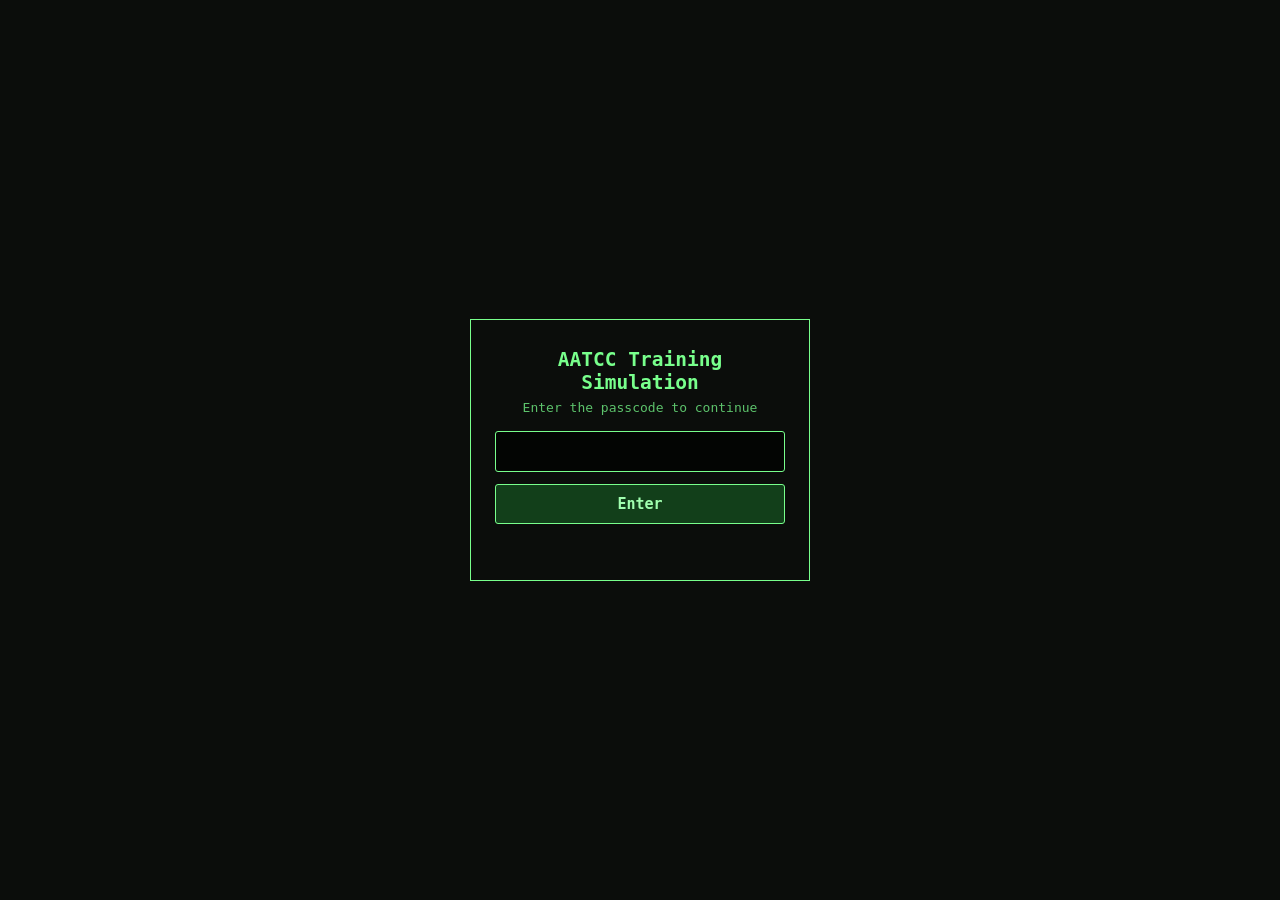
==== approach-controller.html @ ec15675a "v123: intro - no 'overall' on the step counter, shorter pauses between Aero's sentences (also Final " ====
<!DOCTYPE html>
<html lang="en">
<head>
<script src="gate.js"></script>
<script src="phrase-match.js"></script>
<script src="warm-mic.js"></script>
<script src="bg-clock.js"></script>
<script src="pilot-voice.js"></script>
<script src="shorthand.js"></script>
<script src="freq-box.js"></script>
<script src="traininglog.js"></script>
<script src="splat-t.js"></script>
<script src="rendezvous.js"></script>
<meta charset="utf-8">
<meta name="viewport" content="width=device-width, initial-scale=1, maximum-scale=1, user-scalable=no">
<title>Approach</title>
<style>
.card .row:has(#bStart){position:sticky;bottom:-20px;z-index:3;background:inherit;padding:8px 0 10px;box-shadow:0 -10px 14px rgba(0,0,0,.45)}   /* START always visible on short screens */

:root{--g:#dcdaec;--gd:#6f6a9a;--gdd:#342c5c;--bg:#17122c;--amber:#ffbf3c;--red:#ff5a6e;--cyan:#2ee6e6;--dim:#8b86ad;--panel2:#201a3c;--hov:#2a2350}
*{box-sizing:border-box}
html,body{margin:0;height:100%;background:#120e24;color:var(--g);font-family:Consolas,Menlo,"DejaVu Sans Mono","Courier New",monospace;overflow:hidden;-webkit-tap-highlight-color:transparent}
#app{display:flex;height:100%;width:100%}
#shipBanner{position:absolute;top:56px;left:50%;transform:translateX(-50%);z-index:6;padding:8px 16px;border:2px solid #ffb347;background:rgba(40,25,0,.88);color:#ffcf70;font:bold 18px ui-monospace,monospace;letter-spacing:.06em;border-radius:6px;pointer-events:none;display:none;white-space:nowrap;text-align:center}
#shipBanner.turn{border-color:#ff6a4d;color:#ff9a7a;animation:sbFlash .8s steps(2) infinite}#shipBanner.steady{border-color:#6dff8a;color:#9dffb0;background:rgba(0,35,10,.88)}
@keyframes sbFlash{50%{opacity:.55}}
.starBlk,#starBlk{position:absolute;display:flex;align-items:center;gap:4px;font:11px Consolas,Menlo,"DejaVu Sans Mono",monospace;color:#8fd8ff;cursor:move;user-select:none;-webkit-user-select:none;touch-action:none;z-index:6;padding:2px 3px}
#starBlk .sm{display:inline-block;width:9px;height:9px;border:1.4px solid #8fd8ff;border-radius:50%;position:relative;margin-right:10px}
#starBlk .sm::after{content:'';position:absolute;left:9px;top:-3px;width:10px;height:1px;background:rgba(143,216,255,.6);transform:rotate(-30deg);transform-origin:left}
#starBlk .st{font-size:13px;font-weight:bold;padding:0 2px}
#starIn{display:none;width:170px;background:rgba(0,10,20,.85);border:1px solid rgba(143,216,255,.55);color:#8fd8ff;font:11px Consolas,Menlo,"DejaVu Sans Mono",monospace;padding:2px 4px;outline:none;text-transform:uppercase;cursor:text}
#starBlk.open #starIn{display:inline-block}
.ib{position:absolute;color:#8fd8ff;font-size:11.5px;line-height:1.35;white-space:pre;cursor:move;user-select:none;-webkit-user-select:none;pointer-events:auto;z-index:5;touch-action:none}
#scopeWrap{flex:1;position:relative;min-width:0;min-height:0}
#scope{display:block;width:100%;height:100%;touch-action:none}
#panel{width:430px;display:flex;flex-direction:column;border-left:1px solid #2a2350;background:var(--bg);padding:8px;gap:7px;overflow-y:auto;font-size:13px}
.box{border:1px solid var(--gdd);border-radius:4px;padding:6px;background:#1a1531}
.stats{display:grid;grid-template-columns:repeat(4,1fr);gap:4px;text-align:center}
.stats b{display:block;font-size:17px;color:var(--cyan);font-weight:normal}
.stats span{font-size:10px;color:var(--dim);text-transform:uppercase}
.row{display:flex;gap:4px;align-items:center;flex-wrap:wrap}
button,select,input{font-family:inherit;font-size:13px;background:var(--panel2);color:var(--g);border:1px solid var(--gdd);border-radius:3px;padding:6px 8px;min-height:32px}
button{cursor:pointer}
button:hover{background:var(--hov);border-color:var(--gd)}
button.on{background:#123f4a;color:var(--cyan);border-color:var(--cyan)}
button.wide{flex:1}
#ptt{width:100%;min-height:74px;font-size:18px;font-weight:bold;letter-spacing:1px;border-width:2px;border-radius:10px;user-select:none;-webkit-user-select:none;touch-action:none;background:#1e1840;border-color:var(--cyan);color:#eaf9fb}
#ptt.live{background:#5c1028;border-color:var(--red);color:#fff;box-shadow:0 0 10px rgba(255,90,110,.45)}
#ptt.disabled{opacity:.45}
@media (pointer:coarse),(display-mode:standalone){#ptt{display:none!important}}
#micRow{display:flex;align-items:center;gap:8px;font-size:12px;margin-top:5px}
#micDot{width:12px;height:12px;border-radius:50%;background:#355;flex:none;box-shadow:0 0 3px currentColor}
#transcript{min-height:38px;margin-top:5px;padding:5px;border:1px dashed var(--gdd);color:#eceaf8;font-size:14px;line-height:1.3}
#transcript .interim{color:var(--dim)}
#parsed{margin-top:4px;font-size:12px;color:var(--cyan);min-height:16px}
#parsed.bad{color:var(--amber)}
#cmdInput{width:100%;font-size:14px;padding:8px}
#cmdInput::placeholder{color:var(--dim)}
#hint{padding:6px;border-left:3px solid var(--amber);color:var(--amber);font-size:12.5px;display:none;line-height:1.35}
#hint b{color:#ffe1a0}
#readout{font-size:12px;line-height:1.45;white-space:pre-wrap}
#inset{width:100%;height:170px;display:block;background:#1b1533;border:1px solid var(--gdd);border-radius:3px}
#strips{display:flex;flex-direction:column;gap:2px}
.strip{display:grid;grid-template-columns:22px 1fr 1fr 70px;gap:4px;padding:3px 5px;border:1px solid var(--gdd);cursor:pointer;font-size:12px}
.strip.sel{border-color:var(--cyan);color:var(--cyan)}
.strip.conf{border-color:var(--red);color:var(--red)}
.strip.done{opacity:.45}
#log{flex:1;min-height:130px;max-height:260px;overflow-y:auto;font-size:12px;line-height:1.35}
#log div{padding:1px 0}
#log .t{color:var(--dim)}
#log .ctl{color:var(--cyan)}
#log .plt{color:#c9c6e4}
#log .sys{color:var(--dim)}
#log .warn{color:var(--amber)}
#log .bad{color:var(--red)}
#log .good{color:#8fe3b0}
.banner{display:none;padding:8px;border:1px solid var(--amber);color:var(--amber);border-radius:4px;font-size:12px;line-height:1.4;background:#1a1200}
.banner.err{border-color:var(--red);color:#ffb3b3;background:#1a0505}
.banner code{color:#fff;background:#222;padding:1px 4px;border-radius:3px;word-break:break-all}
.overlay{position:fixed;inset:0;background:rgba(14,10,30,.94);display:flex;align-items:center;justify-content:center;z-index:10;padding:14px}
.overlay.hidden{display:none}
.card{max-width:760px;width:100%;max-height:100%;overflow-y:auto;border:1px solid var(--gd);border-radius:8px;padding:20px 24px;background:#1b1533;box-shadow:0 0 0 2px rgba(46,230,230,.35),0 0 30px rgba(0,0,0,.5)}
.card h1{margin:0 0 4px;font-size:32px;letter-spacing:4px;color:#eceaf8;font-weight:normal}
.card h2{margin:0 0 10px;color:var(--cyan);font-size:20px}
.card p,.card li{line-height:1.5;color:#cfcce6}
.card code{color:#fff;background:#2a2350;padding:1px 5px;border-radius:3px}
.diffs{display:grid;grid-template-columns:repeat(3,1fr);gap:10px;margin:14px 0}
.diff{border:1px solid var(--gd);border-radius:6px;padding:10px;cursor:pointer;min-height:100px}
.diff b{display:block;font-size:16px;margin-bottom:4px;color:var(--cyan)}
.diff span{font-size:12px;color:#b7b3d4}
.diff.on{background:#22204a;box-shadow:0 0 0 2px var(--cyan)}
.note{font-size:11px;color:var(--amber);margin-top:8px}
.kbd{display:inline-block;border:1px solid var(--gd);border-radius:3px;padding:0 4px;font-size:12px}
.say{color:#fff;background:#241d46;border-left:3px solid var(--cyan);padding:6px 8px;margin:6px 0;font-size:13px;line-height:1.5}
table.st{border-collapse:collapse;width:100%;margin:10px 0;font-size:13px}
table.st td{padding:4px 6px;border-bottom:1px solid var(--gdd)}
/* v99 grading: collapsible sections, nothing clipped */
.gsec{border:1px solid var(--gdd);border-radius:6px;margin:8px 0;padding:0 8px}
.gsec>summary{cursor:pointer;padding:8px 2px;font-weight:bold;color:var(--cyan);min-height:24px}
.gsec>summary .gv{font-weight:normal;color:var(--g);margin-left:6px}
.gsec table.st{margin:2px 0 8px}
table.st td{overflow-wrap:break-word;word-break:normal;vertical-align:top}
#gTools{display:flex;justify-content:flex-end;gap:6px;margin:4px 0}
#gTools button{min-height:30px;font-size:12px}
#endOv .card{-webkit-overflow-scrolling:touch;overscroll-behavior:contain}
#endOv{z-index:70}   /* grading overlay above the fixed layout bar (z 60), which hid the top of tall cards */
#gradeSec>summary{cursor:pointer;font-size:11.5px;color:#8fd8ff;padding:3px 0}
#gradeBox{white-space:pre-wrap!important;overflow-wrap:anywhere;overflow-x:visible!important}
table.st td:last-child{text-align:right;color:var(--cyan)}
.tutnav{display:flex;justify-content:space-between;align-items:center;margin-top:14px;gap:8px}
.set{display:grid;grid-template-columns:170px 1fr;gap:10px;align-items:center;margin:8px 0}
@keyframes blinkA{to{opacity:.55}}
#mptt{display:none;position:fixed;left:50%;bottom:calc(14px + env(safe-area-inset-bottom));transform:translateX(-50%);width:92px;height:92px;border-radius:50%;z-index:50;
  background:#0b2410;color:#a8f0b2;border:2px solid #6dff86;font:700 12px/1.15 monospace;text-align:center;touch-action:none;user-select:none;-webkit-user-select:none;-webkit-touch-callout:none;box-shadow:0 0 14px #0008}
#mptt.live{background:#6dff86;color:#031;border-color:#fff}
body.touch #mptt{display:block}
#mStat{position:fixed;left:8px;right:8px;bottom:calc(112px + env(safe-area-inset-bottom));z-index:50;font:12px monospace;color:#8fd8ff;background:#071209ee;border:1px solid #1e3f24;padding:5px 8px;border-radius:4px;display:none;text-align:center}
body.touch #panel{padding-bottom:120px}
body.touch canvas,body.touch #scopeWrap{touch-action:none;-webkit-touch-callout:none;-webkit-user-select:none;user-select:none}
@media (max-width:950px){
  html,body{overflow:auto;height:auto}
  #app{flex-direction:column;height:auto;min-height:100vh}
  #scopeWrap{flex:none;height:min(100vw,62vh)}
  #panel{width:100%;flex:1;border-left:none;border-top:1px solid var(--gdd);overflow-y:auto;-webkit-overflow-scrolling:touch;max-height:none}
  .diffs{grid-template-columns:1fr}
  .diff{min-height:0}
}
:root{--g:#a8f0b2;--gd:#3f8a4c;--gdd:#1e3f24;--bg:#050b06;--cyan:#6dff86;--dim:#5f9468;--panel2:#0a170c;--hov:#12301a}
html,body{background:#030503}
#panel{border-left-color:#1e3f24}
.box{background:#071209}
#ptt{background:#0b2410}
#layBar{position:fixed;top:0;left:0;right:0;height:26px;padding:2px 8px;z-index:60;display:flex;gap:8px;justify-content:flex-end;align-items:center;background:#030503;border-bottom:1px solid #1e3f24}
#layBar button{opacity:.7}#layBar button:hover,#layBar button.on{opacity:1}
.liveCtl{display:inline-flex;align-items:center;gap:4px;font-size:11px;color:var(--dim);white-space:nowrap;user-select:none}
.liveCtl input[type=range]{width:100px;min-height:22px;padding:0;accent-color:var(--cyan)}
.liveCtl select{min-height:28px;padding:2px 4px;font-size:12px}
.scopeNum{width:4.4em;min-height:22px;padding:1px 3px;font:inherit;font-size:12px;color:var(--cyan);background:rgba(0,0,0,0.35);border:1px solid rgba(46,230,230,0.45);border-radius:4px;text-align:right;-moz-appearance:textfield}
.scopeNum::-webkit-inner-spin-button,.scopeNum::-webkit-outer-spin-button{opacity:1}
.liveCtl b{color:var(--cyan);font-weight:normal;min-width:2.2em;text-align:right}
@media (min-width:951px){#app{height:calc(100% - 26px);margin-top:26px}}
#layBar button{min-height:22px;padding:2px 7px;font-size:11px;background:#071209;border-color:#1e3f24}
#layBar button.on{background:#123f4a;color:var(--cyan);border-color:var(--cyan)}
@media (max-width:950px){#layBar{display:none}}
@media (max-width:950px) and (orientation:landscape) and (max-height:520px){   /* phone landscape: panel beside the scope, scope uses the full height */
  #mptt{left:auto;right:calc(8px + env(safe-area-inset-right));transform:none;width:64px;height:64px;bottom:calc(8px + env(safe-area-inset-bottom));font-size:10px}   /* docked over the side panel, never over the scope */
  #mStat{left:auto;right:calc(80px + env(safe-area-inset-right));bottom:calc(8px + env(safe-area-inset-bottom));width:calc(var(--panW, 300px) - 96px);padding:3px 6px;font-size:11px}
  body.touch #panel{padding-bottom:84px}
  html,body{overflow:hidden;height:100%}
  #app{flex-direction:row;height:100%;min-height:0}
  #scopeWrap{flex:1;height:100%}
  #panel{width:min(320px,40vw);flex:none;height:100%;border-top:none;border-left:1px solid var(--gdd);overflow-y:auto}
}
@media (min-width:951px){
body.lay-expand #panel{display:none}
body.lay-transcript #panel{width:290px;padding:6px;gap:5px;font-size:11.5px}
body.lay-transcript #panel>*{display:none}
body.lay-transcript #panel>.box:has(#ptt),body.lay-transcript #panel>#log{display:block}
body.lay-transcript #panel>.box:has(#ptt){padding:4px}
body.lay-transcript #ptt{min-height:34px;font-size:12px;border-radius:6px}
body.lay-transcript #micRow{font-size:10.5px}
body.lay-transcript #transcript{font-size:12px;min-height:28px}
body.lay-transcript #parsed,body.lay-transcript #heard{font-size:10.5px}
body.lay-transcript #log{flex:1;max-height:none;font-size:11px;line-height:1.3}
body.lay-transcript #hint{font-size:10.5px!important;line-height:1.25!important;max-height:30vh;overflow-y:auto}}
</style>
<link rel="manifest" href="approach.webmanifest">
<meta name="theme-color" content="#0b0d0b">
<link rel="apple-touch-icon" href="apple-touch-icon.png">
<link rel="icon" type="image/png" sizes="192x192" href="approach-192.png">
<script>if ('serviceWorker' in navigator) navigator.serviceWorker.register('sw.js');</script>
</head>
<body>
<div id="layBar" title="Layout (L cycles)"><button type="button" data-l="normal">▣ Normal</button><button type="button" data-l="expand">⤢ Expand scope</button><button type="button" data-l="transcript">☰ Scope + log</button></div>
<div id="app">
  <div id="scopeWrap"><canvas id="scope"></canvas><div id="infoBlk" class="ib"></div><div id="tbBlk" class="ib"></div><div id="starBlk"><span class="sm"></span><span class="st">*</span><input id="starIn" spellcheck="false" autocomplete="off" autocapitalize="characters"></div><div id="shipBanner"></div></div>
  <button id="mptt" type="button">HOLD<br>TO<br>TALK</button><div id="mStat"></div>
  <div id="panel">
    <div class="row">
      <button id="bPause" title="Pause (P)">❚❚ Pause</button>
      <button id="bS1" class="on" title="1x (key 1)">1x</button>
      <button id="bS2" title="3x sim speed (key 3)">3x</button>
      <label class="liveCtl" title="Scope range (zoom): how far the radar shows">Scope <input type="range" id="liveScope" min="5" max="80" step="1" value="50"><input type="number" id="liveScopeVal" class="scopeNum" min="5" max="80" step="1" value="50" inputmode="numeric" title="Type a range (5–80 NM) and press Enter">NM</label>
      <label class="liveCtl" title="Range ring spacing">Rings <select id="liveRing"><option value="1">1</option><option value="2" selected>2</option><option value="5">5</option><option value="10">10</option></select>NM</label>
      <label class="liveCtl" title="Show the rendezvous points (yellow)"><input type="checkbox" id="liveRdv" checked>RDV</label>
      <button id="bSet" title="Voice settings">⚙ Voice</button>
      <button id="bHelp" title="Help (?)">? Help</button><a href="marshal-controller.html" id="xLink" style="align-self:center;color:#8fd8ff;font-size:12px;text-decoration:none;padding:0 6px">Marshal →</a>
      <button id="bEnd" title="End session">End</button>
    </div>
    <div id="scopeStatus" style="font-size:11px;color:var(--dim);line-height:1.3">PAR · scope idle</div>
    <div class="banner" id="voiceBanner"></div>
    <div class="box">
      <button id="ptt">🎙 HOLD TO TALK <span style="font-size:12px;font-weight:normal">(Space)</span></button>
      <div id="micRow"><span id="micDot"></span><span id="micText">Mic: starting…</span></div>
      <div id="transcript"><span style="color:var(--dim)">Live transcript appears here while you talk.</span></div>
      <div id="parsed"></div>
      <div id="heard" style="font-size:11.5px;color:#8fd8ff;margin-top:3px;word-break:break-word"></div>
    </div>
    <form id="cmdForm" autocomplete="off"><input id="cmdInput" placeholder="Type instead (Enter): lightning 21 turn left heading 268" spellcheck="false"></form>
    <div id="hint"></div>
    <div class="box" id="readout">Waiting for traffic…</div>
    <div id="linkBox" style="font-size:11.5px;color:#8fd8ff;margin:4px 0"><span id="linkStat"></span></div>
    <details id="gradeSec" open><summary>Grading (tap to collapse / expand)</summary><div id="gradeBox" style="font-size:11.5px;line-height:1.4;color:#8fd8ff;white-space:pre-wrap;overflow-wrap:anywhere"></div></details>
    <div class="box">
      <div style="font-size:11px;color:var(--dim);margin-bottom:4px">TRAFFIC</div>
      <canvas id="inset" style="display:none"></canvas>
      <div id="strips" style="margin-top:5px"></div>
    </div>
    <div class="box" id="log"></div>
  </div>
</div>

<div class="overlay" id="startOv">
  <div class="card">
    <h1>APPROACH CONTROLLER</h1>
    <div style="color:var(--dim)" id="subTitle">Approach control radar simulator · USS Wasp (LHD)</div>
    <p id="introP">You're <b>Gator Approach</b> (Silver) aboard an amphibious assault ship. Aircraft <b>launch from the ship</b> and return for practice PARs. Using your <b>voice</b> (or typed commands), take radar contact, vector with headings / angels / speed, use sectors and traffic calls, give climbout instructions, and hand each aircraft to <b>Final</b> on Purple or Copper.</p>
    <div class="diffs">
      <div class="diff on" data-d="training"><b>Training</b><span>Launches every 4–6 min, about 1 traffic conflict, and a hint that shows your suggested next call.</span></div>
      <div class="diff" data-d="normal"><b>Normal</b><span>Launches every 4–6 min, 2–4 traffic conflicts, firmer pilots. No hints.</span></div>
      <div class="diff" data-d="gusty"><b>Rush</b><span>Launches every 4–6 min, 4–6 traffic conflicts, livelier pilots. No hints.</span></div>
    </div>
    <div class="row" style="margin:4px 0 2px;gap:8px"><label for="sPhr2" style="color:var(--dim)">Phraseology</label><select id="sPhr2"><option value="ship">Ship: amphibious assault ship (LHA/LHD)</option><option value="tower">Tower: shore runway PAR</option></select></div>
    <div class="row" style="margin:6px 0 2px;gap:8px;align-items:center"><span style="color:var(--dim)">Link to Final Control</span>
      <button id="bLinkOff" style="min-height:34px">OFF (solo)</button><button id="bLinkOn" style="min-height:34px">ON (hand off)</button></div>
    <div class="row" style="margin:4px 0 2px;gap:8px;align-items:center" title="Marshal hands aircraft to Approach on Silver (go silver / contact approach); both pages share Marshal's BRC"><span style="color:var(--dim)">Link Marshal ↔ Approach</span>
      <button id="bMAOff" style="min-height:34px">OFF</button><button id="bMAOn" style="min-height:34px">ON (Silver handoffs)</button><span id="maStat" style="font-size:11.5px;color:#8fd8ff"></span></div>
    <div class="banner" id="startBanner"></div>
    <div class="row" style="margin-top:8px">
      <button id="bStart" class="wide on" style="font-size:16px;min-height:46px">▶ START</button>
      <button id="bTut" class="wide" style="min-height:46px">How Approach works (tutorial)</button>
      <button id="bSet2" style="min-height:46px">⚙ Voice</button>
    </div>
    <div class="note">Frequencies: Marshal = Red · Approach = Silver · Final = Purple / Copper. For practice and fun only, not real ATC training.</div>
  </div>
</div>

<div class="overlay hidden" id="helpOv">
  <div class="card">
    <h2 id="tutTitle"></h2>
    <div id="tutBody"></div>
    <div class="tutnav">
      <button id="tutPrev">◀ Back</button>
      <span id="tutPage" style="color:var(--dim)"></span>
      <button id="tutNext">Next ▶</button>
      <button id="tutClose" class="on">Close</button>
    </div>
    <div class="note">For practice and fun only, not real ATC training.</div>
  </div>
</div>

<div class="overlay hidden" id="setOv">
  <div class="card">
    <h2>Voice settings</h2>
    <div class="set"><label for="sPhr">Phraseology</label><select id="sPhr"><option value="ship">Ship: amphibious assault ship (LHA/LHD)</option><option value="tower">Tower: shore runway PAR</option></select></div>
    <div class="set"><label for="sIn">Voice input (push-to-talk)</label><input type="checkbox" id="sIn" style="width:22px;height:22px"></div>
    <div class="set"><label for="sOut">Pilot voices (spoken replies)</label><input type="checkbox" id="sOut" style="width:22px;height:22px"></div>
    <div class="set"><label for="sVoice">Pilot voice</label><select id="sVoice"></select></div>
    <div class="set"><label for="sVol">Pilot voice volume</label><input type="range" id="sVol" min="0" max="1" step="0.05"></div>
    <div class="set"><label for="sRate">Pilot speaking rate</label><input type="range" id="sRate" min="0.8" max="1.5" step="0.05"></div>
    <div class="set"><label for="sSfx">Alarm / radio beeps</label><input type="checkbox" id="sSfx" style="width:22px;height:22px"></div>
    <div class="set"><label for="sScope">Scope range (zoom)</label><span style="display:flex;align-items:center;gap:8px"><input type="range" id="sScope" min="5" max="80" step="1" value="50" style="flex:1"><span style="white-space:nowrap"><input type="number" id="sScopeVal" class="scopeNum" min="5" max="80" step="1" value="50" inputmode="numeric" title="Type a range (5–80 NM) and press Enter"> NM</span></span></div>
    <div class="set"><label for="sRing">Range ring spacing</label><select id="sRing"><option value="1">1 NM</option><option value="2">2 NM</option><option value="5">5 NM</option><option value="10">10 NM</option></select></div>
    <div class="row"><button id="sTest">🔊 Test pilot voice</button><button id="sMic">🎙 Test microphone</button><button id="sClose" class="on wide">Done</button></div>
    <div id="setInfo" class="note" style="color:var(--dim)"></div>
  </div>
</div>

<div class="overlay hidden" id="endOv">
  <div class="card">
    <h2 id="endTitle">Session complete</h2>
    <div id="endGrade" style="font-size:22px;margin-bottom:6px"></div>
    <table class="st" id="endTable"></table>
    <div id="endList"></div>
    <div class="row" style="margin-top:8px">
      <button id="bAgain" class="wide on" style="min-height:42px">Play again (same level)</button>
      <button id="bMenu" class="wide" style="min-height:42px">Restart / change level</button>
    </div>
    <div class="note">For practice and fun only, not real ATC training.</div>
  </div>
</div>
<script>
(() => {
'use strict';
/* ===================== helpers ===================== */
const DEG = Math.PI / 180;
const FREQ_TAG = { purple: 'PRPL', copper: 'COPR', red: 'RED', silver: 'SLVR', blue: 'SLVR' };
const freqTag = f => FREQ_TAG[String(f || '').toLowerCase()] || String(f || 'PRPL').toUpperCase().slice(0, 4);
const FREQ_HELP = '<p><b>Permanent frequencies:</b> Marshal = <b>Red</b> · Approach = <b>Silver</b> · Final Control = <b>Purple</b> / <b>Copper</b>.</p><p><b>Linking:</b> open the other positions in tabs of the same browser. <b>Link Marshal ↔ Approach</b> ON (on both start screens): aircraft Marshal sends to Silver appear here and check in with position, angels and state, alongside your own launches; this page uses Marshal\'s BRC and land. <b>Link to Final Control</b> ON: "go purple / copper" hands them to the Final page.</p>';

const norm = h => ((h % 360) + 360) % 360;
const angDiff = (a, b) => { let d = norm(a - b); return d > 180 ? d - 360 : d; };
const clamp = (v, a, b) => Math.max(a, Math.min(b, v));
function mulberry32(a){return function(){a|=0;a=a+0x6D2B79F5|0;let t=Math.imul(a^a>>>15,1|a);t=t+Math.imul(t^t>>>7,61|t)^t;return((t^t>>>14)>>>0)/4294967296;};}
let rng = Math.random;
const rand = (a, b) => a + rng() * (b - a);
const randi = (a, b) => Math.floor(rand(a, b + 1));
const pick = arr => arr[Math.floor(rng() * arr.length)];
const hdg3 = h => { let v = Math.round(norm(h)); if (v === 0) v = 360; return String(v).padStart(3, '0'); };
const fmtAlt = ft => Math.round(ft).toLocaleString('en-US');
const mmss = s => { s = Math.max(0, Math.round(s)); return Math.floor(s / 60) + ':' + String(s % 60).padStart(2, '0'); };
const esc = s => String(s).replace(/&/g, '&amp;').replace(/</g, '&lt;').replace(/>/g, '&gt;');
/* phraseology: 'ship' (US Navy amphibious assault ship PAR, default) or 'tower' (shore runway PAR) */
const SHIP_NAME = 'Wasp';   // v102: the ship (USS Wasp)
const FAC = 'Gator';   // v102: facility self-ID ("Gator Marshal", "Gator Approach", "Gator Final"); the parser still accepts "Stinger"
function isShip() { return S.phr !== 'tower'; }
const ph = (ship, tower) => isShip() ? ship : tower;
const spotOf = a => 6 + (a.uid % 4);     // landing spot 6..9 (display/phrase only)

/* ===================== spoken numbers ===================== */
const DIGW = ['zero', 'one', 'two', 'three', 'four', 'five', 'six', 'seven', 'eight', 'niner'];
/* v96: fuel state is spoken "state four, niner" (whole pounds, short pause, tenths), never "four point niner"; the text display keeps 4.9 */
const fuelSpeech = s => String(s).replace(/\bstate\s+(\d+)\.(\d)\b/gi, (m, w, d) => 'state ' + String(w).split('').map(x => DIGW[+x]).join(' ') + ', ' + DIGW[+d]).replace(/\bstate\s+(\w+(?:\s\w+)?)\s+point\s+(\w+)\b/gi, 'state $1, $2');
const ONES = ['zero', 'one', 'two', 'three', 'four', 'five', 'six', 'seven', 'eight', 'nine', 'ten', 'eleven', 'twelve', 'thirteen', 'fourteen', 'fifteen', 'sixteen', 'seventeen', 'eighteen', 'nineteen'];
const TENW = ['', '', 'twenty', 'thirty', 'forty', 'fifty', 'sixty', 'seventy', 'eighty', 'ninety'];
const sayDigits = s => String(s).split('').map(c => /\d/.test(c) ? DIGW[+c] : c).join(' ');
function sayTwo(n) { n = +n; if (n < 20) return ONES[n]; return TENW[Math.floor(n / 10)] + (n % 10 ? '-' + ONES[n % 10] : ''); }
function sayFlight(numStr) {
  const s = String(numStr);
  if (s.length <= 2) return sayTwo(+s);
  if (s.length === 3) return s[1] === '0' ? sayDigits(s) : DIGW[+s[0]] + ' ' + sayTwo(s.slice(1));
  if (s.length === 4) return (s[0] === '0' ? sayDigits(s) : sayTwo(s.slice(0, 2)) + ' ' + (s[2] === '0' ? 'zero ' + DIGW[+s[3]] : sayTwo(s.slice(2))));
  return sayDigits(s);
}
function sayAlt(ft) {
  const th = Math.floor(ft / 1000), hu = Math.round((ft % 1000) / 100);
  let out = th ? ONES[th] + ' thousand' : '';
  if (hu) out += (out ? ' ' : '') + ONES[hu] + ' hundred';
  return out || 'zero';
}
function sayMiles(r) {
  const whole = Math.floor(r + 1e-6), half = Math.abs(r - whole - 0.5) < 0.01;
  if (whole === 0 && half) return 'one half mile';
  return (whole < 20 ? ONES[whole] : String(whole)) + (half ? ' and a half' : '') + (whole === 1 && !half ? ' mile' : ' miles');
}

/* ===================== callsigns ===================== */
// military tactical callsigns (code = short scope tag prefix); numbers are spoken digit by digit
const AIRLINES = [
  { icao: 'LTNG', tel: 'Lightning', words: ['lightning', 'lightening'], types: ['F35B'] },
  { icao: 'NHWK', tel: 'Nighthawk', words: ['nighthawk', 'night hawk', 'nite hawk', 'night hawks'], types: ['MH60S'] },
  { icao: 'VIPR', tel: 'Viper', words: ['viper', 'vipers', 'piper'], types: ['AH1Z'] },
  { icao: 'VENM', tel: 'Venom', words: ['venom'], types: ['UH1Y'] },
  { icao: 'EGLE', tel: 'Eagle', words: ['eagle', 'eagles'], types: ['F35B'] },
  { icao: 'RDGE', tel: 'Ridge', words: ['ridge'], types: ['CH53E'] },
  { icao: 'GUNF', tel: 'Gunfighter', words: ['gunfighter', 'gun fighter', 'gunfighters'], types: ['AV8B'] },
  { icao: 'CHGR', tel: 'Charger', words: ['charger', 'chargers'], types: ['MH60S'] },
];
const PHON = { alpha: 'A', alfa: 'A', bravo: 'B', charlie: 'C', delta: 'D', echo: 'E', foxtrot: 'F', fox: 'F', golf: 'G', hotel: 'H', india: 'I', juliet: 'J', juliett: 'J', kilo: 'K', lima: 'L', mike: 'M', november: 'N', oscar: 'O', papa: 'P', quebec: 'Q', romeo: 'R', sierra: 'S', tango: 'T', uniform: 'U', victor: 'V', whiskey: 'W', whisky: 'W', xray: 'X', yankee: 'Y', zulu: 'Z' };
const PHON_NAME = { A: 'alpha', B: 'bravo', C: 'charlie', D: 'delta', E: 'echo', F: 'foxtrot', G: 'golf', H: 'hotel', I: 'india', J: 'juliet', K: 'kilo', L: 'lima', M: 'mike', N: 'november', O: 'oscar', P: 'papa', Q: 'quebec', R: 'romeo', S: 'sierra', T: 'tango', U: 'uniform', V: 'victor', W: 'whiskey', X: 'xray', Y: 'yankee', Z: 'zulu' };
function telephony(cs) {
  const al = AIRLINES.find(a => cs.startsWith(a.icao) && /^\d+$/.test(cs.slice(a.icao.length)));
  if (al) { const n = cs.slice(al.icao.length); return { text: al.tel + ' ' + n, say: al.tel + ' ' + sayDigits(n) }; }
  if (/^N\d/.test(cs)) {
    const m = cs.match(/^N(\d+)([A-Z]*)$/);
    return { text: 'November ' + cs.slice(1), say: 'November ' + sayDigits(m[1]) + (m[2] ? ' ' + m[2].split('').map(c => PHON_NAME[c]).join(' ') : '') };
  }
  return { text: cs, say: cs };
}

/* ===================== speech parser ===================== */
const DIG = { zero: 0, oh: 0, o: 0, one: 1, two: 2, three: 3, tree: 3, four: 4, fower: 4, five: 5, fife: 5, six: 6, seven: 7, eight: 8, ait: 8, nine: 9, niner: 9 };
const TEEN = { ten: 10, eleven: 11, twelve: 12, thirteen: 13, fourteen: 14, fifteen: 15, sixteen: 16, seventeen: 17, eighteen: 18, nineteen: 19 };
const TENS = { twenty: 20, thirty: 30, forty: 40, fourty: 40, fifty: 50, sixty: 60, seventy: 70, eighty: 80, ninety: 90 };
const isWordNum = t => (t in DIG && t !== 'oh' && t !== 'o') || t in TEEN || t in TENS;
const tokVal = t => /^\d+(\.\d+)?$/.test(t) ? parseFloat(t) : (t in DIG ? DIG[t] : t in TEEN ? TEEN[t] : t in TENS ? TENS[t] : 0);

function runToStr(run) {
  if (run.includes('hundred') || run.includes('thousand')) {
    let total = 0, cur = 0, lastD = false;
    for (const t of run) {
      if (t === 'thousand') { total += (cur || 1) * 1000; cur = 0; }
      else if (t === 'hundred') cur = (cur || 1) * 100;
      else if (t !== 'point') { const v = tokVal(t); cur = (lastD && v < 10 && cur < 10) ? cur * 10 + v : cur + v; lastD = v < 10; continue; }   // "one five hundred" = 1500
      lastD = false;
    }
    return String(total + cur);
  }
  let s = '';
  for (let i = 0; i < run.length; i++) {
    const t = run[i];
    if (/^\d+(\.\d+)?$/.test(t)) s += t;
    else if (t === 'point') s += '.';
    else if (t in DIG) s += String(DIG[t]);
    else if (t in TEEN) s += String(TEEN[t]);
    else if (t in TENS) { const n = run[i + 1]; if (n && n in DIG && DIG[n] > 0 && n !== 'oh' && n !== 'o') { s += String(TENS[t] + DIG[n]); i++; } else s += String(TENS[t]); }
  }
  return s.replace(/\.$/, '');
}

function normalizeSpeech(raw) {
  let s = ' ' + String(raw).toLowerCase() + ' ';
  s = s.replace(/(\d),(\d{3})/g, '$1$2');
  s = s.replace(/[’`]/g, "'").replace(/\bdon'?t\b/g, 'do not').replace(/\bdo n't\b/g, 'do not').replace(/\backnowledg(?:e)?ment\b/g, 'acknowledgement');
  s = s.replace(/(\b(?:(?:expect(?:ed)?\s+)?approach\s+time|eat|(?:push|commence)\s+time|time|minutes?|radial|marshal+|dme|at|angels|brc|heading|squawk|bearing|course)\s*,?\s*(?:is\s+|of\s+)?)(\d)\s*[\/:]\s*(\d)(?!\s*(?:a\s+)?(?:miles?|nm)\b)/g, '$1$2$3').replace(/(\b(?:(?:expect(?:ed)?\s+)?approach\s+time|eat|(?:push|commence)\s+time|time|minutes?|radial|marshal+|dme|at|angels|brc|heading|squawk|bearing|course)\s*,?\s*(?:is\s+|of\s+)?)½(?!\s*(?:a\s+)?(?:miles?|nm)\b)/g, '$112');   // v103: digit-by-digit numbers the recognizer wrote as 1/2, ½ or 1:2 in a number slot (EAT 'one two' = 12, not one half)\n  s = s.replace(/½|\b1\/2\b/g, ' half ').replace(/¾|\b3\/4\b/g, ' three quarter ');
  for (let k = 0; k < 3; k++) s = s.replace(/\b(heading|brc|radial|bearing|course|squawk)\s+(\d{1,3})\s+(\d{1,3})\b/g, (m, w, a, b) => (a + b).length <= (w === 'squawk' ? 4 : 3) ? w + ' ' + a + b : m);   // v103: '12 0' -> 120 (digit-by-digit heading / squawk split by the recognizer)
  s = s.replace(/\bwave-?off\b|\bwaive\s+off\b|\bwave\s+of\b/g, ' wave off ');
  s = s.replace(/(\d)\.(\d)/g, '$1dot$2');   // lowercase so the strip below keeps it
  s = s.replace(/,/g, ' , ');
  s = s.replace(/[^a-z0-9\s,]/g, ' ');
  s = s.replace(/dot/g, '.');
  s = s.replace(/\b(\d+)(miles?|knots|kts|feet|ft)\b/g, '$1 $2');
  s = s.replace(/\bglide\s*(?:path|slope|pass|bath|past)\b|\bglideslope\b|\bglide\b(?=\s+(?:and|,|$))/g, ' glidepath ');
  s = s.replace(/\bcall\s+sign\b/g, 'callsign').replace(/\btouch\s+down\b/g, 'touchdown').replace(/\bx\s+ray\b/g, 'xray');
  s = s.replace(/\b(dissent|decent|descents)\b/g, 'descent');
  s = s.replace(/\bnight\s*hawks?\b/g, 'nighthawk').replace(/\bgun\s*fighter\b/g, 'gunfighter');
  s = s.replace(/\bjet\s+blue\b/g, 'jetblue').replace(/\bsky\s+west\b/g, 'skywest').replace(/\bsouth\s+west\b/g, 'southwest');
  s = s.replace(/\bgo\s+round\b|\bgoaround\b/g, 'go around');
  s = s.replace(/\bb\s+r\s+c\b/g, 'brc').replace(/\bpri\s+fly\b/g, 'prifly').replace(/\bfoul(?:ed)?\s+deck\b/g, 'fouled deck');
  s = s.replace(/\bwrite\b|\bwright\b/g, 'right').replace(/\bleft\s+of\s+cores\b/g, 'left of course');
  s = s.replace(/\bcent(?:er|re)\s*line\b/g, 'centerline').replace(/\bthresh\s+hold\b/g, 'threshold');
  // "heading" misheard ("hitting", "header", "hiding", "heating"...): only when a number follows
  s = s.replace(/\b(?:hitting|hedding|heddings?|headings|header|headers|heating|hiding|heeding|header\s+in|hit\s+in|hitting\s+in)(?:\s+s)?\s+(?=(?:\d+|zero|oh|one|two|to|too|three|tree|four|for|five|fife|six|seven|eight|nine|niner)\b)/g, 'heading ');
  s = s.replace(/\bheading\s+(?:to|too)\s+(?=\w)/g, 'heading two ');
  s = s.replace(/\b(?:uh+|um+|umm+|er|erm|ah+|hmm+|please|okay|ok)\b/g, ' ');
  s = s.replace(/\b(?:angel|angle)\s+s\b|\b(?:angels|angles|angel|angle)\b/g, ' angels ');   // "take angels four" (incl. recognizer variants)
  s = s.replace(/\bknots?\b|\bkts\b/g, 'knots');
  // tokens + number runs
  const toks = s.split(/\s+/).filter(Boolean);
  const out = [];
  let run = [], locked = false;
  const flush = () => { if (run.length) out.push(runToStr(run)); run = []; locked = false; };
  for (let i = 0; i < toks.length; i++) {
    const t = toks[i];
    if (t === ',') { flush(); continue; }
    const multi = /^\d{2,}(\.\d+)?$/.test(t) || /^\d+\.\d+$/.test(t);
    const single = /^\d$/.test(t);
    if (multi) { flush(); run = [t]; locked = true; continue; }
    if (single || isWordNum(t)) {
      if (locked) flush();
      run.push(t); continue;
    }
    if ((t === 'oh' || t === 'o') && run.length) { if (locked) flush(); run.push('zero'); continue; }
    if ((t === 'hundred' || t === 'thousand') && run.length) { run.push(t); continue; }
    if (t === 'point' && run.length && toks[i + 1] && (isWordNum(toks[i + 1]) || /^\d$/.test(toks[i + 1]))) { run.push('point'); locked = false; continue; }
    if (t === 'and' && run.some(x => x === 'hundred' || x === 'thousand') && toks[i + 1] && isWordNum(toks[i + 1])) continue;
    flush(); out.push(t);
  }
  flush();
  return ' ' + out.join(' ') + ' ';
}

const PHON_RE = Object.keys(PHON).join('|');

function extractCallsign(s, known) {
  // returns {cs, unknown, s}
  const matchDigits = (prefix, digits) => {
    for (let len = digits.length; len >= 1; len--) {
      const cs = prefix + digits.slice(0, len);
      if (known.includes(cs)) return { cs, rest: digits.slice(len) };
    }
    return null;
  };
  // typed ICAO style "aal123" / "aal 123"
  let re = new RegExp('\\b(' + AIRLINES.map(a => a.icao.toLowerCase()).join('|') + ')\\s?(\\d{1,4})\\b');
  let m = s.match(re);
  if (m) {
    const pre = m[1].toUpperCase(); const hit = matchDigits(pre, m[2]);
    return { cs: hit ? hit.cs : pre + m[2], unknown: !hit, s: s.replace(m[0], ' ' + (hit ? hit.rest : '') + ' ') };
  }
  // airline telephony
  for (const al of AIRLINES) for (const w of al.words) {
    re = new RegExp('\\b' + w + '\\s+(\\d{1,6})\\b');
    m = s.match(re);
    if (m) {
      const hit = matchDigits(al.icao, m[1]);
      return { cs: hit ? hit.cs : al.icao + m[1], unknown: !hit, s: s.replace(m[0], ' ' + (hit ? hit.rest : '') + ' ') };
    }
  }
  // november + digits + phonetic letters
  re = new RegExp('\\bnovember\\s+(\\d{1,5})((?:\\s+(?:' + PHON_RE + '))*)(?:\\s+([a-z]{1,2})\\b)?');
  m = s.match(re);
  if (m) {
    let letters = (m[2] || '').trim().split(/\s+/).filter(Boolean).map(w => PHON[w]).join('');
    const STOP = ['at', 'to', 'on', 'of', 'in', 'is', 'it', 'be', 'do', 'go', 'so', 'up', 'as', 'an', 'or', 'by', 'me', 'my', 'we', 'us', 'a'];
    let used = m[0];
    if (!letters && m[3] && !STOP.includes(m[3])) letters = m[3].toUpperCase();
    else if (m[3]) used = used.slice(0, used.length - m[3].length);
    letters = letters.slice(0, 2);
    let cs = 'N' + m[1] + letters;
    let hit = known.includes(cs) ? cs : known.find(k => k.startsWith('N' + m[1]) && (!letters || k.endsWith(letters)));
    return { cs: hit || cs, unknown: !hit, s: s.replace(used, ' ') };
  }
  // "cessna 3 alpha bravo"
  re = new RegExp('\\bcessna\\s*(\\d{0,5})((?:\\s+(?:' + PHON_RE + '))*)');
  m = s.match(re);
  if (m) {
    const letters = (m[2] || '').trim().split(/\s+/).filter(Boolean).map(w => PHON[w]).join('');
    const suffix = (m[1] || '') + letters;
    const hit = known.find(k => k.startsWith('N') && suffix && k.endsWith(suffix.toUpperCase()));
    return { cs: hit || ('N' + suffix.toUpperCase()), unknown: !hit, s: s.replace(m[0], ' ') };
  }
  // typed N-number
  m = s.match(/\bn(\d{1,5}[a-z]{0,2})\b/);
  if (m) {
    const cs = 'N' + m[1].toUpperCase();
    return { cs, unknown: !known.includes(cs), s: s.replace(m[0], ' ') };
  }
  return { cs: null, unknown: false, s };
}

const Q = w => (w === 'well' || w === 'way' || w === 'too' || w === 'very') ? 'well' : (w ? 'slightly' : null);
const SIDE = w => (w === 'left' ? 'L' : w === 'right' ? 'R' : (w === 'above' || w === 'high') ? 'above' : 'below');
const SECTOR_NUM = { 1: 1, one: 1, won: 1, 2: 2, two: 2, to: 2, too: 2, 3: 3, three: 3, tree: 3, 4: 4, four: 4, for: 4, fore: 4 };
const PATTERNS = [
  // ---- v95 (Marshal + Approach): off mothers radar contact, say type, report level, take speed / approach speed (now, in N miles, in N seconds) ----
  [/\boff\s+(?:(?:off|of)\s+)?(?:mothers?|mother\s+s|the\s+ship|ship)\s*,?\s+(\d{1,3})\s+(?:at|for)\s+(\d+(?:\.\d+)?)(?:\s+(?:miles?|nm|dme))?(?:\s*,?\s*radar\s+(?:contacts?|contract|contacted|context|contact\s+s))?/g,
    m => ({ k: 'radarContact', brg: +m[1] % 360, rng: parseFloat(m[2]), dirTxt: String(+m[1] % 360 || 360).padStart(3, '0') + '° off mother', offMom: true })],
  [/\bsay\s+(?:your\s+|again\s+)?(?:aircraft\s+)?type(?:\s+(?:of\s+)?aircraft)?\b/g, () => ({ k: 'sayType' })],
  [/\breport\s+(?:when\s+|reaching\s+)?(?:level|leveled|levelled|leveling|levelling)(?:\s+(?:at\s+)?(?:angels|angles|angel)\s+(\d+(?:\.\d+)?))?/g,
    m => { const n = m[1] != null ? parseFloat(m[1]) : null; return { k: 'reportLevel', v: n == null ? null : Math.round(n < 100 ? n * 1000 : n) }; }],
  [/\bin\s+(\d+(?:\.\d+)?)\s+(miles?|nm|seconds?|secs?|minutes?|mins?)\s*,?\s*(?:take|reduce\s+to|slow\s+to|slow\s+to\s+your)\s+(?:your\s+)?approach\s+speed(?:\s+(\d{2,3}))?(?:\s+knots)?/g,
    m => { const n = parseFloat(m[1]), u = m[2]; const mi = /^(?:mile|nm)/.test(u); return { k: 'apSpdLater', mi: mi ? n : null, sec: mi ? null : (/^min/.test(u) ? n * 60 : n), v: m[3] ? +m[3] : null }; }],
  [/\b(?:take|reduce\s+to|slow\s+to)\s+(?:your\s+)?approach\s+speed(?:\s+(\d{2,3}))?(?:\s+knots)?/g, m => ({ k: 'apSpd', v: m[1] ? +m[1] : null })],
  [/\btake\s+speed\s+(\d{2,3})(?:\s+knots)?\b/g, m => ({ k: 'spd', v: +m[1] })],
  [/\b(?:say|state|sae)\s+(?:your\s+)?(?:fuel\s+)?state\b|\bsay\s+(?:your\s+)?fuel(?:\s+state)?\b/g, () => ({ k: 'sayState' })],
  [/\bsay\s+(?:your\s+)?(?:angels|angles|angel|altitude|alt)\b/g, () => ({ k: 'sayAngels' })],
  [/\b(?:(?:proceed|proceeding|precede|proceed\s+direct)\s+(?:to\s+|2\s+)?)?(?:sector|sectors|sektor|secter)\s+([1-4]|one|won|two|too|to|three|tree|four|for|fore)\b(?:\s*,?\s*(?:and\s+)?report(?:ing)?\s+(?:established|establish|estab?lished))?/g, m => ({ k: 'sector', v: SECTOR_NUM[m[1]] })],
  [/\b(?:(?:perform|preform|performed|performing)\s+(?:your\s+|the\s+|a\s+)?)?(?:landing|landings|lending|landin)\s+(?:checks?(?:\s*list)?|chex|checking|jacks)\b/g, () => ({ k: 'landChk' })],   // v105: + checklist / landings / lending / jacks
  [/\b(?:dirty\s+up|get\s+dirty|(?:30|thirty)\s+dirty|go\s+dirty|dirty)\b/g, () => ({ k: 'dirty' })],
  [/\b(?:expect\s+)?(?:final\s+)?(?:button|bottom|botton)\s+(copper|cooper|coper|copper\s+s|purple|purpel|people)\b|\bexpect\s+final\s+(copper|cooper|purple)\b/g, m => ({ k: 'button', v: /^p/.test(m[1] || m[2]) ? 'purple' : 'copper' })],
  [/\bvectors?\s+(?:for\s+)?(?:the\s+|a\s+|an\s+)?(?:c\s*c\s*a|cca|see\s+see\s+(?:a|eh|ay)|sea\s+sea\s+a|ccas?)(?:\s+approach(?:es)?)?\b/g, () => ({ k: 'cca' })],
  [/\bgo(?:\s+(?:to|too|two))?\s+(purple|copper|coppers|purpel)(?:\s+buttons?)?\b/g, m => ({ k: 'purple', v: /^c/i.test(m[1]) ? 'copper' : 'purple' })],
  [/\bgo(?:\s+(?:to|too|two))?\s+red(?:\s+buttons?)?\b/g, () => ({ k: 'goRed' })],
  [/\bgo(?:\s+(?:to|too|two))?\s+(?:silver|sliver|silvar)(?:\s+buttons?)?\b/g, () => ({ k: 'goSilver' })],
  [/\bmark\s+(?:your\s+|you\s+|yer\s+)?(?:father|farther|mother|fathers?)\b/g, () => ({ k: 'markFather' })],
  // radar identification: "vectors for radar identification" (no action of its own) and "radar contact, 5 miles northeast of mother"
  [/\bvectors?\s+(?:for\s+)?(?:radar\s+)?(?:identification|identify|ident|i\s+d|id)\b/g, () => ({ k: 'rid' })],
  [/\bradar\s+(?:contacts?|contract|contacted|contact\s+s)\b\s*,?\s*(?:(\d+(?:\.\d+)?)\s+miles?\s*,?\s*(?:(north\s*east|north\s*west|south\s*east|south\s*west|northeast|northwest|southeast|southwest|north|south|east|west)|(?:bearing\s+)?(\d{1,3}))(?:\s+(?:of|from)\s+(?:mother|mothers|the\s+ship|ship|stinger|gator|wasp))?|(?:bearing\s+)?(\d{3})\s+(?:for|at)\s+(\d+(?:\.\d+)?)(?:\s+miles?)?(?:\s+(?:of|from)\s+(?:mother|mothers|the\s+ship|ship|stinger|gator|wasp))?)/g,
    m => { const d = m[2] ? DIRBRG[m[2].replace(/\s+/g, '')] : null, b = d != null ? d : m[3] != null ? +m[3] : m[4] != null ? +m[4] : null; return { k: 'radarContact', rng: parseFloat(m[1] ?? m[5]), brg: b, dirTxt: m[2] ? m[2].replace(/\s+/g, '') : String(b === 0 ? 360 : b).padStart(3, '0') }; }],
  [/\bradar\s+(?:contacts?|contract|contacted|contact\s+s)\b|\bradar\s+context\b/g, () => ({ k: 'radarContact' })],
  [/\blow\s+altitude\s+alerts?\b|\bcheck\s+(?:your\s+)?altitude\s+immediately\b/g, () => ({ k: 'laa' })],
  [/\bhow do you (?:hear|read)(?: me)?\b|\bradio check\b/g, () => ({ k: 'hear' })],
  [/\b(?:execute\s+)?climb\s*outs?\b(?:\s*,?\s*go\s+silver\b)?|\bgo\s+silver\b/g, () => ({ k: 'climbOut' })],
  [/\b(?:enter(?:ing)?\s+(?:the\s+)?)?(?:starboard|stbd)\s+delta\b/g, () => ({ k: 'starDelta' })],
  [/\b(?:do\s+not|don\s*t|dont|do\s+no|no\s+need\s+to|need\s+not|not\s+to)\s+(?:to\s+)?(?:acknowledge?(?:s|d|ment)?|acknowledging|ack|reply|respond|answer)(?:\s+(?:any|all|the|my|our))?(?:\s+(?:further|farther|father|additional|more|subsequent|following|future|other|for\s+the|for\s+their))?(?:\s+(?:radio\s+)?(?:transmissions?|transmission\s+is|transmit(?:ions?)?|calls?|messages?))?\b|\b(?:no|negative)\s+(?:further\s+)?acknowledge?(?:ment)?s?\s+(?:required|necessary|needed)\b/g, () => ({ k: 'dna' })],
  [/\bwinds?\s+(?:are\s+|is\s+)?calm\b/g, () => ({ k: 'wind', dir: 0, spd: 0, calm: true })],
  [/\bwinds?\s+(\d{2,3})(?:\s+degrees)?\s*(?:at\s+)?(\d{1,2})(?:\s+knots)?(?:\s+gusts?(?:ing)?\s+(\d{1,2})(?:\s+knots)?)?/g, m => ({ k: 'wind', dir: +m[1], spd: +m[2] })],
  [/\b(?:(?:the\s+)?deck\s+is\s+clear\s+)?(?:runway\s+\d{1,2}\s+)?cleared\s+(?:to\s+)?land(?:ing)?\b(?:\s+(?:runway|on\s+spot|spot)\s+\d{1,2})?|\b(?:the\s+)?deck\s+is\s+clear\b/g, () => ({ k: 'clearLand' })],
  [/\b(?:check|confirm|verify)\s+(?:your\s+)?(?:wheels|gear|landing gear)(?:\s+(?:down|is down))?(?:\s+(?:and\s+)?locked)?\b|\bwheels?\s+should\s+be\s+down\b|\bgear check\b/g, () => ({ k: 'gear' })],
  [/\b(?:at\s+)?decision height\b|\bat minimums\b|\bat minima\b|\bat d h\b/g, () => ({ k: 'dh' })],
  [/\bover\s+(?:the\s+)?(?:landing\s+)?threshold\b|\bover\s+(?:the\s+)?(?:flight\s+)?deck\b/g, () => ({ k: 'thr' })],
  [/\bwave off(?:\s+wave off)*\b|\bgo around\b|\bexecute\s+(?:a\s+)?missed approach\b|\bmissed approach\b|\bbreak off\b/g, () => ({ k: 'ga' })],
  [/\b(?:take\s+|climb\s+(?:to\s+)?|descend\s+(?:to\s+)?|maintain\s+)?angels\s+(\d+(?:\.\d+)?)\b/g, m => { const n = parseFloat(m[1]); return { k: 'alt', v: Math.round(n < 100 ? n * 1000 : n), angels: true }; }],
  [/\b(?:climb|descend)(?:\s+and\s+maintain|\s+to|\s+maintain)?\s+(\d{2,5})(?:\s+feet)?\b|\bmaintain\s+(\d{4,5})(?:\s+feet)?\b/g, m => { let v = +(m[1] || m[2]); if (v < 100) v *= 100; return { k: 'alt', v }; }],
  [/\b(?:fly\s+)?(?:base\s+recovery\s+course|brc|ship\s+s\s+heading)\s+(\d{1,3})\b/g, m => ({ k: 'hdg', dir: null, v: +m[1] })],
  [/\b(?:fly\s+)?(?:runway\s+heading|ship'?s?\s+heading|base\s+recovery\s+course|brc)\b(?!\s+\d)/g, () => ({ k: 'hdg', dir: null, v: BRC })],
  [/\b(?:turn\s+|come\s+)?(left|right)\s+(?:turn\s+)?(?:to\s+)?heading\s+(\d{1,3})\b|\b(?:fly\s+|turn\s+to\s+)?heading\s+(\d{1,3})\b|\b(?:turn|come)\s+(left|right)\s+(?:to\s+)?(\d{3})\b/g,
    m => { const dir = m[1] || m[4] || null; const v = +(m[2] || m[3] || m[5]); return { k: 'hdg', dir: dir ? SIDE(dir) : null, v, snap: !dir && /^fly\s/.test(m[0]) }; }],   // v105: 'fly heading NNN' = heading snaps to NNN at once (no turn), then straight
  [/\b(?:going|drifting|moving)\s+(left|right)\s+(?:of\s+)?(?:course|centerline)\b/g, m => ({ k: 'trendCourse', side: SIDE(m[1]) })],
  [/\b(?:(slightly|well|way|little|a little|very)\s+)?(left|right)\s+of\s+(?:the\s+)?(?:course|centerline)\b/g, m => ({ k: 'course', q: Q(m[1] === 'little' || m[1] === 'a little' ? 'slightly' : m[1]), side: SIDE(m[2]) })],
  [/\bon\s+(?:course|centerline|the centerline)\b/g, () => ({ k: 'onCourse' })],
  [/\bapproaching\s+(?:the\s+)?glidepath\b/g, () => ({ k: 'approachingGp' })],
  [/\b(?:going|drifting|moving)\s+(above|below|high|low)(?:\s+(?:the\s+)?glidepath)?\b/g, m => ({ k: 'trendGp', side: SIDE(m[1]) })],
  [/\b(?:(slightly|well|way|little|a little|too|very)\s+)?(above|below|high|low)(?:\s+of)?(?:\s+the)?\s+glidepath\b|\b(slightly|well|too|way)\s+(high|low)\b/g,
    m => ({ k: 'gp', q: Q(m[1] === 'little' || m[1] === 'a little' ? 'slightly' : (m[1] || m[3])), side: SIDE(m[2] || m[4]) })],
  [/\bon\s+(?:the\s+)?(?:glidepath|path)\b/g, () => ({ k: 'onGp' })],
  [/\b(?:begin|start|commence)(?:\s+your)?\s+descen[td]\b|\bdescend now\b/g, () => ({ k: 'beginDescent' })],
  [/\b(increase|reduce|decrease|slow|adjust|correct|check)(?:\s+your)?(?:\s+rate\s+of)?\s+descent(?:\s+rate)?\b/g, m => ({ k: 'adjDescent', v: m[1] === 'increase' ? 'increase' : (m[1] === 'adjust' || m[1] === 'correct' || m[1] === 'check') ? 'adjust' : 'reduce' })],
  [/\b(?:3|three)\s+quarters?\s+(?:of\s+a\s+)?miles?\b(?:\s+from\s+(?:touchdown|the runway|runway|the ship|the deck))?/g, () => ({ k: 'range', v: 0.75 })],
  [/\b(\d+(?:\.\d+)?)\s+and\s+(?:a|1|one)\s+half\s+miles?\b(?:\s+from\s+(?:touchdown|the runway|runway|the ship|the deck))?/g, m => ({ k: 'range', v: parseFloat(m[1]) + 0.5 })],
  [/\b(?:1\s+|a\s+)?half\s+(?:a\s+)?miles?\b(?:\s+from\s+(?:touchdown|the runway|runway|the ship|the deck))?/g, () => ({ k: 'range', v: 0.5 })],
  [/\b(\d+(?:\.\d+)?)\s+miles?\b(?:\s+from\s+(?:touchdown|the runway|runway|the ship|the deck))?/g, m => ({ k: 'range', v: parseFloat(m[1]) })],
  [/\bcontact\s+(?:the\s+)?(?:tower|prifly|primary(?:\s+flight)?|air\s+boss|the\s+boss)\b|\bswitch\s+(?:to\s+)?tower\b|\bmonitor\s+tower\b|\btower\s+has\s+you\b/g, () => ({ k: 'tower' })],
  [/\bgo(?:ing)?\s+green\b|\bgreen\s+deck\b/g, () => ({ k: 'goGreen' })],
  [/\bcall\s+(?:the\s+|your\s+)?ball\b/g, () => ({ k: 'callBall' })],
  [/\broger\s+ball\b/g, () => ({ k: 'rogerBall' })],
  [/\breport\s+(?:you\s+)?see(?:ing)?\s+(?:me|us|the ship)\b/g, () => ({ k: 'reportSee' })],
  [/\broger\b/g, () => ({ k: 'roger' })],
  [/\bsay\s+(?:your\s+|again\s+)?callsign\b|\bverify\s+(?:your\s+)?callsign\b/g, () => ({ k: 'sayCs' })],
  [/\b(?:on\s+(?:the\s+)?|you\s+are\s+|now\s+)?(upwind|up\s+wind|crosswind|cross\s+wind|downwind|down\s+wind|abeam|a\s+beam|dog\s*leg|base(?!\s+recovery)(?:\s+leg)?)\b/g, m => { const w = m[1].replace(/\s+/g, ''); return { k: 'pos', v: w === 'abeam' ? 'abeam' : w.startsWith('dog') ? 'dogleg' : w.startsWith('base') ? 'base' : w }; }],
  [/\b(?:(?:signal|signals|single|sigma)\s+)?(?:buster|busters|buster's|busta)\b/g, () => ({ k: 'buster' })],   // 'signal buster': accelerate to 500 kt
  // v112: relative speed change: "increase to 25 knots" / "increase speed by 25 knots" (jets), "increase to 10 knots" (helos): +N kt from the present speed (N <= 50; bigger numbers stay absolute speeds)
  [/\b(increase|reduce|decrease)(?:\s+(?:your\s+)?speed)?(?:\s+(?:to|by))?\s+(\d{1,2})(?:\s+knots?)\b|\b(increase|reduce|decrease)\s+(?:your\s+)?speed\s+(?:by\s+)?(\d{1,2})\b(?!\s*\d)/g,
    m => { const n = +(m[2] || m[4]), up = (m[1] || m[3]) === 'increase'; return n >= 1 && n <= 50 ? { k: 'spd', rel: up ? n : -n, v: null } : { k: 'spd', v: n }; }],
  [/\b(?:reduce|increase|maintain|slow)(?:\s+(?:your\s+)?speed)?(?:\s+to)?\s+(\d{2,3})(?:\s+knots)?\b|\bspeed\s+(\d{2,3})(?:\s+knots)?\b|\b(\d{2,3})\s+knots\b/g, m => ({ k: 'spd', v: +(m[1] || m[2] || m[3]) })],
];

// '<cs>, your climbout instructions are ...': the content is parsed but stored, not executed now
const STINGER_RE_G = /\b(?:gator|gators|gator's|gaiter|gaiters|gater|gaters|later|stinger|stingers|stringer|stringers|singer|singers|stinker|stinga|stinga's)\s*,?\s*approach(?:es|s)?\b\s*,?/gi;
const STINGER_RE = /\b(?:gator|gators|gator's|gaiter|gaiters|gater|gaters|later|stinger|stingers|stringer|stringers|singer|singers|stinker|stinga|stinga's)\s*,?\s*approach(?:es|s)?\b/i;
function parseSpeech(raw, known = []) {   // detect 'Gator Approach' BEFORE it is stripped (grading task 1)
  const st = STINGER_RE.test(String(raw)), p0 = parseSpeech0(String(raw).replace(STINGER_RE_G, ' '), known);
  const p = p0.traffic ? p0 : parseSpeech1(raw, known); if (p) p.stinger = st; return p;
}
const CLIMBOUT_HDR_RE = /\b(?:(?:on|after|your)\s+)?climb(?:ed|ing|s)?\s*-?\s*outs?\b(?:\s+instructions?)?(?:\s+(?:are|is|will\s+be|would\s+be|r|be)\b)?|\b(?:missed\s+approach|wave\s*-?\s*off|on\s+(?:the\s+)?go)\s+instructions?\b(?:\s+(?:are|is|will\s+be|would\s+be|r|be)\b)?|(?<!\bmarshal\s)(?<!\bmarshall\s)(?<!\bmartial\s)(?<!\bsay\s)\b(?:climb\w*\s+|your\s+)?instructions?\b(?:\s+(?:are|is|will\s+be|would\s+be|r|be)\b)?(?=\s*,?\s*(?:fly|turn|come|climb|descend|maintain|heading|runway|brc|base\s+recovery|angels|on\s+climb|go\s+(?:red|silver)))/i;
function parseSpeech1(raw, known = []) {
  // our own station name ('Gator Approach' and recognizer variants) is ignored wherever it appears
  raw = String(raw).replace(/\b(?:gator|gators|gator's|gaiter|gaiters|gater|gaters|later|stinger|stingers|stringer|stringers|singer|singers|stinker|stinga|stinga's)\s*,?\s*approach(?:es|s)?\b\s*,?/gi, ' ').replace(/^\s*,\s*/, '');
  // ANY mention of climbout / climbout instructions makes this a climbout-storage call ONLY:
  // heading / altitude / speed / frequency inside it are stored in a.climbout, never executed now
  const m = CLIMBOUT_HDR_RE.exec(String(raw));
  if (!m) return parseSpeech0(raw, known);
  const pre = parseSpeech0(raw.slice(0, m.index), known), post = String(raw).slice(m.index + m[0].length);
  const sub = parseSpeech0(post, []), keep = c => c.k === 'hdg' || c.k === 'alt' || c.k === 'spd' || c.k === 'goRed' || c.k === 'goSilver';
  let v = sub.cmds.filter(keep);
  if (/\b(?:at\s+)?(?:one|won|1|a)\s+mile\b/i.test(post)) v.unshift({ k: 'mile', v: 1 });   // "... are (at) one mile take angels X, turn right heading Y": flown from 1 NM past the ship
  if (!v.some(c => c.k === 'hdg') && /\b(?:runway\s+heading|ship'?s?\s+heading|base\s+recovery\s+course|b\s*r\s*c)\b/i.test(post)) v.push({ k: 'hdg', v: BRC, dir: null });
  if (!v.some(c => c.k === 'goRed' || c.k === 'goSilver') && /\b(?:(?:button|frequency|switch(?:ing)?|contact)\s+red|marshal\s+frequency)\b/i.test(post)) v.push({ k: 'goRed' });
  const preSetup = pre.cmds.filter(c => c.k === 'radarContact' || c.k === 'cca' || c.k === 'button' || c.k === 'pos' || c.k === 'rid' || c.k === 'dirty' || c.k === 'landChk');
  if (!preSetup.length) { for (const c of pre.cmds.filter(keep)) if (!v.some(x => x.k === c.k)) v.push(c); }
  pre.cmds = [...preSetup, { k: 'climbout', v }]; pre.raw = raw; pre.hdgMissing = false; return pre;
}
const TRAFFIC_RE = /^[\s,]*(?:traffic|traffics|traffic\s+s|trafic|traffik|traffick|trafficking)\b/;   // first word after the callsign
const DIRBRG = { north: 360, northeast: 45, east: 90, southeast: 135, south: 180, southwest: 225, west: 270, northwest: 315 };
function parseSpeech0(raw, known = []) {
  const norm0 = normalizeSpeech(raw);
  let s = norm0.replace(/\bheading\s+(\d{3})(\d+)\b/g, 'heading $1 $2');
  const csr = extractCallsign(s, known);
  s = csr.s;
  // traffic advisory: "<callsign>, traffic, two o'clock, 5 miles, northbound, angels 3" -> information only, nothing is executed
  if (TRAFFIC_RE.test(s)) return { raw, norm: norm0.trim(), cs: csr.cs, csUnknown: csr.unknown, cmds: [{ k: 'traffic' }], leftover: '', hdgMissing: false, traffic: true };
  const used = new Array(s.length).fill(false);
  const found = [];
  for (const [re, fn] of PATTERNS) {
    re.lastIndex = 0;
    let m;
    while ((m = re.exec(s))) {
      if (!m[0].trim()) { re.lastIndex++; continue; }
      const a = m.index, b = m.index + m[0].length;
      let overlap = false; for (let i = a; i < b; i++) if (used[i]) { overlap = true; break; }
      if (overlap) continue;
      const c = fn(m);
      if (c.k === 'hdg' && (!(c.v >= 1 && c.v <= 360))) continue;
      for (let i = a; i < b; i++) used[i] = true;
      found.push({ i: a, c });
    }
  }
  found.sort((p, q) => p.i - q.i);
  const cmds = found.map(f => f.c);
  // fold wind into clearance
  const wi = cmds.findIndex(c => c.k === 'wind');
  if (wi >= 0) { const cl = cmds.find(c => c.k === 'clearLand'); if (cl) { cl.wind = cmds[wi]; cmds.splice(wi, 1); } }
  // practice calls: "enter starboard delta, go green" is one call; drop duplicates
  if (cmds.some(c => c.k === 'starDelta')) for (let i = cmds.length - 1; i >= 0; i--) if (cmds[i].k === 'goGreen') cmds.splice(i, 1);
  for (const k of ['climbOut', 'starDelta', 'ga']) { const ix = cmds.map((c, i) => c.k === k ? i : -1).filter(i => i >= 0); for (const i of ix.slice(1).reverse()) cmds.splice(i, 1); }
  // leftover words (for UI)
  let left = ''; for (let i = 0; i < s.length; i++) left += used[i] ? ' ' : s[i];
  left = left.replace(/\b(runway|27|two seven|18|one eight|and|the|is|this|your|final|controller|approach|at|of|a|to|now|then|you|are|come|ship|deck|fouled|spot|for|landing|stinger|gator|wasp|99|\d)\b/g, ' ').replace(/\s+/g, ' ').trim();
  // turn/heading call with heading-like words but no usable number -> pilot asks for the heading again
  const hdgMissing = !cmds.some(c => c.k === 'hdg' || c.k === 'climbout') && !/\b(?:runway|ship\s+s)\s+heading\b/.test(norm0) &&
    (/\bheading\b/.test(norm0) || /\b(?:turn|come)\s+(?:left|right)\b/.test(s));
  return { raw, norm: norm0.trim(), cs: csr.cs, csUnknown: csr.unknown, cmds, leftover: left, hdgMissing };
}

function cmdStr(c) {
  switch (c.k) {
    case 'hdg': return `hdg ${c.dir || '-'} ${c.v}`;
    case 'traffic': return 'traffic advisory (no action)';
    case 'sayState': return 'say state';
    case 'sayAngels': return 'say angels';
    case 'sector': return `proceed to sector ${c.v}, report established`;
    case 'course': return `course ${c.q || 'any'} ${c.side}`;
    case 'onCourse': return 'on course';
    case 'trendCourse': return `going ${c.side}`;
    case 'gp': return `gp ${c.q || 'any'} ${c.side}`;
    case 'onGp': return 'on glidepath';
    case 'trendGp': return `going ${c.side}`;
    case 'approachingGp': return 'approaching glidepath';
    case 'beginDescent': return 'begin descent';
    case 'adjDescent': return `descent ${c.v}`;
    case 'range': return `range ${c.v}`;
    case 'dna': return 'do not acknowledge';
    case 'laa': return 'low altitude alert';
    case 'gear': return 'gear check';
    case 'clearLand': return ph('cleared to land (spot)', 'cleared to land') + (c.wind ? (c.wind.calm ? ' wind calm' : ` wind ${c.wind.dir}/${c.wind.spd}`) : '');
    case 'wind': return c.calm ? 'wind calm' : `wind ${c.dir}/${c.spd}`;
    case 'dh': return ph('at minimums (not used on the ship)', 'decision height');
    case 'thr': return ph('over the deck', 'over threshold');
    case 'ga': return ph('wave off', 'go around');
    case 'alt': return `alt ${c.v}`;
    case 'tower': return ph('contact Tower (PriFly)', 'contact tower');
    case 'sayCs': return 'say callsign';
    case 'spd': return c.rel != null ? `speed ${c.rel > 0 ? '+' : ''}${c.rel} kt` : `speed ${c.v}`;
    case 'hear': return 'radio check';
    case 'goGreen': return 'go green';
    case 'climbOut': return 'climb outs, go silver';
    case 'starDelta': return 'starboard delta';
    case 'callBall': return 'call the ball';
    case 'rogerBall': return 'roger ball';
    case 'reportSee': return 'report see me';
    case 'roger': return 'roger';
    case 'sayType': return 'say type';
    case 'reportLevel': return 'report level' + (c.v != null ? ' angels ' + (c.v / 1000) : '');
    case 'apSpd': return 'take approach speed' + (c.v ? ' ' + c.v : '');
    case 'apSpdLater': return `in ${c.mi != null ? c.mi + ' NM' : c.sec + ' s'} take approach speed${c.v ? ' ' + c.v : ''}`;
    case 'radarContact': return c.rng != null ? `radar contact ${c.rng} NM ${c.dirTxt}` : 'radar contact';
    case 'rid': return 'vectors for radar ID';
    case 'buster': return 'signal buster (500 kt)';
    case 'purple': return 'go ' + (c.v || 'purple') + ' (Final freq, off Approach)';
    case 'goRed': return 'go red (Marshal)';
    case 'goSilver': return 'go silver (Approach)';
    case 'markFather': return 'mark your father';
    case 'dirty': return 'dirty up';
    case 'landChk': return 'perform landing checks';
    case 'pos': return 'position ' + c.v;
    case 'mile': return 'at 1 NM';
    case 'climbout': return 'climbout instructions: ' + (c.v.length ? c.v.map(cmdStr).join(', ') : '(none understood)');
    case 'cca': return 'vectors for CCA approach';
    case 'button': return 'expect final button ' + c.v;
  }
  return c.k;
}
function parsedStr(p) { return (p.cs ? p.cs + (p.csUnknown ? '?' : '') + ': ' : '') + (p.cmds.length ? p.cmds.map(cmdStr).join('; ') : 'NOT UNDERSTOOD'); }

/* ===================== PAR geometry ===================== */
const NM_FT = 6076.12;
const GP_DEG = 3.0, GP_TAN = Math.tan(GP_DEG * DEG);
const gpAlt = r => Math.max(0, r * NM_FT * GP_TAN);         // ~318 ft per NM from touchdown
const THR_R = 0.165;                                          // threshold is 1,000 ft before touchdown
const DH_FT = 200, DH_R = DH_FT / (NM_FT * GP_TAN);           // ~0.63 NM (Tower mode decision height)
const SHIP_GATE_R = 0.5;                                        // Ship mode: no DH; deck/clearance/stability checks happen at half a mile
const gateR = () => isShip() ? SHIP_GATE_R : DH_R;
const LIM = { gpOn: 0.15, gpSl: 0.5, gpSafe: 0.7, upperDeg: 3.7, lowerSafeDeg: 2.3, lowerLimitDeg: 1.6, azOn: 0.2, azSl: 0.6, azSafe: 1.2 };
let BRC = 180;                              // ship's base recovery course / final course (Tower mode: runway heading). Everything derives from this.
let RWY = BRC;
let BRC_OFF = BRC - 270;                    // physics runs in a course-aligned frame (inbound = frame west); headings/winds are rotated by this
let BRC3 = hdg3(BRC), BRC_SAY = sayDigits(hdg3(BRC));
let RWY_NUM = String(Math.round(BRC / 10) || 36).padStart(2, '0'), RWY_SAY = sayDigits(RWY_NUM);
const h3z = v => String(Math.round(norm(v)) % 360 || 360).padStart(3, '0');   // 3 digits, 360 instead of 000
let nextBRC = null, TBRC = 180;   // TBRC = ship's TRUE course; internal BRC (all geometry, magnetic) = FB = TBRC - MV
const randBRC = () => 5 * (1 + Math.floor(Math.random() * 72));   // 005..360 in 5 deg steps
function prepBRC() { nextBRC = TBRC = randBRC(); MV = randMV(); setBRC(norm(TBRC - MV)); makeLand((Math.random() * 2 ** 31) >>> 0); try { applyPhrUI(); } catch (e) {} }   // picked when the start screen is shown
/* ---------- random land on the outer scope only (visual only; ship and traffic areas stay over water), seeded, generated with the BRC ---------- */
let LAND = null;
let MV = 7;   // magnetic variation, deg: true = magnetic + MV (scope is magnetic-up)
const randMV = () => (Math.random() < 0.5 ? -1 : 1) * (1 + Math.floor(Math.random() * 15));   // +/-1..15, never 0
const fmtMV = () => 'MV' + (MV < 0 ? '-' : '+') + String(Math.abs(MV)).padStart(2, '0');
const rotB = (e, n, a) => { const r = a * DEG, c = Math.cos(r), s = Math.sin(r); return [e * c + n * s, -e * s + n * c]; };   // rotate a position's bearing by +a deg
const t2m = (e, n) => rotB(e, n, -MV);   // true -> magnetic (drawn) frame
const LAND_CLEAR_NM = 7.5, LAND_MAX_FRAC = 0.4, LAND_MIN_FRAC = 0.17, LAND_MAX_BRG = 0.5, LAND_HOLD_NM = 12.5;   // land only in the outer ring of the 14 NM scope (ship is at sea)
function landForbidden(e, n) {   // magnetic frame: inner water ring, final + upwind corridors to the scope edge, the four sector hold points
  if (Math.hypot(e, n) < LAND_CLEAR_NM) return true;
  const [le, ln] = toLoc(e, n); if (Math.abs(le) < 2.2) return true;
  for (const b of [45, 135, 225, 315]) { const x = Math.sin(b * DEG) * LAND_HOLD_NM, y = Math.cos(b * DEG) * LAND_HOLD_NM; if (Math.hypot(e - x, n - y) < 3.2) return true; }
  return false;
}
const pip = (x, y, p) => { let c = false; for (let i = 0, j = p.length - 1; i < p.length; j = i++) { const [xi, yi] = p[i], [xj, yj] = p[j]; if ((yi > y) !== (yj > y) && x < (xj - xi) * (y - yi) / (yj - yi) + xi) c = !c; } return c; };
function landStats(polys) {   // grid sample inside the scope (true frame): area fraction, min range, bearing coverage, any forbidden hit
  const S = 1.4 * APP_RANGE_L / 40; let tot = 0, land = 0, minR = 99, bad = false; const bins = new Array(72).fill(0);
  for (let x = -APP_RANGE_L; x <= APP_RANGE_L; x += S) for (let y = -APP_RANGE_L; y <= APP_RANGE_L; y += S) {
    const rr = Math.hypot(x, y); tot++;   // square scope: whole square sampled
    if (!polys.some(p => pip(x, y, p)) || landForbidden(...t2m(x, y))) continue;   // water areas are carved out of the land when drawn
    land++; minR = Math.min(minR, rr); bins[Math.floor(norm(Math.atan2(x, y) / DEG) / 5) % 72] = 1;
  }
  return { frac: land / tot, minR, brg: bins.reduce((s, v) => s + v, 0) / 72, bad };
}
const APP_RANGE_L = 14;   // scope half-width (square scope, edges at 14 NM; corners ~19.8 NM)
function makeLand(seed) {
  const r = mulberry32(seed >>> 0), U = (a, b) => a + (b - a) * r();
  const ok = pts => pts.every(([e, n]) => !landForbidden(...t2m(e, n)) || Math.max(Math.abs(e), Math.abs(n)) > APP_RANGE_L + 0.5);
  const mpd = (a, b, depth, rough) => {   // midpoint displacement between two points
    let pts = [a, b];
    for (let d = 0; d < depth; d++) { const nx = [pts[0]];
      for (let i = 1; i < pts.length; i++) { const [x0, y0] = pts[i - 1], [x1, y1] = pts[i], L = Math.hypot(x1 - x0, y1 - y0), off = (r() - 0.5) * L * rough;
        nx.push([(x0 + x1) / 2 - (y1 - y0) / L * off, (y0 + y1) / 2 + (x1 - x0) / L * off], pts[i]); }
      pts = nx; }
    return pts;
  };
  const coastAt = (c, th, d, span) => {   // polar coastline: shore radius d + noise over a bearing span, ends run off the scope edge; pushed out of the water areas
    const N = 140, k = [U(0, 6), U(0, 6), U(0, 6), U(0, 6)], amp = U(0.6, 1.6), pts = [];
    for (let i = 0; i <= N; i++) {
      const u = i / N, b = th + (u - 0.5) * span * DEG, edge = Math.pow(Math.abs(2 * u - 1), 6) * 9;
      let rr = d + edge + amp * (0.55 * Math.sin(u * 7 + k[0]) + 0.3 * Math.sin(u * 17 + k[1]) + 0.15 * Math.sin(u * 37 + k[2])) + 0.25 * (r() - 0.5);
      rr = Math.max(rr, LAND_CLEAR_NM + 0.4);
      while (rr < 45 && landForbidden(...t2m(Math.sin(b) * rr, Math.cos(b) * rr))) rr += 0.15;
      pts.push([Math.sin(b) * rr, Math.cos(b) * rr]);
    }
    for (let i = N; i >= 0; i -= 10) { const b = th + (i / N - 0.5) * span * DEG; pts.push([Math.sin(b) * 60, Math.cos(b) * 60]); }   // closes far outside any scope extent
    return pts;
  };
  let best = null;
  for (let attempt = 0; attempt < 60; attempt++) {
    const polys = [], coasts = r() < 0.1 ? 0 : r() < 0.8 ? 1 : 2, th0 = U(0, 360); let placed = 0;
    for (let c = 0; c < coasts; c++) { const th = c ? th0 + U(110, 180) * (r() < 0.5 ? -1 : 1) : th0, span = c ? U(40, 70) : U(80, 140); polys.push(coastAt(c, th * DEG, U(LAND_CLEAR_NM + 0.8, 10.5), span)); placed++; }
    const nIsl = placed ? Math.floor(U(0, 4)) : Math.floor(U(3, 7));
    for (let k = 0; k < nIsl; k++) for (let tries = 0; tries < 30; tries++) {
      const b = U(0, 360) * DEG, rad = U(0.4, placed ? 1.3 : 2), d = U(LAND_CLEAR_NM + rad * 1.5, APP_RANGE_L * 1.7), cx = Math.sin(b) * d, cy = Math.cos(b) * d, N = 28, ph = [U(0, 6), U(0, 6), U(0, 6)];
      const pts = []; for (let i = 0; i < N; i++) { const a = i / N * Math.PI * 2, rr = rad * (1 + 0.28 * Math.sin(2 * a + ph[0]) + 0.18 * Math.sin(3 * a + ph[1]) + 0.12 * Math.sin(5 * a + ph[2]) + (r() - 0.5) * 0.25); pts.push([cx + Math.sin(a) * rr, cy + Math.cos(a) * rr]); }
      if (ok(pts)) { polys.push(pts); break; }
    }
    const st = landStats(polys);
    if (st.bad || st.frac > LAND_MAX_FRAC || st.brg > LAND_MAX_BRG || st.minR < LAND_CLEAR_NM) continue;
    if (!best || st.frac > best.st.frac) best = { polys, placed, st }; if (st.frac >= LAND_MIN_FRAC) break;
  }
  if (!best) best = { polys: [], placed: 0, st: { frac: 0, minR: 99, brg: 0, bad: false } };
  LAND = { seed: seed >>> 0, mv: MV, polys: best.polys, coasts: best.placed, islands: best.polys.length - best.placed, stats: best.st, key: '' };
  if (typeof G !== 'undefined' && G) G.landSeed = LAND.seed;
  return LAND;
}
function landLayer(cx, cy, RX, RY, sc) {   // offscreen pre-render, rebuilt only when the land or the scope size changes
  if (!LAND) return null;
  const key = `${LAND.seed}|${Math.round(RX)}x${Math.round(RY)}|${sc.toFixed(3)}|${BRC}|${MV}`; if (LAND.key === key && LAND.cv) return LAND.cv;
  const SW = Math.ceil(2 * RX), SH = Math.ceil(2 * RY), cv = LAND.cv || document.createElement('canvas'); cv.width = SW; cv.height = SH;
  const c = cv.getContext('2d'), P = (e, n) => [RX + e * sc, RY - n * sc], PT = (e, n) => P(...t2m(e, n));
  c.clearRect(0, 0, SW, SH); c.save(); c.beginPath(); c.rect(0, 0, SW, SH); c.clip();
  c.beginPath(); for (const poly of LAND.polys) poly.forEach(([e, n], i) => { const [x, y] = PT(e, n); i ? c.lineTo(x, y) : c.moveTo(x, y); }), c.closePath();
  c.strokeStyle = 'rgba(130,200,110,0.7)'; c.lineWidth = 1.3; c.lineJoin = 'round'; c.stroke();   // v105: land config drawn as coastline outlines only (no shaded fill / speckle)
  c.globalCompositeOperation = 'destination-out';   // safety net: ship area + approach corridor always clear
  c.beginPath(); c.arc(RX, RY, LAND_CLEAR_NM * sc, 0, Math.PI * 2); c.fill();
  { const q = [[-2.2, -20], [2.2, -20], [2.2, 20], [-2.2, 20]].map(([le, ln]) => P(...fromLoc(le, ln))); c.beginPath(); q.forEach(([x, y], i) => i ? c.lineTo(x, y) : c.moveTo(x, y)); c.closePath(); c.fill(); }
  for (const b of [45, 135, 225, 315]) { const [x, y] = P(Math.sin(b * DEG) * LAND_HOLD_NM, Math.cos(b * DEG) * LAND_HOLD_NM); c.beginPath(); c.arc(x, y, 3.2 * sc, 0, Math.PI * 2); c.fill(); }   // sector hold points
  c.restore(); LAND.cv = cv; LAND.key = key; return cv;
}
window.__land = () => LAND && { seed: LAND.seed, coasts: LAND.coasts, islands: LAND.islands, polys: LAND.polys, stats: LAND.stats };
window.__brc = () => BRC; window.__tbrc = () => TBRC;   // test hooks
window.__makeLand = s => makeLand(s);
function setBRC(v) {   // random BRC per simulation start; everything course-related derives from it
  let prev3 = null; try { prev3 = BRC3 + '/' + (typeof TBRC !== 'undefined' ? h3z(TBRC) : ''); } catch (e) {}
  BRC = norm(v) % 360 || 360; RWY = BRC; BRC_OFF = BRC - 270; BRC3 = h3z(BRC); BRC_SAY = sayDigits(BRC3);
  RWY_NUM = String(Math.round(BRC / 10) || 36).padStart(2, '0'); RWY_SAY = sayDigits(RWY_NUM);
  CLIMB_JET.hdg = norm(BRC - 90); CLIMB_HELO.hdg = norm(BRC + 90);
  let now3 = null; try { now3 = BRC3 + '/' + (typeof TBRC !== 'undefined' ? h3z(TBRC) : ''); } catch (e) {}
  if (prev3 !== now3) { try { applyPhrUI(); } catch (e) {} try { if (typeof shipInfoUI === 'function') shipInfoUI(); } catch (e) {} }   // v104: on-screen BRC / outbound follow the current BRC
}
const FB = () => BRC, DWH = () => norm(TBRC + 180) % 360 || 360;   // opposite of the TRUE BRC (display/handoff only)
// course frame: (le, ln) = (e, n) rotated so the final course is inbound 180 from the north (the original geometry)
const BROT = () => BRC - 180;
const toLoc = (e, n) => { const r = BROT() * DEG, c = Math.cos(r), s = Math.sin(r); return [e * c - n * s, e * s + n * c]; };
const fromLoc = (le, ln) => { const r = BROT() * DEG, c = Math.cos(r), s = Math.sin(r); return [le * c + ln * s, -le * s + ln * c]; };
const spdOf = (a, c) => c.rel != null ? Math.round(((a.ias != null ? a.ias : a.tgtSpd) || 0) + c.rel) : c.v;   // v112: relative speed calls resolve against the present speed
const isHelo = a => !!(a.T && a.T.helo);                       // helicopters (no tiltrotors in the sim)
/* v99 turn rates (deg/s): tactical jets 6 (was standard rate 3), helicopters 8 (was 3). PAR course corrections on final 3 (was 1.5). No-gyro stays 3 / 1.5 (phraseology). */
const TURN_JET = 6, TURN_HELO = 8, TURN_PAR = 3, turnRate = a => (a && a.T && a.T.helo) ? TURN_HELO : TURN_JET;
const GREEN_R = 1.0, BALL_R = 0.75;                            // ship calls: 'one mile, go green' (helo) / 'three-quarter mile, call the ball' (fixed wing)
const SEE_YOU_R = 2.0;                                         // pilot transmits "see you" at 2 NM (ship)
// seconds until a level (or slowly descending) aircraft below the glidepath meets it
const ttiGp = a => { const gap = gpAlt(a.r) - a.z, rate = Math.max(30, a.gs) / 3600 * NM_FT * GP_TAN - a.vs / 60; return rate > 0.1 ? gap / rate : Infinity; };
const APPR_WIN = [10, 30];                                      // bonus window for "approaching glidepath" (s before intercept)
const fuelOf = a => (3.2 + ((a.uid * 37) % 30) / 10).toFixed(1); // ball-call fuel state (thousands of lb), display only
const HOLD_FIX = { x: 10.9, y: 4.6 };        // feeder hold/entry fix, ~12 NM from touchdown (was 14, 5.5 = ~15 NM)
const REVEAL_R = [7, 9];                     // NM: aircraft appear on the PAR scope at a random range in this band (per aircraft)
const INTERCEPT_START_X = 10.3;              // feeder turns the aircraft onto the 20 deg intercept at ~10.5 NM
const GP_INTERCEPT_R = [4, 5];               // entry altitude chosen so the glidepath is intercepted at 4-5 NM (~1,300-1,550 ft)
const NEXT_GAP = [10, 15];                   // s: one aircraft on final at a time; the next one appears this long after the last one leaves
const FIRST_GAP = [3, 5];                    // s: first aircraft of the session
const PRAC_RANGE = [1, 3];                   // practice-approach aircraft fly 1-3 practice PARs, then a full stop
const CLIMB_JET = { alt: 1200, hdg: norm(BRC - 90), dir: 'L' };   // "execute climb outs, go silver": angels 1.2, left to BRC-90
const CLIMB_HELO = { alt: 1000, hdg: norm(BRC + 90), dir: 'R' };  // "enter starboard delta": angels 1, right to BRC+90
const CLIMB_WIN = [0.6, 1.4];                 // NM window for the one-mile practice call
const isPrac = a => a.intent === 'prac';
const climbCallOf = a => isHelo(a) ? 'one mile, enter starboard delta, go green' : 'one mile, execute climb outs, go silver';
const INTERCEPT_OFFSET = 20;                 // deg: aircraft join PAR final on BRC -/+ 20 (BRC-20 from the right, BRC+20 from the left)
const ENTRY_LAT_FT = [1300, 1900];           // lateral offset at PAR handoff, on the arrival side (ft)
const interceptHdg = side => norm(RWY - Math.sign(side || 1) * INTERCEPT_OFFSET);  // side +1 = right of course -> BRC-20
const elevAngle = a => Math.atan2(a.z, Math.max(0.25, a.r) * NM_FT) / DEG;
const elevDev = a => elevAngle(a) - GP_DEG;
const azDeg = a => Math.atan2(a.yft, (Math.max(0, a.r) + 0.5) * NM_FT) / DEG;
const classify = (v, on, sl) => Math.abs(v) <= on ? 'on' : Math.abs(v) <= sl ? 'slightly' : 'well';

const TYPES = {
  F35B:  { ball: 'Lightning', vapp: 130, vmin: 120, vmax: 190, feed: 180 },   // F-35B Lightning II
  AV8B:  { ball: 'Harrier', vapp: 120, vmin: 115, vmax: 180, feed: 170 },   // AV-8B Harrier II
  CH53E: { helo: true, vapp: 80, vmin: 70, vmax: 120, feed: 110 },     // CH-53E Super Stallion
  AH1Z:  { helo: true, vapp: 80, vmin: 70, vmax: 120, feed: 110 },     // AH-1Z Viper
  UH1Y:  { helo: true, vapp: 80, vmin: 70, vmax: 120, feed: 110 },     // UH-1Y Venom
  MH60S: { helo: true, vapp: 70, vmin: 65, vmax: 115, feed: 105 },     // MH-60S Knighthawk
};
const DIFFS = {
  training: { name: 'Training', n: 3, spacing: null, wind: [0, 3], gust: 0, bias: 0.12, gap: 25, hints: true, spawnEvery: 70, noise: 30 },
  normal:   { name: 'Normal', n: 5, spacing: 6.5, wind: [6, 13], gust: 0, bias: 0.22, gap: 15, hints: false, spawnEvery: 80, noise: 70 },
  gusty:    { name: 'Rush', n: 7, spacing: 4.8, wind: [12, 18], gust: 10, bias: 0.3, gap: 15, hints: false, spawnEvery: 55, noise: 140 },
};

/* ===================== game state ===================== */
let G = null, lastDiff = 'training', uidC = 0;
const PAR_PHASES = ['final', 'descent', 'visual'];
const OUT_PHASES = ['missed', 'climbout'];   // leaving the approach (not landing)
const alive = a => !['landed', 'crashed', 'gone'].includes(a.phase);

function newGame(diffKey, opts = {}) {
  rng = opts.seed != null ? mulberry32(opts.seed) : Math.random;
  const fromStart = nextBRC != null && opts.brc == null;
  TBRC = opts.brc != null ? opts.brc : nextBRC != null ? nextBRC : randBRC(); nextBRC = null;
  if (opts.mv != null) MV = opts.mv; else if (!fromStart) MV = randMV();
  setBRC(norm(TBRC - MV));   // FB (magnetic final bearing) drives everything drawn/spoken
  if (!fromStart || !LAND || opts.mv != null || opts.landSeed != null) makeLand(opts.landSeed != null ? opts.landSeed : LAND && fromStart ? LAND.seed : (Math.random() * 2 ** 31) >>> 0);   // land stays with the BRC shown on the start screen   // the BRC shown on the start screen
  const d = DIFFS[diffKey]; lastDiff = diffKey;
  const wind = { dir: norm(Math.round((BRC + rand(-30, 30)) / 10) * 10) || 360, spd: randi(2, 5), gust: 0 };   // light wind: 2-5 kt within BRC +/-30, no gusts
  if (wind.gust == null) wind.gust = 0;
  G = {
    diffKey, d, t: 0, ac: [], score: 0, landed: 0, practice: 0, rejoin: [], busy: false, gateAt: 0, missed: 0, crashes: 0, sepLoss: 0, callsGood: 0, callsBad: 0,
    results: [], wind, gustNow: { x: 0, y: 0 }, paused: false, scale: 1, selected: null, over: false, conflicts: new Set(),
    spawned: 0, nextSpawn: 0, toSpawn: opts.arrivals != null ? opts.arrivals : d.n, seq: 0, failMsg: null, endAt: null,
    pilotBias: opts.pilotBias, sideToggle: rng() < 0.5 ? 1 : -1,
  };
  G.gateAt = rand(FIRST_GAP[0], FIRST_GAP[1]);
  logEl.innerHTML = '';
  try { window.SplatT && SplatT.clear(); } catch (e) {}   // SPLAT-T lines are per simulation
  setScale(savedScale()); setPaused(false);
  log('sys', `${d.name}: ${ph('PAR to ' + SHIP_NAME + ', BRC ' + BRC3, 'PAR runway ' + RWY_NUM)}. Wind ${String(wind.dir === 0 ? 360 : wind.dir).padStart(3, '0')}° at ${wind.spd} kt. ${APP ? 'Launches every 4–6 min; press End to finish.' : G.toSpawn + ' arrivals.'}`);
  if (d.hints) log('warn', 'Training: the amber box shows a suggested next call. Hold SPACE (or the big button) and say it.');
  priOnlyInit(opts);
  selectAc(null);
  refreshPanel(true);
}

/* v95 callsign numbers: jets / fixed wing 2 digits (Lightning 21), helos 3 digits (Ridge 311); spoken digit by digit */
const alHelo = al => !!(al && al.types && al.types.some(t => TYPES[t] && TYPES[t].helo));
function csNum(al, used, R) {   // R: random int (a, b) -> the sim rng by default
  R = R || randi; const helo = alHelo(al); let n = '';
  for (let k = 0; k < 60; k++) { n = String(helo ? R(1, 6) * 100 + R(1, 6) * 10 + R(1, 8) : R(11, 68)); if (!used || !used.has(n)) break; }
  return n;
}
const csNumOk = (al, num) => alHelo(al) ? /^\d{3}$/.test(num) : /^\d{2}$/.test(num);
function makeAc(spec) {
  let cs = spec.cs, type = spec.type;
  if (!cs) {
    for (let i = 0; i < 40; i++) {
      const al = pick(AIRLINES); cs = al.icao + csNum(al); type = pick(al.types);
      let peer = false; try { peer = MA.taken(cs); } catch (e) {}   // v94: not a callsign in use on a linked Marshal page
      if (!peer && !G.ac.some(a => a.cs === cs) && !G.rejoin.some(j => j.cs === cs)) break;
    }
  }
  if (!type) { const al = AIRLINES.find(a => cs.startsWith(a.icao)); type = al ? al.types[0] : 'MH60S'; }
  const tel = telephony(cs), T = TYPES[type];
  const bias = G.pilotBias != null ? G.pilotBias : rand(-1, 1) * G.d.bias;
  const uid = ++uidC;
  return {
    uid, cs, tel: tel.text, telSay: tel.say, type, T, seq: ++G.seq, phase: 'queue', side: 1,
    px: 0, py: 0, alt: 5000, feedAlt: 5000, path: [], holding: false, holdAng: 0, released: false, atB: false,
    r: 10, yft: 0, z: 2000, hdg: RWY, tgtHdg: RWY, turnDir: null, ias: T.feed, tgtSpd: T.vapp, vs: 0, corr: 0, bias, gustV: 0, levelAlt: 2000,
    silent: false, hist: [], histT: 0, gs: T.vapp, latRate: 0, devRate: 0, prevDev: null, prevAz: null,
    lastTx: 0, lastRealTx: 0, lastRangeR: null, gear: false, cleared: false, windGiven: false, dna: false, dhCalled: false, thrCalled: false, greenCalled: false, ballAsked: false, ballCalled: false, rogerBall: false, contactBonus: false, apprBonus: false, reportSee: false, seeYou: false, apprCalled: false,
    tolT: 0, descT: 0, accCalls: 0, badCalls: 0, rangeCalls: 0, missedRange: 0, gaps: 0, pts: 0, limit: null, limitT: 0, lowLimitT: 0,
    steepT: 0, shallowT: 0, steepFlag: false, shallowFlag: false, stableDH: null, gaAlt: 2000, removeAt: null, result: null, contacted: false,
    voiceSeed: uid * 7919,
    intent: spec.intent || 'fs', pracLeft: spec.pracLeft || 0, pracNo: spec.pracNo || 0, afterPrac: !!spec.afterPrac, climbCalled: false, climbT: 0,
  };
}

function spawnQueue(spec = {}) {
  if (isShip() && !spec.intent) {   // ship: ~50/50 full stop or multiple practice PARs (1-3, then a full stop)
    if (rng() < 0.5) { spec.intent = 'prac'; spec.pracLeft = randi(PRAC_RANGE[0], PRAC_RANGE[1]); spec.pracNo = 1; } else spec.intent = 'fs';
  }
  const a = makeAc(spec);
  const side = spec.side || (rng() < 0.5 ? 1 : -1);   // random arrival side
  a.side = side;
  const B = { x: HOLD_FIX.x, y: side * HOLD_FIX.y };
  a.B = B;
  // hidden until it reaches its reveal range (7-9 NM); it flies the 20 deg intercept leg from ~10.5 NM
  // under feeder control, so at the reveal point it is ENTRY_LAT_FT off course on its own side and converging.
  a.revealR = rand(REVEAL_R[0], REVEAL_R[1]);
  a.J = { x: a.revealR - THR_R, y: side * rand(ENTRY_LAT_FT[0], ENTRY_LAT_FT[1]) / NM_FT };
  const legX = Math.max(0, INTERCEPT_START_X - a.J.x);
  a.P = { x: a.J.x + legX, y: a.J.y + side * legX * Math.tan(INTERCEPT_OFFSET * DEG) };
  // level altitude (nearest 50 ft, kept inside the band) so a level aircraft meets the 3 deg path at 4-5 NM
  a.entryAlt = clamp(Math.round(gpAlt(rand(GP_INTERCEPT_R[0], GP_INTERCEPT_R[1])) / 50) * 50,
    Math.ceil(gpAlt(GP_INTERCEPT_R[0]) / 50) * 50, Math.floor(gpAlt(GP_INTERCEPT_R[1]) / 50) * 50);
  a.feedAlt = 3000 + 1000 * G.ac.filter(o => o.phase === 'queue' && o.side === side && !o.released).length;
  // every arrival appears at the ~12 NM hold fix, stacked by altitude on its side
  a.px = B.x; a.py = B.y; a.alt = a.feedAlt; a.atB = true; a.holding = true; a.path = [];
  G.ac.push(a);
  const it = isShip() ? (isPrac(a) ? `, practice approach ${a.pracNo} of ${a.pracLeft + a.pracNo - 1}, then a full stop` : a.afterPrac ? ', back for a full stop' : ', full stop') : '';
  log('sys', spec.rejoin ? `${a.cs} (${a.type}) is back with the feeder for another PAR${it}, number ${a.seq}.` : `${a.cs} (${a.type}) is inbound with the feeder controller, number ${a.seq} for PAR${it}.`);
  return a;
}

function spawnFinal(spec = {}) {
  const a = makeAc(spec);
  a.phase = 'final';
  a.r = spec.r != null ? spec.r : 9.8;
  a.side = spec.side || (spec.yft != null ? (spec.yft >= 0 ? 1 : -1) : (rng() < 0.5 ? 1 : -1));
  a.yft = spec.yft != null ? spec.yft : a.side * rand(ENTRY_LAT_FT[0], ENTRY_LAT_FT[1]);
  a.z = a.levelAlt = spec.alt != null ? spec.alt : 2000;
  a.hdg = a.tgtHdg = spec.hdg != null ? spec.hdg : interceptHdg(a.side);
  a.ias = spec.spd || a.T.vapp; a.tgtSpd = a.T.vapp;
  a.lastTx = a.lastRealTx = G.t;
  G.ac.push(a);
  onParEntry(a);
  return a;
}

function onParEntry(a) {
  a.lastTx = a.lastRealTx = G.t;
  const it = isPrac(a) ? (a.pracNo > 1 ? 'practice approach' : 'request multiple practice PARs') : a.afterPrac ? 'this will be a full stop' : 'full stop';
  const itSay = it.replace('PARs', 'P A Rs');
  if (isShip()) pilotSay(a, `${FAC} Final, ${a.tel}, ${a.r.toFixed(0)} miles, level ${fmtAlt(a.z)}, heading ${hdg3(a.hdg)}, for the PAR to the ship, ${it}.`,
    `${FAC} Final, ${a.telSay}, ${sayMiles(Math.round(a.r))}, level ${sayAlt(a.z)}, heading ${sayDigits(hdg3(a.hdg))}, for the P A R to the ship, ${itSay}.`);
  else pilotSay(a, `Final, ${a.tel}, ${a.r.toFixed(0)} miles, level ${fmtAlt(a.z)}, PAR runway ${RWY_NUM}.`,
    `Final, ${a.telSay}, ${sayMiles(Math.round(a.r))}, level ${sayAlt(a.z)}, P A R runway ${RWY_SAY}.`);
  if (!G.selected || !PAR_PHASES.includes(G.selected.phase)) selectAc(a);
  Sound.chirp();
}

/* ===================== physics ===================== */
function windVec() {
  const r = (G.wind.dir - BRC_OFF + 180) * DEG;   // wind in the course-aligned frame
  return { x: G.wind.spd * Math.sin(r) + G.gustNow.x, y: G.wind.spd * Math.cos(r) + G.gustNow.y };
}
function headingForTrack(tas, trk) {
  const w = windVec(), rr = (trk - BRC_OFF + 90) * DEG;
  const wc = w.x * Math.sin(rr) + w.y * Math.cos(rr);
  return norm(trk + Math.asin(clamp(-wc / tas, -0.9, 0.9)) / DEG);
}
const tasOf = a => a.ias;   // low-level final: TAS = IAS, so calm-air groundspeed equals the type's approach speed
const vsNominal = a => a.gs * 101.27 * GP_TAN;   // fpm for a 3 degree path at this groundspeed

function step(dt) {
  if (!G || G.over) return;
  if (APP) { appStep(dt); return; }
  G.t += dt;
  // gusts
  if (G.wind.gust) {
    const k = Math.exp(-dt / 6);
    G.gustNow.x = G.gustNow.x * k + (rng() - 0.5) * G.wind.gust * 0.9 * Math.sqrt(dt);
    G.gustNow.y = G.gustNow.y * k + (rng() - 0.5) * G.wind.gust * 0.9 * Math.sqrt(dt);
  }
  // spawns
  if (G.spawned < G.toSpawn && G.t >= G.nextSpawn) {
    spawnQueue({ atB: G.spawned === 0 });
    G.spawned++; G.nextSpawn = G.t + G.d.spawnEvery * rand(0.85, 1.15);
  }
  gate();
  for (const a of G.ac) {
    if (a.phase === 'queue') updateQueue(a, dt);
    else if (alive(a)) updatePar(a, dt);
  }
  // one aircraft on final at a time: when it leaves the controller (on deck, climb-out, wave-off, lost comms...), start the gap
  const onFinal = G.ac.some(a => PAR_PHASES.includes(a.phase));
  if (G.busy && !onFinal) { G.gateAt = G.t + rand(NEXT_GAP[0], NEXT_GAP[1]); log('sys', `Final scope clear. Next aircraft in ${Math.round(G.gateAt - G.t)} s.`); }
  G.busy = onFinal;
  G.conflicts = new Set(); G.ac.forEach(a => a.conflict = false);   // single aircraft on final: no separation conflicts
  G.ac = G.ac.filter(a => !(a.removeAt != null && G.t >= a.removeAt));
  if (G.selected && !G.ac.includes(G.selected)) selectAc(null);
  if (!G.endAt && G.spawned >= G.toSpawn && !G.rejoin.length && !G.ac.some(a => alive(a) && !OUT_PHASES.includes(a.phase))) G.endAt = G.t + 4;
  if (G.endAt && G.t >= G.endAt) endGame();
}

// The next aircraft (a returning practice aircraft first, else the longest-waiting arrival) is handed to PAR
// once the final scope has been clear for the gap. It appears at its reveal point (7-9 NM) on the 20 deg intercept.
function gate() {
  if (G.busy || G.ac.some(a => PAR_PHASES.includes(a.phase)) || G.t < G.gateAt) return;
  let a;
  if (G.rejoin.length) {
    const j = G.rejoin.shift();
    G.ac.filter(o => o.cs === j.cs).forEach(o => { o.phase = 'gone'; o.removeAt = G.t; });   // old climb-out track
    G.ac = G.ac.filter(o => o.phase !== 'gone' || o.cs !== j.cs);
    a = spawnQueue(j.spec);
  } else a = G.ac.filter(o => o.phase === 'queue').sort((p, q) => p.seq - q.seq)[0];
  if (!a) return;
  a.released = true; a.holding = false; a.path = [];
  a.px = a.J.x; a.py = a.J.y; a.alt = a.entryAlt;
  a.phase = 'final'; a.r = a.px + THR_R; a.yft = a.py * NM_FT; a.z = a.levelAlt = a.alt;
  a.hdg = a.tgtHdg = interceptHdg(a.side); a.turnDir = null; a.ias = a.T.vapp; a.tgtSpd = a.T.vapp;
  log('sys', `Feeder: ${a.cs} handed to PAR at ${a.r.toFixed(1)} NM.`);
  G.busy = true;
  onParEntry(a);
}
function sequence() {   // (unused: replaced by gate(); kept for reference)
  const q = G.ac.filter(a => a.phase === 'queue' && !a.released).sort((p, r) => p.seq - r.seq);
  const next = q[0];
  if (!next || !next.atB) return;
  const inbound = G.ac.filter(a => (a.phase === 'queue' && a.released) || PAR_PHASES.includes(a.phase));
  let ok;
  if (G.d.spacing == null) ok = inbound.length === 0;
  else {
    const leader = inbound.sort((p, r) => r.seq - p.seq)[0];
    if (!leader) ok = true;
    else if (leader.phase === 'queue') ok = false;
    else {
      const dist = Math.hypot(next.J.x - next.px, next.J.y - next.py);
      const transit = dist / (next.T.feed / 3600);
      const leaderR = leader.r - (Math.max(60, leader.gs) / 3600) * transit;
      const fasterBy = Math.max(0, next.T.vapp - leader.T.vapp);
      const need = G.d.spacing + fasterBy * (leaderR / Math.max(60, leader.gs));
      ok = (next.J.x + THR_R) - leaderR >= need;
    }
  }
  if (ok) {
    next.released = true; next.holding = false; next.path = next.P ? [next.P, next.J] : [next.J];
    log('sys', `Feeder: ${next.cs} cleared for PAR final; on the scope at ~${next.revealR.toFixed(1)} NM.`);
  }
}

function updateQueue(a, dt) {
  const spd = a.T.feed / 3600 * dt;
  // altitude
  const tgtAlt = a.released ? a.entryAlt : a.feedAlt;
  if (a.alt !== tgtAlt) { const r = 1500 / 60 * dt; a.alt = Math.abs(tgtAlt - a.alt) <= r ? tgtAlt : a.alt + Math.sign(tgtAlt - a.alt) * r; }
  if (a.holding) {
    const R = 1.3; a.holdAng += spd / R;
    const tx = a.B.x + R * Math.cos(a.holdAng), ty = a.B.y + R * Math.sin(a.holdAng);
    const dx = tx - a.px, dy = ty - a.py, d = Math.hypot(dx, dy);
    if (d > spd) { a.px += dx / d * spd; a.py += dy / d * spd; } else { a.px = tx; a.py = ty; }
  } else if (a.path.length) {
    const w = a.path[0], dx = w.x - a.px, dy = w.y - a.py, d = Math.hypot(dx, dy);
    if (d <= spd) {
      a.px = w.x; a.py = w.y; a.path.shift();
      if (!a.released && w === a.B) { a.atB = true; a.holding = true; a.holdAng = Math.atan2(a.py - a.B.y, a.px - a.B.x); }
      if (a.released && !a.path.length) {
        a.phase = 'final'; a.r = a.px + THR_R; a.yft = a.py * NM_FT; a.z = a.levelAlt = a.alt;
        a.hdg = a.tgtHdg = interceptHdg(a.side); a.turnDir = null; a.ias = a.T.vapp; a.tgtSpd = a.T.vapp;
        onParEntry(a);
      }
    } else { a.px += dx / d * spd; a.py += dy / d * spd; }
  }
  a.histT += dt;
  if (a.histT >= 4) { a.histT = 0; a.hist.push({ x: a.px, y: a.py }); if (a.hist.length > 6) a.hist.shift(); }
}

function updatePar(a, dt) {
  const T = a.T, prevR = a.r;
  // ---- lateral steering
  if (a.phase === 'visual') {
    const vDes = clamp(-a.yft / 12, -30, 30), gsFt = Math.max(60, a.gs) * 1.68781;
    a.tgtHdg = headingForTrack(tasOf(a), RWY + Math.asin(clamp(vDes / gsFt, -0.5, 0.5)) / DEG); a.turnDir = null;
  }
  const diff = angDiff(a.tgtHdg, a.hdg);
  if (Math.abs(diff) < 0.05) { a.hdg = a.tgtHdg; a.turnDir = null; }
  else {
    const dir = a.turnDir || (diff < 0 ? 'L' : 'R');
    const remaining = dir === 'L' ? norm(a.hdg - a.tgtHdg) : norm(a.tgtHdg - a.hdg);
    const rate = (OUT_PHASES.includes(a.phase) ? turnRate(a) : TURN_PAR) * dt;
    if (remaining <= rate) { a.hdg = a.tgtHdg; a.turnDir = null; } else a.hdg = norm(a.hdg + (dir === 'L' ? -rate : rate));
  }
  // ---- speed
  let ts = a.tgtSpd;
  if (a.phase === 'visual' || (a.phase === 'descent' && a.r < 2)) ts = T.vapp;
  if (OUT_PHASES.includes(a.phase)) ts = Math.max(T.vapp + 20, 160 * (T.vapp > 100 ? 1 : 0.6));
  if (a.ias !== ts) { const r = 1.5 * dt; a.ias = Math.abs(ts - a.ias) <= r ? ts : a.ias + Math.sign(ts - a.ias) * r; }
  // ---- move
  const w = windVec(), tas = tasOf(a), h = (a.hdg - BRC_OFF) * DEG;
  const vx = tas * Math.sin(h) + w.x, vy = tas * Math.cos(h) + w.y;
  a.gs = Math.hypot(vx, vy);
  a.r += vx / 3600 * dt;
  a.yft += vy * 1.68781 * dt;
  a.latRate = vy * 1.68781;
  // ---- vertical
  const nom = vsNominal(a);
  if (a.phase === 'descent') {
    const noise = G.d.noise;
    a.gustV = a.gustV * Math.exp(-dt / 5) + (rng() - 0.5) * noise * Math.sqrt(dt) * 1.2;
    if (a.sinkR && !a.sinkOn && !a.sinkDone && a.r <= a.sinkR) { a.sinkOn = true; a.sinkT = 0; }
    let target = Math.max(-200, nom * (1 + a.bias) + a.corr + a.gustV);
    if (a.sinkOn) { a.sinkT += dt; target = nom + Math.min(1400, 35 * a.sinkT) + a.gustV; }        // sinker: glidepath calls don't fix it
    else if (a.recover) {                                                                        // after the low altitude alert: climb back to the glidepath
      const below = gpAlt(a.r) - a.z;
      target = nom - clamp(below * 10, -300, 1200);
      if (below < 15) { a.recover = false; a.corr = 0; a.bias = 0; }
    }
    a.vs += (target - a.vs) * Math.min(1, dt / 2.5);
    a.corr *= Math.exp(-dt / 45);
  } else if (a.phase === 'final') {
    const target = clamp((a.levelAlt - a.z) * 3, -1500, 1500) * -1;
    a.vs += (target - a.vs) * Math.min(1, dt / 2);
  } else if (a.phase === 'visual') {
    const target = nom + (a.z - gpAlt(a.r)) * 3;
    a.vs += (target - a.vs) * Math.min(1, dt / 1.5);
  } else if (OUT_PHASES.includes(a.phase)) {
    const target = clamp((a.z - a.gaAlt) * 3, -1500, 1800) * -1;
    a.vs += (-Math.min(1800, Math.max(-1500, (a.gaAlt - a.z) * 3)) - a.vs) * Math.min(1, dt / 2);
    void target;
  }
  a.z -= a.vs / 60 * dt;
  if (a.z < 0) a.z = 0;
  a.histT += dt;
  if (a.histT >= 2) { a.histT = 0; a.hist.push({ r: a.r, yft: a.yft, z: a.z }); if (a.hist.length > 12) a.hist.shift(); }

  if (a.phase === 'climbout') { if (Math.abs(a.yft) / NM_FT > 2.5 || a.r < -2 || G.t - a.climbT > 100) completePractice(a); return; }
  if (a.phase === 'missed') { if (a.r < -2 || a.r > 14 || (a.removeAt == null && a.z >= a.gaAlt - 20)) a.removeAt = a.removeAt ?? G.t + 25; return; }

  const dev = elevDev(a), az = azDeg(a);
  if (a.prevDev != null) { a.devRate = (dev - a.prevDev) / dt; }
  a.prevDev = dev; a.prevAz = az;

  // ---- range call bookkeeping (every mile)
  if (a.phase === 'final' || a.phase === 'descent') {
    for (let m = 7; m >= 1; m--) {
      if (prevR > m && a.r <= m) {
        if (a.lastRangeR == null || a.lastRangeR - a.r > 1.15) {
          a.missedRange++; addPts(a, -5, `No range call in the last mile for ${a.cs} (now ${m} NM).`, 'warn');
        }
      }
    }
    // ---- transmission gap
    const gapLim = a.phase === 'descent' ? G.d.gap : G.d.gap * 2;
    // v101: no transmission-gap penalty (removed); only the lost-comms wave-off below remains
    if (G.t - a.lastRealTx > gapLim * 2.6) {
      { const t = ph('lost communications, waving off', 'lost communications, executing missed approach'); pilotSay(a, `${a.tel}, ${t}.`, `${a.telSay}, ${t}.`, true); }
      doMissed(a, 'lost communications (no transmissions)', -30);
      return;
    }
  }
  // ---- descent monitoring
  if (a.phase === 'descent') {
    a.descT += dt;
    if (Math.abs(dev) <= LIM.gpSl && Math.abs(az) <= LIM.azSl) a.tolT += dt;
    const ratio = a.vs / Math.max(1, nom);
    a.steepT = ratio > 1.6 && !a.sinkOn && !a.recover ? a.steepT + dt : 0;
    a.shallowT = ratio < 0.4 ? a.shallowT + dt : 0;
    if (a.steepT > 8 && !a.steepFlag) { a.steepFlag = true; addPts(a, -10, `${a.cs} is descending too steeply (${Math.round(a.vs)} fpm vs about ${Math.round(nom)} fpm for 3°).`, 'bad'); }
    if (a.shallowT > 10 && !a.shallowFlag) { a.shallowFlag = true; addPts(a, -10, `${a.cs}'s approach is too shallow (${Math.round(a.vs)} fpm vs about ${Math.round(nom)} fpm).`, 'bad'); }
    let lim = null;
    if (elevAngle(a) < LIM.lowerSafeDeg && a.r > 0.4) lim = 'LOW';
    else if (elevAngle(a) > LIM.upperDeg && a.r < 4) lim = 'HIGH';
    else if (Math.abs(az) > LIM.azSafe && a.r < 6) lim = 'AZ';
    if (lim && a.limit !== lim) { a.limit = lim; a.limitT = 0; }   // tracked silently (no banner, alarm, log or hint)
    else if (!lim) a.limit = null;
    if (a.limit) a.limitT += dt;
    if (elevAngle(a) < LIM.lowerLimitDeg && a.r > 0.4) a.lowLimitT += dt; else a.lowLimitT = 0;
    if ((a.lowLimitT > 3 || (a.z <= 5 && a.r > 0.35)) ) { doCrash(a); return; }
  }
  // ---- ship: pilot calls "see you" passing 2 NM
  if (isShip() && !a.seeYou && (a.phase === 'descent' || a.phase === 'final') && prevR > SEE_YOU_R && a.r <= SEE_YOU_R) {
    a.seeYou = true; pilotSay(a, `${a.tel}, see you.`, `${a.telSay}, see you.`, true, false, true);   // priority: never dropped
  }
  // ---- decision height (Tower) / half-mile gate (Ship: no DH)
  if ((a.phase === 'descent' || a.phase === 'final') && prevR > gateR() && a.r <= gateR()) {
    if (a.phase === 'final') { pilotSay(a, `${a.tel}, ${ph('waving off', 'going around')}, we never got the descent.`, `${a.telSay}, ${ph('waving off', 'going around')}.`, true); doMissed(a, ph('never began descent (too high on short final)', 'never began descent (too high at DH)'), -40); return; }
    const stable = Math.abs(dev) <= LIM.gpSl && Math.abs(az) <= LIM.azSl;
    a.stableDH = stable;
    if (!a.gear) addPts(a, -10, ph(`${a.cs} reached half a mile without a wheels check.`, `${a.cs} reached DH without a gear check.`), 'warn');
    if (isShip() && isPrac(a)) {   // practice approach: no climb-out call by half a mile -> pilot climbs out on its own
      addPts(a, -5, `${a.cs} reached half a mile without "${climbCallOf(a)}"; the pilot climbs out on its own.`, 'warn');
      const t = isHelo(a) ? 'entering starboard delta' : 'executing climb out, going silver';
      pilotSay(a, `${a.tel}, ${t}.`, `${a.telSay}, ${t}.`, true);
      startClimbout(a, true); return;
    }
    if (isShip() && !(isHelo(a) ? a.greenCalled : a.ballAsked)) addPts(a, -5, `${a.cs} reached half a mile without ${isHelo(a) ? '"one mile, go green"' : '"three-quarter mile, call the ball"'}.`, 'warn');
    if (!stable) { pilotSay(a, `${a.tel}, ${ph('waving off', 'going around')}, unstable.`, `${a.telSay}, ${ph('waving off', 'going around')}, unstable.`, true); doMissed(a, `unstable ${ph('on short final', 'at DH')} (${dev >= 0 ? '+' : ''}${Math.round(a.z - gpAlt(a.r))} ft, ${Math.round(Math.abs(a.yft))} ft ${a.yft > 0 ? 'right' : 'left'})`, isShip() ? 0 : -40); return; }
    if (!a.cleared) { pilotSay(a, `${a.tel}, ${ph('waving off, no landing clearance, fouled deck', 'going around, no landing clearance')}.`, `${a.telSay}, ${ph('waving off, no landing clearance, fouled deck', 'going around, no landing clearance')}.`, true); doMissed(a, ph('no landing clearance by half a mile (fouled deck)', 'no landing clearance by DH'), -30); return; }
    addPts(a, 10, ph(`${a.cs} stable on short final. ${isHelo(a) ? 'Deck in sight' : 'Ship in sight'}, continuing to spot ${spotOf(a)}.`, `${a.cs} stable at decision height. Runway in sight.`), 'good');
    a.phase = 'visual';
  }
  if (a.phase === 'visual' && a.r <= 0.02) {
    a.phase = 'landed'; a.z = 0; a.removeAt = G.t + 4;
    finalize(a, true, 'landed');
    Sound.good();
  }
}

/* ===================== scoring / outcomes ===================== */
// ship: the pilot's "going green" / "ball" reply is the landing clearance (same +5 as the spot clearance if none was given)
function deckClear(a) {
  if (a.cleared) return;
  a.cleared = true;
  if (a.r > gateR()) { a.pts += 5; log('good', `${a.cs} ${isHelo(a) ? 'going green' : 'called the ball'}: cleared to land on ${SHIP_NAME} (+5)`); }
}
// practice approach: climb out (jets: angels 1.2, left to BRC-90) or starboard delta (helos: angels 1, right to BRC+90)
function startClimbout(a, own) {
  const P = isHelo(a) ? CLIMB_HELO : CLIMB_JET;
  if (!own && a.phase === 'descent' && Math.abs(elevDev(a)) <= LIM.gpSl && Math.abs(azDeg(a)) <= LIM.azSl) addPts(a, 10, `${a.cs} stable on the practice approach.`, 'good');
  a.phase = 'climbout'; a.climbT = G.t; a.limit = null; a.climbCalled = true;
  a.gaAlt = P.alt; a.tgtHdg = P.hdg; a.turnDir = P.dir; a.tgtSpd = a.T.vapp + 20;
  log('sys', `${a.cs} ${isHelo(a) ? `entering starboard delta: climbing to 1,000, right turn to ${hdg3(CLIMB_HELO.hdg)}` : `climbing out, going silver: climbing to 1,200, left turn to ${hdg3(CLIMB_JET.hdg)}`}.`);
  practiceDone(a);
}
function completePractice(a) { a.phase = 'gone'; a.removeAt = G.t; }   // climb-out traffic has left the area
function practiceDone(a) {
  finalize(a, false, 'practice approach', true);
  const left = a.pracLeft - 1;
  G.rejoin.push({ cs: a.cs, spec: { cs: a.cs, type: a.type, side: a.side, rejoin: true,
    intent: left > 0 ? 'prac' : 'fs', pracLeft: left, pracNo: left > 0 ? a.pracNo + 1 : 0, afterPrac: left <= 0 } });
  log('sys', `${a.cs} is coming back around for ${left > 0 ? 'another practice PAR' : 'a full stop'}.`);
}
function addPts(a, n, msg, cls) { a.pts += n; if (msg) log(cls || (n >= 0 ? 'good' : 'bad'), `${msg} (${n >= 0 ? '+' : ''}${n})`); if (n < 0 && cls === 'bad') Sound.buzz(); }
function gradeOf(s) { return s >= 85 ? 'A' : s >= 70 ? 'B' : s >= 55 ? 'C' : s >= 40 ? 'D' : 'F'; }
function finalize(a, landed, reason, practice) {
  if (a.result) return;
  const tolFrac = a.descT > 5 ? a.tolT / a.descT : 0;
  const tolPts = Math.round(30 * tolFrac);
  const done = landed || !!practice;
  const s = (done ? 40 : 0) + tolPts + a.pts;
  a.result = { cs: a.cs, landed, practice: !!practice, reason, score: s, grade: done ? gradeOf(s) : 'F', tol: Math.round(tolFrac * 100), good: a.accCalls, bad: a.badCalls, gaps: a.gaps, missedRange: a.missedRange };
  G.results.push(a.result); G.score += s;
  if (landed) { G.landed++; log('good', `${a.cs} ${ph('ON DECK (spot ' + spotOf(a) + ')', 'LANDED')}. Approach grade ${a.result.grade}: ${s} pts (in tolerance ${a.result.tol}%, ${a.accCalls} good calls, ${a.badCalls} inaccurate).`); }
  else if (practice) { G.practice++; log('good', `${a.cs} practice approach complete. Grade ${a.result.grade}: ${s} pts (in tolerance ${a.result.tol}%, ${a.accCalls} good calls, ${a.badCalls} inaccurate).`); }
  else G.missed++;
}
function doMissed(a, why, pts) {   // wave-offs cost nothing: the approach just ends (no landing bonus); pts is ignored
  log('bad', `${a.cs} ${ph('wave-off', 'missed approach')}: ${why}.`);
  a.phase = 'missed'; a.limit = null;
  if (a.gaHdgSet == null) { a.tgtHdg = RWY; a.turnDir = null; }
  a.gaAlt = a.gaAltSet || 2000; a.tgtSpd = a.T.vapp + 20;
  a.removeAt = G.t + 30;
  finalize(a, false, why);
}
function doCrash(a) {
  a.phase = 'crashed'; a.removeAt = G.t + 6;
  G.crashes++; G.score -= 200;
  log('bad', `CRASH (simulated): ${a.cs} descended below the lower limit and hit ${ph('the water', 'terrain')} at ${a.r.toFixed(1)} NM. Nobody called the ${ph('wave-off', 'go-around')}. (-200)`);
  finalize(a, false, ph('crashed (below lower limit, no wave-off)', 'crashed (below lower limit, no go-around)'));
  G.failMsg = `${a.cs} flew below the lower limit line and crashed at ${a.r.toFixed(1)} NM.`;
  Sound.crash();
  G.endAt = G.t + 3;
}

function planPos(a) {
  if (a.phase === 'queue') return { x: a.px, y: a.py, z: a.alt };
  return { x: a.r - THR_R, y: a.yft / NM_FT, z: a.z };
}
function checkSeparation() {
  const list = G.ac.filter(a => alive(a) && !OUT_PHASES.includes(a.phase) && !(a.phase === 'queue' && a.holding));
  const now = new Set();
  list.forEach(a => a.conflict = false);
  for (let i = 0; i < list.length; i++) for (let j = i + 1; j < list.length; j++) {
    const a = list[i], b = list[j], p = planPos(a), q = planPos(b);
    const key = Math.min(a.uid, b.uid) + '-' + Math.max(a.uid, b.uid);
    const lat = Math.hypot(p.x - q.x, p.y - q.y), vert = Math.abs(p.z - q.z), had = G.conflicts.has(key);
    if (had ? (lat < 3.2 && vert < 1050) : (lat < 3 && vert < 990)) {
      now.add(key); a.conflict = b.conflict = true;
      if (!had) { G.sepLoss++; G.score -= 50; log('bad', `SEPARATION LOST: ${a.cs} and ${b.cs} are ${lat.toFixed(1)} NM / ${fmtAlt(vert)} ft apart. Slow the follower (helos "perform landing checks", jets "dirty up") or ${ph('wave it off', 'send it around')}. (-50)`); Sound.alarm(); }
    }
  }
  G.conflicts = now;
}

/* ===================== executing transmissions ===================== */
function defaultTarget() {
  if (G.selected && PAR_PHASES.includes(G.selected.phase)) return G.selected;
  const par = G.ac.filter(a => PAR_PHASES.includes(a.phase)).sort((p, q) => p.r - q.r);
  return par[0] || G.selected || null;
}
function judge(a, ok, said, actual) {
  if (ok) { a.accCalls++; G.callsGood++; if (a.accCalls <= 15) a.pts += 1; }
  else { a.badCalls++; G.callsBad++; addPts(a, -3, `Inaccurate call to ${a.cs}: you said "${said}", but it's actually ${actual}.`, 'warn'); }
}
function actualCourse(a) { const c = courseCat(a), g = courseGeom(a); return `${courseWords(c, a.yft)} (${Math.abs(Math.round(a.yft))} ft: course line ${g.d.toFixed(1)} px from the tick centre, tick half-length ${g.h.toFixed(1)} px)`; }
function actualGp(a) { const c = gpCat(a), g = gpGeom(a), ft = Math.round(a.z - gpAlt(a.r)); return `${gpWords(c, a)} (${ft >= 0 ? '+' : ''}${ft} ft: glidepath line ${g.d.toFixed(1)} px from the tick centre, tick half-length ${g.h.toFixed(1)} px)`; }

// Low altitude alert: "low altitude alert" + "check your altitude immediately" + "altimeter two niner niner two"
const SINK_P = 0.35;   // chance of a sinker event per approach
const LAA_SAY = 'check your altitude immediately, altimeter two niner niner two';
function laaParts(raw) {
  const DW = { zero: 0, oh: 0, one: 1, two: 2, to: 2, too: 2, three: 3, tree: 3, four: 4, for: 4, five: 5, fife: 5, six: 6, seven: 7, eight: 8, nine: 9, niner: 9, nina: 9 };
  let t = ' ' + String(raw).toLowerCase().replace(/[^a-z0-9.\s]/g, ' ') + ' ';
  t = t.replace(/\b(29)\.(92)\b/g, '$1$2');
  t = t.replace(/\b[a-z]+\b/g, w => (w in DW && w !== 'to' && w !== 'too' && w !== 'for') ? String(DW[w]) : w);
  t = t.replace(/\b(\d)\s+(?=\d\b)/g, '$1').replace(/\s+/g, ' ');
  return {
    alert: /\blow altitude alerts?\b/.test(t),
    check: /\bcheck (?:your )?altitude immediately\b/.test(t),
    alt: /\baltimeter (?:setting )?(?:is )?2992\b/.test(t)
  };
}
function execute(p, src) {
  if (!G || G.over) return;
  if (APP) { appExecute(p, src); return; }
  let a = null;
  const onPar = G.ac.filter(x => PAR_PHASES.includes(x.phase));
  if (p.cs) {
    a = G.ac.find(x => x.cs === p.cs && alive(x));
    // misheard digits ("lightning 2 1 5"): same tactical callsign word as the one aircraft on final -> that's who was meant
    if (!a && p.csUnknown && onPar.length === 1 && p.cs.slice(0, 4) === onPar[0].cs.slice(0, 4)) { a = onPar[0]; p.cs = a.cs; }
    if (!a) { log('sys', `No aircraft "${p.cs}" on frequency. Heard: "${p.raw}"`); Sound.buzz(); return; }
  } else a = onPar.length ? defaultTarget() : null;
  if (!a) { log('sys', `No aircraft on PAR final right now${G.gateAt > G.t ? ` (next in ${Math.ceil(G.gateAt - G.t)} s)` : ''}; nobody answers. Heard: "${p.raw}"`); return; }
  // very short noise with nothing recognized (and no callsign): ignore without a reply
  if (!p.cmds.length && !p.cs && p.norm.split(/\s+/).filter(w => w.length > 1 && w !== ',').length < 2) { log('sys', `Ignored noise: "${p.raw}"`); return; }
  selectAc(a);
  a.contacted = true;
  const silentBefore = a.dna;          // pilots acknowledge every call until "do not acknowledge further transmissions"
  a.lastTx = G.t; a.lastRealTx = G.t;
  log('ctl', `${a.cs}${p.cs ? '' : ' (selected)'}: "${p.raw.trim()}"${src === 'voice' ? ' 🎙' : ''}  →  ${p.cmds.length ? p.cmds.map(cmdStr).join('; ') : '??'}`);
  if (!p.cmds.length) {
    if (!silentBefore) pilotSay(a, `${a.tel}, unable.`, `${a.telSay}, unable.`);
    else log('sys', `Not understood, and ${a.cs} won't reply (told not to acknowledge). Try again.`);
    return;
  }
  if (a.phase === 'queue') {
    const okK = ['spd', 'sayCs', 'hear'];
    if (!p.cmds.every(c => okK.includes(c.k))) { log('sys', `${a.cs} is still with the feeder. Only speed, radio check or "say callsign" for now; talk to it once it's on PAR.`); return; }
  }
  if (a.phase === 'climbout') { log('sys', `${a.cs} is ${isHelo(a) ? 'in the starboard delta' : 'climbing out'} (practice approach complete); it will come back to the feeder.`); return; }
  if (['landed', 'missed'].includes(a.phase) && !p.cmds.every(c => ['tower', 'sayCs', 'hear', 'alt', 'hdg', 'ga'].includes(c.k))) { log('sys', `${a.cs} is ${a.phase === 'landed' ? ph('on deck', 'on the ground') : ph('waving off', 'on the missed approach')}.`); }
  const rb = [], rbSay = []; let marked = false;
  let speakAnyway = false, goAround = false, special = false;
  if (p.cmds.some(c => c.k === 'laa') && PAR_PHASES.includes(a.phase)) {
    const q = laaParts(p.raw), full = q.alert && q.check && q.alt && p.cs === a.cs;
    if (!full) log('warn', `Incomplete low altitude alert to ${a.cs} (needs ${[p.cs === a.cs ? '' : 'the callsign', q.alert ? '' : '"low altitude alert"', q.check ? '' : '"check your altitude immediately"', q.alt ? '' : '"altimeter two niner niner two"'].filter(Boolean).join(', ')}); not accepted.`);
    else if (a.sinkOn) {
      a.sinkOn = false; a.sinkDone = true; a.recover = true; a.corr = 0; a.bias = 0; special = true;
      addPts(a, 5, `★ Low altitude alert for ${a.cs}: ${Math.round(gpAlt(a.r) - a.z)} ft below the glidepath, recovering`, 'good');
      pilotSay(a, `${a.tel}, climbing.`, `${a.telSay}, climbing.`, true, false, true);   // safety reply, even after DNA
    } else { judge(a, false, 'low altitude alert', `not sinking (${actualGp(a)})`); }
  }
  // ship initial-contact bonus: callsign + "Gator final" + "how do you hear me" + "wheels should be down" + "report see me"
  if (isShip() && !a.contactBonus && PAR_PHASES.includes(a.phase) && p.cs === a.cs) {
    const n = ' ' + p.norm + ' ', nm = SHIP_NAME.toLowerCase();
    if (/ (?:gator|gators|gator s|gaiter|gaiters|gater|stinger|stingers|wasp) final /.test(n) && /\bhow do you (?:hear|read)\b/.test(n) && /\bwheels? should be down\b/.test(n) && /\breport (?:you )?see(?:ing)? (?:me|us|the ship)\b/.test(n)) {
      a.contactBonus = true; addPts(a, 1, `★ Contact call bonus for ${a.cs}: full "${FAC} final, how do you hear me, wheels should be down, report see me"`, 'good');
    }
  }
  for (const c of p.cmds) {
    const dev = elevDev(a), az = azDeg(a);
    switch (c.k) {
      case 'reportSee': a.reportSee = true; break;
      case 'roger': break;
      case 'hear': rb.push('loud and clear'); rbSay.push('loud and clear'); a.contacted = true; speakAnyway = !a.silent; break;
      case 'hdg':
        if (a.phase === 'visual' || a.phase === 'landed') break;
        a.tgtHdg = norm(c.v); a.turnDir = Math.abs(angDiff(a.tgtHdg, a.hdg)) < 0.5 ? null : c.dir; if (c.snap) { a.hdg = a.tgtHdg; a.turnDir = null; }   // v105: fly heading = instant heading change a.gaHdgSet = c.v;
        rb.push(`${c.dir === 'L' ? 'left heading' : c.dir === 'R' ? 'right heading' : 'heading'} ${hdg3(c.v)}`);
        rbSay.push(`${c.dir === 'L' ? 'left heading' : c.dir === 'R' ? 'right heading' : 'heading'} ${sayDigits(hdg3(c.v))}`);
        break;
      case 'alt':
        if (c.v < 1500 || c.v > 10000) { rb.push(`unable ${fmtAlt(c.v)}`); rbSay.push(`unable ${sayAlt(c.v)}`); break; }
        a.gaAltSet = c.v;
        if (a.phase === 'final') a.levelAlt = c.v;
        if (a.phase === 'missed') a.gaAlt = c.v;
        if (a.phase === 'queue') a.feedAlt = c.v;
        if (a.phase === 'descent' && !p.cmds.some(x => x.k === 'ga')) { log('sys', `${a.cs} is on the glidepath; to climb it, say "${ph('wave off, wave off, take angels', 'go around, climb and maintain')} ...".`); break; }
        rb.push(`${c.v > a.z ? 'climb' : 'descend'} and maintain ${fmtAlt(c.v)}`); rbSay.push(`${c.v > a.z ? 'climb' : 'descend'} and maintain ${sayAlt(c.v)}`);
        break;
      case 'spd':
        if (c.rel != null) c.v = spdOf(a, c);   // v112
        if (c.v < a.T.vmin || c.v > a.T.vmax) { log('sys', `${a.cs} can't fly ${c.v} kt (${a.T.vmin}-${a.T.vmax}); speed unchanged.`); break; }
        a.tgtSpd = c.v; rb.push(`speed ${c.v}`); rbSay.push(`speed ${sayDigits(c.v)}`); break;
      case 'course': {
        // pixel categories on the azimuth panel: slightly / plain ("right of course") / well; side must match
        const side = a.yft > 0 ? 'R' : 'L', want = c.q || 'plain';
        const ok = side === c.side && courseAccepts(a, want) && !(courseCat(a) === 'on' && !courseAccepts(a, want));
        judge(a, ok, `${c.q ? c.q + ' ' : ''}${c.side === 'L' ? 'left' : 'right'} of course`, actualCourse(a)); break; }
      case 'onCourse': judge(a, courseAccepts(a, 'on'), 'on course', actualCourse(a)); break;
      case 'trendCourse': judge(a, (c.side === 'R' ? a.latRate : -a.latRate) > 3, `going ${c.side === 'L' ? 'left' : 'right'} of course`, `drifting ${a.latRate > 0 ? 'right' : 'left'} at ${Math.abs(a.latRate).toFixed(0)} ft/s`); break;
      case 'gp': case 'onGp': case 'trendGp': {
        if (c.k === 'gp') {
          // pixel categories on the elevation panel: slightly / plain ("above glidepath") / well; side must match
          const want = c.q || 'plain', ok = gpSide(a) === c.side && gpAccepts(a, want);
          judge(a, ok, `${c.q || ''} ${c.side} glidepath`.trim(), actualGp(a));
          if (a.phase === 'descent') a.corr = (c.side === 'above' ? 1 : -1) * (c.q === 'well' ? 350 : 160);
        } else if (c.k === 'onGp') {
          judge(a, gpAccepts(a, 'on'), 'on glidepath', actualGp(a));
          if (a.phase === 'descent') { a.corr = 0; a.bias *= 0.5; }
        } else {
          judge(a, (c.side === 'above' ? a.devRate : -a.devRate) > 0.004, `going ${c.side} glidepath`, `moving ${a.devRate > 0 ? 'up' : 'down'} relative to the glidepath`);
          if (a.phase === 'descent') a.corr += (c.side === 'above' ? 80 : -80);
        }
        break; }
      case 'approachingGp': { const gap = gpAlt(a.r) - a.z; a.apprCalled = true;
        if (isShip() && !a.apprBonus && a.phase === 'final') { const tt = ttiGp(a); if (tt >= APPR_WIN[0] && tt <= APPR_WIN[1]) { a.apprBonus = true; addPts(a, 1, `★ "Approaching glidepath" bonus for ${a.cs}: ${Math.round(tt)} s before intercept`, 'good'); } } judge(a, a.phase === 'final' && gap >= -60 && gap <= 450, 'approaching glidepath', a.phase !== 'final' ? 'already descending' : `${Math.round(gap)} ft below the glidepath`); break; }
      case 'beginDescent': {
        if (a.phase !== 'final') break;
        const diff = a.z - gpAlt(a.r);
        if (Math.abs(diff) <= 130) { a.pts += 3; log('good', `Good timing on "begin descent" for ${a.cs} (+3).`); }
        else addPts(a, -5, `"Begin descent" was ${diff < 0 ? 'early' : 'late'} for ${a.cs}: it was ${Math.abs(Math.round(diff))} ft ${diff < 0 ? 'below' : 'above'} the glidepath.`, 'warn');
        a.phase = 'descent'; a.vs = vsNominal(a) * 0.3;
        if (a.sinkR == null) a.sinkR = (G.forceSink != null ? G.forceSink : rng() < SINK_P) ? Math.min(a.r - 0.3, 1.5 + rng() * 2.5) : 0;
        break; }
      case 'adjDescent':   // v110: no rate-of-descent directives; glidepath calls are position-only (no points either way, no pilot action)
        if (PAR_PHASES.includes(a.phase)) log('warn', `Unneeded call to ${a.cs}: "${c.v} rate of descent". Only tell the pilot where it is (course, glidepath, range); the pilot corrects on its own.`);
        break;
      case 'range': {
        const tol = a.r < 1.5 ? 0.3 : 0.5, ok = Math.abs(c.v - a.r) <= tol;
        a.lastRangeR = a.r; a.rangeCalls++;
        if (ok) { if (a.rangeCalls <= 9) a.pts += 1; G.callsGood++; a.accCalls++; }
        else { a.badCalls++; G.callsBad++; addPts(a, -2, `Range call to ${a.cs} was off: you said ${c.v} miles, it's at ${a.r.toFixed(1)}.`, 'warn'); }
        break; }
      case 'laa': break;
      case 'dna': if (!a.dna) { a.dna = true; a.pts += 2; } a.silent = true; break;
      case 'gear': if (!a.gear) { a.gear = true; if (a.r > gateR()) a.pts += 5; } rb.push('gear down'); rbSay.push('gear down'); break;
      case 'clearLand':
        if (!a.cleared && a.r > gateR()) { a.cleared = true; a.pts += 5; if (c.wind) { a.pts += 2; a.windGiven = true; } }
        else if (!a.cleared) { a.cleared = true; log('warn', ph(`Landing clearance for ${a.cs} came too late (inside half a mile).`, `Landing clearance for ${a.cs} came after DH.`)); }
        { const t = ph(`cleared to land spot ${spotOf(a)}`, 'cleared to land'), ts = ph(`cleared to land spot ${ONES[spotOf(a)]}`, 'cleared to land'); rb.push(t); rbSay.push(ts); } break;
      case 'dh': { if (isShip()) break;   // ship: no DH call; accepted, no points
        const ok = Math.abs(a.r - DH_R) <= 0.22; if (!a.dhCalled) { a.dhCalled = true; if (ok) a.pts += 3; } judge(a, ok, ph('at minimums', 'at decision height'), `${a.r.toFixed(2)} NM (${ph('minimums', 'DH')} is ${DH_R.toFixed(2)} NM)`); break; }
      case 'thr': { if (isShip()) { log('sys', `No call needed: after the ball call there is no more talking; ${a.cs} lands on its own.`); break; }   // v110
        const ok = a.r >= -0.05 && a.r <= 0.4; if (!a.thrCalled) { a.thrCalled = true; if (ok) a.pts += 3; } judge(a, ok, ph('over the deck', 'over landing threshold'), `${a.r.toFixed(2)} NM from ${ph('the landing spot', 'touchdown')}`); break; }
      case 'tower':
        if (isShip() && a.phase !== 'missed') { log('sys', `No call needed: after the ball call there is no more talking; ${a.cs} lands on its own.`); break; }   // v110
        if (a.phase === 'visual' || a.phase === 'landed' || a.phase === 'missed' || a.r < gateR()) {
          a.pts += 2; { const t = ph('switching Tower', 'contact tower, good day'); rb.push(t); rbSay.push(t); } speakAnyway = true;
          if (a.phase === 'missed') a.removeAt = G.t + 3;
        } else log('sys', ph(`Stay with ${a.cs} until it's on short final; PAR talks it down. Hand off with "contact Tower" / "Tower has you" inside half a mile.`, `Stay with ${a.cs} down to decision height; PAR talks it down. Say "contact tower" after DH or after landing.`));
        break;
      case 'sayCs': rb.push(a.tel); rbSay.push(a.telSay); speakAnyway = true; break;
      case 'goGreen': {
        if (!isShip()) { log('sys', '"Go green" is ship phraseology (switch Phraseology to Ship).'); break; }
        if (!PAR_PHASES.includes(a.phase)) break;
        if (isPrac(a)) { judge(a, false, 'one mile, go green', `a practice approach: use "${climbCallOf(a)}"`); pilotSay(a, `${a.tel}, negative, practice approach.`, `${a.telSay}, negative, practice approach.`, true); special = true; break; }
        const ok = isHelo(a) && a.r >= 0.6 && a.r <= 1.4;
        if (!a.greenCalled) { a.greenCalled = true; if (ok) a.pts += 3; }
        judge(a, ok, 'one mile, go green', isHelo(a) ? `${a.r.toFixed(2)} NM (call it at about one mile)` : `${a.type} is fixed-wing: use "three-quarter mile, call the ball"`);
        if (isHelo(a)) { pilotSay(a, 'Going green.', 'Going green.', true); deckClear(a); }
        break; }
      case 'callBall': {
        if (!isShip()) { log('sys', '"Call the ball" is ship phraseology (switch Phraseology to Ship).'); break; }
        if (!PAR_PHASES.includes(a.phase)) break;
        if (isPrac(a)) { judge(a, false, 'three-quarter mile, call the ball', `a practice approach: use "${climbCallOf(a)}"`); pilotSay(a, `${a.tel}, negative, practice approach.`, `${a.telSay}, negative, practice approach.`, true); special = true; break; }
        const ok = !isHelo(a) && a.r >= 0.45 && a.r <= 1.1;
        if (!a.ballAsked) { a.ballAsked = true; if (ok) a.pts += 3; }
        judge(a, ok, 'three-quarter mile, call the ball', !isHelo(a) ? `${a.r.toFixed(2)} NM (call it at about three-quarter mile)` : `${a.type} is a helicopter: use "one mile, go green"`);
        if (!isHelo(a)) { a.ballCalled = true; const f = fuelOf(a); pilotSay(a, `Ball, state ${f}.`, `Ball, state ${f.replace('.', ' point ').replace(/\d/g, d => DIGW[+d])}.`, true); deckClear(a); }
        break; }
      case 'climbOut': case 'starDelta': {
        if (!isShip()) { log('sys', 'Climb outs / starboard delta are ship phraseology (switch Phraseology to Ship).'); break; }
        if (!PAR_PHASES.includes(a.phase) || a.climbCalled) break;
        const want = isHelo(a) ? 'starDelta' : 'climbOut', said = c.k === 'climbOut' ? 'execute climb outs, go silver' : 'enter starboard delta, go green';
        special = true;
        if (!isPrac(a)) { judge(a, false, said, `a full stop: use "${isHelo(a) ? 'one mile, go green' : 'three-quarter mile, call the ball'}"`); pilotSay(a, `${a.tel}, unable, full stop.`, `${a.telSay}, unable, full stop.`, true); break; }
        if (c.k !== want) { judge(a, false, said, `${a.type} is ${isHelo(a) ? 'a helicopter: use "one mile, enter starboard delta, go green"' : 'fixed-wing: use "one mile, execute climb outs, go silver"'}`); pilotSay(a, `${a.tel}, negative, ${isHelo(a) ? 'request starboard delta' : 'request climb out'}.`, `${a.telSay}, negative, ${isHelo(a) ? 'request starboard delta' : 'request climb out'}.`, true); break; }
        const ok = a.r >= CLIMB_WIN[0] && a.r <= CLIMB_WIN[1];
        if (ok) a.pts += 3;
        judge(a, ok, said, `${a.r.toFixed(2)} NM (call it at about one mile)`);
        { const t = isHelo(a) ? 'entering starboard delta' : 'going silver'; pilotSay(a, `${a.tel}, ${t}.`, `${a.telSay}, ${t}.`, true); }
        startClimbout(a, false);
        break; }
      case 'rogerBall': if (isShip() && a.ballCalled) a.rogerBall = true; break;
      case 'ga': goAround = true; break;
    }
  }
  if (goAround && PAR_PHASES.includes(a.phase)) {
    const dev = elevDev(a), az = azDeg(a);
    const warranted = !!a.limit || a.conflict || (a.phase !== 'final' && (Math.abs(dev) > LIM.gpSl || Math.abs(az) > LIM.azSl)) || a.r < 1.2 && !a.cleared;
    if (warranted) log('good', `Good ${ph('wave-off', 'go-around')} call for ${a.cs}.`); else log('warn', `${ph('Wave-off', 'Go-around')} for ${a.cs} wasn't needed.`);
    doMissed(a, ph('controller wave-off', 'controller go-around'), 0);
    const hd = p.cmds.find(c => c.k === 'hdg'), al = p.cmds.find(c => c.k === 'alt');
    if (hd) { a.tgtHdg = norm(hd.v); a.turnDir = hd.dir; }
    if (al) a.gaAlt = al.v;
    pilotSay(a, `${ph('Waving off', 'Going around')}, ${hd ? 'heading ' + hdg3(hd.v) : ph('base recovery course', 'runway heading')}, climbing ${fmtAlt(a.gaAlt)}, ${a.tel}.`, `${ph('Waving off', 'Going around')}, ${hd ? 'heading ' + sayDigits(hdg3(hd.v)) : ph('base recovery course', 'runway heading')}, climbing ${sayAlt(a.gaAlt)}, ${a.telSay}.`, true);
    return;
  }
  // ---- pilot replies ----
  // Before "do not acknowledge further transmissions": every call is acknowledged with the callsign only,
  // except the specific replies (contact, landing clearance, deck calls, tower handoff, say callsign, unable).
  // The call that contains "do not acknowledge" also gets one last callsign-only ack. After that: silent for routine calls.
  const has = k => p.cmds.some(c => c.k === k);
  const deckReply = (has('goGreen') && isShip() && isHelo(a)) || (has('callBall') && isShip() && !isHelo(a));  // already answered above
  const routine = PAR_PHASES.includes(a.phase) || a.phase === 'queue';
  const generic = () => {
    let t = rb.join(', '); t = t.charAt(0).toUpperCase() + t.slice(1);
    let s = rbSay.join(', '); s = s.charAt(0).toUpperCase() + s.slice(1);
    const isCs = p.cmds.length === 1 && p.cmds[0].k === 'sayCs';
    pilotSay(a, isCs ? t + '.' : `${t}, ${a.tel}.`, isCs ? s : `${s}, ${a.telSay}.`, true);
  };
  if (!silentBefore && routine) {
    if (has('hear') && isShip()) {
      // ship contact readback: "[callsign], loud and clear, wheels down, will report see you"
      const hasGear = has('gear'), rep = has('reportSee');
      pilotSay(a, `${a.tel}, loud and clear${hasGear ? ', wheels down' : ''}${rep ? ', will report see you' : ''}.`, `${a.telSay}, loud and clear${hasGear ? ', wheels down' : ''}${rep ? ', will report see you' : ''}.`, true);
    } else if (has('hear')) pilotSay(a, `Loud and clear, ${a.tel}.`, `Loud and clear, ${a.telSay}.`, true);
    else if (speakAnyway && rb.length) generic();
    else if (!deckReply && !special) pilotSay(a, `${a.tel}.`, `${a.telSay}.`, true, true);      // routine ack: callsign only
  } else if (!routine) {
    if (rb.length && (!silentBefore || speakAnyway)) generic();
  } else {
    if (speakAnyway && rb.length && !has('hear')) generic();
    else if ((rb.length || p.cmds.length) && !special && !deckReply) log('sys', `${a.cs} does not acknowledge (told "do not acknowledge further transmissions").`);
  }
  refreshPanel(true);
}

/* ===================== suggested call (Training hint + test autopilot) ===================== */
function suggestCall(a) {
  if (!a || !PAR_PHASES.includes(a.phase)) return null;
  const parts = [], say = [];
  const add = (t, s) => { parts.push(t); say.push(s || t); };
  const dev = elevDev(a), az = azDeg(a);
  if (G.d.hints && a.sinkOn && gpSide(a) === 'below' && gpCat(a) !== 'on')
    return { text: `Low altitude alert, ${a.tel}, ${LAA_SAY}`, say: `Low altitude alert, ${a.telSay}, ${LAA_SAY}`, laa: true };
  if (a.phase === 'visual') {   // (no safety-limit wave-off hint)
    if (isShip()) return { text: '(Ball call made. No more calls: it lands on its own.)', say: '' };   // v110: no talking after the ball
    if (!a.thrCalled && a.r <= 0.4) add(ph('over the deck', 'over landing threshold'));
    else if (a.r <= 0.1) add(ph('contact Tower', 'contact tower'));
    else if (!parts.length) return isShip() ? { text: '(Ship in sight. Next: "over the deck" near 0.2 NM, then "contact Tower".)', say: '' } : { text: '(Runway in sight. Next: "over landing threshold" near 0.2 NM.)', say: '' };
  } else {
    if (!a.contacted && a.phase === 'final') add(ph(`${FAC} final, how do you hear me, wheels should be down, report see me`, 'this is your final controller, how do you hear me'));
    // "approaching glidepath", "begin descent" and "do not acknowledge further transmissions" are each their own transmission
    if (a.contacted) {
      const solo = t => { const m = G.ac.filter(x => PAR_PHASES.includes(x.phase)).length > 1; return { text: (m ? a.tel + ', ' : '') + t, say: (m ? a.telSay + ', ' : '') + t }; };
      if (a.phase === 'final') {
        const gap = gpAlt(a.r) - a.z;
        if (gap <= 110) return solo('begin descent');
        if (!a.apprCalled && (isShip() ? (ttiGp(a) >= APPR_WIN[0] + 0.5 && ttiGp(a) <= APPR_WIN[1]) : gap <= 420)) return solo('approaching glidepath');
      }
      if (a.phase === 'descent' && !a.dna) return solo('do not acknowledge further transmissions');
    }
    // azimuth
    const gsFt = Math.max(60, a.gs) * 1.68781;
    const vDes = clamp(-a.yft / 30, -40, 40);
    let hdg = Math.round(headingForTrack(tasOf(a), RWY + Math.asin(clamp(vDes / gsFt, -0.3, 0.3)) / DEG));   // includes the small wind correction
    if (hdg === 0) hdg = 360;
    const needTurn = Math.abs(angDiff(hdg, a.tgtHdg)) >= 1 && (Math.abs(a.yft) > 40 || Math.abs(a.latRate) > 6);
    const cc = courseCat(a);   // as seen on the azimuth panel
    const courseCall = () => add(courseWords(cc, a.yft));
    if (isShip()) courseCall();   // ship style: position first, then "come left/right heading ___"
    if (needTurn) {
      const dir = angDiff(hdg, a.hdg) < 0 ? 'left' : 'right', verb = ph('come', 'turn');
      add(`${verb} ${dir} heading ${hdg3(hdg)}`, `${verb} ${dir} heading ${sayDigits(hdg3(hdg))}`);
    }
    if (!isShip()) courseCall();
    // elevation
    if (a.phase !== 'final') {
      add(gpWords(gpCat(a), a));
    }
    // ship deck calls (replace the plain range call at that point)
    let shipCall = null;
    if (isShip() && a.phase === 'descent') {
      if (isPrac(a)) { if (!a.climbCalled && a.r <= GREEN_R + 0.08 && a.r >= 0.65) shipCall = climbCallOf(a); }
      else if (isHelo(a) && !a.greenCalled && a.r <= GREEN_R + 0.08 && a.r >= 0.65) shipCall = 'one mile, go green';
      else if (!isHelo(a) && !a.ballAsked && a.r <= BALL_R + 0.17 && a.r >= 0.5) shipCall = 'three-quarter mile, call the ball';
    }
    // range
    if (a.lastRangeR == null || a.lastRangeR - a.r >= 0.85) {
      const rr = Math.round(a.r * 2) / 2;
      if (rr >= 1 && !shipCall) { if (isShip()) add(sayMiles(rr)); else add(`${rr} miles from touchdown`, `${sayMiles(rr)} from touchdown`); }
    }
    if (shipCall) add(shipCall);
    if (!a.gear && a.r < 5 && a.phase === 'descent') add(ph('check wheels down', 'check gear down'));
    if (a.gear && !a.cleared && a.r < 4 && !isShip()) { const w = G.wind; const wd = String(w.dir === 0 ? 360 : w.dir).padStart(3, '0'); if (isShip()) add(`deck is clear, cleared to land spot ${spotOf(a)}, winds ${wd} at ${w.spd}`, `deck is clear, cleared to land spot ${ONES[spotOf(a)]}, winds ${sayDigits(wd)} at ${sayTwo(w.spd)}`); else add(`runway ${RWY_NUM}, cleared to land, wind ${wd} at ${w.spd}`, `runway ${RWY_SAY}, cleared to land, wind ${sayDigits(wd)} at ${sayTwo(w.spd)}`); }
    if (!isShip() && !a.dhCalled && a.r <= DH_R + 0.15 && a.phase === 'descent' && !(shipCall && shipCall.includes('ball') && a.r > DH_R + 0.05)) add(ph('at minimums', 'at decision height'));
  }
  const multi = G.ac.filter(x => PAR_PHASES.includes(x.phase)).length > 1 || !a.contacted;
  return { text: (multi ? a.tel + ', ' : '') + parts.join(', '), say: (multi ? a.telSay + ', ' : '') + say.join(', ') };
}

/* ===================== settings & sound ===================== */
const SETTINGS_KEY = 'fcpar_settings_v1';
const S = { voiceIn: true, voiceOut: true, voice: 'auto', vol: 0.9, rate: 1.1, sfx: true, phr: 'ship', ringNm: 2, scopeNm: 50 };
try { Object.assign(S, JSON.parse(localStorage.getItem(SETTINGS_KEY) || '{}')); } catch (e) {}
try { const sr = localStorage.getItem('ac_scopeRange'); if (sr != null && sr !== '' && isFinite(+sr)) S.scopeNm = +sr; } catch (e) {}
S.ringNm = [1, 2, 5, 10].includes(+S.ringNm) ? +S.ringNm : 2;
const clampScope = n => { n = Math.round(+n); return isFinite(n) ? Math.max(5, Math.min(80, n)) : 50; };
S.scopeNm = clampScope(S.scopeNm || 50);
let APP_RANGE = S.scopeNm;   // live scope half-range in NM (nearer edge); 5–80, default 50; mutated by setScopeRange
const saveSettings = () => { try { localStorage.setItem(SETTINGS_KEY, JSON.stringify(S)); localStorage.setItem('ac_scopeRange', String(S.scopeNm)); } catch (e) {} };

const Sound = {
  ctx: null,
  ensure() { try { if (!this.ctx) { const C = window.AudioContext || window.webkitAudioContext; if (C) this.ctx = new C(); } if (this.ctx && this.ctx.state === 'suspended') this.ctx.resume(); } catch (e) {} },
  beep(f, d, type = 'square', v = 0.04, when = 0) {
    if (!S.sfx || !this.ctx || ttsCur || this.ctx.state !== 'running') return;   // nothing over pilot speech
    try { const t = this.ctx.currentTime + when, o = this.ctx.createOscillator(), g = this.ctx.createGain(); o.type = type; o.frequency.value = f; g.gain.setValueAtTime(0.0001, t); g.gain.linearRampToValueAtTime(v, t + 0.015); g.gain.exponentialRampToValueAtTime(0.0001, t + d); o.connect(g); g.connect(this.ctx.destination); o.start(t); o.stop(t + d + 0.03); } catch (e) {}
  },
  key() { this.beep(1400, 0.05, 'square', 0.025); },
  unkey() { this.beep(900, 0.06, 'square', 0.02); },
  chirp() { this.beep(700, 0.07, 'sine', 0.05); this.beep(1050, 0.08, 'sine', 0.05, 0.08); },
  alarm() { this.beep(880, 0.16, 'square', 0.05); this.beep(660, 0.16, 'square', 0.05, 0.18); this.beep(880, 0.16, 'square', 0.05, 0.36); },
  buzz() { this.beep(170, 0.22, 'sawtooth', 0.045); },
  good() { [523, 659, 784, 1046].forEach((f, i) => this.beep(f, 0.12, 'triangle', 0.06, i * 0.09)); },
  crash() { for (let i = 0; i < 6; i++) this.beep(300 - i * 35, 0.25, 'sawtooth', 0.06, i * 0.12); },
};

/* ===================== mobile (iOS Safari / Android Chrome) support ===================== */
const MOBILE = !!(window.matchMedia && matchMedia('(pointer:coarse)').matches) || /iPhone|iPad|iPod|Android/i.test(navigator.userAgent);
const IOS = /iPhone|iPad|iPod/i.test(navigator.userAgent) || (navigator.platform === 'MacIntel' && navigator.maxTouchPoints > 1);
const STANDALONE = !!(navigator.standalone || (window.matchMedia && matchMedia('(display-mode: standalone)').matches));
let mStatT = null;
function mStatus(msg, ms = 6000) { const el = document.getElementById('mStat'); if (!el) return; el.innerHTML = msg; el.style.display = msg ? 'block' : 'none'; clearTimeout(mStatT); if (msg && ms) mStatT = setTimeout(() => { el.style.display = 'none'; }, ms); }
window.__mStatus = mStatus;
let audioUnlocked = false; const unlockLog = []; window.__unlockLog = unlockLog;
function audioUnlock(ev) {   // must run synchronously inside a user gesture (iOS: touchend / click)
  try { Sound.ensure(); const c = Sound.ctx; if (c && c.state !== 'running') c.resume(); } catch (e) {}
  if (!('speechSynthesis' in window) || audioUnlocked) return;
  try { speechSynthesis.cancel(); const u = new SpeechSynthesisUtterance(' '); u.volume = 0; u.lang = 'en-US'; speechSynthesis.speak(u); unlockLog.push(ev && ev.type); } catch (e) { mStatus('Pilot voice error: ' + esc(String(e && e.message || e))); }
  if (!ev || ev.type !== 'pointerdown') audioUnlocked = true;   // iOS only honours touchend/click; keep trying until one of those
  try { loadVoices(); } catch (e) {}
}
for (const t of ['pointerdown', 'touchend', 'click']) document.addEventListener(t, audioUnlock, { capture: true, passive: true });
/* ===================== pilot voices (speechSynthesis) ===================== */
const TTS = 'speechSynthesis' in window && typeof SpeechSynthesisUtterance !== 'undefined';
let voices = [];
function loadVoices() {
  if (!TTS) return;
  try { voices = speechSynthesis.getVoices().filter(v => /^en(-|_|$)/i.test(v.lang)); } catch (e) { voices = []; }
  const sel = document.getElementById('sVoice'); if (!sel) return;
  const cur = S.voice; sel.innerHTML = '<option value="auto">Auto: a different voice per aircraft</option>' + voices.map(v => `<option value="${esc(v.name)}">${esc(v.name)} (${esc(v.lang)})</option>`).join('');
  sel.value = voices.some(v => v.name === cur) || cur === 'auto' ? cur : 'auto';
}
if (TTS) { loadVoices(); try { speechSynthesis.onvoiceschanged = loadVoices; } catch (e) {}
  let vTry = 0; const vRetry = setInterval(() => { if (voices.length || ++vTry > 20) { clearInterval(vRetry); return; } loadVoices(); }, 500); }   // iOS loads voices late; default voice is used meanwhile

let ttsQueued = 0;   // kept for compatibility (pttStart resets it)
// Pilot speech queue: one utterance at a time, in order. A routine callsign ack that is still waiting when a newer
// reply arrives is dropped (so acks never trail behind and seem to answer the wrong call). A watchdog moves on if
// Chrome never fires onend (known Windows bug); resume() works around Chrome's stuck "paused" synthesis state.
const ttsQ = []; let ttsCur = null, ttsWatch = null;
const sayLog = [];   // test hook: every pilot reply in order {t, text, routine}
// Keying the mic silences the pilot. Routine replies are discarded, but priority calls ("see you") are kept
// (an interrupted one is put back at the front) and spoken as soon as the mic is released.
function ttsClear() {
  const cur = ttsCur, keep = ttsQ.filter(x => x.prio);
  ttsQ.length = 0; if (cur && cur.prio) ttsQ.push(cur); ttsQ.push(...keep);
  const busy = !!cur || speechSynthesis.speaking || speechSynthesis.pending; ttsCur = null; clearTimeout(ttsWatch); if (busy) try { ttsL('cancel', 'ptt'); speechSynthesis.cancel(); } catch (e) {}
  ttsAudio(true);
}
const ttsLog = []; window.__ttsLog = ttsLog;   // debug: every speak / cancel / resume
const ttsL = (op, x) => { ttsLog.push({ op, t: Math.round(performance.now()), x: x ? String(x).slice(0, 60) : '' }); if (ttsLog.length > 200) ttsLog.shift(); };
function ttsAudio(on) { if (!on && MOBILE) return; try { const c = Sound.ctx; if (!c) return; if (on && c.state === 'suspended') c.resume(); else if (!on && c.state === 'running') c.suspend(); } catch (e) {} }
let recLive = false, ttsWaitT0 = 0, recEndAt = -1e9;
function ttsNext() {
  clearTimeout(ttsWatch); ttsCur = null;
  if (pttDown || !ttsQ.length) { if (!pttDown) ttsAudio(true); return; }
  // let speech recognition finish first (it stops ~1 s after push-to-talk release); never speak over an open mic
  if (recLive) { if (!ttsWaitT0) ttsWaitT0 = performance.now(); if (performance.now() - ttsWaitT0 < 2500) { ttsWatch = setTimeout(ttsNext, 150); return; } try { rec && rec.abort(); } catch (e) {} recLive = false; }
  ttsWaitT0 = 0;
  if (MOBILE && performance.now() - recEndAt < 350) { ttsWatch = setTimeout(ttsNext, 350 - (performance.now() - recEndAt)); return; }   // iOS audio session switch after the mic
  { const now = performance.now(); let n = 0;   // v95: never read out stale replies (a backlog made late-sim voices pile up and sound garbled)
    for (let i = ttsQ.length - 1; i >= 0; i--) { const x = ttsQ[i]; if (x.prio) continue; if (now - (x.t0 || now) > 12000 || ++n > 4) ttsQ.splice(i, 1); }
    if (!ttsQ.length) { ttsAudio(true); return; } }
  const it = ttsQ.shift(); ttsCur = it;
  ttsAudio(false);
  try { if (speechSynthesis.paused) { ttsL('resume'); speechSynthesis.resume(); } ttsL('speak', it.u.text); speechSynthesis.speak(it.u); } catch (e) { ttsCur = null; ttsAudio(true); return; }
  // watchdog: if Chrome finished speaking but never fired onend, move on; hard cap in case it hangs
  const t0 = performance.now(), cap = 3000 + it.u.text.length * 110 / Math.max(0.5, it.u.rate || 1);
  let idle = 0; const poll = () => { if (ttsCur !== it) return;
    if (MOBILE) try { speechSynthesis.resume(); } catch (e) {}   // Chrome Android: speech stalls/pauses after ~15 s
    const el = performance.now() - t0; idle = (speechSynthesis.speaking || speechSynthesis.pending) ? 0 : idle + 1;
    if ((el > 600 && idle >= 3) || el > cap) { try { if (el > cap) { ttsL('cancel', 'watchdog cap'); speechSynthesis.cancel(); } } catch (e) {} ttsNext(); return; }
    ttsWatch = setTimeout(poll, 300); };
  ttsWatch = setTimeout(poll, 300);
}
function pilotSay0(a, text, say, force, routine, prio) {
  if (window.__INST_SILENT) return;   // Instructor actions: no pilot TTS / readback line
  log('plt', text);
  sayLog.push({ t: G ? G.t : 0, cs: a && a.cs, text, routine: !!routine, prio: !!prio });
  if (!S.voiceOut || !TTS || (pttDown && !prio)) return;   // priority calls are queued even while the mic is keyed
  try {
    const u = new SpeechSynthesisUtterance(fuelSpeech(String(say || text)).replace(/\s*\n+\s*/g, ' ').replace(/\s{2,}/g, ' ').trim());
    const item = { u, routine: !!routine, prio: !!prio, t0: performance.now() };
    u.onend = () => { if (ttsCur === item) ttsNext(); };
    u.onerror = ev => { if (ev && ev.error && !/interrupted|canceled/.test(ev.error) && (MOBILE || ev.error !== 'not-allowed')) mStatus('Pilot voice error: ' + esc(ev.error) + (IOS ? ' (check the ringer/silent switch and volume)' : '')); if (ttsCur === item) ttsNext(); };
    if (routine) for (let i = ttsQ.length - 1; i >= 0; i--) if (ttsQ[i].routine) ttsQ.splice(i, 1);   // a newer ack replaces a stale waiting ack
    let v = null;
    if (S.voice !== 'auto') v = voices.find(x => x.name === S.voice) || null;
    else if (voices.length) v = window.PilotVoice ? PilotVoice.pick(a && (a.cs || a.uid), voices) : voices[0];   // v95: natural voices only, one stable voice per callsign
    if (v) u.voice = v; else u.lang = 'en-US';   // no matching voice yet: let the browser use its default
    u.pitch = 1;   // pitch/rate other than 1 crackles on Windows SAPI voices; variety comes from the voice only
    u.rate = 1;
    u.volume = S.vol; u.lang = 'en-US';
    if (prio) { let i = 0; while (i < ttsQ.length && ttsQ[i].prio) i++; ttsQ.splice(i, 0, item); }   // ahead of non-priority replies
    else ttsQ.push(item);
    if (!ttsCur) ttsNext();
  } catch (e) {}
}

/* ===================== DOM refs / log ===================== */
const $ = id => document.getElementById(id);
const canvas = $('scope'), ctx = canvas.getContext('2d');
const inset = $('inset'), ictx = inset.getContext('2d');
const logEl = $('log'), stripsEl = $('strips');
const startOv = $('startOv'), helpOv = $('helpOv'), setOv = $('setOv'), endOv = $('endOv');
let uiPaused = false;
function log(cls, text) {
  if (!G) return;
  if (window.__INST_SILENT && (cls === 'plt' || cls === 'ctl')) return;
  const d = document.createElement('div'); d.className = cls;
  d.innerHTML = `<span class="t">${mmss(G.t)}</span> ${esc(text)}`;
  logEl.appendChild(d);
  while (logEl.children.length > 200) logEl.removeChild(logEl.firstChild);
  logEl.scrollTop = logEl.scrollHeight;
}

/* ===================== voice input (Web Speech API) ===================== */
const SR = window.SpeechRecognition || window.webkitSpeechRecognition || null;
let rec = null, pttDown = false, utterId = 0, curUtter = null, micState = 'idle';
function setMic(state, text) {
  micState = state;
  const col = { idle: '#2ee6e6', listening: '#ff4a4a', processing: '#ffbf3c', error: '#ff4a4a', off: '#557', unsupported: '#776' }[state] || '#557';
  $('micDot').style.background = col; $('micDot').style.color = col;
  $('micText').textContent = text;
  $('ptt').classList.toggle('disabled', state === 'unsupported' || state === 'off');
}
function showBanner(html, err) {
  for (const id of ['voiceBanner', 'startBanner']) { const b = $(id); b.innerHTML = html; b.style.display = html ? 'block' : 'none'; b.classList.toggle('err', !!err); }
}
const FILE_FIX = location.protocol === 'file:' ? ` Some browsers block the mic on <b>file://</b> pages. Fix: open a terminal in this folder and run <code>python -m http.server</code>, then open <code>http://localhost:8000/final-controller-par.html</code>.` : '';
function initVoiceStatus() {
  if (!S.voiceIn) { setMic('off', 'Voice input is off (⚙ Voice). Type commands below.'); showBanner(''); return; }
  if (!SR) {
    setMic('unsupported', 'Speech recognition is not available in this browser.');
    showBanner('🎙 Voice works best in <b>Chrome or Edge on a computer</b>; you can still type. (Firefox and some Safari/iOS versions don\'t support the Web Speech API.)');
    return;
  }
  setMic('idle', 'Mic ready: hold SPACE or the button and talk.' + (location.protocol === 'file:' ? ' (file:// page: if the mic is blocked, see Help)' : ''));
  showBanner('');
}
function recError(code) {
  const map = {
    'not-allowed': `🚫 Microphone permission was denied. Click the 🔒/camera icon in the address bar and set Microphone to <b>Allow</b>, then reload.${FILE_FIX}`,
    'service-not-allowed': `🚫 The browser blocked the speech service for this page.${FILE_FIX}`,
    'network': '🌐 Speech recognition needs an <b>internet connection</b> (Chrome sends audio to its speech service). Check your connection, or type commands below.',
    'audio-capture': '🎙 No microphone was found. Plug one in or check your system sound settings.',
    'language-not-supported': 'This browser does not support US English speech recognition.',
  };
  if (code === 'no-speech') { setMic('idle', 'Heard nothing; hold the button a little longer and speak clearly.'); return; }
  if (code === 'aborted') return;
  if (MOBILE) mStatus(code === 'not-allowed' || code === 'service-not-allowed'
    ? '🚫 Microphone/speech blocked. ' + (IOS ? 'iPhone: Settings › Safari › Microphone › Allow, and Settings › Privacy › Speech Recognition › Safari on.' : 'Allow the microphone for this site in the browser settings.') + (STANDALONE ? '<br>Voice works best in a Safari tab, not the home-screen app.' : '')
    : 'Mic error: ' + esc(code) + (STANDALONE && IOS ? '<br>Voice works best in a Safari tab, not the home-screen app.' : ''), 12000);
  setMic('error', 'Mic error: ' + code);
  showBanner(map[code] || ('Speech recognition error: ' + esc(code) + '. You can still type commands.'), true);
}
function pttStart() {
  if (pttDown) return;
  Sound.ensure();
  if (!SR && MOBILE) { mStatus('🎙 Speech recognition is not available in this browser.' + (IOS && STANDALONE ? '<br>Voice works best in a Safari tab, not the home-screen app.' : IOS ? ' Use Safari (iOS 14.5+) with Siri/Dictation enabled.' : ' Use Chrome.') + ' You can type commands instead.', 12000); return; }
  if (!S.voiceIn && MOBILE) { S.voiceIn = true; try { saveSettings(); } catch (e) {} }
  if (!S.voiceIn || !SR) { $('cmdInput').focus(); return; }
  pttDown = true;
  if (TTS) try { ttsClear(); ttsQueued = 0; } catch (e) {}
  Sound.key();
  $('ptt').classList.add('live');
  const id = ++utterId; curUtter = { id, final: '', interim: '', done: false };
  renderTranscript('', '');
  try {
    rec = window.WarmMic ? WarmMic.create(SR) : new SR();   /* warm PTT mic (warm-mic.js): instant capture on desktop Chrome/Edge */
    rec.lang = 'en-US'; rec.continuous = !MOBILE; rec.interimResults = true; rec.maxAlternatives = 5;
    rec.onresult = e => {
      if (!curUtter || curUtter.id !== id) return;
      let fin = '', inter = '';
      for (let i = 0; i < e.results.length; i++) { const r = e.results[i];
        if (r.isFinal) { const alts = []; for (let j = 0; j < r.length; j++) alts.push({ t: r[j].transcript, c: r[j].confidence || 0 }); fin += pickBestAlt(alts) + ' '; }
        else inter += r[0].transcript + ' '; }
      setHeard((fin + inter).trim(), null);
      curUtter.final = fin; curUtter.interim = inter;
      renderTranscript(fin, inter);
    };
    rec.onerror = ev => { recLive = false; recEndAt = performance.now(); recError(ev.error); };
    rec.onend = () => { recLive = false; recEndAt = performance.now(); if (curUtter && curUtter.id === id && !pttDown) finishUtterance(id); };
    if (MOBILE) try { speechSynthesis.cancel(); } catch (e) {}   // iOS cannot speak and listen at once
    rec.start(); recLive = true;
    setMic('listening', 'Listening… release to transmit.');
  } catch (err) { pttDown = false; $('ptt').classList.remove('live'); recError(String(err && err.message || err)); }
}
function pttEnd() {
  if (!pttDown) return;
  pttDown = false; $('ptt').classList.remove('live'); Sound.unkey();
  if (!ttsCur) setTimeout(() => { if (!pttDown && !ttsCur) ttsNext(); }, 250);   // speak any held priority call right after release
  const id = utterId;
  setMic('processing', 'Processing…');
  try { rec && rec.stop(); } catch (e) {}
  setTimeout(() => finishUtterance(id), 1600);
}
function finishUtterance(id) {
  if (!curUtter || curUtter.id !== id || curUtter.done) return;
  curUtter.done = true;
  const text = (curUtter.final + ' ' + curUtter.interim).trim();
  if (micState !== 'error') setMic('idle', 'Mic ready: hold SPACE or the button and talk.');
  if (!text) { $('parsed').textContent = 'Heard nothing.'; return; }
  handleTranscript(text, 'voice');
}
function renderTranscript(fin, inter) {
  $('transcript').innerHTML = (fin || inter) ? `${esc(fin)}<span class="interim">${esc(inter)}</span>` : '<span style="color:var(--dim)">…listening…</span>';
}
/* ---------- recognition accuracy: normalization, fuzzy callsigns, alternative selection ---------- */
const PM = t => { try { return window.PhraseMatch ? window.PhraseMatch.normalize(t, { protect: AIRLINES.flatMap(a => a.words) }) : String(t); } catch (e) { return String(t); } };   // shared sound-alike matcher (phrase-match.js)
function lev(a, b) { const m = a.length, n = b.length; if (!m) return n; if (!n) return m; let pr = Array.from({ length: n + 1 }, (_, j) => j);
  for (let i = 1; i <= m; i++) { const cu = [i]; for (let j = 1; j <= n; j++) cu[j] = Math.min(pr[j] + 1, cu[j - 1] + 1, pr[j - 1] + (a[i - 1] === b[j - 1] ? 0 : 1)); pr = cu; } return pr[n]; }
function phon(w) { return w.toLowerCase().replace(/[^a-z]/g, '').replace(/^kn/, 'n').replace(/ite/g, 'ight').replace(/ph/g, 'f').replace(/gh/g, '').replace(/ck|q/g, 'k').replace(/c(?=[eiy])/g, 's').replace(/c/g, 'k').replace(/z/g, 's').replace(/x/g, 'ks').replace(/(?!^)[aeiouyhw]/g, '').replace(/(.)\1+/g, '$1'); }
const NUMFIX = [[/\bniner\b/g, 'nine'], [/\btree\b/g, 'three'], [/\bfife\b/g, 'five'], [/\bfower\b/g, 'four'], [/\bzee?ro\b|\boh\b(?=\s+(?:zero|one|two|three|four|five|six|seven|eight|nine|\d))/g, 'zero']];
function fixSpeech(raw) {
  let s = ' ' + String(raw).toLowerCase().replace(/[’`]/g, "'") + ' ';
  for (const [r, w] of NUMFIX) s = s.replace(r, w);
  s = s.replace(/\b(?:angles|angle|angel|ankles|angus|engels)\b/g, 'angels');
  s = s.replace(/\bdirty\s+(?:app|op|upp|hop|cup|pup)\b|\bthirty\s+up\b|\bdurty\s+up\b/g, 'dirty up');
  s = s.replace(/\b(?:see\s+see\s+a|sea\s+sea\s+a|c\s+c\s+a|ccas|c\.c\.a\.?|cc\s+a|c\s+ca)\b/g, 'cca');
  s = s.replace(/\b(?:cooper|coper|kopper|copper's|coppers|cupper)\b/g, 'copper').replace(/\b(?:purpel|purpal|people|pupil)\b(?=\s+button|\s*$|\s+,)/g, 'purple');
  s = s.replace(/\b(?:go(?:\s+to)?)\s+(?:people|pupil|purpel)\b/g, 'go purple');
  s = s.replace(/\b(?:sliver|silvar|sylver)\b/g, 'silver').replace(/\bgo(?:\s+to)?\s+blue\b/g, 'go silver');
  s = s.replace(/\bmark\s+(?:your|you|yer)\s+(?:farther|fathers|mother's|bother)\b/g, 'mark your father');
  s = s.replace(/\bcross\s*-?\s*wind\b/g, 'crosswind').replace(/\bdown\s*-?\s*wind\b/g, 'downwind').replace(/\bup\s*-?\s*wind\b/g, 'upwind').replace(/\bdog\s*-?\s*leg\b/g, 'dogleg').replace(/\bbase\s+like\b/g, 'base leg');
  s = s.replace(/\b(?:radar\s+contacts?|radio\s+contact|raider\s+contact|radar\s+can\s+tact)\b/g, 'radar contact');
  s = s.replace(/\b(?:climb(?:ed|ing|s)?[\s\-]*(?:outs?|aut|about|up|on|all|our|hour|it)|(?:clime|claim|crime|prime|time|line|fine|find|fly|come|call)[\s\-]*outs?|timeout|climber|climate)\s+instructions?\b/g, 'climb out instructions');
  s = s.replace(/\b(?:climb(?:ed|s)?\s*-?\s*outs?|climb\s+(?:aut|about)|climate)\b/g, 'climb out').replace(/\b(?:clime|claim|crime|prime|time|line|fine|find|fly|come|call)\s*-?\s*outs?\b(?=\s*,?\s*(?:fly|turn|come|climb|maintain|heading|runway|angels|brc\b))/g, 'climb out').replace(/\bperform\s+(?:landing|landings|lending)\s+(?:check|checks|checking)\b/g, 'perform landing checks');
  s = s.replace(/\b(\d+|zero|one|two|three|four|five|six|seven|eight|nine)\s+point\s+(\d|zero|one|two|three|four|five|six|seven|eight|nine)\b/g, (m, a, b) => `${/\d/.test(a) ? a : NUMW.indexOf(a)}.${/\d/.test(b) ? b : NUMW.indexOf(b)}`);
  s = s.replace(/\b(?:correct\s*-?\s*ions?|corrections|korrection|correctioned)\b/g, 'correction').replace(/\bcorrection\b\s*[,.;:!-]*/g, ' correction ');
  s = fuzzyCallsigns(s);
  return s.replace(/\s+/g, ' ').trim();
}
function acNames() {   // [{name, words, ac}] for live aircraft, accepted first
  if (!G) return []; const L = [];
  for (const a of G.ac.filter(alive)) { const al = AIRLINES.find(x => a.cs.startsWith(x.icao)); const name = (a.tel || '').replace(/\s*[\d\s]+$/, '').toLowerCase();
    if (name) L.push({ name, words: al ? al.words : [name], ac: a }); }
  return L.sort((x, y) => (y.ac.accepted ? 1 : 0) - (x.ac.accepted ? 1 : 0));
}
function fuzzyCallsigns(s) {   // replace 1-2 word near-misses of an active callsign name with the canonical name
  const names = acNames(); if (!names.length) return s;
  const toks = s.trim().split(/\s+/), out = [];
  for (let i = 0; i < toks.length; i++) {
    let hit = null;
    for (const span of [2, 1]) { if (i + span > toks.length) continue; const w = toks.slice(i, i + span).join(''); if (w.length < 3 || /\d/.test(w)) continue;
      for (const n of names) { const tgt = n.name.replace(/\s/g, ''); if (w === tgt) { hit = { n, span }; break; }
        const d = lev(w, tgt), ok = d <= Math.max(1, Math.floor(tgt.length / 4)) || (phon(w) === phon(tgt) && Math.abs(w.length - tgt.length) <= 2);
        if (ok && (!hit || d < hit.d)) hit = { n, span, d }; }
      if (hit) break; }
    if (hit && !VOCAB_WORDS.has(toks[i])) { out.push(hit.n.name.replace(/\s/g, '')); i += hit.span - 1; } else out.push(toks[i]);
  }
  return ' ' + out.join(' ') + ' ';
}
const VOCAB = ['gator approach', 'radar contact', 'take angels', 'angels', 'climb out instructions', 'climbout instructions', 'climb out', 'climbout', 'runway heading', 'dirty up', 'perform landing checks', 'expect final button', 'copper', 'purple', 'silver', 'red', 'go purple', 'go copper', 'go silver', 'go red', 'vectors for cca', 'cca approach', 'mark your father', 'upwind', 'crosswind', 'downwind', 'base', 'abeam', 'dogleg', 'heading', 'miles', 'left', 'right', 'maintain', 'knots', 'turn'];
const VOCAB_WORDS = new Set(VOCAB.join(' ').split(' ').concat(['your', 'for', 'approach', 'final', 'button', 'take', 'expect', 'checks', 'landing', 'perform', 'contact', 'radar', 'mother', 'father', 'mark', 'climb', 'climbout', 'climbouts', 'instructions', 'instruction', 'runway', 'out', 'dirty', 'up', 'go', 'one', 'two', 'three', 'four', 'five', 'six', 'seven', 'eight', 'nine', 'zero']));
function scoreAlt(t, conf) {
  const f = ' ' + fixSpeech(PM(t)) + ' '; let sc = (conf || 0) * 2;
  for (const v of VOCAB) if (f.includes(' ' + v + ' ')) sc += v.split(' ').length;
  const names = acNames();
  for (const n of names) if (f.includes(' ' + n.name.replace(/\s/g, '') + ' ')) { sc += 3 + (n.ac.accepted ? 1 : 0);
    const num = (n.ac.tel.match(/\d+/) || [''])[0]; if (num && normalizeSpeech(f).replace(/\s/g, '').includes(num)) sc += 3; }
  try { const p = parseSpeech(f, G ? G.ac.filter(alive).map(a => a.cs) : []); const cmdScore = p.cmds.reduce((acc, c) => acc + (c.k === 'climbout' ? (2 + (c.v ? c.v.length : 0)) * 2 + 2 : 2), 0); sc += cmdScore + (p.cs && !p.csUnknown ? 3 : 0) - (p.csUnknown ? 2 : 0); } catch (e) {}
  return sc;
}
function pickBestAlt(alts) {
  let best = alts[0] ? alts[0].t : '', bs = -1e9;
  alts.forEach((a, i) => { const sc = scoreAlt(a.t, a.c) - i * 0.25; if (sc > bs) { bs = sc; best = a.t; } });
  return best;
}
function setHeard(text, p) { const h = $('heard'); if (!h) return;
  h.textContent = text ? 'Heard: ' + text + (p ? ' → ' + (p.cmds.length ? p.cmds.map(c => cmdStr(c).toUpperCase()).join('; ') + (p.cs ? ` (${(G && G.ac.find(a => a.cs === p.cs) || {}).tel || p.cs}${p.csUnknown ? '?' : ''})` : '') : 'NOT UNDERSTOOD') : ' …') : ''; }
window.__recTest = { fixSpeech, pickBestAlt, scoreAlt, lev, phon };
/* v100 combined transmissions: every pilot reply produced while one controller transmission is processed is collected and
   merged per aircraft into ONE reply, callsign first ("Eagle four eight, angels six, F-18"); plain acknowledgements collapse to
   the callsign-only readback. Replies that do not start with the callsign (e.g. check-in style lines) are passed through as is. */
const TXC = { depth: 0, q: [] };
function pilotSay(...args) { if (TXC.depth > 0 && !window.__INST_SILENT) { TXC.q.push(args); return; } return pilotSay0(...args); }
function txFlush() {
  const q = TXC.q; TXC.q = []; if (!q.length) return;
  const by = new Map(); for (const x of q) { const k = x[0] || null; if (!by.has(k)) by.set(k, []); by.get(k).push(x); }
  const rx = t => new RegExp('^\\s*' + String(t).replace(/[.*+?^${}()|[\]\\]/g, '\\$&') + '\\s*(?:[,.]\\s*|$)', 'i');
  for (const [a, L] of by) {
    if (!a || L.length === 1 || !a.tel) { for (const x of L) pilotSay0(...x); continue; }
    const tel = a.tel, telS = a.telSay || tel, rT = rx(tel), rS = rx(telS), parts = [], sparts = [], other = [];
    for (const x of L) {
      const t = String(x[1] == null ? '' : x[1]), s = String(x[2] == null ? t : x[2]);
      if (!rT.test(t)) { other.push(x); continue; }
      const pt = t.replace(rT, '').replace(/[\s.]+$/, '').trim(), ps = (rS.test(s) ? s.replace(rS, '') : rT.test(s) ? s.replace(rT, '') : pt).replace(/[\s.]+$/, '').trim();
      if (pt && !parts.includes(pt)) { parts.push(pt); sparts.push(ps || pt); }
    }
    if (other.length < L.length) pilotSay0(a, tel + (parts.length ? ', ' + parts.join(', ') : '') + '.', telS + (sparts.length ? ', ' + sparts.join(', ') : '') + '.', L.some(x => x[3]), L.every(x => x[4]), L.some(x => x[5]));
    for (const x of other) pilotSay0(...x);
  }
}
function handleTranscript(text, src) {
  TXC.depth++; let r;
  try { r = (typeof txCompound === 'function' && txCompound(text, src)) || handleTranscript0(text, src); }
  finally { TXC.depth--; if (!TXC.depth) { try { txFlush(); } catch (e) { console.error('txFlush', e); } } }
  return r;
}
/* v100: a transmission that chains a stand-alone call (squawk normal / squawk ####, signal buster) with anything else used to
   stop at the stand-alone call (its handler returned early and the rest was dropped). Split it off, run it with the callsign,
   then run the rest of the transmission (which may hold more such calls) through the normal path. */
const TX_SPECIAL = [/\bsq(?:u|w)?a+w?c?k?s?\s*,?\s*(?:normal|[0-7]{4})\b/i, /\b(?:signal|single|signals|cigna|sig)?\s*bust(?:er|ers|ed|a|ah|in)\b/i];
function txCompound(text, src) {
  if (!G || G.over) return null;
  const t = String(text || '').trim(); let m = null;
  if (/\bcorrection\b/i.test(t)) return null;   // 'correction' keeps its own rules (everything before the last one is disregarded)
  for (const re of TX_SPECIAL) { const x = re.exec(t); if (x && (!m || x.index < m.index)) m = x; }
  if (!m) return null;
  const head = t.slice(0, m.index), csPart = (head.includes(',') ? head.slice(0, head.indexOf(',')) : head).trim();
  const rest = (head + ' ' + t.slice(m.index + m[0].length)).replace(/(\s*,\s*)+/g, ', ').replace(/^[\s,]+|[\s,.]+$/g, '');
  const restBody = rest.slice(rest.toLowerCase().startsWith(csPart.toLowerCase()) ? csPart.length : 0).replace(/[^a-z0-9]+/gi, '');
  if (!restBody) return null;   // nothing else in the transmission: the normal handler deals with it
  const r1 = handleTranscript0((csPart ? csPart + ', ' : '') + m[0], src) || { cmds: [] };
  const r2 = handleTranscript((csPart && !rest.toLowerCase().startsWith(csPart.toLowerCase()) ? csPart + ', ' : '') + rest, src) || { cmds: [] };
  const cs = r1.cs || r2.cs || null, str = [r1.str, r2.str].filter(Boolean).join('; ');
  try { $('parsed').textContent = 'Understood → ' + (cs ? cs + ' ' : '') + str; $('parsed').classList.toggle('bad', !cs); } catch (e) {}
  return { cs, cmds: [...(r1.cmds || []), ...(r2.cmds || [])], str, mar: r2.mar };
}
function handleTranscript0(text, src) {
  text = PM(text);
  const known = G ? G.ac.filter(alive).map(a => a.cs) : [];
  const heard = String(text).trim(); text = fixSpeech(text);
  if (G && !G.over && (/\b(?:marshal+|marshell|lima\s+hotel|expect(?:ed)?\s+approach\s+time|commence|emergency\s+approach)\b|\bl\s*\.?\s*h\s*-?\s*(?:[1-5]|one|two|three|four|five)\b|\bradial\b[\s\S]*\b(?:miles?|dme)\b[\s\S]*\bangels\b/i.test(heard))) {   // marshal / LH calls belong to the Wasp Marshal scope: apply nothing
    if (src === 'voice') renderTranscript(text, ''); setHeard(heard, null);
    log('sys', `Marshal calls are on the Marshal scope (marshal-controller.html); nothing applied: "${heard}"`);
    $('parsed').textContent = 'Marshal call: ignored here (use the Marshal scope)'; $('parsed').classList.remove('bad');
    return { cs: null, cmds: [], str: 'marshal-ignored' };
  }
  const sqm = /\bsq(?:u|w)?a+w?c?k?s?\s*,?\s*(normal|[0-7]{4})\b/i.exec(heard);
  if (G && !G.over && sqm) {   // "squawk normal" / "squawk 4521": a primary-only target starts squawking (data block appears), same as Marshal
    const pre = heard.slice(0, sqm.index), pp = pre.trim() ? parseSpeech(pre, known) : null, live = G.ac.filter(appCtl), up = pre.toUpperCase().replace(/[\s,]+/g, ''), dg = (pre.match(/\b(\d{2,3})\b/) || [])[1];
    const byD = dg ? live.filter(x => x.cs.replace(/^\D+/, '') === dg) : [];
    const a = (byD.length === 1 ? byD[0] : null) || (pp && pp.cs && live.find(x => x.cs === pp.cs)) || (up && live.find(x => up.includes(x.cs))) || (!pre.trim() && G.selected && appCtl(G.selected) ? G.selected : null);
    setHeard(heard, null); if (src === 'voice') renderTranscript(text, '');
    if (!a) { log('sys', `Squawk: say the callsign. Heard: "${heard}"`); return { cs: null, cmds: [], str: 'squawk?' }; }
    const sqCode = /^\d/.test(sqm[1]) ? sqm[1] : null; if (sqCode) a.code = sqCode;
    a.sq = true; a.lastTx = G.t; selectAc(a);
    log('ctl', `${a.cs}: "${heard.trim()}"${src === 'voice' ? ' 🎙' : ''}  →  squawk ${sqCode || 'normal'}`);
    pilotSay(a, `${a.tel}.`, `${a.telSay}.`);
    $('parsed').textContent = 'Understood → ' + a.cs + ' squawk ' + (sqCode || 'normal'); $('parsed').classList.remove('bad');
    return { cs: a.cs, cmds: ['squawk'], str: 'squawk ' + (sqCode || 'normal') };
  }
  const sc = shipCallParse(heard) || shipCallParse(text);
  if (/\b(hndoff|handoff|hand off|hdoff)\b/i.test(heard) && G && !G.over) {
    const rest = heard.replace(/\b(hndoff|handoff|hand off|hdoff)\b/ig, ' '), pp = parseSpeech(rest, known), up = rest.toUpperCase().replace(/\s+/g, '');
    const a = (pp && pp.cs && G.ac.find(x => x.cs === pp.cs)) || G.ac.find(x => alive(x) && up.includes(x.cs)) || (!rest.trim() && G.selected);
    if (src === 'voice') renderTranscript(text, '');
    if (!a) { log('sys', `Handoff: callsign not found in "${heard}".`); return { cs: null, cmds: [], str: 'handoff?' }; }
    log('ctl', `${a.cs}: "${heard}"${src === 'voice' ? ' 🎙' : ''}  →  handoff`); HOFF.start(a); $('parsed').textContent = 'Understood → handoff ' + a.cs; $('parsed').classList.remove('bad');
    return { cs: a.cs, cmds: ['handoff'], str: 'handoff' };
  }
  if (sc) { if (src === 'voice') renderTranscript(text, ''); $('parsed').textContent = 'Understood → ' + (sc.k === 'turn' ? `99 mother in ${sc.dir || '?'} turn` : `99 mother steady, BRC ${sc.brc ?? '?'}`); $('parsed').classList.remove('bad'); if (G && !G.over) shipCallExec(sc, heard, src); return { cs: null, cmds: [sc.k], str: JSON.stringify(sc) }; }
  const cor = splitCorrection(text, known);
  if (cor) {
    text = cor.post;
    if (cor.undoPrev && G && !G.over) undoLastTx(cor.cs);
    if (!cor.post.trim()) { setHeard(heard, null); if (src === 'voice') renderTranscript(cor.pre + ' correction', ''); $('parsed').textContent = 'Correction: earlier words disregarded, nothing after it.'; $('parsed').classList.add('bad'); if (G && !G.over) log('sys', `Correction: "${cor.pre.trim()}" disregarded.`); return { cs: cor.cs, cmds: [], str: 'disregarded', norm: '' }; }
  }
  let p = parseSpeech(text, known);
  // a "correction" inside a traffic call ("traffic two o'clock, correction, ten o'clock, 5 miles") only corrects the traffic details
  if (cor && !p.traffic && !p.cs) { try { const q = parseSpeech(cor.pre.split(/\bcorrection\b/)[0], known); if (q.traffic) { p = q; p.raw = text; } } catch (e) {} }
  if (cor) { if (!p.cs && cor.cs) { p.cs = cor.cs; p.csUnknown = cor.csUnknown; } p.stinger = p.stinger || cor.stinger; if (cor.pre.trim()) { p.raw = String(p.raw || text); if (G && !G.over) log('sys', `Correction: "${cor.pre.trim()}" disregarded.`); } }
  setHeard(heard, p);
  if (src === 'voice') renderTranscript(text, '');
  const pe = $('parsed');
  pe.textContent = 'Understood → ' + parsedStr(p);
  pe.classList.toggle('bad', !p.cmds.length || p.csUnknown);
  if (G && !G.over) execute(p, src);
  return { cs: p.cs, cmds: p.cmds.map(cmdStr), str: parsedStr(p), norm: p.norm };
}
/* 'correction': everything before the LAST "correction" in a transmission is disregarded; the callsign before it carries over.
   A transmission that starts with "correction" (nothing actionable before it) also undoes the previous transmission to that aircraft if it was within ~10 s. */
function splitCorrection(text, known) {
  const re = /\bcorrection\b/g; let m, last = null; while ((m = re.exec(text))) last = m;
  if (!last) return null;
  const pre = text.slice(0, last.index), post = text.slice(last.index + last[0].length);
  // callsign from anywhere before the last correction (the latest one mentioned wins)
  let cs = null, csUnknown = false, stinger = STINGER_RE.test(pre), preCmds = 0;
  for (const seg of pre.split(/\bcorrection\b/)) { if (!seg.trim()) continue; try { const q = parseSpeech(seg, known); if (q.cs) { cs = q.cs; csUnknown = q.csUnknown; } } catch (e) {} }
  try { const first = pre.split(/\bcorrection\b/)[0]; preCmds = first.trim() ? parseSpeech(first, known).cmds.length : 0; } catch (e) {}
  const undoPrev = !preCmds;   // nothing said before it but (maybe) a callsign: it corrects the previous transmission
  if (undoPrev && !cs) { try { const q = parseSpeech(post, known); if (q.cs) { cs = q.cs; csUnknown = q.csUnknown; } } catch (e) {} }
  return { pre, post, cs, csUnknown, stinger, undoPrev };
}
const UNDO_FIELDS = ['identified', 'tgtHdg', 'turnDir', 'tgtAlt', 'tgtSpd', 'sector', 'climbout', 'dirty', 'landChk', 'button', 'needAlt', 'rcDone', 'firstTx', 'tasks', 'pts10'];
function snapTx(a) { const o = {}; for (const k of UNDO_FIELDS) { const v = a[k]; o[k] = v && typeof v === 'object' ? JSON.parse(JSON.stringify(v)) : v; } return o; }
function undoLastTx(cs) {
  const L = G && G.lastTx; if (!L) return false;
  const a = L.a;
  if (cs && a.cs !== cs) { log('sys', `Correction: last transmission was to ${a.cs}, not ${cs}; nothing undone.`); return false; }
  if (G.t - L.t > 10) { log('sys', `Correction: previous transmission to ${a.cs} is too old to undo; applying the new instruction only.`); G.lastTx = null; return false; }
  if (!alive(a) || L.irreversible) { log('sys', `Correction: previous instruction to ${a.cs} can't be undone (${L.irreversible ? 'frequency change' : 'gone'}).`); G.lastTx = null; return false; }
  for (const k of UNDO_FIELDS) a[k] = L.snap[k];
  G.score -= L.dScore;
  G.lastTx = null;
  log('sys', `Correction: previous instruction to ${a.cs} cancelled${L.dScore ? ` (score ${L.dScore > 0 ? '−' : '+'}${Math.abs(L.dScore)} reverted)` : ''}.`);
  refreshPanel(true); return true;
}
window.__correction = { splitCorrection, undoLastTx, parse: (t, k) => parseSpeech(t, k), cmdStr: c => cmdStr(c), handle: (t, src) => handleTranscript(t, src || 'voice'), get G() { return G; }, appCtl: a => appCtl(a), isHelo: a => isHelo(a), select: a => selectAc(a) };
/* ---- data block extras: accept letters (A, B, C ... in accept order), short callsigns, GSP ground speed toggle ---- */
const dbName = a => a.ltr && window.Shorthand ? a.ltr + ' ' + Shorthand.shortCs(a.cs) : a.cs;   // 'A LT21' once accepted
function syncLetters() { if (G && window.Shorthand) Shorthand.assignLetters(G, a => !!a.accepted && a.phase !== 'gone', x => x.phase !== 'gone'); }
function gspExec(q) {   // typed 'GSP' (scope keyboard command, never a radio call): one global toggle, ground speed on EVERY data block (also later arrivals); a letter / callsign before it is ignored
  if (!G || G.over) return;
  G.gsp = !G.gsp;   // lives on the sim object: off again on every new sim and on reload
  log('sys', `Ground speed ${G.gsp ? 'ON' : 'OFF'} in all data blocks (GSP).`);
  $('parsed').textContent = `GSP → ground speed ${G.gsp ? 'shown on all aircraft' : 'hidden'}`; $('parsed').classList.remove('bad');
  refreshPanel(true);
}
/* one primary-only arrival per simulation: no transponder, no data block; "squawk normal" / "squawk 4521" (sqn / sq4521) brings secondary back */
const PRI_ONLY_NTH = 5;   // v93: the primary-only aircraft is always the 5th aircraft to CHECK IN (check-in order, so Instructor manual / auto check-in and edited start times count); fewer than 5 in the sim: the last to check in
function priOnlyInit(opts) { G.priN = 0; G.priDone = false; G.priAt = opts && opts.priAt != null ? opts.priAt : PRI_ONLY_NTH - 1; }
function priNoMore(a) {   // nobody else will check in after a: no pending schedule entries and no launched-but-not-checked-in aircraft
  try { if (typeof MC_MORE_ARRIVALS !== 'undefined' && MC_MORE_ARRIVALS && MC) return false; return schedPending().length === 0 && !G.ac.some(x => x !== a && !x.checked && !x.lead && !x.priCounted && x.phase === 'app'); } catch (e) { return false; }
}
function priOnlyMark(a) {   // called at an aircraft's first check-in (wingmen never squawk and don't count)
  if (G.priAt == null || a.priCounted || a.lead) return; a.priCounted = true;
  const n = G.priN++;
  if (!G.priDone && (n === G.priAt || (n < G.priAt && priNoMore(a)))) { a.sq = false; a.priStart = true; G.priDone = true; }
}
/* shorthand typing (shorthand.js): live preview + '⌨ Shorthand' cheat sheet under the typed command box; typed codes are expanded before this page's submit handler */
try { if (window.Shorthand) Shorthand.attach({ scope: 'approach', accent: '#c8ccd4', accent2: '#e6e9ee', ctx: () => ({ airlines: AIRLINES, selected: G && G.selected && alive(G.selected) ? telephony(G.selected.cs).text : null, callsigns: G ? G.ac.filter(alive).map(a => ({ cs: a.cs, tel: telephony(a.cs).text, ltr: a.ltr || null })) : [] }), onScope: gspExec }); } catch (e) { console.warn('shorthand', e); }
window.__shTest = { AIRLINES, parse: (t, k) => parseSpeech(t, k), prep: t => { t = PM(t); return typeof fixSpeech === 'function' ? fixSpeech(t) : t; }, get G() { return G; }, select: a => selectAc(a), tel: cs => telephony(cs).text, alive: a => alive(a), ship: t => typeof shipCallParse === 'function' ? shipCallParse(t) : null, wx: t => typeof wxCallParse === 'function' ? wxCallParse(t) : null, mar: t => typeof MAR !== 'undefined' ? MAR.parse(t) : null };
window.__injectTranscript = text => handleTranscript(String(text), 'voice');

const pttBtn = $('ptt');
pttBtn.addEventListener('pointerdown', e => { e.preventDefault(); try { pttBtn.setPointerCapture(e.pointerId); } catch (_) {} pttStart(); });
pttBtn.addEventListener('pointerup', e => { e.preventDefault(); pttEnd(); });
pttBtn.addEventListener('pointercancel', () => pttEnd());
pttBtn.addEventListener('contextmenu', e => e.preventDefault());
// big on-screen PTT for touch screens (recognition is started synchronously inside the gesture)
const mptt = $('mptt');
if (MOBILE) document.body.classList.add('touch');
mptt.addEventListener('pointerdown', e => { e.preventDefault(); audioUnlock(e); try { mptt.setPointerCapture(e.pointerId); } catch (_) {} mptt.classList.add('live'); pttStart(); });
for (const t of ['pointerup', 'pointercancel']) mptt.addEventListener(t, e => { e.preventDefault(); mptt.classList.remove('live'); pttEnd(); });
mptt.addEventListener('contextmenu', e => e.preventDefault());
setInterval(() => { const v = startOv.classList.contains('hidden') && endOv.classList.contains('hidden') ? '' : 'hidden'; if (mptt.style.visibility !== v) mptt.style.visibility = v; }, 400);   // not over the start/end screens
mptt.addEventListener('touchstart', e => e.preventDefault(), { passive: false });   // no iOS long-press callout / zoom
if (MOBILE && !SR) setTimeout(() => mStatus('🎙 Voice input is not available in this browser' + (IOS && STANDALONE ? ': voice works best in a Safari tab, not the home-screen app.' : '.') + ' Type commands instead.', 15000), 800);
if (MOBILE && !TTS) setTimeout(() => mStatus('🔇 This browser has no speech synthesis: pilot replies are text only.', 10000), 800);
$('cmdForm').addEventListener('submit', e => { e.preventDefault(); const v = $('cmdInput').value.trim(); if (!v) return; Sound.ensure(); handleTranscript(v, 'typed'); $('cmdInput').value = ''; });
$('cmdInput').addEventListener('keydown', e => { if (e.key === 'Escape') $('cmdInput').blur(); });

/* ===================== panel ===================== */
function setScale(s) { s = s === 3 ? 3 : 1; if (!G) return; G.scale = s; $('bS1').classList.toggle('on', s === 1); $('bS2').classList.toggle('on', s === 3); }
const savedScale = () => { try { localStorage.removeItem('ac_simSpeed'); } catch (e) {} return 1; };   // always start at 1x like Marshal (3x is not remembered)
function setPaused(p) { if (!G) return; G.paused = p; $('bPause').textContent = p ? '▶ Resume' : '❚❚ Pause'; $('bPause').classList.toggle('on', p); }
function selectAc(a) { if (!G) return; G.selected = a; refreshPanel(true); }
let lastPanel = 0;
function readoutText(a) {
  if (APP) return appReadout(a);
  if (!a) return 'No aircraft selected. Tap a target or a strip.';
  const itTxt = isShip() ? (isPrac(a) ? `  PRAC ${a.pracNo}/${a.pracNo + a.pracLeft - 1}` : '  FULL STOP') : '';
  if (a.phase === 'queue') return `${a.cs} ${a.type} "${a.tel}"${itTxt}\nWith feeder: ${a.holding ? 'HOLDING' : a.released ? 'INBOUND TO PAR FINAL' : 'EN ROUTE'}  ALT ${fmtAlt(a.alt)}`;
  const dev = elevDev(a), az = azDeg(a), ft = Math.round(a.z - gpAlt(a.r));
  const cg = gpCat(a), cc = courseCat(a);
  const tol = a.descT > 5 ? Math.round(100 * a.tolT / a.descT) + '%' : '--';
  return `${a.cs} ${a.type} "${a.tel}"${itTxt}  [${a.phase.toUpperCase()}${a.silent ? ', SILENT' : ''}]
RANGE ${a.r.toFixed(2)} NM   GS ${Math.round(a.gs)} KT   HDG ${hdg3(a.hdg)}${Math.abs(angDiff(a.tgtHdg, a.hdg)) > 0.5 ? '→' + hdg3(a.tgtHdg) : ''}
ELEV ${ft >= 0 ? '+' : ''}${ft} FT (${dev >= 0 ? '+' : ''}${dev.toFixed(2)}°) ${a.phase === 'final' && ft < 0 ? 'BELOW GP, LEVEL' : gpWords(cg, a).toUpperCase()}
AZ   ${Math.abs(Math.round(a.yft))} FT ${a.yft >= 0 ? 'R' : 'L'} (${Math.abs(az).toFixed(2)}°) ${courseWords(cc, a.yft).toUpperCase()}
ALT ${fmtAlt(a.z)}  VS ${a.vs > 0 ? '-' : '+'}${Math.abs(Math.round(a.vs))} FPM (3° ≈ ${Math.round(vsNominal(a))})
GEAR ${a.gear ? '✓' : '–'}  CLRD ${a.cleared ? '✓' : '–'}  TOL ${tol}  CALLS ${a.accCalls}✓/${a.badCalls}✗  PTS ${a.pts >= 0 ? '+' : ''}${a.pts}`;
}
function refreshPanel(force) {
  if (!G) return;
  const now = performance.now();
  if (!force && now - lastPanel < 200) return;
  lastPanel = now;
  stSet('stScore', G.score + G.ac.filter(a => !a.result).reduce((s, a) => s + 0, 0));
  stSet('stLanded', G.landed + (G.practice ? ` +${G.practice}P` : ''));
  stSet('stMissed', G.missed);
  { const gb = $('gradeBox'); if (gb) { const L = G.ac.filter(a => a.phase === 'app' && a.st !== 'dep').map(a => `${a.cs.padEnd(8)} P${Math.min(a.cycle || 1, APP_MAX_PARS)} ` + GRADE_TASKS.map(([k]) => (a.tasks || {})[k] ? '✓' : '·').join('') + ` +${a.pts10 || 0}`);
    const t = 'GRADING  1 stgr 2 rc 3 alt 4 cca 5 btn 6 pos 7 co 8 slow\n' + (L.length ? L.join('\n') : '(no traffic)') + `\nSCORE ${G.score}`; if (gb.textContent !== t) gb.textContent = t; } }
  const tot = G.callsGood + G.callsBad;
  stSet('stAcc', tot ? Math.round(100 * G.callsGood / tot) + '%' : '--');
  const a = G.selected;
  $('readout').textContent = readoutText(a);
  if (APP) { appPanel(); return; }
  const hint = $('hint');
  if (G.d.hints) {
    const tgt = a && PAR_PHASES.includes(a.phase) ? a : defaultTarget();
    const sc = tgt && suggestCall(tgt);
    if (sc && sc.text) { hint.style.display = 'block'; hint.innerHTML = `💡 Suggested call:<br><b>"${esc(sc.text)}"</b>`; }
    else { hint.style.display = 'block'; hint.textContent = G.gateAt > G.t ? `💡 Next aircraft in ${Math.ceil(G.gateAt - G.t)} s (one at a time; it shows on the scope at 7 to 9 NM).` : '💡 Waiting for the next aircraft.'; }
  } else hint.style.display = 'none';
  const list = G.ac.slice().sort((p, q) => p.seq - q.seq);
  const status = x => x.phase === 'queue' ? (x.released ? 'INBOUND' : x.holding ? 'HOLD' : 'FEEDER') : x.phase.toUpperCase();
  const info = x => x.phase === 'queue' ? `${fmtAlt(x.alt)} ft` : `${x.r.toFixed(1)}NM ${fmtAlt(x.z)}`;
  const html = list.map(x => `<div class="strip${x === G.selected ? ' sel' : ''}${x.conflict ? ' conf' : ''}${!alive(x) || OUT_PHASES.includes(x.phase) ? ' done' : ''}" data-uid="${x.uid}"><span>#${x.seq}</span><span>${x.cs} ${x.type}${isShip() ? (isPrac(x) ? ' PRAC' : ' FS') : ''}</span><span>${info(x)}</span><span>${status(x)}</span></div>`).join('')
    + (G.spawned < G.toSpawn ? `<div style="color:var(--dim);font-size:11px">${G.toSpawn - G.spawned} more arrival(s) to come…</div>` : '');
  if (stripsEl.innerHTML !== html) stripsEl.innerHTML = html;
}
stripsEl.addEventListener('click', e => { const s = e.target.closest('.strip'); if (!s || !G) return; const a = G.ac.find(x => x.uid === +s.dataset.uid); if (a) selectAc(a); });

$('bPause').onclick = () => { setPaused(!G.paused); $('bPause').blur(); };
$('bS1').onclick = () => { setScale(1); $('bS1').blur(); };
$('bS2').onclick = () => { setScale(3); $('bS2').blur(); };
$('bHelp').onclick = () => openTutorial(0);
$('bSet').onclick = $('bSet2').onclick = () => openSettings();
$('bEnd').onclick = () => { if (G && !G.over && confirm('End this session now?')) endGame(); };

document.addEventListener('keydown', e => {
  const tag = (e.target.tagName || '').toLowerCase();
  const tid = e.target && e.target.id;
  const liveScopeCtl = tid === 'liveScope' || tid === 'liveRing' || tid === 'sScope' || tid === 'sRing';
  if ((e.code === 'Space' || e.key === ' ') && liveScopeCtl) { e.preventDefault(); if (!e.repeat && G && !G.over && startOv.classList.contains('hidden')) pttStart(); return; }   // Space = PTT even if the zoom/ring control has focus
  if (tag === 'input' || tag === 'select' || tag === 'textarea') return;
  if (!helpOv.classList.contains('hidden')) { if (e.key === 'Escape') closeTutorial(); else if (e.key === 'ArrowRight') tutGo(1); else if (e.key === 'ArrowLeft') tutGo(-1); return; }
  if (!setOv.classList.contains('hidden')) { if (e.key === 'Escape') closeSettings(); return; }
  if (e.code === 'Space' || e.key === ' ') { e.preventDefault(); if (!e.repeat && G && !G.over && startOv.classList.contains('hidden')) pttStart(); return; }
  if (!G || G.over || !startOv.classList.contains('hidden')) return;
  let used = true;
  switch (e.key) {
    case 'p': case 'P': setPaused(!G.paused); break;
    case '1': setScale(1); break; case '2': case '3': setScale(3); break;
    case 'Tab': { const l = G.ac.filter(alive); if (l.length) { const i = l.indexOf(G.selected); selectAc(l[(i + 1) % l.length]); } break; }
    case 'Enter': case '/': $('cmdInput').focus(); break;
    case '?': case 'F1': openTutorial(0); break;
    case 'Escape': selectAc(null); break;
    case 'ArrowUp': case 'ArrowDown': case 'ArrowLeft': case 'ArrowRight': {   // move the selected aircraft's data block around its target
      const a = G.selected; if (!a) { used = false; break; } const o = a.dbo || { x: 14, y: -22 }, st = 12;
      if (e.key === 'ArrowUp') o.y = Math.max(-80, o.y - st); else if (e.key === 'ArrowDown') o.y = Math.min(70, o.y + st); else if (e.key === 'ArrowLeft') o.x = Math.max(-110, o.x - st); else o.x = Math.min(90, o.x + st);
      a.dbo = o; break; }
    default: used = false;
  }
  if (used) e.preventDefault();
});
document.addEventListener('keyup', e => {
  if (e.code === 'Space' || e.key === ' ') {
    const tag = (e.target.tagName || '').toLowerCase();
    const tid = e.target && e.target.id;
    const liveScopeCtl = tid === 'liveScope' || tid === 'liveRing' || tid === 'sScope' || tid === 'sRing';
    if (tag !== 'input' || liveScopeCtl) { e.preventDefault(); pttEnd(); }
  }
});
window.addEventListener('blur', () => pttEnd());

/* ===================== settings overlay ===================== */
function openSettings() {
  uiPaused = true; setOv.classList.remove('hidden'); loadVoices();
  syncScopeUI(); $('sIn').checked = S.voiceIn; $('sOut').checked = S.voiceOut; $('sVol').value = S.vol; $('sRate').value = S.rate; $('sSfx').checked = S.sfx; $('sVoice').value = S.voice; $('sPhr').value = isShip() ? 'ship' : 'tower';
  $('setInfo').innerHTML = `Speech recognition: ${SR ? 'available' : '<b>not available</b> in this browser'} · Speech output: ${TTS ? voices.length + ' English voice(s)' : 'not available'} · Page: ${esc(location.protocol)}`;
}
function closeSettings() { setOv.classList.add('hidden'); uiPaused = !helpOv.classList.contains('hidden'); initVoiceStatus(); }
function setScopeRange(n, opts = {}) {   // live zoom: nearer-edge range in NM (does not pause / reset the sim)
  n = clampScope(n); S.scopeNm = n; APP_RANGE = n; saveSettings();
  const ls = $('liveScope'), lsv = $('liveScopeVal'), ss = $('sScope'), ssv = $('sScopeVal');
  if (ls) ls.value = n; if (lsv) lsv.value = String(n);
  if (ss) ss.value = n; if (ssv) ssv.value = String(n);
  if (opts.blur) { const el = document.activeElement; if (el && (el.id === 'liveScope' || el.id === 'sScope')) el.blur(); }
}
function setRingSpacing(n, opts = {}) {
  n = [1, 2, 5, 10].includes(+n) ? +n : 2; S.ringNm = n; saveSettings();
  const lr = $('liveRing'), sr = $('sRing');
  if (lr) lr.value = String(n); if (sr) sr.value = String(n);
  if (opts.blur) { const el = document.activeElement; if (el && (el.id === 'liveRing' || el.id === 'sRing')) el.blur(); }
}
function syncScopeUI() { setScopeRange(S.scopeNm); setRingSpacing(S.ringNm); }
window.__scope = { get range() { return APP_RANGE; }, get ring() { return S.ringNm; }, set: setScopeRange, setRing: setRingSpacing, sc() { const v = appView(canvas.clientWidth, canvas.clientHeight); return v.sc; } };
$('sRing').addEventListener('change', () => { setRingSpacing($('sRing').value, { blur: true }); });
$('sScope').addEventListener('input', () => { setScopeRange($('sScope').value); });
/* v105: type a specific scope range (NM) in the number box next to the slider; Enter / blur applies (clamped), Esc reverts */
['liveScopeVal', 'sScopeVal'].forEach(id => { const el = $(id); if (!el) return;
  el.addEventListener('change', () => { setScopeRange(el.value, { blur: true }); });
  el.addEventListener('keydown', e => { e.stopPropagation(); if (e.key === 'Enter') { e.preventDefault(); setScopeRange(el.value); el.blur(); } else if (e.key === 'Escape') { e.preventDefault(); el.value = String(APP_RANGE); el.blur(); } });
  el.addEventListener('focus', () => { try { el.select(); } catch (_) {} }); });

$('sScope').addEventListener('change', () => { setScopeRange($('sScope').value, { blur: true }); });
$('liveRing').addEventListener('change', () => { setRingSpacing($('liveRing').value, { blur: true }); });
$('liveScope').addEventListener('input', () => { setScopeRange($('liveScope').value); });
$('liveScope').addEventListener('change', () => { setScopeRange($('liveScope').value, { blur: true }); });
syncScopeUI();
['sIn', 'sOut', 'sVol', 'sRate', 'sSfx', 'sVoice'].forEach(id => $(id).addEventListener('change', () => {
  S.voiceIn = $('sIn').checked; S.voiceOut = $('sOut').checked; S.vol = +$('sVol').value; S.rate = +$('sRate').value; S.sfx = $('sSfx').checked; S.voice = $('sVoice').value; saveSettings();
}));
function setPhr(v) { S.phr = v === 'tower' ? 'tower' : 'ship'; saveSettings(); $('sPhr').value = $('sPhr2').value = S.phr; applyPhrUI(); if (G) refreshPanel(true); }
function applyPhrUI() {
  const sh = isShip();
  $('subTitle').textContent = sh
    ? `Approach control radar simulator · USS ${SHIP_NAME} (LHD) · FB ${h3z(FB())} DWH ${h3z(DWH())} BRC ${h3z(TBRC)} ${fmtMV()}`
    : `Approach control radar simulator · Runway ${RWY_NUM}`;
  if (!applyPhrUI.towerIntro) applyPhrUI.towerIntro = $('introP').innerHTML;
  $('introP').innerHTML = sh
    ? `You're <b>${FAC} Approach</b> (Silver) aboard an amphibious assault ship. Aircraft <b>launch from the ship</b> one at a time and come back for practice PARs on the <b>base recovery course (BRC) ${h3z(TBRC)}</b> (final bearing ${BRC3} magnetic). Using your <b>voice</b> (or typed commands): take <b>radar contact</b>, vector with headings / angels / speed, send them to a <b>sector</b>, pass <b>traffic</b>, give <b>climbout instructions</b> ("at one mile take angels …, turn left/right heading …"), and hand them to <b>Final</b> with "go purple" or "go copper". Turn Link ON to hand off to the Final page, or leave it OFF to practice solo.`
    : applyPhrUI.towerIntro;
  $('cmdInput').placeholder = sh ? 'Type instead (Enter): lightning 21 turn left heading 180, take angels 1.2' : 'Type instead (Enter): lightning 21 turn left heading 180';
  if (!helpOv.classList.contains('hidden')) renderTut();
}
$('sPhr').addEventListener('change', () => setPhr($('sPhr').value));
$('sPhr2').addEventListener('change', () => setPhr($('sPhr2').value));
$('sClose').onclick = closeSettings;
$('sTest').onclick = () => { Sound.ensure(); const fake = { uid: 1 + Math.floor(Math.random() * 9), voiceSeed: Math.floor(Math.random() * 9999), tel: 'Lightning 21' }; if (!G) { newGame('training'); G.over = true; startOv.classList.remove('hidden'); } pilotSay(fake, 'Left heading 240, Lightning 21.', 'Left heading two four zero, Lightning two one.', true); if (!TTS) $('setInfo').textContent = 'Speech output is not available in this browser.'; };
$('sMic').onclick = () => {
  if (!navigator.mediaDevices || !navigator.mediaDevices.getUserMedia) { $('setInfo').innerHTML = 'This page cannot access the microphone API.' + FILE_FIX; return; }
  navigator.mediaDevices.getUserMedia({ audio: true }).then(st => { st.getTracks().forEach(t => t.stop()); $('setInfo').textContent = '✅ Microphone permission OK.' + (SR ? ' Hold SPACE to talk in the game.' : ' (But speech recognition is not available in this browser.)'); })
    .catch(err => { $('setInfo').innerHTML = '🚫 Microphone blocked: ' + esc(err.name || err) + '. Allow it via the address-bar icon.' + FILE_FIX; });
};

/* ===================== start / end ===================== */
let chosenDiff = 'training';
document.querySelectorAll('.diff').forEach(el => { el.onclick = () => { chosenDiff = el.dataset.d; document.querySelectorAll('.diff').forEach(x => x.classList.toggle('on', x === el)); }; });
function startGame(diff, opts) {
  Sound.ensure(); startOv.classList.add('hidden'); endOv.classList.add('hidden'); helpOv.classList.add('hidden');
  uiPaused = false; newGame(diff, opts || {}); initVoiceStatus();
  let seen = false; try { seen = localStorage.getItem('fcpar_tut_seen') === '1'; } catch (e) {}
  if (!opts && diff === 'training' && !seen) openTutorial(0);
}
let linkChoice = localStorage.getItem('stingerLink') === '1';
const paintLink = () => { $('bLinkOn').classList.toggle('on', linkChoice); $('bLinkOff').classList.toggle('on', !linkChoice); };
$('bLinkOn').onclick = () => { linkChoice = true; paintLink(); try { shipReq(); } catch (e) {} }; $('bLinkOff').onclick = () => { linkChoice = false; paintLink(); }; paintLink();
$('bStart').onclick = () => { LINK.setOn(linkChoice); try { shipSyncTick(); } catch (e) {} startGame(chosenDiff); { const ms = shipMaster(); if (G && ms) G.shipSync = { src: ms.src, turns: !!ms.turns }; } };
// v92 Instructor Start / Restart: a fresh sim at the same level and settings; linked = Marshal's (new) BRC + land, unlinked = a new random one
function instRestart(op) {
  if (op === 'start' && G && !G.over) return { ok: false, msg: 'Approach is already running' };
  const restart = !!(G && !G.over);
  if (restart) G.over = true;   // discard the current run (no score screen)
  endOv.classList.add('hidden');
  LINK.setOn(linkChoice);
  if (!shipMaster()) prepBRC();
  try { shipSyncTick(); } catch (e) {}
  startGame(restart ? lastDiff : chosenDiff, {});
  { const ms = shipMaster(); if (G && ms) G.shipSync = { src: ms.src, turns: !!ms.turns }; }
  return { ok: true, msg: `${restart ? 'restarted' : 'started'} · BRC ${h3z(TBRC)}${G && G.shipSync ? ' (linked)' : ''}` };
}
$('bTut').onclick = () => openTutorial(0);
$('bAgain').onclick = () => startGame(lastDiff);
$('bMenu').onclick = () => { endOv.classList.add('hidden'); prepBRC(); startOv.classList.remove('hidden'); };
/* v99: end-of-sim grading as collapsible sections (all open by default) + Expand/Collapse all. Rows whose label starts
   with two spaces are details of the row above (conflicts, ship turns): each such group becomes its own section. */
function stSet(id, v) { const e = document.getElementById(id); if (e) e.textContent = v; }   // v101: top stats readout removed; kept null-safe
function gradeSections() {
  const tb = $('endTable'), lst = $('endList'); if (!tb || !lst) return;
  let box = $('endSecs'); if (!box) { box = document.createElement('div'); box.id = 'endSecs'; tb.parentNode.insertBefore(box, tb); }
  const sec = (t, v, inner) => `<details class="gsec" open><summary>${t}${v !== '' && v != null ? `<span class="gv">${v}</span>` : ''}</summary>${inner}</details>`;
  const main = [], groups = []; let cur = null;
  for (const tr of tb.querySelectorAll('tr')) { const td = tr.querySelectorAll('td'), l = td[0] ? td[0].innerHTML : '', v = td[1] ? td[1].innerHTML : '';
    if (/^(\s|&nbsp;){2}/.test(l) && cur) { cur.kids.push([l.trim(), v]); continue; }
    cur = { l, v, kids: [] }; main.push(cur); }
  const tbl = rs => '<table class="st">' + rs.map(r => `<tr><td>${r[0]}</td><td>${r[1]}</td></tr>`).join('') + '</table>';
  let h = sec('Summary', '', tbl(main.map(m => [m.l, m.v])));
  for (const m of main) if (m.kids.length) h += sec(m.l, m.v, tbl(m.kids));
  const n = lst.querySelectorAll('tr').length;
  if (n) { h += sec('Aircraft', `(${n})`, lst.innerHTML); }
  box.innerHTML = '<div id="gTools"><button type="button" id="gAll">Collapse all</button></div>' + h;
  tb.style.display = 'none'; lst.style.display = 'none';
  const btn = $('gAll'); btn.onclick = () => { const ds = box.querySelectorAll('details.gsec'), open = [...ds].some(d => !d.open); ds.forEach(d => d.open = open); btn.textContent = open ? 'Collapse all' : 'Expand all'; };
  box.addEventListener('toggle', () => { const ds = [...box.querySelectorAll('details.gsec')]; btn.textContent = ds.every(d => d.open) ? 'Collapse all' : 'Expand all'; }, true);
}
function endGame() {
  if (!G || G.over) return;
  for (const a of G.ac) if (!a.result && a.phase !== 'queue' && a.phase !== 'landed') finalize(a, false, 'session ended');
  G.over = true;
  const tot = G.callsGood + G.callsBad;
  const landedRes = G.results.filter(r => r.landed || r.practice);
  const avg = landedRes.length ? Math.round(landedRes.reduce((s, r) => s + r.score, 0) / landedRes.length) : 0;
  $('endTitle').textContent = G.failMsg ? '✖ APPROACH FAILED' : 'Session complete';
  $('endTitle').style.color = G.failMsg ? 'var(--red)' : '';
  $('endGrade').innerHTML = G.failMsg ? `<span style="color:var(--red)">${esc(G.failMsg)}</span><br><span style="font-size:14px;color:#cfcce6">Watch the lower safety limit line and call "${ph('wave off', 'go around')}" early.</span>` : (landedRes.length ? `Average landed approach: ${gradeOf(avg)} (${avg} pts)` : 'No landings this time. Keep practicing!');
  const rows = [['Level', G.d.name], ['Total score', G.score], ...(G.appConf != null || G.confPlan ? [[`Conflicts (−${SEP_STANDARDS.penalty} each)`, G.appConf || 0], ...(G.confDetail || []).map((t, i) => [`  ${i + 1}.`, t])] : []), ['Landed', G.landed], ...(G.practice ? [['Practice approaches', G.practice]] : []), ['Missed approaches / failures', G.missed], ['Crashes', G.crashes], ...((G.shipTurns || []).length ? [[`Ship turns (+${SHIP_TURN.bonus} per correct 99 call)`, `${G.shipTurns.length} turn(s), bonus +${G.shipBonus || 0}`], ...G.shipTurns.map((r, i) => [`  turn ${i + 1}: ${r.dir} ${r.deg}° → BRC ${h3z(r.to)}`, `turn call ${r.turnCall || 'missed'}, steady call ${r.steadyCall || 'missed'}`])] : []), ['Separation losses', G.sepLoss], ['Call accuracy', tot ? `${Math.round(100 * G.callsGood / tot)}% (${G.callsGood}/${tot})` : '--']];
  $('endTable').innerHTML = rows.map(r => `<tr><td>${r[0]}</td><td>${r[1]}</td></tr>`).join('');
  $('endList').innerHTML = '<table class="st">' + G.results.map(r => `<tr><td>${esc(r.cs)} · ${r.landed ? ph('on deck', 'landed') : r.practice ? 'practice approach' : esc(r.reason)}<br><span style="color:var(--dim);font-size:11px">tolerance ${r.tol}% · ${r.good} good / ${r.bad} bad calls · ${r.missedRange} missed range calls</span></td><td>${r.grade} · ${r.score}</td></tr>`).join('') + '</table>';
  try { gradeSections(); } catch (e) { console.error('grade sections', e); }
  endOv.classList.remove('hidden');
}

/* ===================== tutorial ===================== */
const TUT = [
  ['1. What is Approach control?', `${FREQ_HELP}<p>You are <b>${FAC} Approach</b> (Silver) in CATCC/AATCC aboard an amphibious assault ship (LHA/LHD). Aircraft <b>launch from the ship</b> every 4–6 minutes, climb out near the BRC, then come back for up to <b>3</b> practice PARs (the last one is a full stop). Your job is to identify them, vector them around the CCA pattern, keep them separated, and hand them to <b>Final</b> (Purple / Copper) once they are lined up inbound.</p>
   <p>This is <b>not</b> the PAR talk-down — Final Control does the precision approach. You work the outer PPI scope: headings, angels, speed, sectors, traffic, climbout instructions, and the handoff.</p>`],
  ['2. Reading the PPI scope', `<p>The big display is a <b>plan-position indicator (PPI)</b> centred on <b>${SHIP_NAME}</b>. Range rings and the live zoom (⚙ or the on-scope slider) set how much ocean you see. The ship’s <b>BRC</b> (base recovery course), <b>FB</b> (final bearing) and <b>DWH</b> (downwind heading) are shown in the status line.</p>
   <p>Each target has a data block (callsign, type, angels, heading, speed). <b>Click (tap) a target to accept it</b> before it will answer you. The side panel shows grading tasks, the live transcript, and a suggested next call on Training.</p>
   <p>Four <b>sector</b> hold points sit around the ship (1 = NE, 2 = SE, 3 = SW, 4 = NW). Pattern legs you can call: upwind, crosswind, downwind, abeam, dogleg, base.</p>`],
  ['3. Working a launch, step by step', `<ol>
   <li><b>Accept</b> the departure (click its target). First transmission with "<b>${FAC} Approach</b>" scores the Gator Approach task.</li>
   <li><b>Radar contact</b> within <b>2 NM</b> of the ship ("Lightning two one, radar contact"). Past 2 NM costs points. You can also give a full ID: "radar contact, 5 miles northeast of mother".</li>
   <li><b>First altitude</b> after check-in must be <b>angels 1</b> (1,000) for helos or <b>angels 1.2</b> (1,200) for jets.</li>
   <li><b>Vector</b>: "turn left heading 180, take angels 1.2, vectors for CCA approach, expect final button purple".</li>
   <li><b>Slow down</b> when needed: jets "<b>dirty up</b>", helos "<b>perform landing checks</b>".</li>
   <li><b>Climbout instructions</b> (stored until after the low approach): "your climbout instructions are at one mile take angels 2, turn left heading 270". If you re-vector before 1 NM past the ship, the deferred turn is cancelled.</li>
   <li><b>Handoff to Final</b>: when lined up inbound and down to ~3,000 ft or below inside ~3 NM, "<b>go purple</b>" or "<b>go copper</b>". With Link ON the Final page takes them; solo, they self-recover on the final bearing.</li>
   </ol>
   <p>Also useful: <b>sectors</b> ("proceed to sector 2, report established"), <b>traffic</b> advisories (pilot answers "tally-ho"), "<b>say angels</b>", "<b>say state</b>", "<b>mark your father</b>" (posit from the ship), and <b>99</b> ship-turn calls when Mother turns.</p>`],
  ['4. Sample script', `<div class="say">"Lightning two one, ${FAC} Approach, radar contact."<br>
"Lightning two one, turn left heading 180, take angels 1.2, vectors for CCA approach, expect final button purple."<br>
"Lightning two one, dirty up."<br>
"Lightning two one, your climbout instructions are at one mile take angels 2, turn left heading 270."<br>
"Lightning two one, traffic, two o'clock, 5 miles, northbound, F-35, angels 3."<br>
"Lightning two one, go purple."</div>
   <p>Pilots answer every instruction with their <b>callsign only</b> (headings, angels, speed, frequency changes, climbout instructions, sectors). Only content replies are spoken after the callsign: "unable …", "loud and clear", "tally-ho" for traffic, and reports such as "established on sector 2". If you misspoke, say "<b>correction</b>" and give the right instruction. After "go purple" / "go copper" they leave your frequency for Final.</p>`],
  ['5. Scoring', `<ul>
   <li>Each graded task is <b>+10</b>: Gator Approach · radar contact · first angels · vectors for CCA · expect final button · pattern position · climbout instructions · dirty up / landing checks.</li>
   <li><b>−5</b> for late radar contact (past 2 NM), wrong first angels, wrong pattern position / range, or a bad radar-ID call.</li>
   <li><b>Ship turns</b>: correct "99 … Mother is in a port/starboard turn" and "99 … Mother steady, BRC …" calls score a bonus. The ship turns about every <b>10 minutes</b> (sim time), 5–20°; the Instructor screen can change the interval or turn it on demand.</li>
   <li><b>Separation losses</b> between aircraft cost heavily — slow the follower or vector them apart.</li>
   <li>Handing to Final inside the window (lined up, low enough) scores; aircraft then fly up to 3 practice PARs and recover full stop on the last.</li>
   </ul>`],
  ['6. Push-to-talk & voice setup', `<p>Hold <span class="kbd">SPACE</span> (or press and hold the big <b>HOLD TO TALK</b> button on a tablet), speak, then release. The live transcript shows what was heard, and "Understood →" shows how it was parsed. Pilots answer out loud (change voices and volume under ⚙ Voice).</p>
   <ul><li><b>Best in Chrome or Edge on a computer.</b> Firefox has no speech recognition; Safari and iOS vary. You can always <b>type</b> the same words in the box.</li>
   <li>Chrome's speech recognition <b>needs an internet connection</b>, because the audio goes to Google's speech service.</li>
   <li>If the mic is blocked on a <b>file://</b> page, serve the folder locally: open a terminal in the folder with this file and run<br><code>python -m http.server</code><br>then open <code>http://localhost:8000/approach-controller.html</code></li>
   <li>Allow the microphone when the browser asks. You can test it under ⚙ Voice → Test microphone.</li></ul>`],
  ['7. Phrases the game understands', `<p>Callsigns are tactical callsigns plus a number, spoken digit by digit: jets and fixed wing have 2 digits ("Lightning two one"), helos 3 ("Nighthawk one zero two"). Say "niner" for 9 ("heading zero niner zero"); "nine" works too. If you leave the callsign out, the call goes to the selected aircraft. Number words can be digit-by-digit or grouped ("angels one point two", "one hundred eighty knots"). A shared sound-alike matcher cleans up common mishearings first.</p>
   <ul>
   <li>${FAC} Approach · radar contact (… miles … of mother) · vectors for radar identification</li>
   <li>turn/come left/right heading ___ · fly heading ___ (straight onto the heading, no turn) · <b>take angels ___</b> (climb or descend; "climb/descend and maintain angels ___ / ___ feet" still works) · <b>take speed ___</b> ("maintain ___ knots" still works)</li>
   <li>off mothers ___ at __, radar contact (pilot: "&lt;callsign&gt;, radar contact") · say type (pilot: "&lt;callsign&gt;, &lt;type&gt;") · report level angels ___ (pilot reports "&lt;callsign&gt;, level angels ___" on reaching it; handy with a primary-only target)</li>
   <li>take speed ___ · take approach speed ___ · in __ miles take approach speed ___ (after flying that many more miles) · in __ seconds take approach speed ___ (jets 130–170 kt, configures like dirty up; helos 70–130 kt, like landing checks)</li>
   <li>vectors for CCA approach · expect final button purple/copper · proceed to sector 1–4, report established</li>
   <li>your climbout instructions are at one mile take angels ___, turn left/right heading ___</li>
   <li>traffic, … · say angels · say state · mark your father · dirty up · perform landing checks</li>
   <li>upwind / crosswind / downwind / abeam / dogleg / base (… miles)</li>
   <li>go purple · go copper · go silver · go red · execute missed approach · 99 … Mother is in a … turn / Mother steady, BRC …</li>
   </ul>`],
  ['8. Keys', `<p><span class="kbd">Space</span> hold to talk · <span class="kbd">P</span> pause · <span class="kbd">1</span>/<span class="kbd">2</span> = 1x/2x speed · <span class="kbd">Tab</span> select next aircraft · <span class="kbd">Enter</span> type a command · <span class="kbd">?</span> this help · <span class="kbd">L</span> cycle layout · <span class="kbd">Esc</span> close.</p><p><b>SPLAT-T</b> (range/bearing line): point at a target and press <span class="kbd">T</span>: a dashed line follows the mouse with the bearing from the aircraft and the range (e.g. <code>LT21 045/12.3 NM</code>). Press <span class="kbd">T</span> again to hold it: the far end stays fixed on that spot and the line stays on the aircraft, so the numbers update as it flies. <span class="kbd">C</span> over a line's aircraft or end clears that line; <span class="kbd">C</span> anywhere else on the scope clears them all. The keys only work with the mouse on the scope and the command box empty, so typing a command is never affected. Lines clear on a new sim.</p>
   <p>Tip: start on <b>Training</b>. The amber hint box shows a good next call; just read it out loud. Turn <b>Link to Final Control</b> ON when you want real handoffs to the Final page.</p>`],
];
const TUT_SHIP = {};
const tutPage = i => (isShip() && TUT_SHIP[i]) || TUT[i];
let tutIdx = 0;
function openTutorial(i) { tutIdx = i; uiPaused = true; helpOv.classList.remove('hidden'); renderTut(); }
function closeTutorial() { helpOv.classList.add('hidden'); uiPaused = !setOv.classList.contains('hidden'); try { localStorage.setItem('fcpar_tut_seen', '1'); } catch (e) {} }
function tutGo(d) { tutIdx = clamp(tutIdx + d, 0, TUT.length - 1); renderTut(); }
function renderTut() { $('tutTitle').textContent = tutPage(tutIdx)[0]; $('tutBody').innerHTML = tutPage(tutIdx)[1]; $('tutPage').textContent = `${tutIdx + 1} / ${TUT.length}`; $('tutPrev').disabled = tutIdx === 0; $('tutNext').disabled = tutIdx === TUT.length - 1; }
$('tutPrev').onclick = () => tutGo(-1); $('tutNext').onclick = () => tutGo(1); $('tutClose').onclick = closeTutorial;

/* ===================== PAR rendering ===================== */
let W = 0, H = 0, DPR = 1;
const RMIN = -0.4, RMAX = 10.3, ZMAX = 3600, YMAX = 2200;
// Harris-style PAR palette: monochrome white/grey on dark indigo, cyan accents
const C = {
  g: '#e4e2f2',               // primary line / text (light grey-white)
  gd: 'rgba(214,210,236,',    // grey with alpha suffix
  amber: '#ffbf3c', red: '#ff5a6e', cyan: '#2ee6e6',
  bg: '#1b1533', panel: '#1d1737', tgt: '#f6f6ff',
  lim: 'rgba(196,190,228,', low: 'rgba(255,110,140,',
};
const RANGE_MARKS = [0, 0.25, 0.5, 1, 2, 3, 4, 5, 6, 7, 8, 9, 10];
const FONT = s => `${s}px Consolas, Menlo, "DejaVu Sans Mono", monospace`;
let L = {};
function resize() {
  const r = canvas.getBoundingClientRect(); DPR = Math.min(window.devicePixelRatio || 1, 3);
  W = Math.max(100, r.width); H = Math.max(100, r.height);
  canvas.width = Math.round(W * DPR); canvas.height = Math.round(H * DPR);
  const left = 18, right = 18, top = 18, bottom = 30, gap = 24;
  const avail = H - top - bottom - gap;
  const eh = avail * 0.5, ah = avail - eh;
  L = { left, right, plotW: W - left - right, eTop: top, eBot: top + eh, eh, aTop: top + eh + gap, aBot: top + eh + gap + ah, ah };
  L.aMid = (L.aTop + L.aBot) / 2;
  const ir = inset.getBoundingClientRect(); inset.width = Math.round(ir.width * DPR); inset.height = Math.round(ir.height * DPR);
}
window.addEventListener('resize', resize);
const xr = r => L.left + (r - RMIN) / (RMAX - RMIN) * L.plotW;
const ez = z => L.eBot - z / ZMAX * L.eh;
const ay = y => L.aMid - y / YMAX * (L.ah / 2);
const azLineFt = (deg, r) => Math.tan(deg * DEG) * (r + 0.5) * NM_FT;
const angAlt = (deg, r) => Math.tan(deg * DEG) * Math.max(0, r) * NM_FT;

function glow(on, col, blur = 6) { ctx.shadowColor = on ? col : 'transparent'; ctx.shadowBlur = on ? blur : 0; }
function line(x1, y1, x2, y2) { ctx.beginPath(); ctx.moveTo(x1, y1); ctx.lineTo(x2, y2); ctx.stroke(); }
function pathFn(fn, r0, r1, n = 40) { ctx.beginPath(); for (let i = 0; i <= n; i++) { const r = r0 + (r1 - r0) * i / n; const [x, y] = fn(r); i ? ctx.lineTo(x, y) : ctx.moveTo(x, y); } ctx.stroke(); }
const px5 = v => Math.round(v) + 0.5;

function draw(now) {
  ctx.setTransform(DPR, 0, 0, DPR, 0, 0);
  if (APP) { drawApp(now); if (window.SplatT) try { ctx.setTransform(DPR, 0, 0, DPR, 0, 0); SplatT.draw(); } catch (e) { console.error('splat-t', e); } return; }
  glow(false);
  // screen: dark indigo with a very soft vignette
  ctx.fillStyle = C.bg; ctx.fillRect(0, 0, W, H);
  const vg = ctx.createRadialGradient(W / 2, H / 2, Math.min(W, H) * 0.2, W / 2, H / 2, Math.max(W, H) * 0.75);
  vg.addColorStop(0, 'rgba(40,30,75,0.25)'); vg.addColorStop(1, 'rgba(8,5,20,0.35)');
  ctx.fillStyle = vg; ctx.fillRect(0, 0, W, H);
  // bright cyan bezel around the whole display
  ctx.strokeStyle = C.cyan; ctx.lineWidth = 3; ctx.strokeRect(2.5, 2.5, W - 5, H - 5); ctx.lineWidth = 1;
  // panels: thin light-grey outlines
  for (const [t, b] of [[L.eTop, L.eBot], [L.aTop, L.aBot]]) {
    ctx.fillStyle = C.panel; ctx.fillRect(L.left, t, L.plotW, b - t);
    ctx.strokeStyle = C.gd + '0.75)'; ctx.lineWidth = 1; ctx.strokeRect(px5(L.left), px5(t), Math.round(L.plotW) - 1, Math.round(b - t) - 1);
  }
  ctx.font = FONT(10); ctx.lineWidth = 1;
  // range lines: one per whole mile, full panel height, with plain mile numbers
  for (let n = 0; n <= 10; n++) {
    const x = px5(xr(n));
    ctx.strokeStyle = C.gd + '0.55)';
    line(x, L.eTop, x, L.eBot); line(x, L.aTop, x, L.aBot);
    ctx.fillStyle = C.gd + '0.45)'; ctx.textAlign = 'center';
    ctx.fillText(String(n), x, L.eBot + 12); ctx.fillText(String(n), x, L.aBot + 12);
  }
  ctx.textAlign = 'left';
  // ---------- ELEVATION: glide slope only ----------
  ctx.save(); ctx.beginPath(); ctx.rect(L.left, L.eTop, L.plotW, L.eh); ctx.clip();
  ctx.setLineDash([2, 3]); ctx.strokeStyle = C.gd + '0.85)'; ctx.lineWidth = 1.5;
  line(xr(0), ez(0), xr(RMAX), ez(gpAlt(RMAX)));
  ctx.setLineDash([]); ctx.lineWidth = 1;
  ctx.restore();
  // ---------- AZIMUTH: course line only ----------
  ctx.save(); ctx.beginPath(); ctx.rect(L.left, L.aTop, L.plotW, L.ah); ctx.clip();
  ctx.strokeStyle = C.gd + '0.85)'; ctx.lineWidth = 1; line(xr(RMIN), px5(ay(0)), xr(RMAX), px5(ay(0)));
  ctx.restore();
  // targets
  if (G) {
    const blink = Math.floor(now / 260) % 2 === 0;
    const par = G.ac.filter(a => a.phase !== 'queue' && a.phase !== 'gone' && a.r <= RMAX + 0.2 && a.r >= RMIN - 0.2 && !(a.phase === 'climbout' && (Math.abs(a.yft) > YMAX || a.z > ZMAX)));
    par.sort((p, q) => (p === G.selected) - (q === G.selected));
    for (const a of par) drawTarget(a, blink);
    drawHud(now, blink);
  }
  drawInset();
}

// target tick size (px), shared by drawing and the course-call categorizer
function tickSize() { const k = clamp((L.eh || 362) / 362, 0.6, 1.6); return { TW: Math.max(2, Math.round(3 * k)), TH: Math.round(21 * k) }; }
// Course position exactly as seen on the AZIMUTH panel: d = screen pixels between the course line and the tick centre,
// h = half the tick length. on: line through the middle; slightly: between middle and end; plain: line at the end of
// the tick; well: tick clear of the line. EDGE px either side of a boundary accepts both neighbouring calls.
const CC_ON = 0.2, CC_END = 0.85, CC_PAD = 1.5, CC_EDGE = 1.0;
function courseGeom(a) {
  const half = (L.ah || 290) / 2, d = Math.abs(clamp(a.yft, -YMAX, YMAX)) / YMAX * half, h = tickSize().TH / 2;
  return { d, h, b1: Math.max(CC_PAD, CC_ON * h), b2: CC_END * h, b3: h + CC_PAD };
}
function courseCatAt(g, d) { return d <= g.b1 ? 'on' : d < g.b2 ? 'slightly' : d <= g.b3 ? 'plain' : 'well'; }
function courseCat(a) { const g = courseGeom(a); return courseCatAt(g, g.d); }
function courseAccepts(a, cat) { const g = courseGeom(a); return [g.d, g.d - CC_EDGE, g.d + CC_EDGE].some(d => courseCatAt(g, Math.max(0, d)) === cat); }
// Glidepath position exactly as seen on the ELEVATION panel: d = vertical screen pixels between the glidepath line
// (at the aircraft's range) and the tick centre; same zones and edge tolerance as the course calls.
function gpGeom(a) {
  const d = Math.abs(ez(a.z) - ez(gpAlt(a.r))), h = tickSize().TH / 2;
  return { d, h, b1: Math.max(CC_PAD, CC_ON * h), b2: CC_END * h, b3: h + CC_PAD };
}
function gpCat(a) { const g = gpGeom(a); return courseCatAt(g, g.d); }
function gpAccepts(a, cat) { const g = gpGeom(a); return [g.d, g.d - CC_EDGE, g.d + CC_EDGE].some(d => courseCatAt(g, Math.max(0, d)) === cat); }
const gpSide = a => a.z >= gpAlt(a.r) ? 'above' : 'below';
const gpWords = (cat, a) => cat === 'on' ? 'on glidepath' : `${cat === 'plain' ? '' : cat + ' '}${gpSide(a)} glidepath`;
const courseWords = (cat, yft) => cat === 'on' ? 'on course' : `${cat === 'plain' ? '' : cat + ' '}${yft > 0 ? 'right' : 'left'} of course`;
function drawTarget(a, blink) {
  // plain white tick on each panel; no trail, no selection marker (selection is shown in the side panel)
  const X = xr(a.r), YE = ez(a.z), YA = ay(clamp(a.yft, -YMAX, YMAX));
  ctx.fillStyle = C.tgt;
  const { TW, TH } = tickSize();               // ~3 x 21 px tick at 1280x800, scales with the panel height
  const tx = Math.round(X - TW / 2);
  ctx.fillRect(tx, Math.round(YE - TH / 2), TW, TH);
  ctx.fillRect(tx, Math.round(YA - TH / 2), TW, TH);
  a.hitE = { x: X, y: YE, hw: TW / 2, hh: TH / 2 }; a.hitA = { x: X, y: YA, hw: TW / 2, hh: TH / 2 };
}

// Scope carries no text: status + alerts are shown in the side panel instead.
let hudCache = { st: null, al: null };
function drawHud(now, blink) {
  const w = G.wind;
  const st = `${ph('PAR · ' + SHIP_NAME.toUpperCase() + ' · BRC ' + BRC3, 'PAR RWY ' + RWY_NUM)} · WIND ${String(w.dir === 0 ? 360 : w.dir).padStart(3, '0')}/${w.spd}KT · ${G.d.name.toUpperCase()} · ${G.paused ? 'PAUSED (P to resume)' : G.scale + 'x'} · T+${mmss(G.t)}${pttDown ? ' · ● TRANSMITTING' : ''}`;
  const waiting = !G.busy && !G.ac.some(a => PAR_PHASES.includes(a.phase)) && (G.rejoin.length || G.ac.some(a => a.phase === 'queue') || G.spawned < G.toSpawn);
  const st2 = st + (waiting && G.gateAt > G.t ? ` · NEXT AIRCRAFT IN ${Math.ceil(G.gateAt - G.t)}s` : '');
  if (st2 !== hudCache.st) { hudCache.st = st2; $('scopeStatus').textContent = st2; }
}

function drawInset() {
  if (APP) return;
  const w = inset.width / DPR, h = inset.height / DPR;
  if (!w || !h) return;
  const c = ictx; c.setTransform(DPR, 0, 0, DPR, 0, 0);
  c.fillStyle = C.bg; c.fillRect(0, 0, w, h);
  // frame (x = outbound along the course, y = right of course for an inbound aircraft) -> north-up screen
  const ob = (BRC + 180) * DEG, rt = (BRC + 90) * DEG;
  const geo = (x, y) => [x * Math.sin(ob) + y * Math.sin(rt), x * Math.cos(ob) + y * Math.cos(rt)];
  const pts = [[-2.5, 0], [13.5, 0], [HOLD_FIX.x + 1.6, HOLD_FIX.y + 1.6], [HOLD_FIX.x + 1.6, -HOLD_FIX.y - 1.6], [HOLD_FIX.x - 1.6, HOLD_FIX.y + 1.6], [HOLD_FIX.x - 1.6, -HOLD_FIX.y - 1.6]].map(p => geo(p[0], p[1]));
  const e0 = Math.min(...pts.map(p => p[0])), e1 = Math.max(...pts.map(p => p[0])), n0 = Math.min(...pts.map(p => p[1])), n1 = Math.max(...pts.map(p => p[1]));
  const sc = Math.min((w - 16) / (e1 - e0), (h - 16) / (n1 - n0)), ox = w / 2 - (e0 + e1) / 2 * sc, oy = h / 2 + (n0 + n1) / 2 * sc;
  const P = (x, y) => { const g = geo(x, y); return [ox + g[0] * sc, oy - g[1] * sc]; };
  const ang = Math.atan2(-Math.cos(ob), Math.sin(ob));   // canvas angle of the outbound course
  const S0 = P(0, 0);
  c.strokeStyle = 'rgba(214,210,236,0.14)'; c.lineWidth = 1;
  for (let r = 5; r <= 25; r += 5) { c.beginPath(); c.arc(S0[0], S0[1], r * sc, 0, Math.PI * 2); c.stroke(); }
  { const E = P(12, 0); c.strokeStyle = 'rgba(214,210,236,0.5)'; c.setLineDash([2, 3]); c.beginPath(); c.moveTo(S0[0], S0[1]); c.lineTo(E[0], E[1]); c.stroke(); c.setLineDash([]); }
  c.strokeStyle = 'rgba(46,230,230,0.5)'; c.beginPath(); c.arc(S0[0], S0[1], 10 * sc, ang - 6 * DEG, ang + 6 * DEG); c.stroke();
  c.save(); c.translate(S0[0], S0[1]); c.rotate(ang);   // local +x = outbound, local -y = right of course... drawn as in the original (BRC 270) picture
  if (isShip()) {
    // amphib silhouette: stern at the landing spot, bow pointing down the BRC, island on the starboard side
    c.fillStyle = C.g; c.beginPath();
    c.moveTo(3, -3); c.lineTo(-13, -3); c.lineTo(-19, 0); c.lineTo(-13, 3); c.lineTo(3, 3); c.closePath(); c.fill();
    c.fillStyle = C.bg; c.fillRect(-9, -3, 4, 2);
  } else { c.strokeStyle = C.g; c.lineWidth = 2; c.beginPath(); c.moveTo(0, 0); c.lineTo(-1.2 * sc, 0); c.stroke(); c.lineWidth = 1; }
  c.restore();
  c.font = FONT(9); c.fillStyle = 'rgba(214,210,236,0.5)';
  { const T = P(9.2, 0); c.fillText('PAR 10NM', T[0] + 4, T[1] - 6); }
  if (isShip()) { const T = P(-1.6, 0); c.fillText(SHIP_NAME.toUpperCase(), T[0] + 6, T[1] + 12); }
  for (const s of [1, -1]) { const H = P(HOLD_FIX.x, s * HOLD_FIX.y); c.strokeStyle = 'rgba(214,210,236,0.3)'; c.beginPath(); c.arc(H[0], H[1], 1.3 * sc, 0, Math.PI * 2); c.stroke(); c.fillText('HOLD', H[0] - 10, H[1] - 1.6 * sc); }
  if (!G) return;
  c.font = FONT(10);
  for (const a of G.ac) {
    if (!alive(a) && a.phase !== 'landed') continue;
    const p = planPos(a);
    const sel = a === G.selected;
    c.fillStyle = a.conflict ? C.red : sel ? C.cyan : a.phase === 'queue' ? C.amber : C.tgt;
    const Q = P(p.x, p.y);
    c.beginPath(); c.arc(Q[0], Q[1], sel ? 3 : 2.2, 0, Math.PI * 2); c.fill();
    c.fillText(`${a.cs} ${String(Math.round(p.z / 100)).padStart(3, '0')}`, Q[0] + 5, Q[1] - 4);
    a.hitI = { x: Q[0], y: Q[1] };
  }
}

function pickAt(px, py, drop) {
  if (!G) return;
  if (APP) { let best = null, bd = 20; for (const a of G.ac) if (a.hitR) { const h = a.hitR; let d = Math.hypot(h.x - px, h.y - py); if (h.bw && px >= h.bx && px <= h.bx + h.bw && py >= h.by && py <= h.by + h.bh) d = 0; if (d < bd) { bd = d; best = a; } } if (best) { if (!drop && HOFF.click(best)) { selectAc(best); return; } if (drop) best.accepted = false; else { best.accepted = true; selectAc(best); } } return; }
  let best = null, bd = 14;
  for (const a of G.ac) for (const h of [a.hitE, a.hitA]) { if (!h || a.phase === 'queue') continue; const dx = Math.max(0, Math.abs(h.x - px) - (h.hw || 0)), dy = Math.max(0, Math.abs(h.y - py) - (h.hh || 0)), d = Math.hypot(dx, dy); if (d < bd) { bd = d; best = a; } }   // distance to the tick rectangle (+14 px slop)
  if (best) selectAc(best);
}
let lpT = null, lpXY = null;   // touch: tap = accept (left click), long-press 550 ms = drop (right click)
canvas.addEventListener('pointerdown', e => { Sound.ensure(); const r = canvas.getBoundingClientRect(), x = e.clientX - r.left, y = e.clientY - r.top;
  if (e.pointerType !== 'touch') { pickAt(x, y, APP && e.button === 2); return; }
  e.preventDefault(); clearTimeout(lpT); lpXY = [x, y, e.clientX, e.clientY];
  lpT = setTimeout(() => { lpT = null; if (lpXY) { pickAt(lpXY[0], lpXY[1], APP); lpXY = null; try { navigator.vibrate && navigator.vibrate(30); } catch (_) {} } }, 550); });
canvas.addEventListener('pointermove', e => { if (lpXY && e.pointerType === 'touch' && Math.hypot(e.clientX - lpXY[2], e.clientY - lpXY[3]) > 12) { clearTimeout(lpT); lpXY = null; } });
canvas.addEventListener('pointerup', e => { if (e.pointerType !== 'touch' || !lpXY) return; clearTimeout(lpT); const [x, y] = lpXY; lpXY = null; pickAt(x, y, false); });
canvas.addEventListener('pointercancel', () => { clearTimeout(lpT); lpXY = null; });
canvas.addEventListener('contextmenu', e => e.preventDefault());
inset.addEventListener('pointerdown', e => {
  if (!G) return; const r = inset.getBoundingClientRect(), x = e.clientX - r.left, y = e.clientY - r.top;
  let best = null, bd = 22; for (const a of G.ac) if (a.hitI) { const d = Math.hypot(a.hitI.x - x, a.hitI.y - y); if (d < bd) { bd = d; best = a; } }
  if (best) selectAc(best);
});

/* ===================== APPROACH CONTROL (live-zoom plan view) ===================== */
// Geographic frame: e = NM east of the ship, n = NM north of the ship. Ship (USS Wasp) at the scope centre, BRC 180,
// so the final approach course runs inbound from the north (aircraft fly 180 down it to the stern).
const rngTolNm = r => Math.max(1, 0.1 * r);   // v111: a range call is an estimate: within 1 NM, or 10% at long range
const RID = { rngTol: 2, brgTol: 45, deadline: 90, wrongPen: 5, latePen: 5 };   // radar identification grading
const APP = true, APP_COUNT = { training: 4, normal: 6, gusty: 8 };
const appWind = () => { const r = (G.wind.dir + 180) * DEG; return { e: G.wind.spd * Math.sin(r), n: G.wind.spd * Math.cos(r) }; };
const appRng = a => Math.hypot(a.e, a.n), appBrg = a => norm(Math.atan2(a.e, a.n) / DEG);
const APP_AUTO_HANDOFF = false;   // see appStep
const APP_MAX_PARS = 3, APP_SPD_BONUS = 50;   // all approach-control speeds +50 kt   // practice PARs per aircraft; the last one is a full stop
const appCtl = a => a.phase === 'app' && a.st === 'ctl';   // checked in and under approach control (not with Final)
/* ---------- separation standards (AATCC notes) — all thresholds live here ---------- */
const SEP_STANDARDS = {
  lateral: {                      // by the aircraft's range from the ship; a pair uses the stricter (aircraft farther out)
    beyond50: 5,                  // range > 50 NM
    from10to50: 3,                // 10–50 NM
    inside10Downwind: 2,          // inside 10 NM and established downwind
    inside5Final: 1.5,            // inside 5 NM on final
    inside10Other: 3,             // otherwise inside 10 NM
    downwindHdgTol: 30, finalHdgTol: 30, finalBrgTol: 20,   // degrees used to decide "downwind" / "on final"
  },
  vertical: {                     // a pair is separated if EITHER lateral OR vertical is met
    atOrBelowFL290: 1000,
    aboveFL290: 2000,
    rvsm: false, rvsmFt: 1000,    // set rvsm:true to use 1000 ft above FL290
    heloHelo: 500,
    heloJetInside12: 800, heloJetRangeNm: 12,
  },
  penalty: 10,                    // points per new loss-of-separation pair
  ignoreBelowFt: 300,             // aircraft on / just off the deck are not checked
  ignoreStates: ['dep', 'purple', 'lowout'],
};
window.SEP_STANDARDS = SEP_STANDARDS;
const sepAng = (x, y) => Math.abs(((x - y) % 360 + 540) % 360 - 180);
function latStd(a) {   // [NM, label]
  const L = SEP_STANDARDS.lateral, r = Math.hypot(a.e, a.n), brg = norm(Math.atan2(a.e, a.n) / DEG);
  if (r > 50) return [L.beyond50, '>50 NM'];
  if (r >= 10) return [L.from10to50, '10–50 NM'];
  if (r < 5 && sepAng(a.hdg, BRC) < L.finalHdgTol && sepAng(brg, BRC + 180) < L.finalBrgTol) return [L.inside5Final, 'final <5 NM'];
  if (sepAng(a.hdg, BRC + 180) < L.downwindHdgTol) return [L.inside10Downwind, 'downwind <10 NM'];
  return [L.inside10Other, '<10 NM'];
}
function sepFor(a, b) {   // -> [lateral NM, vertical ft, label]
  const la = latStd(a), lb = latStd(b), far = Math.hypot(a.e, a.n) >= Math.hypot(b.e, b.n) ? la : lb;
  const V = SEP_STANDARDS.vertical, ha = isHelo(a), hb = isHelo(b);
  let vert, vl;
  if (ha && hb) { vert = V.heloHelo; vl = 'helo/helo'; }
  else if ((ha || hb) && Math.max(Math.hypot(a.e, a.n), Math.hypot(b.e, b.n)) < V.heloJetRangeNm) { vert = V.heloJetInside12; vl = 'helo/jet <12 NM'; }
  else if (Math.max(a.alt, b.alt) > 29000) { vert = V.rvsm ? V.rvsmFt : V.aboveFL290; vl = 'above FL290'; }
  else { vert = V.atOrBelowFL290; vl = 'at/below FL290'; }
  return [far[0], vert, far[1] + ', ' + vl];
}
function appConflicts() {
  const L = G.ac.filter(a => a.phase === 'app' && !SEP_STANDARDS.ignoreStates.includes(a.st) && a.alt >= SEP_STANDARDS.ignoreBelowFt);
  const now = new Set(); G.ac.forEach(a => a.conflict = false); G.appConfSeen = G.appConfSeen || new Set();
  for (let i = 0; i < L.length; i++) for (let j = i + 1; j < L.length; j++) {
    const a = L[i], b = L[j], [lat, vert, lab] = sepFor(a, b), d = Math.hypot(a.e - b.e, a.n - b.n), dv = Math.abs(a.alt - b.alt);
    if (d < lat && dv < vert) {
      const key = [a.cs, b.cs].sort().join('|'); now.add(key); a.conflict = b.conflict = true;
      if (!G.appConfSet.has(key)) { G.appConf = (G.appConf || 0) + 1; G.score -= SEP_STANDARDS.penalty;
        const txt = `loss of separation: ${d.toFixed(1)} NM / ${Math.round(dv / 100) * 100} ft, required ${lat} NM or ${vert} ft (${lab})`;
        (G.confDetail = G.confDetail || []).push(`${a.cs}/${b.cs} ${txt}`);
        log('bad', `CONFLICT −${SEP_STANDARDS.penalty}: ${a.cs} and ${b.cs} ${txt}.`); Sound.buzz(); }
    }
  }
  G.appConfSet = now;
}
// launch-only conflict set-ups: a launch is put on a heading/speed that runs it into an aircraft already airborne,
// so separation is lost ~60 s after the new launch checks in if the controller does nothing
const CONF_PLAN = { training: 1, normal: 3, gusty: 5 };
const CONF_WARN = [55, 68];   // seconds from check-in to loss of separation
function confLeadOk(o, tgtAlt) {
  if (!o || !G.ac.includes(o) || o.phase !== 'app' || o.st !== 'ctl' || o.withFinal) return false;
  const r = Math.hypot(o.e, o.n), vstd = SEP_STANDARDS.vertical.atOrBelowFL290;
  return r > latStd(o)[0] + 1.2 && r < 10 && o.alt >= 500 && Math.abs(o.alt - tgtAlt) < Math.min(vstd, SEP_STANDARDS.vertical.heloHelo) - 50 + 300;
}
function confChase(o) {   // launch an aircraft that will close to inside the lateral standard on o after ~60 s
  for (let tries = 0; tries < 25; tries++) {
    const d = appLaunch(true), S = latStd(o)[0], p = [o.e, o.n], pr = Math.hypot(p[0], p[1]);
    if (!confLeadOk(o, d.tgtAlt) || pr <= S + 0.8) { G.ac.splice(G.ac.indexOf(d), 1); continue; }
    const tl = rand(CONF_WARN[0], CONF_WARN[1]) + 8, T = tl / (1 - (S - 0.15) / pr), u = (o.ias || 150) / 3600, h = o.hdg * DEG;
    const P = [p[0] + Math.sin(h) * u * T, p[1] + Math.cos(h) * u * T], vb = Math.hypot(P[0], P[1]) / T * 3600;
    const lo = isHelo(d) ? 150 : 220, hi = isHelo(d) ? 230 : 395;
    if (vb < lo || vb > hi) { G.ac.splice(G.ac.indexOf(d), 1); continue; }
    d.hdg = d.tgtHdg = Math.round(norm(Math.atan2(P[0], P[1]) / DEG)); d.ias = d.tgtSpd = Math.round(vb); d.confChase = o.cs;
    log('sys', `${d.cs} (${d.type}) launched from ${SHIP_NAME}, departure heading ${hdg3(Math.round(d.hdg))}, climbing to ${fmtAlt(d.tgtAlt)}.`);
    appCheckIn(d, false); d.hdg = d.tgtHdg = Math.round(norm(Math.atan2(P[0], P[1]) / DEG)); d.ias = d.tgtSpd = Math.round(vb); noteSpawn(d, 'conflict');
    G.launches = (G.launches || 0) + 1; G.launchLog = (G.launchLog || []).concat(G.t); schedDelay(G.t + 90);
    return d;
  }
  return null;
}
function appConflictScenario() {
  // 1) an aircraft already being worked out to 4-10 NM: launch a faster aircraft into it now
  const cands = G.ac.filter(o => confLeadOk(o, 1000) || confLeadOk(o, 1200));
  for (const o of cands.sort(() => rand(-1, 1))) { const d = confChase(o); if (d) return { kind: 'chase', cs: [o.cs, d.cs] }; }
  // 2) otherwise launch a lead now and, ~1.5 min later, a second launch that converges on it
  const lead = appLaunch(); lead.hdg = lead.tgtHdg = Math.round(norm(BRC + (rand(0, 1) < 0.5 ? 1 : -1) * rand(15, 45)));
  G.launches = (G.launches || 0) + 1; G.launchLog = (G.launchLog || []).concat(G.t); noteSpawn(lead, 'conflict');
  G.confPair = { lead, rng: rand(4.2, 5.2), until: G.t + 240 }; schedDelay(G.t + 200);
  return { kind: 'pair', cs: [lead.cs] };
}
window.__confScenario = k => appConflictScenario(k);
/* ---------- launch schedule (G.sched): one entry per scheduled launch; the Instructor can add / delete / retime pending entries over stinger-link ---------- */
function instLaunchPlan() {   // pre-rolled launch times (Instructor roster): 10 s, then every 4-6 min (16 launches)
  if (!G.sched) { G.sched = []; G.schedN = 0; let at = 10; for (let i = 0; i < 16; i++) { G.sched.push({ id: 'L' + (++G.schedN), at, kind: 'launch' }); at += rand(240, 360); } }
  return G.sched;
}
const schedPending = () => instLaunchPlan().filter(e => !e.done).sort((x, y) => x.at - y.at);
const schedNext = () => schedPending()[0] || null;
/* v111: spawn spacing + cap. Every new aircraft on Approach (scheduled launch, conflict launch, Marshal arrival) is logged in G.spawnLog;
   new launches wait until >= SPAWN_GAP s after the last spawn, no aircraft is arriving near the ship, and fewer than APP_MAX_ON aircraft are on Approach. */
const SPAWN_GAP = 75, MAR_GAP = 60, APP_MAX_ON = 4;
const appOnN = () => G ? G.ac.filter(x => alive(x) && (x.phase === 'app' || x.phase === 'withFinal')).length : 0;
function noteSpawn(a, src) { G.spawnLog = G.spawnLog || []; G.spawnLog.push({ t: G.t, cs: a && a.cs, src }); G.lastSpawnT = G.t; }
function spawnBlock() {   // why a new launch must wait now (null = clear to launch)
  if (appOnN() >= APP_MAX_ON) return 'full';
  if (G.lastSpawnT != null && G.t - G.lastSpawnT < SPAWN_GAP) return 'gap';
  if (G.ac.some(x => alive(x) && x.phase === 'app' && x.st !== 'dep' && x.st !== 'lowout' && (x.fromMar ? appRng(x) < 4 : appRng(x) < 1.5))) return 'near';   // never launch next to an arriving aircraft
  return null;
}
function schedHold(T) { let t = T; for (const e of schedPending()) { if (e.at < t) e.at = t; t = e.at + SPAWN_GAP; } }   // pending launches wait until T, then stay >= SPAWN_GAP apart
function schedDelay(T) { schedPending().forEach((e, i) => { if (e.at < T) e.at = T + i * 30; }); }   // a conflict launch went out: the next timed launches wait
function schedLaunch(e) {   // launch one schedule entry now
  e.done = true; G.launches = (G.launches || 0) + 1;
  const a = appLaunch(false, e.cs ? { cs: e.cs, type: e.type } : {}); e.out = [{ cs: a.cs, type: a.type, tag: '' }]; noteSpawn(a, 'launch'); G.launchLog = (G.launchLog || []).concat(G.t); return a;
}
function appShift(d) {   // move every pending launch (and planned conflict launch) by d seconds
  for (const e of schedPending()) e.at += d;
  if (d > 0 && G.confPlan) G.confPlan = G.confPlan.map(t => t + d);
}
function instHold() { const t = G.t, d = t - (G.instHoldT != null ? G.instHoldT : t); G.instHoldT = t; if (G.instManual && d > 0) appShift(d); }   // Instructor 'Manual': timed launches / check-ins wait
function instCheckInNow() {   // Instructor: the next launch checks in now; later launches keep their spacing
  if (!G || G.over) return null; let e = schedNext();
  if (!e) { e = { id: 'L' + (++G.schedN), at: G.t, kind: 'launch', added: true }; G.sched.push(e); }
  appShift(G.t - e.at); G.instHoldT = G.t;
  const a = schedLaunch(e); return a ? a.cs : 'launch';
}
function appLaunch(quiet, spec) {
  const used = G.ac.map(a => a.cs);
  let a; if (spec && spec.cs && !used.includes(spec.cs)) a = makeAc({ cs: spec.cs, type: spec.type });   // Instructor-added aircraft
  else for (let i = 0; i < 20; i++) { a = makeAc({}); if (!used.includes(a.cs)) break; }
  a.phase = 'app'; a.st = 'dep'; a.e = 0; a.n = 0; a.pars = 0; a.armed = false;
  a.hdg = a.tgtHdg = norm(BRC + Math.round(rand(-6, 6)) * 10); a.turnDir = null;   // departure heading near the BRC
  a.alt = 0; a.tgtAlt = isHelo(a) ? 1000 : 1200;   // angels 1 helos / 1.2 jets
  a.ias = a.tgtSpd = a.T.feed + APP_SPD_BONUS; a.trail = []; a.trailT = 0; a.checked = false; a.lastTx = G.t;
  { const f = appFuelSpec(a); a.fuel0 = f[0] * rand(0.92, 1); a.launchT = G.t; a.souls = Math.round(rand(f[2], f[3])); }
  G.ac.push(a);
  if (!quiet) log('sys', `${a.cs} (${a.type}) launched from ${SHIP_NAME}, departure heading ${hdg3(Math.round(a.hdg))}, climbing to ${fmtAlt(a.tgtAlt)}.`);
  return a;
}
// fuel at launch (thousands of lb), burn (lb/min) and crew per type
const APP_FUEL = { F35B: [10.5, 90, 1, 1], AV8B: [6.5, 70, 1, 1], AH1Z: [2.4, 18, 2, 2], UH1Y: [2.6, 18, 3, 4], MH60S: [3.8, 20, 3, 4], CH53E: [14.0, 70, 3, 4] };
const appFuelSpec = a => APP_FUEL[a.type] || [5, 40, 2, 2];
const appState = a => Math.max(0.1, a.fuel0 - appFuelSpec(a)[1] * (G.t - a.launchT) / 60000);
const NUMW = ['zero', 'one', 'two', 'three', 'four', 'five', 'six', 'seven', 'eight', 'nine'];
const GRADE_TASKS = [['cs', 'Gator Approach'], ['rc', 'radar contact'], ['alt', 'angels'], ['cca', 'vectors CCA'], ['btn', 'final button'], ['pos', 'position'], ['co', 'climbout'], ['slow', 'landing chk/dirty']];
function coDefer(a) {   // stored climbout with "at one mile": hold the default climbout (BRC, angels 1 / 1.2) until 1 NM past the ship
  const L = a.climbout; if (!L || !L.some(c => c.k === 'mile') || appRng(a) >= 1) return;
  const P = { hdg: a.tgtHdg, dir: a.turnDir, alt: a.tgtAlt };
  a.tgtHdg = BRC; a.turnDir = null; a.tgtAlt = isHelo(a) ? 1000 : 1200; P.h0 = a.tgtHdg; P.a0 = a.tgtAlt; a.coPend = P;
  log('sys', `${a.cs} climbout: at 1 NM ${P.dir ? (P.dir === 'L' ? 'left' : 'right') + ' ' : ''}heading ${hdg3(Math.round(P.hdg))}, ${fmtAlt(P.alt)}.`);
}
function coStep(a) {   // 1 NM past the ship: fly the stored climbout turn and altitude (dropped if the controller re-vectors first)
  const P = a.coPend; if (!P) return;
  if (a.tgtHdg !== P.h0 || a.tgtAlt !== P.a0) { a.coPend = null; return; }
  if (appRng(a) < 1) return;
  a.tgtHdg = P.hdg; a.turnDir = P.dir || null; a.tgtAlt = P.alt; a.coPend = null;
  log('sys', `${a.cs} 1 NM: turning ${P.dir ? (P.dir === 'L' ? 'left' : 'right') + ' ' : ''}heading ${hdg3(Math.round(P.hdg))}, climbing to ${fmtAlt(P.alt)}.`);
}
function award(a, key, label) {
  a.tasks = a.tasks || {}; if (a.tasks[key]) return;
  a.tasks[key] = true; a.pts10 = (a.pts10 || 0) + 10; G.score += 10;
  log('good', `+10 ${label} (${a.tel})`); refreshPanel(true);
}
/* ---------- Link to Final Control (BroadcastChannel 'stinger-link') ---------- */
const LINK = { on: localStorage.getItem('stingerLink') === '1', ch: null, lastAck: -1e9, pendingHandoff: null,
  connected() { return Date.now() - this.lastAck < 8000; },
  post(m) { try { this.ch && this.ch.postMessage(m); } catch (e) {} },
  handoff(a, freq) {
    let coH = BRC, coA = isHelo(a) ? 1000 : 1200;
    for (const c of (a.climbout || [])) { if (c.k === 'hdg') coH = norm(c.v); else if (c.k === 'alt') coA = c.v; }
    const m = { type: 'handoff', callsign: a.tel || a.cs, acType: isHelo(a) ? 'helo' : 'jet', freq, bearingFromShip: Math.round(appBrg(a)) % 360, rangeNm: Math.round(appRng(a) * 10) / 10,
      altitudeFt: Math.round(a.alt), speedKt: Math.round(a.ias), headingDeg: Math.round(norm(a.hdg)), approachNum: Math.min(APP_MAX_PARS, (a.appCount || 0) + 1),
      climbout: { heading: Math.round(coH), altitudeFt: coA }, simTime: Math.round(G.t), mv: MV, brc: TBRC, fb: FB(), dwh: DWH(), src: 'APPROACH' };
    this.post(m); a.phase = 'withFinal'; a.hoTagT = G.t; a.accepted = false; a.linkCs = m.callsign; a.hoffFreq = freq || a.hoffFreq || 'purple'; a.button = a.button || a.hoffFreq; a.st = a.st === 'ctl' ? 'purple' : a.st;
    log('sys', `${a.cs} handed off to Final Control (${freq} / ${freqTag(freq)}, approach ${m.approachNum}/${APP_MAX_PARS}).`); refreshPanel(true);
  },
  complete(m) {
    if (!G || (m.to && m.to !== 'APPROACH')) return; /* v94: Final reports back to the page that handed the aircraft off */ const K = v => String(v || '').toUpperCase().replace(/\s+/g, ''), mc = K(m.callsign);   // Final sends its own form (GUNFIGHTER41)
    const a = G.ac.find(x => x.phase === 'withFinal' && (K(x.linkCs) === mc || K(x.cs) === mc || K(x.tel) === mc)); if (!a) return;
    a.appCount = (a.appCount || 0) + 1;
    if (m.outcome === 'landed') { a.phase = 'gone'; a.removeAt = G.t; log('good', `${a.cs} landed aboard ${SHIP_NAME} (Final Control).`); return; }
    a.phase = 'app'; a.st = 'lowout'; a.recheckAt = G.t + 20; a.onFinal = false; a.turnDir = null; [a.e, a.n] = fromLoc(0, -0.3); a.hdg = BRC; a.paint = null; a.trail = []; a.trailT = 0;   // v111: fresh track, no stale paint behind it
    a.tgtHdg = BRC; a.tgtAlt = isHelo(a) ? 1000 : 1200; a.tgtSpd = isHelo(a) ? 200 : Math.round(rand(250, 300));
    for (const c of (a.climbout || [])) { if (c.k === 'hdg') { a.tgtHdg = norm(c.v); a.turnDir = c.dir || null; if (c.snap) { a.hdg = a.tgtHdg; a.turnDir = null; } } else if (c.k === 'alt') a.tgtAlt = c.v; else if (c.k === 'spd') a.tgtSpd = spdOf(a, c); }
    coDefer(a); a.climbout = null;
    log('sys', `${a.cs} ${m.outcome === 'waveoff' ? 'waved off' : 'low approach'} (Final Control, PAR ${a.appCount}/${APP_MAX_PARS}), flying climbout: heading ${hdg3(Math.round(a.tgtHdg))}, ${fmtAlt(a.tgtAlt)}.`);
  },
  status() { const el = $('linkStat'); if (el) el.textContent = this.on ? 'Linked · Final Control: ' + (this.connected() ? 'connected' : 'not detected') : ''; },
  setOn(v) { this.on = v; localStorage.setItem('stingerLink', v ? '1' : '0');
    if (v && !this.ch && 'BroadcastChannel' in window) { this.ch = new BroadcastChannel('stinger-link');
      this.ch.onmessage = e => { const m = e.data || {}; if (m.type === 'hello-ack') this.lastAck = Date.now(); else if (m.type === 'hello') this.post({ type: 'hello-ack' }); else if (m.type === 'complete') this.complete(m); else HOFF.recv(m); this.status(); }; }
    if (!v && this.ch) { this.ch.close(); this.ch = null; this.lastAck = -1e9; }
    if (v) this.post({ type: 'hello' }); this.status(); }
};
window.__LINK = LINK;
/* ---------- Flashing handoff (APP <-> FINAL), id-based, resent every 2 s until accepted ---------- */
const HOFF = { seen: new Set(),
  isFin(v) { return v === 'FINAL' || v === 'FIN'; },
  isMar(v) { return v === 'MARSHAL' || v === 'MAR' || v === 'MC'; },
  find(cs) { return G && G.ac.find(x => x.cs === cs || x.tel === cs || x.linkCs === cs); },
  start(a) { this.startTo(a, 'FINAL', a.hoffFreq || a.button || 'purple'); },
  startTo(a, to, freq) {
    if (a.hoff && a.hoff.dir === 'out') { log('sys', `${a.cs} handoff already in progress.`); return; }
    const id = a.cs + '-' + Date.now(), solo = !(LINK.on && LINK.ch && LINK.connected());
    const dest = to === 'MARSHAL' ? 'MARSHAL' : 'FINAL';
    a.hoffFreq = freq || (dest === 'MARSHAL' ? 'red' : 'purple'); a.button = a.button || a.hoffFreq;
    a.hoff = { dir: 'out', id, t0: Date.now(), solo, to: dest, freq: a.hoffFreq }; a.owner = 'APP';
    const m = { type: 'handoff', cs: a.cs, callsign: a.tel || a.cs, from: 'APP', to: dest, id, freq: a.hoffFreq };
    LINK.post(m); a.hoff.timer = setInterval(() => { if (a.hoff && a.hoff.id === id) LINK.post(m); }, 2000);
    a.hoff.solo3 = setTimeout(() => { if (a.hoff && a.hoff.id === id && !a.hoff.acked && !LINK.connected()) a.hoff.solo = true; }, 3000);
    a.hoff.auto = setTimeout(() => { if (a.hoff && a.hoff.id === id && a.hoff.solo) this.accepted(a, 'auto (solo)'); }, 4000 / ((G && G.scale) || 1));
    if (dest === 'MARSHAL') { a.st = 'purple'; a.onFinal = false; }
    log('sys', `${a.cs} handoff to ${dest === 'MARSHAL' ? 'Marshal (Red)' : 'Final (' + a.hoffFreq + ')'} initiated${solo ? ' (solo: auto-accept in 4 s, or click)' : ''}.`);
  },
  clear(a) { if (!a.hoff) return; clearInterval(a.hoff.timer); clearTimeout(a.hoff.auto); clearTimeout(a.hoff.solo3); a.hoff = null; },
  accepted(a, how) { if (!a.hoff || a.hoff.dir !== 'out') return; this.clear(a); a.owner = 'FINAL'; log('good', `${a.cs} handoff accepted by Final (${how}).`); },
  click(a) {   // returns true if the click consumed a pending handoff (selection still proceeds)
    if (!a.hoff) return false;
    if (a.hoff.dir === 'out') { this.accepted(a, 'clicked'); return true; }
    const { id } = a.hoff; this.clear(a); a.owner = 'APP';
    LINK.post({ type: 'handoffAccept', cs: a.cs, id, by: 'APP' }); log('good', `${a.cs} handoff from Final accepted.`); return true;
  },
  recv(m) {
    const t = m.type, cs = m.cs || m.callsign; if (!cs || !G) return;
    if (this.isFin(m.by) && m.to && m.to !== 'APPROACH') return;   // v94: Final's accept is for the other linked page
    if ((t === 'handoffAccept' || t === 'handoff_accept') && this.isFin(m.by)) {
      const a = this.find(cs); if (a && a.hoff && a.hoff.dir === 'out' && (!m.id || m.id === a.hoff.id)) this.accepted(a, 'Final Control');
      LINK.lastAck = Date.now(); return; }
    if (t === 'handoff' && this.isFin(m.from) && m.to === 'APP' && m.id) {
      if (this.seen.has(m.id)) return; this.seen.add(m.id);
      const a = this.find(cs); if (!a) return; this.clear(a);
      a.hoff = { dir: 'in', id: m.id }; LINK.lastAck = Date.now(); log('sys', `${a.cs} handoff from Final: click the target to accept.`);
    }
  }
};
window.__HOFF = HOFF;
/* ---------- v94 Link Marshal ↔ Approach (BroadcastChannel 'stinger-link'), separate from the Final link ----------
   Marshal "go silver" / "contact approach" hands the aircraft (full state) to the Approach page, where it checks in on Silver.
   Messages: ma-hello {src, on, running, cs[]} every 1.5 s · ma-handoff {id, src:'MARSHAL', to:'APPROACH', ac{...}} · ma-ack {id, ok, cs, msg}.
   Callsigns used on the peer page are avoided when making new aircraft, so Final never sees two of the same. */
const MA = { on: localStorage.getItem('stingerMA') !== '0', ch: null, peerT: 0, peerOn: false, peerRun: false, other: new Set(), seen: new Map(),
  self: 'APPROACH', peer: 'MARSHAL',
  post(m) { try { this.ch && this.ch.postMessage(m); } catch (e) {} },
  linked() { return this.on && this.peerOn && Date.now() - this.peerT < 5000; },
  peerCs() { return this.linked() ? [...this.other] : []; },
  taken(cs) { return this.linked() && this.other.has(cs); },
  setOn(v) { this.on = !!v; try { localStorage.setItem('stingerMA', v ? '1' : '0'); } catch (e) {} this.hello(); this.paint(); },
  init() { if (!('BroadcastChannel' in window)) return; this.ch = new BroadcastChannel('stinger-link'); this.ch.onmessage = e => { try { this.recv(e.data || {}); } catch (err) { try { console.error('MA', err); } catch (e2) {} } };
    this.hello(); (window.BgClock ? f => BgClock.every(1500, f) : f => setInterval(f, 1500))(() => this.hello()); this.paint(); },
  hello() { this.post({ type: 'ma-hello', src: this.self, on: this.on, running: !!(G && !G.over), cs: G && G.ac ? G.ac.filter(alive).map(a => a.cs) : [] }); },
  paint() { const on = $('bMAOn'), off = $('bMAOff'); if (on) on.classList.toggle('on', this.on); if (off) off.classList.toggle('on', !this.on);
    const st = $('maStat'); if (st) st.textContent = !this.on ? '' : this.linked() ? (this.peer === 'APPROACH' ? 'Approach' : 'Marshal') + ' page: connected' : (this.peer === 'APPROACH' ? 'Approach' : 'Marshal') + ' page: not detected'; },
  recv(m) {
    if (m.type === 'ma-hello' && m.src === this.peer) { const was = this.linked(); this.peerOn = !!m.on; this.peerRun = !!m.running; this.peerT = Date.now(); this.other = new Set(m.cs || []); if (was !== this.linked()) this.paint(); return; }
    if (m.type === 'ma-handoff' && m.to === this.self) return this.take(m);
    if (m.type === 'ma-ack' && m.to === this.self) return this.acked(m);
  },
  /* ---- sender (Marshal) ---- */
  handoff(a) {
    if (!this.linked() || !G || G.over) { if (this.on) log('warn', `Approach page not open / not linked (Link Marshal ↔ Approach): ${a.cs} leaves Marshal frequency.`); return false; }
    const id = 'MA-' + a.cs + '-' + Date.now();
    const ac = { cs: a.cs, type: a.type, helo: isHelo(a), e: +a.e.toFixed(4), n: +a.n.toFixed(4), alt: Math.round(a.alt), tgtAlt: Math.round(a.tgtAlt != null ? a.tgtAlt : a.alt), hdg: Math.round(norm(a.hdg)) || 360,
      tgtHdg: Math.round(norm(a.tgtHdg != null ? a.tgtHdg : a.hdg)) || 360, ias: Math.round(a.ias), sq: a.lead ? true : a.sq !== false, priStart: !!a.priStart, priCut: !!a.priCut,
      state: +appState(a).toFixed(2), souls: a.souls || 1, appCount: APP_MAX_PARS - 1, coneArm: !!a.coneArm, tbrc: TBRC, mv: MV };
    const m = { type: 'ma-handoff', id, src: this.self, to: this.peer, ac };
    a.maPend = { id, t0: Date.now() }; this.post(m);
    const tm = setInterval(() => { if (!a.maPend || a.maPend.id !== id) return clearInterval(tm);
      if (Date.now() - a.maPend.t0 > 4000) { clearInterval(tm); a.maPend = null; log('warn', `Approach page did not take ${a.cs}: it leaves Marshal frequency (not on the Approach scope).`); return; }
      this.post(m); }, 700);
    return true;
  },
  acked(m) {
    if (!G) return; const a = G.ac.find(x => x.maPend && x.maPend.id === m.id); if (!a) return; a.maPend = null;
    if (m.ok) { a.phase = 'gone'; a.removeAt = G.t; a.maDone = true; if (G.selected === a) G.selected = null; log('good', `${a.cs} handed off to Approach (Silver): now on the Approach scope.`); try { refreshPanel(true); } catch (e) {} }
    else log('warn', `Approach page could not take ${a.cs} (${m.msg || 'refused'}): it leaves Marshal frequency.`);
  },
  /* ---- receiver (Approach) ---- */
  take(m) {
    const ack = (ok, msg) => this.post({ type: 'ma-ack', id: m.id, to: m.src, src: this.self, cs: m.ac && m.ac.cs, ok, msg });
    if (this.seen.has(m.id)) return ack(this.seen.get(m.id), 'duplicate');
    const s = m.ac || {};
    if (!this.on) return ack(false, 'Link Marshal ↔ Approach is OFF on Approach');
    if (!this.takeFn) return ack(false, 'not supported');
    if (!G || G.over) return ack(false, 'Approach is not running');
    if (G.ac.some(x => alive(x) && x.cs === s.cs)) { this.seen.set(m.id, false); return ack(false, 'callsign ' + s.cs + ' already on Approach'); }
    if (appOnN() >= APP_MAX_ON) { this.seen.set(m.id, false); log('warn', `${s.cs} from Marshal: Approach is full (${APP_MAX_ON} aircraft). Marshal keeps it on Red until there is room.`); return ack(false, 'APPROACH FULL'); }   // v111: max 4 on Approach
    let ok = false, msg = ''; try { ok = !!this.takeFn(s, m); } catch (e) { msg = 'error: ' + e.message; }
    this.seen.set(m.id, ok); ack(ok, msg);
  }
};
window.__MA = MA;
/* v118: Marshal arrivals always head for the ship. A hand-off whose heading points away from the ship (> 90 deg off the bearing to it, e.g. a
   wingman or an aircraft still on a holding / outbound leg) turns inbound; while it waits to check in on Silver it keeps tracking inbound. */
const MAR_WING_GAP = 8;   // s: a wingman handed with its lead checks in this long after the lead's check-in (was the full 60 s MAR_GAP, so it sat silent and flew away)
function appInbound(a) {
  if (appRng(a) < 1.5) return false; const to = norm(Math.atan2(-a.e, -a.n) / DEG);
  if (Math.abs(angDiff(to, a.tgtHdg)) <= 90) return false;
  a.tgtHdg = Math.round(to) % 360 || 360; a.turnDir = null; return true;
}
MA.takeFn = s => {   // a Marshal aircraft handed to Approach: same position / altitude / heading / speed / squawk / fuel; checks in on Silver
  const a = makeAc({ cs: s.cs, type: TYPES[s.type] ? s.type : undefined });
  a.phase = 'app'; a.e = +s.e || 0; a.n = +s.n || 0; a.pars = 0; a.armed = false; a.turnDir = null;
  a.hdg = norm(+s.hdg || BRC); a.tgtHdg = norm(+s.tgtHdg || a.hdg); a.alt = +s.alt || 3000; a.tgtAlt = +s.tgtAlt || a.alt; a.ias = +s.ias || a.T.feed;
  a.trail = []; a.trailT = 0; a.checked = false; a.lastTx = G.t; a.fuel0 = +s.state || 3; a.launchT = G.t; a.souls = +s.souls || 1;
  a.appCount = s.appCount != null ? +s.appCount : APP_MAX_PARS - 1; a.priCounted = true; a.sq = s.sq !== false; a.priStart = !!s.priStart; a.priCut = !!s.priCut;
  a.coneArm = !!s.coneArm || Math.hypot(a.e, a.n) > CONE_ARM_NM; a.fromMar = true; a.hoffFreq = null; a.button = null;
  const flight = G.lastMarTake && G.t - G.lastMarTake.t < 5;   // v118: handed in the same moment as the previous Marshal aircraft = same flight (wingman)
  const wait = flight ? G.lastMarTake.ci + MAR_WING_GAP - G.t : G.lastSpawnT != null ? G.lastSpawnT + MAR_GAP - G.t : 0;   // v111: a launch just checked in: this one comes up on Silver a little later (painted, not yet on frequency); v118: a wingman checks in right after its lead
  if (appInbound(a)) log('sys', `${a.cs} was pointed away from ${SHIP_NAME}: turning inbound, heading ${hdg3(Math.round(a.tgtHdg))}.`);
  G.ac.push(a); const spd = a.ias;
  if (wait > 0) { a.st = 'marWait'; a.checkAt = G.t + wait; a.marSpd = spd; a.tasks = {}; } else { appCheckIn(a, false); a.ias = a.tgtSpd = spd; }
  noteSpawn(a, 'marshal'); if (wait > 0) G.spawnLog[G.spawnLog.length - 1].t = G.lastSpawnT = a.checkAt;
  G.lastMarTake = { t: G.t, ci: wait > 0 ? a.checkAt : G.t };
  schedHold(G.lastSpawnT + SPAWN_GAP); if (G.confPlan && G.confPlan.length && G.confPlan[0] < G.lastSpawnT + SPAWN_GAP) G.confPlan[0] = G.lastSpawnT + SPAWN_GAP;   // v111: own launches stay clear of a Marshal arrival
  log('sys', `${a.cs} (${a.type}) handed off from Marshal: ${a.st === 'marWait' ? `switching to Silver (checks in about ${Math.round(a.checkAt - G.t)} s after the last check-in)` : 'checking in on Silver'}, ${Math.round(appRng(a))} NM, ${fmtAlt(a.alt)}${a.sq ? '' : ' (primary only)'}.`);
  if (s.tbrc != null && Math.round(+s.tbrc) % 360 !== Math.round(TBRC) % 360) log('warn', `Marshal is on BRC ${h3z(+s.tbrc)}, this run uses BRC ${h3z(TBRC)}: start both runs linked so they match.`);
  try { refreshPanel(true); } catch (e) {} return true;
};
setTimeout(() => MA.init(), 0);
$('bMAOn').onclick = () => { MA.setOn(true); try { shipReq(); } catch (e) {} }; $('bMAOff').onclick = () => { MA.setOn(false); try {  } catch (e) {} };

setTimeout(() => LINK.setOn(LINK.on), 0);
setInterval(() => { if (LINK.on) LINK.post({ type: 'hello' }); LINK.status(); }, 3000);
function appCheckIn(a, again) {
  if (!again) priOnlyMark(a);   // v93: primary-only = the 5th to check in
  a.tasks = {}; a.firstTx = true; a.cycle = (a.cycle || 0) + 1;   // grading resets every (re-)check-in
  a.checked = true; a.st = 'ctl'; a.needAlt = true; a.rcDone = false; a.identified = false; a.idLate = false; a.checkInT = G.t;
  a.dirty = false; a.landChk = false; a.viaWp = null;
  a.ias = a.tgtSpd = isHelo(a) ? 200 : Math.round(rand(250, 300));   // helos 200 kt, jets 250-300 kt at check-in   // first altitude after check-in is graded
  const f = (Math.floor(appState(a) * 10) / 10).toFixed(1), [whole, dec] = f.split('.');
  const fSay = (+whole >= 10 ? sayTwo(+whole) : NUMW[+whole]) + ' point ' + NUMW[+dec];
  const n = a.souls, sw = n === 1 ? 'soul' : 'souls';
  const pre = again ? 'off the low approach, ' : a.fromMar ? '' : 'airborne, ', posAlso = again || a.fromMar;   // v94: handed off from Marshal = position + angels, no 'airborne'
  const pB = String(Math.round(appBrg(a)) % 360 || 360).padStart(3, '0'), pR0 = appRng(a), pR = String(Math.max(1, Math.round(pR0)));   // v111: whole miles
  const pRSay = pR.includes('.') ? pR.split('.').map(d => DIGW[+d]).join(' point ') : (+pR >= 10 ? sayTwo(+pR) : NUMW[+pR]);
  const posit = `${pB} for ${pR} from mother, `, positSay = `${pB.split('').map(d => DIGW[+d]).join(' ')} for ${pRSay} from mother, `;
  a.checkInPosit = { brg: appBrg(a), rng: pR0, text: posit };
  const angT = a.fromMar && !again ? `angels ${appAngels(a.alt)}, ` : '', angS = a.fromMar && !again ? `angels ${appAngelsSay(a.alt)}, ` : '', req = a.fromMar && !again ? 'PAR approach' : 'practice PAR approach', reqS = a.fromMar && !again ? 'P A R approach' : 'practice P A R approach';
  pilotSay(a, `${FAC} Approach, ${a.tel}, ${pre}${posAlso ? posit : ""}${angT}state ${f}, ${n} ${sw} on board, request ${req}.`,
    `${FAC} Approach, ${a.telSay}, ${pre}${posAlso ? positSay : ""}${angS}state ${fSay}, ${NUMW[n]} ${sw} on board, request ${reqS}.`, false, false, true);   // v118: priority = always spoken (queued, not dropped)
  if (!G.selected) selectAc(a);
}
/* ---------- ship turns (v95): every SHIPCFG.every s of sim time (default 10 min, v99), 5-20 deg (multiples of 5) port/starboard, 5 s warning, ~1 deg/s.
   One master turns the ship: Marshal (always), else Approach (when no running linked Marshal). Followers (Approach behind Marshal) replay the
   master's 'ship-turn' messages so every linked scope shows the same BRC; Final follows via the 'brc' link messages. The Instructor can switch
   auto turns off, change the interval, or turn the ship now (direction + degrees): 'ship-cfg' / 'ship-cmd' over stinger-link. ---------- */
/* v120: hand-off tag. After "go silver" / "go purple" / "go copper" the data block stays on this scope for HO_TAG_S seconds showing the new
   frequency (SLVR / PRPL / COPR), still moving, then drops off (before, a linked hand-off vanished at once and a standalone commenced
   hand-off kept its old block, so the data block never showed the change). */
const HO_TAG_S = 12;
const hoTag = a => !!(a && a.hoTagT != null && G && G.t - a.hoTagT < HO_TAG_S && (a.phase === 'withApp' || a.phase === 'withFinal' || (a.phase === 'gone' && (a.maDone || a.hoGone))));
function hoMove(a, dt) { const h = a.hdg * DEG, v = a.ias || a.gs || 200; a.e += v * Math.sin(h) / 3600 * dt; a.n += v * Math.cos(h) / 3600 * dt; }
const SHIP_TURNS_ON = true;
const SHIPCFG = { auto: true, every: 600 };   // Instructor 'ship-cfg' overrides (auto on/off, interval s)
const SHIP_TURN = { warn: 5, rate: 1, degs: [5, 10, 15, 20], turnCallGrace: 15, steadyCallWin: 30, bonus: 10, steadyBanner: 8 };
function shipBanner(cls, txt) { const b = $('shipBanner'); if (!b) return; b.className = cls || ''; b.textContent = txt || ''; b.style.display = txt ? 'block' : 'none'; }
function shipLinkPost(turning) { if (!LINK.on) return; const n3 = v => { v = Math.round(((v % 360) + 360) % 360); return v || 360; };
  const S = G.ship, tgt = turning && S ? (S.to != null ? S.to : S.from + (S.dir === 'port' ? -1 : 1) * S.deg) : TBRC;
  LINK.post({ type: 'brc', src: SHIP_PAGE, brc: n3(tgt), fb: n3(tgt - MV), dwh: n3(tgt + 180), mv: MV, turning, dir: S ? S.dir : undefined }); }
const SHIP_PAGE = (typeof MC !== 'undefined' && MC) ? 'MARSHAL' : 'APPROACH';
let SHIP_TCH = null;
function shipTurnPost(phase) {   // master -> followers (Approach behind Marshal, Instructor display)
  if (shipFollowing()) return; const S = G && G.ship; if (!S) return;
  try { if (!SHIP_TCH && 'BroadcastChannel' in window) SHIP_TCH = new BroadcastChannel('stinger-link');
    if (SHIP_TCH) SHIP_TCH.postMessage({ type: 'ship-turn', src: SHIP_PAGE, id: S.id, phase, dir: S.dir, deg: S.deg, from: Math.round(S.from) % 360 || 360, to: S.to != null ? S.to : norm(Math.round(S.from) + (S.dir === 'port' ? -1 : 1) * S.deg) % 360 || 360, warnLeft: S.st === 'warn' ? Math.max(0, S.at - G.t) : 0, tbrc: TBRC, mv: MV }); } catch (e) {}
}
function shipFollowing() {   // Approach only: a running, linked Marshal (or the Instructor relaying it) owns the ship
  if (SHIP_PAGE === 'MARSHAL' || typeof shipMaster !== 'function') return null;
  const m = shipMaster(); return m && m.running !== false ? m : null;
}
function shipFinish() {   // close out the previous turn's 99-call grading before a new one starts
  const S = G.ship; if (!S) return; const r = S.rec;
  if (r && S.st === 'steady') { if (!r.turnCall) { r.turnCall = 'missed'; log('bad', `Missed ship-turn call ("ninety-nine, mother is in ${r.dir} turn, standby for new BRC").`); } if (!r.steadyCall) { r.steadyCall = 'missed'; log('bad', `Missed steady call ("ninety-nine, mother is steady, new BRC is ${h3z(r.to)}").`); } }
  shipBanner(''); G.ship = null;
}
function shipTurnSchedule(dir, deg, inSec, id) {
  if (G.ship) shipFinish();
  const d = Math.max(1, Math.min(90, Math.round(+deg || 0))) || pick(SHIP_TURN.degs);
  G.shipSeq = (G.shipSeq || 0) + 1;
  G.ship = { id: id || (SHIP_PAGE + '-' + Date.now().toString(36) + '-' + G.shipSeq), st: 'warn', dir: dir === 'port' || dir === 'starboard' ? dir : (rand(0, 1) < 0.5 ? 'port' : 'starboard'), deg: +deg ? d : pick(SHIP_TURN.degs), at: G.t + (inSec != null ? inSec : SHIP_TURN.warn), from: TBRC };
  log('warn', `Ship turn in ${Math.round(G.ship.at - G.t)} s: mother will turn ${G.ship.dir} ${G.ship.deg}°.`); try { Sound.chirp(); } catch (e) {}
  shipTurnPost('warn'); return G.ship;
}
function shipTurnStep() {
  if (!SHIP_TURNS_ON) return;
  if (G.shipNext == null) G.shipNext = SHIPCFG.every;
  G.shipTurns = G.shipTurns || [];
  const S = G.ship, fol = shipFollowing();
  if (!S && !fol && SHIPCFG.auto && G.t >= G.shipNext - SHIP_TURN.warn) { const at = G.shipNext; G.shipNext = Math.max(at, G.t) + SHIPCFG.every; shipTurnSchedule(null, null, Math.max(0, at - G.t)); return; }
  if (!S) return;
  if (S.st === 'warn') {
    const left = Math.ceil(S.at - G.t);
    if (left > 0) { shipBanner('warn', `SHIP TURN IN ${left} — ${S.dir.toUpperCase()}`); return; }
    S.st = 'turning'; S.t0 = G.t; S.from = TBRC; S.to = S.forceTo != null ? S.forceTo : norm(Math.round(TBRC) + (S.dir === 'port' ? -1 : 1) * S.deg) % 360 || 360;
    S.rec = { dir: S.dir, deg: S.deg, from: Math.round(S.from) % 360 || 360, to: S.to, start: G.t, turnCall: null, steadyCall: null }; G.shipTurns.push(S.rec);
    log('warn', `Mother is in a ${S.dir} turn (${S.deg}°). Call: "ninety-nine, mother is in ${S.dir} turn, standby for new BRC."`); shipLinkPost(true); shipTurnPost('turn');
  }
  if (S.st === 'turning') {
    const done = S.forceDone ? S.deg : Math.min(S.deg, (G.t - S.t0) * SHIP_TURN.rate), tb = S.from + (S.dir === 'port' ? -1 : 1) * done;
    TBRC = norm(tb) % 360 || 360; setBRC(norm(TBRC - MV));
    shipBanner('turn', `MOTHER IN ${S.dir.toUpperCase()} TURN`);
    if (done >= S.deg) {
      TBRC = S.to; setBRC(norm(TBRC - MV)); S.st = 'steady'; S.tS = G.t; S.rec.steady = G.t;
      log('warn', `Mother is steady, new BRC ${h3z(TBRC)}. Call: "ninety-nine, mother is steady, new BRC is ${h3z(TBRC)}."`); try { Sound.chirp(); } catch (e) {} shipLinkPost(false); shipTurnPost('steady');
      try { shipInfoUI(); } catch (e) {} try { shipStatePush(); } catch (e) {}
    }
    return;
  }
  if (S.st === 'steady') {
    shipBanner(G.t - S.tS < SHIP_TURN.steadyBanner ? 'steady' : '', G.t - S.tS < SHIP_TURN.steadyBanner ? `MOTHER STEADY — NEW BRC ${h3z(TBRC)}` : '');
    if (G.t - S.tS > Math.max(SHIP_TURN.steadyCallWin, SHIP_TURN.turnCallGrace)) shipFinish();
  }
}
function shipTurnFollow(m) {   // follower: replay the master's turn (same id, direction, degrees, start and end BRC)
  if (!G || G.over || !shipFollowing()) return;
  const S = G.ship, same = S && S.id === m.id;
  if (m.phase === 'warn' || (m.phase === 'turn' && !same)) {
    if (same) return;
    const f = norm(Math.round(+m.from)) % 360 || 360; if (Math.round(TBRC) % 360 !== f % 360) { TBRC = f; setBRC(norm(TBRC - MV)); }
    const s2 = shipTurnSchedule(m.dir, m.deg, m.phase === 'warn' ? +m.warnLeft || 0 : 0, m.id); s2.forceTo = norm(Math.round(+m.to)) % 360 || 360;
  } else if (m.phase === 'steady') {
    if (same && S.st !== 'steady') { if (S.st === 'warn') { S.at = G.t; S.forceDone = true; } else S.forceDone = true; }
    else if (!same) { const t = norm(Math.round(+m.to)) % 360 || 360; if (Math.round(TBRC) % 360 !== t % 360) { TBRC = t; setBRC(norm(TBRC - MV)); log('warn', `Linked ship: BRC ${h3z(t)}.`); try { shipInfoUI(); } catch (e) {} } }
  }
}
function shipInstCmd(m) {   // Instructor "turn ship now": only the master executes it; returns ack text or null (follower: the master answers)
  if (!G || G.over) return { ok: false, text: 'not running' };
  if (shipFollowing()) return null;
  if (G.ship && G.ship.st !== 'steady') return { ok: false, text: 'ship is already turning' };
  const dir = /^(p|l)/i.test(String(m.dir || '')) ? 'port' : /^(s|r)/i.test(String(m.dir || '')) ? 'starboard' : null;
  const S = shipTurnSchedule(dir, +m.deg || null, SHIP_TURN.warn); G.shipNext = G.t + SHIP_TURN.warn + SHIPCFG.every;
  return { ok: true, text: `ship turn ${S.dir} ${S.deg}° in ${SHIP_TURN.warn} s (BRC ${h3z(TBRC)} → ${h3z(norm(Math.round(TBRC) + (S.dir === 'port' ? -1 : 1) * S.deg))})` };
}
function shipInstCfg(m) {   // Instructor auto turns on/off + interval
  const auto = m.auto !== false, every = Math.max(60, Math.min(1800, Math.round(+m.every || 600)));
  if (auto === SHIPCFG.auto && every === SHIPCFG.every) return;
  SHIPCFG.auto = auto; SHIPCFG.every = every;
  if (G && !G.over) { G.shipNext = G.t + every; log('sys', `[Instructor] ship turns ${auto ? 'every ' + Math.round(every / 60 * 10) / 10 + ' min' : 'OFF (manual only)'}.`); }
}
function shipInstInfo() {   // v95: ship state for the Instructor screen
  const S = G && G.ship; return { tbrc: Math.round(TBRC) % 360 || 360, st: S ? S.st : null, dir: S ? S.dir : null, deg: S ? S.deg : null, to: S && S.to != null ? S.to : null, left: S && S.st === 'warn' ? Math.max(0, Math.ceil(S.at - G.t)) : null,
    next: G && G.shipNext != null && SHIPCFG.auto ? Math.max(0, Math.round(G.shipNext - G.t)) : null, auto: SHIPCFG.auto, every: SHIPCFG.every, follow: !!shipFollowing() }; }
window.__shipFollowing = () => !!shipFollowing(); window.__shipInfo = () => Object.assign(shipInstInfo(), { brc: Math.round(BRC), mv: MV, dwh: DWH() });   // test hook
// "ninety-nine, mother is in port/starboard turn, standby for new BRC" / "ninety-nine, mother is steady, new BRC is 185"
const SC_DIG = { zero: 0, oh: 0, one: 1, won: 1, two: 2, to: 2, too: 2, three: 3, tree: 3, four: 4, for: 4, fore: 4, five: 5, fife: 5, six: 6, seven: 7, eight: 8, ate: 8, nine: 9, niner: 9 };
const SC_TENS = { ten: 10, twenty: 20, thirty: 30, forty: 40, fourty: 40, fifty: 50, sixty: 60, seventy: 70, eighty: 80, ninety: 90 };
const SC_TEEN = { eleven: 11, twelve: 12, thirteen: 13, fourteen: 14, fifteen: 15, sixteen: 16, seventeen: 17, eighteen: 18, nineteen: 19 };
function scNumber(str) {
  const toks = str.replace(/-/g, ' ').split(/\s+/).filter(Boolean); let out = '', hund = false;
  for (let i = 0; i < toks.length; i++) {
    const t = toks[i];
    if (/^\d+$/.test(t)) out += t;
    else if (t in SC_DIG) out += SC_DIG[t];
    else if (t in SC_TEEN) out += SC_TEEN[t];
    else if (t in SC_TENS) { const n = toks[i + 1]; if (n in SC_DIG && SC_DIG[n] > 0) { out += SC_TENS[t] + SC_DIG[n]; i++; } else out += SC_TENS[t]; }
    else if (t === 'hundred') { hund = out.length; }
    else if (out) break;
  }
  if (hund !== false && hund !== 0) { const head = out.slice(0, hund), tail = out.slice(hund); out = head + tail.padStart(2, '0'); }
  return out ? parseInt(out, 10) : null;
}
function shipCallParse(raw) {
  let t = ' ' + String(raw).toLowerCase().replace(/[’`]/g, "'").replace(/[^a-z0-9' -]/g, ' ').replace(/-/g, ' ').replace(/\s+/g, ' ') + ' ';
  if (!/ (99|9 9|ninety ?nine|niner niner|nine nine|ninety niner|nein nein) /.test(t)) return null;
  if (!/ (mother|mothers|mother's|mama|motor|muther) /.test(t)) return null;
  if (/ (steady|study|steadying|steddy|ready) /.test(t)) {
    const m = t.match(/ (?:brc|b r c|bee are see|brc's|bearsy|b rc|br c) (?:is |of |now )?(.*)$/) || t.match(/ new (?:course |brc )?(?:is )?(.*)$/);
    return { k: 'steady', brc: m ? scNumber(m[1]) : null };
  }
  if (/ (turn|turning|turns|tern) /.test(t)) {
    const dir = / (starboard|star board|starboards|starbird|starbord|starburst|stabbed|star bored|right) /.test(t) ? 'starboard' : / (port|pork|porch|ports|portside|sport|fort|left) /.test(t) ? 'port' : null;
    const bm = t.match(/ (?:brc|b r c|bee are see|brc's|bearsy|b rc|br c) (?:is |of |now )?(.*)$/);   // "99, mother is in a port turn, BRC 090" (or "standby for expected BRC")
    return { k: 'turn', dir, brc: bm ? scNumber(bm[1]) : null };
  }
  return null;
}
function shipCallExec(sc, heard, src) {
  log('ctl', `ALL: "${String(heard).trim()}"${src === 'voice' ? ' 🎙' : ''}  →  ${sc.k === 'turn' ? `99 mother in ${sc.dir || '?'} turn${sc.brc != null ? ', BRC ' + String(sc.brc).padStart(3, '0') : ''}` : `99 mother steady, BRC ${sc.brc != null ? String(sc.brc).padStart(3, '0') : '?'}`}`);
  const S = G.ship, r = S && S.rec;
  if (!S || S.st === 'warn' || !r) { log('sys', 'Ninety-nine call ignored: no ship turn is in progress.'); return; }
  if (sc.k === 'turn') {
    if (r.turnCall) { log('sys', 'Ship-turn call already made for this turn.'); return; }
    if (S.st === 'steady' && G.t - S.tS > SHIP_TURN.turnCallGrace) { log('sys', 'Ship-turn call too late; mother is already steady.'); return; }
    if (sc.dir === r.dir) { r.turnCall = 'ok'; G.score += SHIP_TURN.bonus; G.shipBonus = (G.shipBonus || 0) + SHIP_TURN.bonus; log('good', `+${SHIP_TURN.bonus} ninety-nine call: mother in ${r.dir} turn.`); if (sc.brc != null) { const w = r.to % 360 || 360; if ((sc.brc % 360 || 360) === w) log('good', `Expected BRC ${h3z(w)} correct.`); else log('bad', `Expected BRC is ${h3z(w)}, not ${String(sc.brc).padStart(3, '0')}.`); } }
    else { r.turnCall = 'wrong'; log('bad', `Wrong ship-turn call: mother is in a ${r.dir} turn${sc.dir ? `, not ${sc.dir}` : ' (direction not heard)'}.`); Sound.buzz(); }
  } else {
    if (S.st !== 'steady') { log('sys', 'Steady call ignored: mother is still turning.'); return; }
    if (r.steadyCall) { log('sys', 'Steady call already made for this turn.'); return; }
    const want = r.to % 360 || 360, got = sc.brc == null ? null : (sc.brc % 360 || 360);
    if (got === want) { r.steadyCall = 'ok'; G.score += SHIP_TURN.bonus; G.shipBonus = (G.shipBonus || 0) + SHIP_TURN.bonus; log('good', `+${SHIP_TURN.bonus} ninety-nine call: mother steady, new BRC ${h3z(want)}.`); }
    else { r.steadyCall = 'wrong'; log('bad', `Wrong steady call: new BRC is ${h3z(want)}${got != null ? `, not ${String(got).padStart(3, '0')}` : ' (BRC not heard)'}.`); Sound.buzz(); }
  }
  refreshPanel(true);
  if (!r.ack && rand(0, 1) < 0.6) { const a = G.ac.find(x => x.phase === 'app' && x.st === 'ctl'); if (a) { r.ack = true; const g0 = G; setTimeout(() => { if (G !== g0 || G.over || !G.ac.includes(a)) return; try { pilotSay(a, `${a.tel}, roger.`, `${a.telSay}, roger.`); } catch (e) {} }, 700 / (G.scale || 1)); } }
}
window.__shipTurn = (dir, deg, inSec) => shipTurnSchedule(dir, deg, inSec);
window.__shipCallParse = shipCallParse;
/* ---------- sectors: "<callsign>, proceed to sector N, report established" ---------- */
const SECTOR_CTR = { 1: 45, 2: 135, 3: 225, 4: 315 }, SECTOR_MIN_NM = 10, SECTOR_PT_NM = 12.5, SECTOR_EST_NM = 1.5, SECTOR_ORBIT_NM = 1.2;   // hold point >= 12.5 NM out, tight orbit, never inside 10 NM
const inSector = (brg, n) => { const lo = (n - 1) * 90; return norm(brg - lo) < 90; };
function sectorGuide(a) {   // fly to the sector's centre radial at the held range, report established, then orbit there
  const S = a.sector, pe = S.R * Math.sin(S.c * DEG), pn = S.R * Math.cos(S.c * DEG);
  const de = pe - a.e, dn = pn - a.n, d = Math.hypot(de, dn), toP = norm(Math.atan2(de, dn) / DEG);
  if (!S.est && inSector(appBrg(a), S.n) && d <= SECTOR_EST_NM && appRng(a) >= SECTOR_MIN_NM) {
    S.est = true; S.estT = G.t;
    pilotSay(a, `${a.tel}, established on sector ${S.n}.`, `${a.telSay}, established on sector ${NUMW[S.n]}.`);
    log('sys', `${a.cs} established on sector ${S.n} (${hdg3(Math.round(appBrg(a)))} for ${Math.round(appRng(a))} NM), holding.`);
  }
  a.turnDir = null;
  let h;
  if (appRng(a) < SECTOR_MIN_NM + 0.3) h = appBrg(a) + (inSector(appBrg(a), S.n) ? 0 : (((S.c - appBrg(a) + 540) % 360) - 180 > 0 ? 40 : -40));   // too close: head straight out
  else if (!S.est || d > SECTOR_ORBIT_NM + 2) h = toP;
  else h = toP - 90 + Math.max(-60, Math.min(60, (d - SECTOR_ORBIT_NM) * 50));   // clockwise (right-hand) orbit, radius ~1.2 NM about the point
  a.tgtHdg = Math.round(norm(h)) % 360 || 360;
}
window.__sector = { inSector, SECTOR_CTR };
function appStep(dt) {
  G.t += dt; coneArmTick(); v95Tick(dt);
  shipTurnStep();   // v95: master turns the ship; behind a linked Marshal it only replays Marshal's turns (shipTurnFollow)
  const want = APP_COUNT[G.d.key || ''] || (G.d.name === 'Training' ? 4 : G.d.name === 'Normal' ? 6 : 8);
  instHold();
  if (!G.confPlan) { const k = CONF_PLAN[G.d.key || ''] || (G.d.name === 'Training' ? 1 : G.d.name === 'Normal' ? 3 : 5), n = k === 1 ? 1 : Math.max(1, k + Math.round(rand(-1, 1)));
    G.confPlan = Array.from({ length: n }, (_, i) => 70 + (i + rand(0.1, 0.9)) * (k === 1 ? 300 : 900 / n)).sort((x, y) => x - y); G.confLog = []; G.appConfSet = new Set(); }
  if (G.confPlan.length && G.t >= G.confPlan[0] && spawnBlock()) G.confPlan[0] = G.t + 10;   // v111: conflict launches wait their turn too
  if (G.confPlan.length && G.t >= G.confPlan[0]) { G.confPlan.shift(); const sc = appConflictScenario(); G.confLog.push({ t: Math.round(G.t), ...sc }); }
  appConflicts();
  if (G.confPair && (G.t >= G.confPair.until || !G.ac.includes(G.confPair.lead))) G.confPair = null;
  if (G.confPair && Math.hypot(G.confPair.lead.e, G.confPair.lead.n) >= G.confPair.rng) { const cp = G.confPair; cp.rng += 0.3; const d = !spawnBlock() && (confLeadOk(cp.lead, 1000) || confLeadOk(cp.lead, 1200)) ? confChase(cp.lead) : null; if (d) G.confPair = null; const l = G.confLog && G.confLog[G.confLog.length - 1]; if (d && l) l.cs.push(d.cs), l.chaseT = Math.round(G.t); }
  { const e = schedNext(); if (e && G.t >= e.at) { const why = spawnBlock(); if (!why) schedLaunch(e); else schedHold(why === 'gap' ? G.lastSpawnT + SPAWN_GAP : G.t + 10); } }   // v111: spaced, max 4 on Approach. schedule: first at 10 s, then every 4-6 min (Instructor can edit it)
  const w = appWind();
  if (LINK.pendingHandoff) { const h = LINK.pendingHandoff; LINK.pendingHandoff = null; LINK.handoff(h.a, h.freq); }
  for (const a of G.ac) {
    if (hoTag(a)) { hoMove(a, dt); continue; }   // v120: handed off to Final, PRPL / COPR tag still shown: keeps flying its heading
    if (a.phase !== 'app') continue;
    coStep(a);
    if (a.st === 'marWait' && G.t < a.checkAt) appInbound(a);   // v118: not on frequency yet: never drifts away from the ship
    if (a.st === 'marWait' && G.t >= a.checkAt) { a.st = 'ctl'; appCheckIn(a, false); a.ias = a.tgtSpd = a.marSpd || a.ias; }   // v111: delayed Marshal arrival checks in now
    const rng0 = appRng(a);
    if (a.st === 'final') {   // flown by Gator Final: straight in, low approach (or full stop), then climb back out
      if (!a.lowDone) {
        const brgTo = norm(Math.atan2(-a.e, -a.n) / DEG);
        a.tgtHdg = rng0 < 0.4 ? a.tgtHdg : brgTo; a.turnDir = null;
        { const base = Math.max(300, Math.min(a.tgtAlt, Math.round(rng0 * 320))); a.tgtAlt = Math.max(50, base + (a.instAltOff || 0)); }
        if (rng0 < 0.25) {
          if (a.pars >= APP_MAX_PARS) { a.phase = 'gone'; a.removeAt = G.t; log('good', `${a.cs} full stop, recovered aboard ${SHIP_NAME}.`); continue; }
          a.lowDone = true; a.tgtHdg = BRC; a.tgtAlt = isHelo(a) ? 1000 : 1200; a.tgtSpd = a.T.feed + APP_SPD_BONUS; a.turnDir = null; let coSpd = null;
          if (a.climbout && a.climbout.length) {   // controller-issued climbout instructions replace the default
            for (const c of a.climbout) { if (c.k === 'hdg') { a.tgtHdg = norm(c.v); a.turnDir = c.dir || null; if (c.snap) { a.hdg = a.tgtHdg; a.turnDir = null; } } else if (c.k === 'alt') a.tgtAlt = c.v; else if (c.k === 'spd') a.tgtSpd = coSpd = spdOf(a, c); }
            log('sys', `${a.cs} low approach past ${SHIP_NAME}, flying climbout instructions: heading ${hdg3(Math.round(a.tgtHdg))}, ${fmtAlt(a.tgtAlt)}, ${a.tgtSpd} kt.`);
            coDefer(a); a.climbout = null;
          } else log('sys', `${a.cs} low approach past ${SHIP_NAME}, climbing out on ${BRC3} to ${fmtAlt(a.tgtAlt)}.`);
          appCheckIn(a, true);   // checks back in right as it passes the ship
          if (coSpd != null) a.tgtSpd = coSpd;   // climbout speed survives the re-check-in
        }
      }
    }
    if (a.st === 'purple') {   // autonomous recovery: gate 6 NM north on the final bearing, then fly final (inbound 180) to the deck
      const vapp = isHelo(a) ? 115 : 140; a.turnDir = null;
      if (!a.onFinal) {
        const [le, ln] = toLoc(a.e, a.n), ge = 0, gn = 6, d = Math.hypot(ge - le, gn - ln);
        // v105: never fly backwards over the ship to the gate: from ahead of / beside the ship, route via a point 4 NM abeam, 4 NM astern first
        { const vx = ge - le, vy = gn - ln, L2 = vx * vx + vy * vy || 1, t = Math.max(0, Math.min(1, -(le * vx + ln * vy) / L2)), cpa = Math.hypot(le + t * vx, ln + t * vy);
          if (a.viaWp == null && ln < gn - 1 && cpa < 2.5) a.viaWp = le >= 0 ? 1 : -1;
          if (a.viaWp != null && (Math.hypot(a.viaWp * 4 - le, 4 - ln) < 1 || ln >= 4)) a.viaWp = 0; }
        const wpE = a.viaWp ? a.viaWp * 4 : ge, wpN = a.viaWp ? 4 : gn;
        a.tgtHdg = Math.round(norm(Math.atan2(wpE - le, wpN - ln) / DEG + BROT())); a.tgtAlt = 1500; a.tgtSpd = Math.max(vapp, Math.min(a.tgtSpd, isHelo(a) ? 160 : 220));
        if (d < 1 || (ln > 2 && Math.abs(le) < 0.8 && ln < 7 && Math.abs(angDiff(a.hdg, BRC)) < 60)) a.onFinal = true;
      } else {
        const [le, ln] = toLoc(a.e, a.n);
        a.tgtHdg = Math.round(norm(BRC + Math.max(-30, Math.min(30, le * 40))));
        a.tgtAlt = Math.max(50, Math.min(1500, Math.max(0, Math.round(Math.max(0, ln) * 320))) + (a.instAltOff || 0)); a.tgtSpd = vapp;
        if (rng0 < 0.25) {
          a.appCount = (a.appCount || 0) + 1;
          if (a.appCount >= APP_MAX_PARS) { a.phase = 'gone'; a.removeAt = G.t; log('good', `${a.cs} ${isHelo(a) ? 'landed aboard' : 'recovered aboard'} ${SHIP_NAME} (practice PAR ${a.appCount}/${APP_MAX_PARS}, full stop).`); continue; }
          // practice PAR 1-2: low approach, then the stored climbout (or default: BRC, angels 1 / 1.2, check-in speed)
          a.st = 'lowout'; a.recheckAt = G.t + 20; a.onFinal = false; a.turnDir = null; a.coSpd = null; a.viaWp = null;
          a.tgtHdg = BRC; a.tgtAlt = isHelo(a) ? 1000 : 1200; a.tgtSpd = isHelo(a) ? 200 : Math.round(rand(250, 300));
          let what = `climbing out on ${BRC3} to ${fmtAlt(a.tgtAlt)}`;
          if (a.climbout && a.climbout.length) {
            for (const c of a.climbout) { if (c.k === 'hdg') { a.tgtHdg = norm(c.v); a.turnDir = c.dir || null; if (c.snap) { a.hdg = a.tgtHdg; a.turnDir = null; } } else if (c.k === 'alt') a.tgtAlt = c.v; else if (c.k === 'spd') a.tgtSpd = a.coSpd = spdOf(a, c); }
            what = `flying climbout instructions: heading ${hdg3(Math.round(a.tgtHdg))}, ${fmtAlt(a.tgtAlt)}, ${a.tgtSpd} kt`;
          }
          coDefer(a); a.climbout = null;
          log('sys', `${a.cs} low approach past ${SHIP_NAME} (practice PAR ${a.appCount}/${APP_MAX_PARS}), ${what}.`);
        }
        if (toLoc(a.e, a.n)[1] < -0.6) a.onFinal = false;   // overshot: go around to the gate
      }
    }
    if (a.st === 'lowout' && G.t >= a.recheckAt) {   // back on the controller's frequency: re-check-in, unaccepted, no autonomy
      const keepSpd = a.tgtSpd; a.accepted = false; appCheckIn(a, true); a.tgtSpd = keepSpd;
      log('sys', `${a.cs} re-checked in after practice PAR ${a.appCount}/${APP_MAX_PARS}; click to accept.`);
    }
    if (a.sector && a.st === 'ctl') sectorGuide(a);
    // heading (v99: turnRate = 6 deg/s jets, 8 deg/s helos; was standard rate 3), in the commanded direction
    const diff = angDiff(a.tgtHdg, a.hdg);
    if (Math.abs(diff) < 0.05) { a.hdg = a.tgtHdg; a.turnDir = null; }
    else { const dir = a.turnDir || (diff < 0 ? 'L' : 'R'), rem = dir === 'L' ? norm(a.hdg - a.tgtHdg) : norm(a.tgtHdg - a.hdg), tr = turnRate(a) * dt, st = Math.min(tr, rem);
      a.hdg = norm(a.hdg + (dir === 'L' ? -st : st)); if (rem <= tr) { a.hdg = a.tgtHdg; a.turnDir = null; } }
    // altitude 1,500 fpm (initial departure climb 3,000 fpm), speed 2 kt/s
    if (a.alt !== a.tgtAlt) { const r = (a.st === 'dep' || a.st === 'final' ? (a.T.feed >= 140 ? 6000 : 3000) : 1500) / 60 * dt; a.alt = Math.abs(a.tgtAlt - a.alt) <= r ? a.tgtAlt : a.alt + Math.sign(a.tgtAlt - a.alt) * r; }
    if (a.ias !== a.tgtSpd) { const r = 2 * dt; a.ias = Math.abs(a.tgtSpd - a.ias) <= r ? a.tgtSpd : a.ias + Math.sign(a.tgtSpd - a.ias) * r; }
    const tas = a.ias * (1 + a.alt / 1000 * 0.02), h = a.hdg * DEG;
    const ve = tas * Math.sin(h) + w.e, vn = tas * Math.cos(h) + w.n;
    a.gs = Math.hypot(ve, vn); a.e += ve / 3600 * dt; a.n += vn / 3600 * dt;
    a.trailT += dt; if (a.trailT >= 5) { a.trailT = 0; a.trail.push({ e: a.e, n: a.n }); if (a.trail.length > 5) a.trail.shift(); }
    if (a.st === 'dep' && G.t >= 10) appCheckIn(a, false);
    if (a.st === 'ctl' && a.checkInT != null && !a.identified && !a.idLate && G.t - a.checkInT > RID.deadline) {   // never radar identified
      a.idLate = true; G.score -= RID.latePen; log('bad', `−${RID.latePen}: ${a.cs} not radar identified within ${RID.deadline} s of check-in.`); Sound.buzz(); }   // checks in at launch (never before 10 s of sim time)
    const rng = appRng(a);
    if (a.st === 'ctl' && rng > 5) a.armed = true;   // must work back out before another handoff
    // user rule: aircraft never fly on their own until told 'go purple/copper' -> automatic PAR-final handoff (and its
    // auto straight-in / low approach / climbout / re-check-in loop) is disabled
    if (APP_AUTO_HANDOFF && a.st === 'ctl' && a.armed && rng <= 3 && a.alt <= 3000) {
      a.st = 'final'; a.pars++; a.armed = false; a.lowDone = false; G.landed++; G.score += 10;
      log('good', `${a.cs} handed to ${FAC} Final at ${rng.toFixed(1)} NM, ${fmtAlt(a.alt)} ft (+10). Practice PAR ${a.pars}/${APP_MAX_PARS}${a.pars >= APP_MAX_PARS ? ', full stop' : ''}.`);
      if (a.pars >= APP_MAX_PARS) pilotSay(a, `${FAC} Final, ${a.tel}, this will be a full stop.`, `${FAC} Final, ${a.telSay}, this will be a full stop.`);
      if (G.selected === a) selectAc(null);
    } else if (Math.abs(a.e) > (G.viewE || APP_RANGE) + 3 || Math.abs(a.n) > (G.viewN || APP_RANGE) + 3) {   // rectangular scope: leaves 3 NM beyond the displayed edge
      a.phase = 'gone'; a.removeAt = G.t; G.missed++;
      log('warn', `${a.cs} left the airspace at ${Math.round(rng)} NM.`);
    }
  }
  G.ac = G.ac.filter(a => !(a.removeAt != null && G.t >= a.removeAt));
  if (G.selected && !G.ac.includes(G.selected)) selectAc(null);
}
/* Pattern-leg geometry (ship at the centre, final inbound from the north on 180; e = NM east, n = NM north,
   off = |e| = lateral distance from the final course line, h = heading). Forgiving; a position may match several legs:
   - upwind:    n < 1.5 (south of or near the ship) and h within 45 deg of 180.
   - crosswind: n < 3 and h within 45 deg of 090/270, moving away from the course line (or off < 0.5 NM).
   - downwind:  off >= 1 NM and h within 45 deg of 360 (either side of the course).
   - abeam:     downwind and |n| <= 1.5 NM of the ship (abeam also counts as downwind).
   - dog leg:   n > 0, off >= 0.5, heading has a component toward the course and is 20-70 deg off the
                perpendicular (diagonal: 045/315 northbound turning in or 135/225 southbound turning in).
   - base:      n > 0, off >= 0.5, heading within 35 deg of perpendicular toward the course
                (overlaps dog leg between 20 and 35 deg). */
function appLegs(a) {
  const [e, n] = toLoc(a.e, a.n), off = Math.abs(e), h = norm(a.hdg - BROT()), within = (x, c, t) => Math.abs(angDiff(x, c)) <= t;
  const se = Math.sin(h * DEG), sideIn = e > 0 ? se < -0.05 : se > 0.05;   // heading component toward the course line
  const L = [];
  if (n < 1.5 && within(h, 180, 45)) L.push('upwind');
  if (n < 3 && (within(h, 90, 45) || within(h, 270, 45)) && (off < 0.5 || !sideIn)) L.push('crosswind');
  if (off >= 1 && within(h, 0, 45)) { L.push('downwind'); if (Math.abs(n) <= 1.5) L.push('abeam'); }
  if (n > 0 && off >= 0.5 && sideIn) {
    const perp = e > 0 ? 270 : 90, d = Math.abs(angDiff(h, perp));
    if (d >= 20 && d <= 70) L.push('dogleg');
    if (d <= 35) L.push('base');
  }
  return L;
}
const appAngels = v => String(+(v / 1000).toFixed(1));
function appAngelsSay(v) { const [w, f] = appAngels(v).split('.'); return sayTwo(+w) + (f ? ' point ' + sayTwo(+f) : ''); }
/* ---------- v95 helpers: say type, report level, approach speed (now / in N miles flown / in N seconds) ---------- */
const TYPE_NAME = { F35B: ['F-35B', 'F thirty-five bravo'], AV8B: ['AV-8B', 'A V eight bravo'], CH53E: ['CH-53E', 'C H fifty-three echo'], AH1Z: ['AH-1Z', 'A H one zulu'], UH1Y: ['UH-1Y', 'U H one yankee'], MH60S: ['MH-60S', 'M H sixty sierra'] };
function typeName(t) { const n = TYPE_NAME[t]; return n ? { t: n[0], s: n[1] } : { t: String(t || 'unknown'), s: String(t || 'unknown') }; }
function levelTxt(ft) { const al = Math.max(0, Math.round(ft / 100) * 100); return al >= 1000 ? { t: 'angels ' + appAngels(al), s: 'angels ' + appAngelsSay(al) } : { t: al + ' feet', s: sayAlt(al) }; }
function apSpdLim(a) { return isHelo(a) ? { lo: 70, hi: 130, def: 100 } : { lo: 130, hi: 170, def: 140 }; }
function apSpdApply(a, v) {   // approach speed = configured for the approach (jets dirty, helos landing checks) at that speed
  if (isHelo(a)) a.landChk = true; else a.dirty = true; a.tgtSpd = v; a.buster = false;
  if (typeof MC === 'undefined' || !MC || a.parArr) award(a, 'slow', 'approach speed');
}
function v95Tick(dt) {   // pending "in N miles / N seconds, take approach speed" and "report level" reports
  for (const a of G.ac) {
    if (!alive(a)) continue;
    if (a.apPend) { const P = a.apPend; P.left -= P.mi != null ? Math.max(0, a.gs || a.ias || 0) * dt / 3600 : dt;
      if (P.left <= 0) { a.apPend = null; apSpdApply(a, P.v); log('sys', `${a.cs} taking approach speed ${P.v} kt.`); } }
    if (a.rptLevel != null) {
      if (Math.abs((a.tgtAlt != null ? a.tgtAlt : a.alt) - a.rptLevel) >= 1) a.rptLevel = null;   // given a different altitude since: no report
      else if (Math.abs(a.alt - a.rptLevel) < 50 && appCtl(a)) { const lv = levelTxt(a.rptLevel); a.rptLevel = null; pilotSay(a, `${a.tel}, level ${lv.t}.`, `${a.telSay}, level ${lv.s}.`); }
    }
  }
}
function appExecute(p, src) {
  const live = G.ac.filter(appCtl);
  let a = null;
  if (p.cs) {
    a = live.find(x => x.cs === p.cs);
    if (!a && p.csUnknown) { const m = live.filter(x => x.cs.slice(0, 4) === p.cs.slice(0, 4)); if (m.length === 1) a = m[0]; }
    if (!a && G.ac.some(x => x.cs === p.cs && x.st === 'purple')) { log('sys', `${p.cs} is off frequency (purple): no response.`); return; }
    if (!a) { log('sys', `No aircraft "${p.cs}" on frequency. Heard: "${p.raw}"`); Sound.buzz(); return; }
  } else a = G.selected && appCtl(G.selected) ? G.selected : (live.length === 1 ? live[0] : null);
  if (!a) { log('sys', `Say the callsign (or select a target) first. Heard: "${p.raw}"`); return; }
  if (!p.cmds.length && !p.cs && p.norm.split(/\s+/).filter(w => w.length > 1 && w !== ',').length < 2) { log('sys', `Ignored noise: "${p.raw}"`); return; }
  if (!a.accepted) { log('sys', `${a.cs} not accepted (click its target to accept): no response to "${p.raw.trim()}".`); return; }
  if (p.traffic) {   // traffic advisory: pilot takes no action, no grading; replies tally-ho once the transmission has ended
    selectAc(a); a.lastTx = G.t;
    G.lastTx = { a, t: G.t, snap: snapTx(a), dScore: 0, irreversible: false };   // so a following "correction" undoes this (a no-op), not an older call
    log('ctl', `${a.cs}${p.cs ? '' : ' (selected)'}: "${p.raw.trim()}"${src === 'voice' ? ' 🎙' : ''}  →  traffic advisory`);
    pilotSay(a, `${a.tel}, tally-ho.`, `${a.telSay}, tally ho.`, true, false, false);
    return;
  }
  if (p.hdgMissing) {   // turn/heading with no valid 3-digit heading: nothing changes, no grading, pilot replies 'unable'
    selectAc(a);
    log('ctl', `${a.cs}${p.cs ? '' : ' (selected)'}: "${p.raw.trim()}"${src === 'voice' ? ' 🎙' : ''}  →  heading not understood`);
    pilotSay(a, `${a.tel}, unable.`, `${a.telSay}, unable.`, true, false, false);
    return;
  }
  selectAc(a); a.lastTx = G.t;
  { const snap = snapTx(a), sc0 = G.score, rec = { a, t: G.t, snap, dScore: 0, irreversible: p.cmds.some(c => c.k === 'purple') }; G.lastTx = rec; queueMicrotask(() => { rec.dScore = G.score - sc0; }); }
  log('ctl', `${a.cs}${p.cs ? '' : ' (selected)'}: "${p.raw.trim()}"${src === 'voice' ? ' 🎙' : ''}  →  ${p.cmds.length ? p.cmds.map(cmdStr).join('; ') : '??'}`);
  if (a.firstTx) { a.firstTx = false; if (p.stinger) award(a, 'cs', 'Gator Approach'); }   // never penalized
  const rb = [], rbSay = []; let marked = false, secRb = 0;
  for (const c of p.cmds) {
    if (c.k === 'landChk') {   // v105: landing checks = slow to approach speed: helos 100-130 kt (landing checks), jets 130-150 kt (dirty)
      if (typeof MC === 'undefined' || !MC || a.parArr) award(a, 'slow', 'landing checks');
      if (isHelo(a)) { a.landChk = true; a.tgtSpd = Math.round(rand(100, 130)); } else { a.dirty = true; a.tgtSpd = Math.round(rand(130, 150)); }
      a.buster = false; log('sys', `${a.cs} landing checks, slowing to ${a.tgtSpd} kt.`);
      rb.push('ack'); rbSay.push('ack'); continue;
    }
    if (c.k === 'dirty') {   // jets (STOVL) slow to 130-150 kt; helos ignore it
      if (!isHelo(a)) award(a, 'slow', 'dirty up');
      if (!isHelo(a)) { a.dirty = true; a.tgtSpd = Math.round(rand(130, 150)); }
      rb.push('ack'); rbSay.push('ack'); continue;
    }
    if (c.k === 'pos') {
      const legs = appLegs(a), name = { upwind: 'upwind', crosswind: 'crosswind', downwind: 'downwind', abeam: 'abeam', dogleg: 'dog leg', base: 'base' };
      const rc = p.cmds.find(x => x.k === 'range'), rr = appRng(a), tol = rngTolNm(rr), mOk = rc && Math.abs(rc.v - rr) <= tol;
      if (rc && !mOk) { G.score -= 5; log('bad', `−5: ${a.cs} is about ${Math.round(rr)} NM from ${SHIP_NAME}, not ${rc.v}.`); Sound.buzz(); }
      if (legs.includes(c.v)) { log('good', `Position correct: ${a.cs} ${name[c.v]}${rc ? `, ${rc.v} mi` : ''}.`); if (mOk) award(a, 'pos', `position ${rc.v} mi ${name[c.v]}`); }
      else { G.score -= 5; log('bad', `−5: ${a.cs} is on ${legs.length ? legs.filter(l => l !== 'abeam' || legs.length === 1).map(l => name[l]).join(' / ') : 'none of the pattern legs'}, not ${name[c.v]}.`); Sound.buzz(); }
      rb.push('ack'); rbSay.push('ack'); continue;
    }
    if (c.k === 'sayState') {   // query only: fuel state in thousands of lb (decreases with time since launch)
      const f = appState(a), v = f.toFixed(1), [w, d] = v.split('.');
      pilotSay(a, `${a.tel}, state ${v}.`, `${a.telSay}, state ${sayTwo(+w)} point ${NUMW[+d]}.`);
      marked = true; continue;
    }
    if (c.k === 'sayAngels') {   // query only: current altitude (angels at/above 1,000 ft, feet below)
      const al = Math.max(0, Math.round(a.alt / 100) * 100);
      if (al >= 1000) pilotSay(a, `${a.tel}, angels ${appAngels(al)}.`, `${a.telSay}, angels ${appAngelsSay(al)}.`);
      else pilotSay(a, `${a.tel}, ${al} feet.`, `${a.telSay}, ${sayAlt(al)}.`);
      marked = true; continue;
    }
    if (c.k === 'sector') {   // bearings FROM the ship (magnetic): 1 = 360-090, 2 = 090-180, 3 = 180-270, 4 = 270-360
      a.sector = { n: c.v, c: SECTOR_CTR[c.v], R: SECTOR_PT_NM, est: false }; a.turnDir = null;
      secRb = c.v; continue;
    }
    if (c.k === 'climbout') { a.climbout = (c.v || []).slice(); award(a, 'co', 'climbout instructions'); log('sys', `${a.cs} stored climbout instructions${c.v && c.v.length ? ': ' + c.v.map(cmdStr).join(', ') : ''} (standing by — callsign only).`); rb.push('ack'); rbSay.push('ack'); continue; }   // stored for after the low approach; callsign-only readback
    if (c.k === 'cca') { award(a, 'cca', 'vectors for CCA'); rb.push('wilco'); rbSay.push('wilco'); continue; }
    if (c.k === 'button') { award(a, 'btn', 'expect final button'); a.button = c.v; rb.push('wilco'); rbSay.push('wilco'); continue; }
    if (c.k === 'goRed') {   // handoff / switch to Marshal (Red)
      a.sector = null; a.hoffFreq = 'red'; a.button = 'red';
      HOFF.startTo(a, 'MARSHAL', 'red');
      rb.push('switching red'); rbSay.push('switching red'); continue;
    }
    if (c.k === 'goSilver') { rb.push('ack'); rbSay.push('ack'); continue; }   // already on Approach (Silver)
    if (c.k === 'purple') {   // leaves frequency → Final purple/copper
      a.sector = null;
      const pf = c.v || a.button || (/copper|cooper|coper/i.test(p.raw || p.norm || '') ? 'copper' : 'purple'); a.hoffFreq = pf; a.button = a.button || pf;
      if (LINK.on && LINK.connected()) { a.st = 'purple'; a.onFinal = false; a.turnDir = null; LINK.pendingHandoff = { a, freq: pf }; rb.push('wilco'); rbSay.push('wilco'); continue; }
      if (LINK.on) log('warn', `Final Control not detected: ${a.cs} self-recovering.`);
      a.st = 'purple'; a.onFinal = false; a.turnDir = null;
      log('sys', `${a.cs} going ${pf} (${freqTag(pf)}): off frequency, self-recovering to ${SHIP_NAME} on final bearing ${BRC3}.`);
      rb.push('wilco'); rbSay.push('wilco'); continue;
    }
    if (c.k === 'sayType') {   // v95: query only, e.g. "Lightning two one, F-35"
      const tn = typeName(a.type); pilotSay(a, `${a.tel}, ${tn.t}.`, `${a.telSay}, ${tn.s}.`); marked = true; continue;
    }
    if (c.k === 'reportLevel') {   // v95: "report level angels 3": acknowledge now, report "level angels 3" when it gets there (mainly for primary-only targets)
      let want = c.v != null ? c.v : a.tgtAlt;
      if (c.v != null && Math.abs((a.tgtAlt || 0) - c.v) >= 1 && !p.cmds.some(x => x.k === 'alt')) {   // a new altitude in the same breath: take it
        if (c.v < 1000 || c.v > (isHelo(a) ? 12000 : 30000)) { rb.push(`unable angels ${appAngels(c.v)}`); rbSay.push(`unable angels ${appAngelsSay(c.v)}`); continue; }
        if (typeof MAR !== 'undefined') MAR.cancel(a, 'altitude'); a.tgtAlt = c.v; a.instAltOff = null;
      }
      want = a.tgtAlt;
      if (Math.abs(a.alt - want) < 60) { a.rptLevel = null; const lv = levelTxt(want); rb.push('level ' + lv.t); rbSay.push('level ' + lv.s); }
      else { a.rptLevel = want; rb.push('ack'); rbSay.push('ack'); }
      continue;
    }
    if (c.k === 'apSpd' || c.k === 'apSpdLater') {   // v95: approach speed now, or after N more miles flown / N seconds
      const lim = apSpdLim(a), v = c.v != null ? c.v : lim.def;
      if (v < lim.lo || v > lim.hi) { rb.push(`unable approach speed ${v}`); rbSay.push(`unable approach speed ${sayDigits(v)}`); continue; }
      if (c.k === 'apSpd') { a.apPend = null; apSpdApply(a, v); }
      else { a.apPend = { v, mi: c.mi, sec: c.sec, left: c.mi != null ? c.mi : c.sec }; log('sys', `${a.cs} will take approach speed ${v} kt in ${c.mi != null ? c.mi + ' NM' : c.sec + ' s'}.`); }
      rb.push('ack'); rbSay.push('ack'); continue;
    }
    if (c.k === 'markFather') {   // posit from the ship, no scoring
      const mB = String(Math.round(appBrg(a)) % 360 || 360).padStart(3, '0'), mR0 = appRng(a), mR = String(Math.max(1, Math.round(mR0)));   // v111: whole miles
      const mRSay = mR.includes('.') ? mR.split('.').map(x => DIGW[+x]).join(' point ') : (+mR >= 10 ? sayTwo(+mR) : NUMW[+mR]);
      pilotSay(a, `${a.tel}, ${mB} for ${mR}.`, `${a.telSay}, ${mB.split('').map(x => DIGW[+x]).join(' ')} for ${mRSay}.`);
      marked = true; continue;
    }
    if (c.k === 'rid') { rb.push('ack'); rbSay.push('ack'); continue; }   // the heading in the same call does the work; callsign-only readback
    if (c.k === 'radarContact' && c.rng != null) {   // radar identification with a position: graded against the real range/bearing from the ship
      const r = appRng(a), b = appBrg(a), dR = Math.abs(c.rng - r), dB = Math.abs(angDiff(c.brg % 360, b));
      if (dR <= Math.max(RID.rngTol, rngTolNm(r)) && dB <= RID.brgTol) {
        a.identified = true; a.rcDone = true;
        log('good', `Radar identified ${a.cs}: ${c.rng} NM ${c.dirTxt} (actual about ${Math.round(r)} NM, ${hdg3(Math.round(b))}).`); award(a, 'rc', 'radar contact (ID)');
      } else { G.score -= RID.wrongPen; log('bad', `−${RID.wrongPen}: incorrect radar ID on ${a.cs}: said ${c.rng} NM ${c.dirTxt}, actual about ${Math.round(r)} NM bearing ${hdg3(Math.round(b))}.`); Sound.buzz(); }
      if (c.offMom) { a.rcDone = true; rb.push('radar contact'); rbSay.push('radar contact'); continue; }   // v95: "<cs>, off mothers 090 at 12, radar contact" -> "<cs>, radar contact"
      rb.push('roger'); rbSay.push('roger'); continue;
    }
    if (c.k === 'radarContact') {
      const r = appRng(a); a.identified = true;
      if (!a.rcDone && a.idLate) { a.rcDone = true; log('sys', `Radar contact on ${a.cs} (already penalised for late identification).`); }
      if (!a.rcDone) { a.rcDone = true; if (r > 2) { G.score -= 5; log('bad', `−5: radar contact called past 2 miles (${a.cs} at ${r.toFixed(1)} NM).`); Sound.buzz(); } else { log('good', `Radar contact on ${a.cs} at ${r.toFixed(1)} NM.`); award(a, 'rc', 'radar contact'); } }
      rb.push('roger'); rbSay.push('roger'); continue;
    }
    if (c.k === 'alt' && a.needAlt) {
      a.needAlt = false;
      const helo = isHelo(a), want = helo ? 1000 : 1200, ang = helo ? '1' : '1.2';
      if (c.v !== want) { G.score -= 5; log('bad', `−5: ${a.cs} is a ${helo ? 'helo' : 'jet'}, first altitude after check-in should be angels ${ang} (${fmtAlt(want)}), not ${fmtAlt(c.v)}.`); Sound.buzz(); }
      else { log('good', `Correct: ${a.cs} assigned angels ${ang} after check-in.`); award(a, 'alt', `angels ${ang}`); }
    }
    if (c.k === 'hdg') {
      if (a.sector) { a.sector = null; }   // a new heading cancels the sector
      a.tgtHdg = norm(c.v); a.turnDir = Math.abs(angDiff(a.tgtHdg, a.hdg)) < 0.5 ? null : c.dir; if (c.snap) { a.hdg = a.tgtHdg; a.turnDir = null; }   // v105: fly heading = instant heading change
      const t = c.dir === 'L' ? 'left heading' : c.dir === 'R' ? 'right heading' : 'heading';
      rb.push(`${t} ${hdg3(c.v)}`); rbSay.push(`${t} ${sayDigits(hdg3(c.v))}`);
    } else if (c.k === 'alt' && c.angels) {
      if (c.v < 1000 || c.v > (isHelo(a) ? 12000 : 30000)) { rb.push(`unable angels ${appAngels(c.v)}`); rbSay.push(`unable angels ${appAngelsSay(c.v)}`); continue; }
      a.tgtAlt = c.v; a.instAltOff = null; rb.push(`angels ${appAngels(c.v)}`); rbSay.push(`angels ${appAngelsSay(c.v)}`);
    } else if (c.k === 'alt') {
      if (c.v < 1000 || c.v > (isHelo(a) ? 12000 : 30000)) { rb.push(`unable ${fmtAlt(c.v)}`); rbSay.push(`unable ${sayAlt(c.v)}`); continue; }
      const v = c.v > a.alt ? 'climb' : 'descend'; a.tgtAlt = c.v; a.instAltOff = null;
      rb.push(`${v} and maintain ${fmtAlt(c.v)}`); rbSay.push(`${v} and maintain ${sayAlt(c.v)}`);
    } else if (c.k === 'buster') { a.tgtSpd = 500; rb.push('ack'); rbSay.push('ack');   // max speed, callsign-only readback
    } else if (c.k === 'spd') {
      if (c.rel != null) c.v = spdOf(a, c);   // v112
      const lo = a.dirty ? 130 : a.landChk ? 100 : a.T.vmin, hi = isHelo(a) ? Math.max(a.T.vmax + APP_SPD_BONUS, 200) : 350 + APP_SPD_BONUS;   // helos check in at 200
      if (c.v < lo || c.v > hi) { rb.push(`unable speed ${c.v}`); rbSay.push(`unable speed ${sayDigits(c.v)}`); continue; }
      a.tgtSpd = c.v; a.apPend = null; rb.push(`speed ${c.v}`); rbSay.push(`speed ${sayDigits(c.v)}`);
    } else if (c.k === 'hear') { rb.push('loud and clear'); rbSay.push('loud and clear'); }
    else if (c.k === 'sayCs') { rb.push(a.tel); rbSay.push(a.telSay); }
  }
  if (secRb) { rb.push('ack'); rbSay.push('ack'); }   // sector: callsign-only ack like every other instruction (the pilot still reports "established on sector N" later)
  if (marked && !rb.length) return;
  if (!rb.length) { pilotSay(a, `${a.tel}, unable.`, `${a.telSay}, unable.`); return; }
  // acknowledge with callsign only; keep "unable ..." and "loud and clear" replies
  const keep = rb.map((t, i) => /^(unable|loud and clear|radar contact|level )/.test(t) ? i : -1).filter(i => i >= 0);
  if (!keep.length) pilotSay(a, `${a.tel}.`, `${a.telSay}.`);
  else pilotSay(a, `${a.tel}, ${keep.map(i => rb[i]).join(', ')}.`, `${a.telSay}, ${keep.map(i => rbSay[i]).join(', ')}.`);   // callsign first
  refreshPanel(true);
}
function appReadout(a) {
  if (!a || !appCtl(a)) return 'No aircraft selected. Click a target or a strip.';
  const tgt = (v, t, f) => Math.abs(v - t) > 0.5 ? ` → ${f(t)}` : '';
  return `${a.cs} ${a.type} "${a.tel}"
RANGE ${Math.round(appRng(a))} NM  BRG ${hdg3(Math.round(appBrg(a)))} FROM ${SHIP_NAME.toUpperCase()}
HDG ${hdg3(Math.round(a.hdg))}${Math.abs(angDiff(a.tgtHdg, a.hdg)) > 0.5 ? ' → ' + hdg3(Math.round(a.tgtHdg)) : ''}   ALT ${fmtAlt(Math.round(a.alt))}${tgt(a.alt, a.tgtAlt, fmtAlt)} FT
${G.gsp ? `IAS ${Math.round(a.ias)}${tgt(a.ias, a.tgtSpd, x => Math.round(x))} KT   GS ${Math.round(a.gs)} KT` : 'SPD --- (type GSP)'}`;
}
function appPanel() {
  const hint = $('hint');
  hint.style.display = G.d.hints ? 'block' : 'none';
  if (G.d.hints) hint.innerHTML = `💡 Vector your launches onto the final approach course (FB ${BRC3}, inbound from ${hdg3(norm(BRC + 180))}) and descend them to 3,000 ft or below inside 3 NM to hand them to ${FAC} Final. Aircraft launch from ${SHIP_NAME} one at a time (every 4–6 min), fly up to ${APP_MAX_PARS} practice PARs (low approach, then back to you) and recover full stop on the last. After each check-in, your first altitude must be <b>angels 1</b> (1,000) for helos or <b>angels 1.2</b> (1,200) for jets (−5 if not). Call <b>radar contact</b> within 2 NM of the ship (−5 if later). To slow down: ${G.selected && G.selected.phase === 'app' ? (isHelo(G.selected) ? `${G.selected.tel} (helo): "<b>perform landing checks</b>"` : `${G.selected.tel} (jet): "<b>dirty up</b>"`) : 'helos "<b>perform landing checks</b>", jets "<b>dirty up</b>"'}.`;
  $('scopeStatus').textContent = `APPROACH · ${SHIP_NAME.toUpperCase()} · SILVER · FB ${BRC3} · ${APP_RANGE} NM · WIND ${String(G.wind.dir === 0 ? 360 : G.wind.dir).padStart(3, '0')}/${G.wind.spd}KT · ${G.d.name.toUpperCase()} · ${G.paused ? 'PAUSED (P to resume)' : G.scale + 'x'} · T+${mmss(G.t)}${pttDown ? ' · ● TRANSMITTING' : ''}`;
  
  const list = G.ac.filter(appCtl).sort((p, q) => appRng(p) - appRng(q));
  const html = list.map((x, i) => `<div class="strip${x === G.selected ? ' sel' : ''}" data-uid="${x.uid}"><span>${x.ltr || i + 1}</span><span>${x.cs} ${x.type}</span><span>${appRng(x).toFixed(0)}NM ${String(Math.round(x.alt / 100)).padStart(3, '0')}</span><span>${hdg3(Math.round(x.hdg))}${G.gsp ? ' ' + Math.round(x.gs) + 'KT' : ''}</span></div>`).join('');   // speed only after GSP
  if (stripsEl.innerHTML !== html) stripsEl.innerHTML = html;
}
/* AATCC-style PPI (SPN-43 air search look): black scope, green phosphor, 2 s sweep, TPX-42 style beacon blocks. Visual only. */
/* v93 cone of confusion: only an aircraft OVERFLYING the ship (directly on top, airborne transit) loses its paints.
   Never a launch / departure / climb-out from the deck (it must first get outside CONE_ARM_NM, so anything that starts at the ship
   is never hidden until it has left and come back over), never final / landing traffic, never below CONE_MIN_ALT. Display only. */
const CONE_NM = 0.3, CONE_ARM_NM = 1.5, CONE_MIN_ALT = 500;
const CONE_NO_PH = ['climbout', 'missed', 'final', 'visual', 'landed', 'withFinal', 'gone', 'crashed'], CONE_NO_ST = ['dep', 'final', 'mfinal', 'lowout', 'purple'];
function coneArmTick() { if (G && G.ac) for (const a of G.ac) if (!a.coneArm && Math.hypot(a.e || 0, a.n || 0) > CONE_ARM_NM) a.coneArm = true; }
function coneOk(a) { return !!a.coneArm && (a.alt || 0) >= CONE_MIN_ALT && !CONE_NO_PH.includes(a.phase) && !CONE_NO_ST.includes(a.st) && !a.withFinal; }
const inCone = a => coneOk(a) && (Math.hypot(a.e, a.n) < CONE_NM || !!(a.paint && Math.hypot(a.paint.e, a.paint.n) < CONE_NM));
const PPI = { G: '120,255,140', sweepT: 2000,   /* v100: 2 s/rev (was 4 s) */ lastAng: null, scan: null };
function ppiCol(a) { return `rgba(${PPI.G},${a})`; }
function appView(w, h) {   // rectangular scope geometry (CSS px): half-extents and px per NM
  const M = 2; let RX = Math.max(10, w / 2 - M), RY = Math.max(10, h / 2 - M);
  RX = Math.min(RX, 2 * RY); RY = Math.min(RY, 2 * RX);   // aspect cap: longer axis shows at most 2x the shorter (28 NM vs 14); rest is plain background, scope centred
  return { RX, RY, sc: Math.min(RX, RY) / APP_RANGE };
}
function drawApp(now) {
  now = now || performance.now();
  // rectangular scope filling the canvas: ship at the centre, APP_RANGE NM to the nearer edge (live zoom), longer axis shows more range
  const cx = W / 2, cy = H / 2, { RX, RY, sc } = appView(W, H);
  const P = (e, n) => [cx + e * sc, cy - n * sc];
  if (G) { G.viewE = RX / sc; G.viewN = RY / sc; }   // scope extents in NM (aircraft-removal bounds)
  ctx.fillStyle = '#0b0d0b'; ctx.fillRect(0, 0, W, H);
  const RD = Math.hypot(RX, RY) + 2;   // corner distance (sweep/rings reach the corners)
  ctx.save(); ctx.beginPath(); ctx.rect(cx - RX, cy - RY, 2 * RX, 2 * RY); ctx.clip();
  { const g = ctx.createRadialGradient(cx, cy, 0, cx, cy, RD); g.addColorStop(0, '#031006'); g.addColorStop(1, '#000300'); ctx.fillStyle = g; ctx.fillRect(cx - RX, cy - RY, 2 * RX, 2 * RY); }
  { const L = landLayer(cx, cy, RX, RY, sc); if (L) ctx.drawImage(L, cx - RX, cy - RY); }   // land returns under rings, sweep and targets
  // sweep (clockwise from north) + afterglow wedge
  { const dtw = PPI.lastNow == null ? 0 : Math.min(250, now - PPI.lastNow); PPI.lastNow = now; const run = G && !G.over; PPI.ph = ((PPI.ph || 0) + dtw * (run ? (G.paused || uiPaused ? 0 : G.scale || 1) : 1)) % PPI.sweepT; }   // sweep follows sim time: 1x / 3x, stops when paused
  const ang = PPI.ph / PPI.sweepT * 360, prev = PPI.lastAng == null ? ang : PPI.lastAng; PPI.lastAng = ang;
  const toC = d => (d - 90) * DEG;
  for (let k = 0; k < 24; k++) {
    const a0 = ang - (k + 1) * 3, a1 = ang - k * 3;
    ctx.fillStyle = ppiCol(0.16 * Math.pow(1 - k / 24, 2)); ctx.beginPath(); ctx.moveTo(cx, cy); ctx.arc(cx, cy, RD, toC(a0), toC(a1)); ctx.closePath(); ctx.fill();
  }
  // range rings every 2 NM (10/20 brighter, labelled)
  ctx.lineWidth = 1; ctx.font = FONT(11); ctx.textAlign = 'center';
  const RS = [1, 2, 5, 10].includes(+S.ringNm) ? +S.ringNm : 2, lblEvery = RS === 1 ? 5 : 1;   // Settings: ring spacing
  for (let r = RS, i = 1; r * sc <= RD; r += RS, i++) {   // circles clipped to the square, out into the corners
    const major = r % 10 === 0 || r === APP_RANGE;   // 10 and the outer ring slightly brighter
    ctx.strokeStyle = ppiCol(major ? 0.5 : 0.28); ctx.lineWidth = major ? 1.3 : 1.1; ctx.setLineDash([2, 6]); ctx.beginPath(); ctx.arc(cx, cy, r * sc, 0, Math.PI * 2); ctx.stroke(); ctx.setLineDash([]); ctx.lineWidth = 1;   // v108: dashed tick-style rings
    // range labels removed per user
    if (false && i % lblEvery === 0) { const lx = cx + r * sc * 0.7071, ly = cy + r * sc * 0.7071; if (lx < cx + RX - 14 && ly < cy + RY - 8) { ctx.fillStyle = ppiCol(0.4); ctx.fillText(String(r), lx, ly - 3); } }   // range label on the SE diagonal
  }
  // final course: faint dashed reciprocal of BRC with 2 NM ticks
  const rec = (BRC + 180) * DEG, EDGE = Math.min(RX / Math.max(Math.abs(Math.sin(rec)), 1e-9), RY / Math.max(Math.abs(Math.cos(rec)), 1e-9)) / sc, E = P(Math.sin(rec) * EDGE, Math.cos(rec) * EDGE);
  ctx.strokeStyle = ppiCol(0.35); ctx.setLineDash([5, 6]); ctx.beginPath(); ctx.moveTo(cx, cy); ctx.lineTo(E[0], E[1]); ctx.stroke(); ctx.setLineDash([]);
  for (let m = 2; m < EDGE; m += 2) { const T = P(Math.sin(rec) * m, Math.cos(rec) * m), px = Math.cos(rec) * 4, py = Math.sin(rec) * 4; ctx.beginPath(); ctx.moveTo(T[0] - px, T[1] - py); ctx.lineTo(T[0] + px, T[1] + py); ctx.stroke(); }
  ctx.textAlign = 'left';
  if (window.RDV) RDV.draw(ctx, P, MV, BRC, FONT(10));   // v108: rendezvous points (rendezvous.js), under the ship, paints and data blocks
  // ship at centre, bow down the BRC
  ctx.save(); ctx.translate(cx, cy); ctx.rotate(BRC * DEG); ctx.fillStyle = ppiCol(0.9);
  ctx.beginPath(); ctx.moveTo(0, -9); ctx.lineTo(3.5, -4); ctx.lineTo(3.5, 7); ctx.lineTo(-3.5, 7); ctx.lineTo(-3.5, -4); ctx.closePath(); ctx.fill(); ctx.restore();
  ctx.fillStyle = ppiCol(0.55); ctx.fillText(SHIP_NAME.toUpperCase(), cx + 10, cy + 16);
  // primary paints: refreshed when the sweep crosses the target's bearing, then decay over one rotation
  const crossed = d => { const span = norm(ang - prev); return span < 180 && norm(d - prev) <= span; };
  if (G) for (const a of G.ac) {
    if ((a.phase !== 'app' && !hoTag(a)) || a.st === 'dep') continue;   // not shown until checked in (v120: hand-off tag lingers)
    if (!a.paint || crossed(appBrg(a))) a.paint = { e: a.e, n: a.n, t: now, alt: a.alt, gs: a.gs, hdg: a.hdg };   // displayed position/readouts latch on each sweep pass
    a.dispE = a.paint.e; a.dispN = a.paint.n; a.dispAlt = a.paint.alt; a.dispGs = a.paint.gs; a.dispHdg = a.paint.hdg;
    a.cone = inCone(a);   // quiet flag: over the ship, paints are suppressed (sim / voice still run)
    if (a.priCut || a.cone) continue;   // instructor SECONDARY ONLY, or cone of confusion: no primary paint
    const age = (now - a.paint.t) / PPI.sweepT, al = Math.max(0, 1 - age);
    if (al <= 0) continue;
    const Q = P(a.paint.e, a.paint.n);
    ctx.fillStyle = ppiCol(0.25 * al); ctx.beginPath(); ctx.arc(Q[0], Q[1], 4, 0, Math.PI * 2); ctx.fill();   // v105: ~65% size
    ctx.fillStyle = ppiCol(0.95 * al); ctx.beginPath(); ctx.arc(Q[0], Q[1], 1.8, 0, Math.PI * 2); ctx.fill();
  }
  // sweep line
  { const g = ctx.createLinearGradient(cx, cy, cx + Math.sin(ang * DEG) * RD, cy - Math.cos(ang * DEG) * RD); g.addColorStop(0, 'rgba(255,214,80,0.28)'); g.addColorStop(1, 'rgba(255,222,100,0.9)');   // v108: yellow-tinted sweep line (real scope look)
    ctx.strokeStyle = g; ctx.lineWidth = 1.6; ctx.beginPath(); ctx.moveTo(cx, cy); ctx.lineTo(cx + Math.sin(ang * DEG) * RD, cy - Math.cos(ang * DEG) * RD); ctx.stroke(); ctx.lineWidth = 1; }
  // scan lines (cheap cached pattern)
  if (!PPI.scan) { const c2 = document.createElement('canvas'); c2.width = 4; c2.height = 3; const x2 = c2.getContext('2d'); x2.fillStyle = 'rgba(0,0,0,0.28)'; x2.fillRect(0, 0, 4, 1); PPI.scan = ctx.createPattern(c2, 'repeat'); }
  ctx.fillStyle = PPI.scan; ctx.fillRect(cx - RX, cy - RY, 2 * RX, 2 * RY);
  ctx.restore();
  // azimuth ring on the bezel: ticks every 5 deg (10 longer), labels every 30
  ctx.strokeStyle = ppiCol(0.75); ctx.lineWidth = 1.5; ctx.strokeRect(cx - RX, cy - RY, 2 * RX, 2 * RY); ctx.lineWidth = 1;
  ctx.font = FONT(11); ctx.textAlign = 'center';
  for (let d = 0; d < 360; d += 5) {   // bearing ticks where each radial meets the rectangle edge, pointing inward; labels just inside the edge
    const s1 = Math.sin(d * DEG), c1 = Math.cos(d * DEG), l = d % 10 ? 5 : 10;
    const kx = Math.abs(s1) > 1e-9 ? RX / Math.abs(s1) : Infinity, ky = Math.abs(c1) > 1e-9 ? RY / Math.abs(c1) : Infinity, k = Math.min(kx, ky);
    const ex = cx + s1 * k, ey = cy - c1 * k, side = kx < ky, nx = side ? Math.sign(s1) : 0, ny = side ? 0 : -Math.sign(c1);
    ctx.strokeStyle = ppiCol(d % 10 ? 0.4 : 0.7); ctx.beginPath(); ctx.moveTo(ex - s1 * l, ey + c1 * l); ctx.lineTo(ex, ey); ctx.stroke();   // v105: tick slanted along heading d (the direction an aircraft flies on that heading), ending at the bezel
    if (d % 30 === 0) { ctx.fillStyle = ppiCol(0.8); ctx.fillText(String(d === 0 ? 360 : d).padStart(3, '0'), Math.max(cx - RX + 22, Math.min(cx + RX - 22, ex - nx * 24)), Math.max(cy - RY + 22, Math.min(cy + RY - 14, ey - ny * 20 + 4))); }
  }
  if (!G) { ctx.textAlign = 'left'; return; }
  // TPX-42 style beacon data blocks (computer generated: live position, no fade)
  ctx.textAlign = 'left'; ctx.font = FONT(11); syncLetters();
  for (const a of G.ac) {
    if ((a.phase !== 'app' && !hoTag(a)) || a.st === 'dep') continue;   // not shown until checked in (v120: hand-off tag lingers)
    if (!a.code) a.code = '4' + Array.from({ length: 3 }, () => Math.floor(Math.random() * 8)).join('');   // octal Mode 3/A code
    if (a.cone) { a.hitR = null; continue; }   // cone of confusion: hide beacon / data block (not clickable)
    const sel = a === G.selected, fin = a.st === 'final' || a.st === 'purple' || a.st === 'lowout', Q = a.paint ? P(a.paint.e, a.paint.n) : P(a.e, a.n);   // sweep-latched position
    if (Math.abs(Q[0] - cx) > RX + 6 || Math.abs(Q[1] - cy) > RY + 6) { a.hitR = null; continue; }   // keep data blocks / hits inside the bezel when zoomed in
    if (a.sq === false) {   // instructor PRIMARY ONLY: raw target only, no data block (both cut: nothing)
      if (a.priCut) { a.hitR = null; continue; }
      ctx.fillStyle = sel ? 'rgba(220,255,225,0.95)' : ppiCol(0.75); ctx.fillRect(Q[0] - 1.75, Q[1] - 1, 3.5, 2);
      if (sel) { ctx.strokeStyle = 'rgba(220,255,225,0.8)'; ctx.strokeRect(Q[0] - 4, Q[1] - 3.5, 8, 7); }
      a.hitR = appCtl(a) ? { x: Q[0], y: Q[1] } : null; continue; }
    const col = a.conflict ? ((now / 400 | 0) % 2 ? 'rgba(255,90,70,1)' : 'rgba(255,190,60,1)') : sel ? 'rgba(220,255,225,1)' : fin ? ppiCol(0.4) : ppiCol(0.9);
    if (a.priCut) ctx.globalAlpha = 0; ctx.strokeStyle = col; ctx.lineWidth = sel ? 1.8 : 1.4; ctx.beginPath(); if (a.accepted) { const k = 3; ctx.moveTo(Q[0] - k, Q[1] - k); ctx.lineTo(Q[0] + k, Q[1] + k); ctx.moveTo(Q[0] + k, Q[1] - k); ctx.lineTo(Q[0] - k, Q[1] + k); } else ctx.arc(Q[0], Q[1], 3, 0, Math.PI * 2); ctx.stroke(); ctx.lineWidth = 1; ctx.globalAlpha = 1;   // v105: ~65% size; simple target blip (no lines; hidden when the instructor cuts primary radar)
    const dbo = a.dbo || { x: 14, y: -22 }, bx = Q[0] + dbo.x, by = Q[1] + dbo.y;
    if (a.dbo) { ctx.save(); ctx.globalAlpha = 0.5; ctx.lineWidth = 1; line(Q[0], Q[1], bx + (dbo.x < 0 ? 40 : -2), by + (dbo.y < -6 ? 16 : -10)); ctx.restore(); }   // leader line when moved
    if (sel) { ctx.save(); ctx.strokeStyle = 'rgba(220,255,225,0.35)'; ctx.lineWidth = 1; ctx.beginPath(); ctx.arc(Q[0], Q[1], 10, 0, Math.PI * 2); ctx.stroke(); ctx.restore(); }   // subtle selection ring
    if (a.phase !== 'app') a.hitR = null;   // v120: handed-off tag: display only
    const l1 = (a.st === 'purple' || hoTag(a)) ? dbName(a) + ' ' + freqTag(a.hoffFreq || a.button || 'purple') : dbName(a), l2 = `${String(Math.round((a.paint ? a.paint.alt : a.alt) / 100)).padStart(3, '0')}${G.gsp ? ' ' + String(Math.round((a.paint ? a.paint.gs : a.gs) / 10)).padStart(2, '0') : ''} ${a.code}`;   // ground speed only after GSP
    ctx.fillStyle = col; if (a.hoff && !((now / 350 | 0) % 2)) ctx.globalAlpha = 0.3; ctx.fillText(l1, bx, by); ctx.fillText(l2, bx, by + 12); ctx.globalAlpha = 1;
    { const tags = (a.identified ? ' ID' : '');   // ownership / handoff tags
      if (a.hoff) { if ((now / 350 | 0) % 2) { ctx.fillStyle = 'rgba(255,235,120,1)'; ctx.fillText(' ' + (a.hoff.dir === 'out' ? 'APP' : 'FIN') + (a.identified ? ' ID' : ''), bx + ctx.measureText(l1).width, by); ctx.fillStyle = col; } }
      else if (a.owner === 'FINAL') { ctx.globalAlpha = 0.55; ctx.fillText(' FIN' + tags, bx + ctx.measureText(l1).width, by); ctx.globalAlpha = 1; }
      else if (a.identified) { ctx.globalAlpha = 0.55; ctx.fillText(' ID', bx + ctx.measureText(l1).width, by); ctx.globalAlpha = 1; } }   // radar identified (subtle tag)
    const tw = Math.max(ctx.measureText(l1).width, ctx.measureText(l2).width);
    a.hitR = appCtl(a) ? { x: Q[0], y: Q[1], bx: bx - 2, by: by - 12, bw: tw + 4, bh: 28 } : null;   // blip or data text selects
  }
}

/* ---------- SPLAT-T (splat-t.js): hover a target + T = range/bearing line, T again = hold, C = clear ---------- */
if (window.SplatT) SplatT.attach({
  canvas, ctx: () => ctx,
  toScreen: (e, n) => { const { sc } = appView(W, H); return [W / 2 + e * sc, H / 2 - n * sc]; },
  toWorld: (x, y) => { const { sc } = appView(W, H); return [(x - W / 2) / sc, (H / 2 - y) / sc]; },
  aircraft: () => !G ? [] : G.ac.filter(a => a.phase === 'app' && a.st !== 'dep' && !a.cone && !(a.sq === false && a.priCut)).map(a => { const p = a.paint || a; return { id: a, e: p.e, n: p.n, cs: a.cs }; }),
  enabled: () => !!G && startOv.classList.contains('hidden') && helpOv.classList.contains('hidden') && setOv.classList.contains('hidden'),
  simKey: () => G,
});

/* ===================== main loop ===================== */
let last = performance.now();
// v92: the sim clock runs on wall time, advanced from rAF when visible AND from a background worker clock (bg-clock.js),
// so a linked scope keeps simulating while its tab is hidden (Instructor or another tab in front). Big gaps are substepped.
function simAdvance() {
  const now = performance.now(), rdt = Math.min(300, Math.max(0, (now - last) / 1000)); last = now;
  if (G && !G.over && !G.paused && !uiPaused) { let sdt = rdt * G.scale, n = 0; while (sdt > 1e-6 && !G.over && n++ < 30000) { const h = Math.min(0.1, sdt); step(h); sdt -= h; } }
}
if (window.BgClock) BgClock.every(100, () => { if (document.hidden || performance.now() - last > 150) simAdvance(); });
function frame(now) {
  simAdvance();
  const r = canvas.getBoundingClientRect();
  if (Math.abs(r.width - W) > 0.5 || Math.abs(r.height - H) > 0.5) resize();
  if (now - (frame.lastDraw || 0) >= 32) { frame.lastDraw = now; draw(now); }
  refreshPanel(false);
  requestAnimationFrame(frame);
}
resize();
$('sPhr').value = $('sPhr2').value = isShip() ? 'ship' : 'tower'; prepBRC();
initVoiceStatus();
requestAnimationFrame(frame);

/* ===================== test hooks ===================== */
window.__v93 = { G: () => G, schedPending: () => schedPending(), checkInNow: () => instCheckInNow(), appLaunch: q => appLaunch(q), makeAc: s => makeAc(s), inCone: a => inCone(a), coneOk: a => coneOk(a) };   // test hooks (cone / primary-only)
window.PAR = {
  priOnly(k = 0) { if (!G) return null; G.priAt = (G.priN || 0) + k; G.priDone = false; return G.priAt; },   // test: the k-th next arrival is the primary-only one
  priState() { return G ? { priAt: G.priAt, priN: G.priN, pri: G.ac.filter(a => a.priStart).map(a => ({ cs: a.cs, sq: a.sq !== false })) } : null; },
  letters() { syncLetters(); return G ? G.ac.filter(a => a.ltr).map(a => ({ cs: a.cs, ltr: a.ltr, db: dbName(a), gsp: !!G.gsp })) : []; },
  launchTimes() { return G ? (G.launchLog || []).slice() : []; },
  start(diff = 'training', opts = {}) { startGame(diff, opts); return true; },
  parse(text, known) { const p = parseSpeech(text, known || (G ? G.ac.filter(alive).map(a => a.cs) : [])); return parsedStr(p); },
  spawnFinal(spec) { return spawnFinal(spec || {}).cs; },
  spawnQueue(spec) { return spawnQueue(spec || {}).cs; },
  advance(sec) { let t = 0; while (t < sec - 1e-9 && G && !G.over) { step(0.1); t += 0.1; } refreshPanel(true); return this.summary(); },
  suggest(cs) { const a = cs ? G.ac.find(x => x.cs === cs) : defaultTarget(); const s = suggestCall(a); return s; },
  select(cs) { const a = G.ac.find(x => x.cs === cs); selectAc(a || null); return !!a; },
  pause(p) { setPaused(p); },
  openHelp(i) { openTutorial(i || 0); }, closeHelp() { closeTutorial(); },
  gpTest(ft, r) { r = r || 3; const a = { r, z: gpAlt(r) + ft }, g = gpGeom(a); return { cat: gpCat(a), side: gpSide(a), d: +g.d.toFixed(2), h: g.h, b1: g.b1, b2: +g.b2.toFixed(2), b3: g.b3, acc: ['on', 'slightly', 'plain', 'well'].filter(c => gpAccepts(a, c)) }; },
  forceSink(v) { G.forceSink = v; },
  apps() { return G.ac.filter(a => a.phase === 'app').map(a => ({ cs: a.cs, tel: a.tel, type: a.type, vmin: a.T.vmin, r: +Math.hypot(a.e, a.n).toFixed(2), e: +a.e.toFixed(3), n: +a.n.toFixed(3), hdg: Math.round(a.hdg), tgtHdg: a.tgtHdg, alt: Math.round(a.alt), ias: Math.round(a.ias) })); },
  courseTest(yft) { const g = courseGeom({ yft }); return { cat: courseCatAt(g, g.d), d: +g.d.toFixed(2), h: g.h, b1: g.b1, b2: +g.b2.toFixed(2), b3: g.b3, acc: ['on', 'slightly', 'plain', 'well'].filter(c => courseAccepts({ yft }, c)), ftPerPx: +(YMAX / ((L.ah || 290) / 2)).toFixed(2) }; },
  ac(cs) { const a = G.ac.find(x => x.cs === cs); if (!a) return null; return { cs: a.cs, phase: a.phase, r: +a.r.toFixed(2), yft: Math.round(a.yft), z: Math.round(a.z), gpFt: Math.round(a.z - gpAlt(a.r)), dev: +elevDev(a).toFixed(2), az: +azDeg(a).toFixed(2), hdg: Math.round(a.hdg), vs: Math.round(a.vs), pts: a.pts, gear: a.gear, cleared: a.cleared, limit: a.limit, silent: a.silent, result: a.result }; },
  says() { return sayLog.slice(); },
  hit(cs) { const a = G && G.ac.find(x => x.cs === cs); return a ? { e: a.hitE, az: a.hitA } : null; },
  selected() { return G && G.selected ? G.selected.cs : null; },
  deselect() { selectAc(null); },
  summary() { return G ? { t: Math.round(G.t), score: G.score, landed: G.landed, practice: G.practice, missed: G.missed, crashes: G.crashes, sepLoss: G.sepLoss, good: G.callsGood, bad: G.callsBad, over: G.over, fail: G.failMsg, results: G.results } : null; },
  log() { return logEl.innerText; },
};

/* ---- info + trackball blocks ---- */
const SHIP_LAT = 32.5, SHIP_LON = -117.4;
(function () {
  const canvas = document.getElementById('scope');
  const wrap = document.getElementById('scopeWrap'), ib = document.getElementById('infoBlk'), tb = document.getElementById('tbBlk');
  const geo = () => { const w = canvas.clientWidth, h = canvas.clientHeight; const v = appView(w, h); return { w, h, cx: w / 2, cy: h / 2, RX: v.RX, RY: v.RY, sc: v.sc }; };
  const clamp = (el, x, y) => { const w = wrap.clientWidth, h = wrap.clientHeight; return [Math.max(0, Math.min(w - el.offsetWidth, x)), Math.max(0, Math.min(h - el.offsetHeight, y))]; };
  const POS = {}; try { ['ac_infoBlockPos', 'ac_trackballBlockPos', 'ac_starPos'].forEach(k => localStorage.removeItem(k)); } catch (e) {}   // block positions are per session only (never saved)
  const place = (el, key, def) => { let p = POS[key] || null; if (!p || !isFinite(p.x) || !isFinite(p.y) || p.x < 0 || p.y < 0 || p.x > wrap.clientWidth || p.y > wrap.clientHeight) p = def(); const [x, y] = clamp(el, p.x, p.y); el.style.left = x + 'px'; el.style.top = y + 'px'; };
  const defs = { infoBlk: () => ({ x: 10, y: 34 }), tbBlk: () => ({ x: 10, y: wrap.clientHeight - tb.offsetHeight - 34 }) };   // inset below/above the bearing-label bands
  const keys = { infoBlk: 'ac_infoBlockPos', tbBlk: 'ac_trackballBlockPos' };
  for (const el of [ib, tb]) {
    el.addEventListener('pointerdown', e => {
      e.preventDefault(); e.stopPropagation(); try { el.setPointerCapture(e.pointerId); } catch (_) {}
      const ox = e.clientX - el.offsetLeft, oy = e.clientY - el.offsetTop, sx = e.clientX, sy = e.clientY; let moved = false;
      const mv = ev => { if (Math.hypot(ev.clientX - sx, ev.clientY - sy) > 6) moved = true; if (!moved) return; const [x, y] = clamp(el, ev.clientX - ox, ev.clientY - oy); el.style.left = x + 'px'; el.style.top = y + 'px'; };
      const up = ev => { if (!moved && ev && ev.type === 'pointerup') { const r = canvas.getBoundingClientRect(); pickAt(ev.clientX - r.left, ev.clientY - r.top, false); }   // a tap (no drag) on the block goes through to the target under it
        el.removeEventListener('pointermove', mv); el.removeEventListener('pointerup', up); el.removeEventListener('pointercancel', up);
        if (moved) POS[keys[el.id]] = { x: el.offsetLeft, y: el.offsetTop }; };
      el.addEventListener('pointermove', mv); el.addEventListener('pointerup', up); el.addEventListener('pointercancel', up);
    });
    el.addEventListener('click', e => e.stopPropagation());
  }
  const TBH = 'Trackball Posn.\n', dash = TBH + 'N-- --.- W--- --.-\n---/--.-NM';   // v105: labelled block
  tb.textContent = dash;
  const dm = (v, pos, neg, w) => { const h = v >= 0 ? pos : neg; v = Math.abs(v); let d = Math.floor(v), m = Math.round((v - d) * 600) / 10; if (m >= 60) { d++; m = 0; } return h + String(d).padStart(w, '0') + ' ' + m.toFixed(1).padStart(4, '0'); };
  canvas.addEventListener('pointermove', e => {
    const r = canvas.getBoundingClientRect(), g = geo(), x = e.clientX - r.left - g.cx, y = e.clientY - r.top - g.cy;
    if (Math.abs(x) > g.RX || Math.abs(y) > g.RY) { tb.textContent = dash; return; }   // rectangular scope
    const east = x / g.sc, north = -y / g.sc, [eT, nT] = rotB(east, north, MV);   // screen is magnetic-up; lat/long needs true
    const lat = SHIP_LAT + nT / 60, lon = SHIP_LON + eT / (60 * Math.cos(SHIP_LAT * Math.PI / 180));
    let brg = Math.round(Math.atan2(east, north) * 180 / Math.PI); brg = ((brg % 360) + 360) % 360; if (brg === 0) brg = 360;
    tb.textContent = TBH + dm(lat, 'N', 'S', 2) + ' ' + dm(lon, 'E', 'W', 3) + '\n' + String(brg === 0 ? 360 : brg).padStart(3, '0') + '/' + Math.hypot(east, north).toFixed(1).padStart(4, ' ') + 'NM';
  });
  canvas.addEventListener('pointerleave', () => { tb.textContent = dash; });
  const tick = () => {
    const t = (typeof G !== 'undefined' && G && isFinite(G.t)) ? G.t : 0, W = (typeof G !== 'undefined' && G && G.wind) || { dir: 250, spd: 25, gust: 0 }, secs = 36000 + Math.floor(t);
    const hh = Math.floor(secs / 3600) % 24, mm = Math.floor(secs / 60) % 60, ss = secs % 60;
    const txt = 'Time: ' + String(hh).padStart(2, '0') + String(mm).padStart(2, '0') + ':' + String(ss).padStart(2, '0') + '\nFREQ SILVER · FB ' + h3z(FB()) + ' DWH ' + h3z(DWH()) + ' BRC ' + h3z(TBRC) + ' ' + fmtMV() + '\n' + String(W.dir === 0 ? 360 : W.dir).padStart(3, '0') + String(W.spd).padStart(2, '0') + (W.gust ? 'G' + String(W.spd + W.gust).padStart(2, '0') : '') + 'KT 2NM -SN BKN007 AA 29.92';
    if (ib.textContent !== txt) ib.textContent = txt;
  };
  const safeTick = () => { try { tick(); } catch (e) { console.error('info block', e); } };
  const loop = () => { safeTick(); requestAnimationFrame(loop); };
  loop(); setInterval(safeTick, 250);   // also ticks when rAF is throttled
  /* '*' scope command entry: drag anywhere, short click opens a data-block style field that submits through #cmdForm */
  const sb = document.getElementById('starBlk'), si = document.getElementById('starIn');
  const sDef = () => ({ x: 10, y: wrap.clientHeight - tb.offsetHeight - 34 - 30 });
  const sOpen = () => { sb.classList.add('open'); place(sb, 'ac_starPos', sDef); setTimeout(() => si.focus(), 0); };
  const sClose = () => { sb.classList.remove('open'); si.value = ''; };
  sb.addEventListener('pointerdown', e => {
    if (e.target === si) { e.stopPropagation(); return; }
    e.preventDefault(); e.stopPropagation(); try { sb.setPointerCapture(e.pointerId); } catch (_) {}
    const sx = e.clientX, sy = e.clientY, ox = sx - sb.offsetLeft, oy = sy - sb.offsetTop; let moved = false;
    const mv = ev => { if (!moved && Math.hypot(ev.clientX - sx, ev.clientY - sy) < 5) return; moved = true; const [x, y] = clamp(sb, ev.clientX - ox, ev.clientY - oy); sb.style.left = x + 'px'; sb.style.top = y + 'px'; };
    const up = () => { sb.removeEventListener('pointermove', mv); sb.removeEventListener('pointerup', up); sb.removeEventListener('pointercancel', up);
      if (moved) POS['ac_starPos'] = { x: sb.offsetLeft, y: sb.offsetTop };
      else if (sb.classList.contains('open')) si.focus(); else sOpen(); };
    sb.addEventListener('pointermove', mv); sb.addEventListener('pointerup', up); sb.addEventListener('pointercancel', up);
  });
  sb.addEventListener('click', e => e.stopPropagation());
  si.addEventListener('keydown', e => { e.stopPropagation();
    if (e.key === 'Enter') { e.preventDefault(); const v = si.value.trim(); if (v) { $('cmdInput').value = v; $('cmdForm').requestSubmit(); } sClose(); si.blur(); }
    else if (e.key === 'Escape') { e.preventDefault(); sClose(); si.blur(); } });
  si.addEventListener('blur', () => setTimeout(() => { if (document.activeElement !== si) sClose(); }, 0));
  document.addEventListener('keydown', e => { if (e.key !== '*' || e.ctrlKey || e.metaKey || e.altKey) return; const t = (e.target.tagName || '').toLowerCase(); if (t === 'input' || t === 'select' || t === 'textarea' || e.target.isContentEditable) return; e.preventDefault(); sOpen(); });
  window.__star = { open: sOpen, close: sClose };
  const init = () => { place(ib, keys.infoBlk, defs.infoBlk); place(tb, keys.tbBlk, defs.tbBlk); place(sb, 'ac_starPos', sDef); };
  init(); window.addEventListener('resize', init); window.addEventListener('load', init);
})();
/* ---------- linked ship: follow Marshal's (or the Instructor's) BRC / MV / land when linked; picked up on the start screen ---------- */
function shipPolys() { if (!LAND || !LAND.polys || !LAND.polys.length) return []; if (LAND.rp && LAND.rpSeed === LAND.seed) return LAND.rp; LAND.rpSeed = LAND.seed;
  return (LAND.rp = LAND.polys.map(p => p.map(([e, n]) => [Math.round(e * 100) / 100, Math.round(n * 100) / 100]))); }
const SHIPSYNC = { mar: null, inst: null, warned: '' };
function shipSyncRecv(m) {
  if (m.type === 'ship-state' && m.src === 'MARSHAL') SHIPSYNC.mar = Object.assign({ rx: Date.now() }, m);
  else if (m.type === 'ship-set' && (!m.to || m.to === 'APPROACH')) SHIPSYNC.inst = Object.assign({ rx: Date.now() }, m);
  else return; shipSyncTick();
}
function shipMaster() { const now = Date.now(), i = SHIPSYNC.inst, mr = SHIPSYNC.mar;
  if (i && now - i.rx < 4000 && i.tbrc != null) return i;   // Instructor open and linked to Marshal + Approach
  if (mr && now - mr.rx < 4000 && mr.tbrc != null && mr.linked && (LINK.on || linkChoice || MA.on)) return mr;   // Marshal + Approach linked with each other
  return null; }
function shipSyncTick() {
  const m = shipMaster(); if (!m) return;
  const tb = norm(Math.round(+m.tbrc)) % 360 || 360, mv = Math.round(+m.mv || 0), seed = (+m.landSeed >>> 0) || 0, key = [tb, mv, seed, m.landOn ? 1 : 0].join('|');
  if (Math.round(TBRC) % 360 === tb % 360 && MV === mv && LAND && LAND.syncKey === key) return;
  const landKey = [mv, seed, m.landOn ? 1 : 0].join('|');
  if (G && !G.over && LAND && LAND.syncLand === landKey) {   // v95: same ship, new BRC (a ship turn): follow it between turns
    if (!m.turning && !(G.ship && G.ship.st !== 'steady') && Math.round(TBRC) % 360 !== tb % 360) { TBRC = tb; setBRC(norm(TBRC - MV)); LAND.syncKey = key; log('warn', `Linked ship: BRC ${h3z(tb)}.`); }
    return;
  }
  if (G && !G.over) { if (SHIPSYNC.warned !== key) { SHIPSYNC.warned = key; log('warn', `Linked ${m.src === 'INSTRUCTOR' ? 'Instructor / ' : ''}Marshal ship is on BRC ${h3z(tb)}; this run uses BRC ${h3z(TBRC)}. Press End and start a new run to match it.`); } return; }
  nextBRC = TBRC = tb; MV = mv; setBRC(norm(TBRC - MV));
  const polys = m.landOn && Array.isArray(m.polys) ? m.polys : [];
  LAND = { seed, mv: MV, polys, coasts: polys.length ? 1 : 0, islands: 0, desc: m.land || (polys.length ? 'land' : 'open water'), stats: { frac: 0, minR: 99, brg: 0, bad: false }, key: '', syncKey: key, syncLand: landKey };
  try { applyPhrUI(); } catch (e) {}
}
function shipStateMsg() { const on = !!(LAND && LAND.polys && LAND.polys.length), ms = G && !G.over ? G.shipSync : shipMaster();
  return { type: 'ship-state', src: 'APPROACH', master: false, synced: !!ms, linked: !!(LINK.on || linkChoice || MA.on), running: !!(G && !G.over), tbrc: TBRC, mv: MV, fb: BRC, dwh: DWH(), landSeed: LAND ? LAND.seed : null, landOn: on, land: LAND && LAND.desc ? LAND.desc : on ? 'land' : 'open water', polys: on ? shipPolys() : [] }; }
function shipReq() { try { const c = new BroadcastChannel('stinger-link'); c.postMessage({ type: 'ship-req', src: 'APPROACH' }); setTimeout(() => c.close(), 500); } catch (e) {} }   // ask a linked Marshal for its BRC / land now (late join / relink)
/* AATCC Instructor link hook (BroadcastChannel 'stinger-link'). Loaded by Marshal, Approach and Final.
   Always listening (independent of the position's own Link toggle). Messages:
   inst-hello {links:[...]} -> reply inst-state; inst-cmd {to, uid, cs, text, op} -> run on this scope; inst-state / inst-ack out. */
(function () {
  if (!('BroadcastChannel' in window)) return;
  const PAGE = /final-controller/.test(location.pathname) ? 'FINAL' : (typeof MC !== 'undefined' && MC) ? 'MARSHAL' : 'APPROACH';
  const FIN = PAGE === 'FINAL', NMFT = 6076.12, D2R = Math.PI / 180;
  const ch = new BroadcastChannel('stinger-link');
  let peerT = 0, wanted = false, lastSend = 0, ciManual = false;
  const g = () => (typeof G !== 'undefined' ? G : null);
  const alv = a => !['landed', 'crashed', 'gone'].includes(a.phase);
  const nrm = x => ((x % 360) + 360) % 360;
  function acOut(a) {
    const o = { uid: a.uid, cs: a.cs, tel: a.tel, type: a.type, helo: !!(a.T && a.T.helo), phase: a.phase, st: a.st || null,
      hdg: Math.round(a.hdg || 0), tgtHdg: a.tgtHdg != null ? Math.round(a.tgtHdg) : null, ias: Math.round(a.ias || 0), tgtSpd: a.tgtSpd != null ? Math.round(a.tgtSpd) : null,
      gs: Math.round(a.gs || a.ias || 0), sq: a.sq !== false, priCut: !!a.priCut, buster: !!a.buster || (a.tgtSpd >= 450),
      freq: a.button || a.hoffFreq || (FIN ? 'purple' : PAGE === 'MARSHAL' ? 'red' : 'silver'), lead: a.lead || null, flight: a.flight || null, wingCs: a.wingCs || null,
      mar: a.mar ? (a.mar.radial != null ? a.mar.radial + '/' + (a.mar.dme || '') : 'yes') : null, onScope: true, maPend: !!a.maPend, coneOk: typeof coneOk === 'function' && !FIN ? coneOk(a) : false };
    if (FIN) {   // course frame -> plan view relative to the ship (final course BRC, aircraft r NM behind touchdown, yft right of course)
      const brc = typeof BRC !== 'undefined' ? BRC : 360, r = a.r || 0, y = (a.yft || 0) / NMFT;
      o.e = r * Math.sin((brc + 180) * D2R) + y * Math.sin((brc + 90) * D2R); o.n = r * Math.cos((brc + 180) * D2R) + y * Math.cos((brc + 90) * D2R);
      o.alt = Math.round(a.z || 0); o.tgtAlt = a.levelAlt != null ? Math.round(a.levelAlt) : null; o.rng = +r.toFixed(2);
      o.onScope = a.phase !== 'queue';
    } else {
      o.e = +(a.e || 0).toFixed(3); o.n = +(a.n || 0).toFixed(3); o.dispE = a.dispE != null ? +a.dispE.toFixed(3) : null; o.dispN = a.dispN != null ? +a.dispN.toFixed(3) : null; o.alt = Math.round(a.alt || 0); o.tgtAlt = a.tgtAlt != null ? Math.round(a.tgtAlt) : null;
      o.onScope = a.phase === 'app' && a.st !== 'dep' ? true : a.phase === 'app';
    }
    return o;
  }
  function roster(G) {
    const out = [], t = G.t;
    if (PAGE === 'MARSHAL' || PAGE === 'APPROACH') {   // schedule entries (G.sched): editable by the Instructor until they check in
      if (typeof schedPending !== 'function') return out; schedPending();
      const list = (G.sched || []).slice().sort((x, y) => x.at - y.at); let n = 0, pend = 0;
      for (const e of list) {
        const lbl = e.label || (e.added ? 'Added launch' : 'Launch ' + (++n));
        if (!e.done && PAGE === 'APPROACH' && ++pend > 10) continue;   // roster shows the next 10 pending launches
        const base = { sid: e.id, label: lbl, at: e.at, loc: e.loc || 'Launch · Mother' };
        if (e.done) (e.out && e.out.length ? e.out : [{}]).forEach(x => out.push(Object.assign({}, base, { cs: x.cs, type: x.type, tag: x.tag, spawned: true })));
        else if (e.kind === 'flight') ['LEAD', 'WING'].forEach((tag, i) => out.push(Object.assign({}, base, { cs: 'TBD', type: 'jet', tag, spawned: false, edit: i === 0 })));
        else out.push(Object.assign({}, base, { cs: e.cs || 'TBD', type: e.type || (e.kind === 'cca' ? 'jet/helo' : ''), spawned: false, edit: true }));
      }
    } else {
      if (G.linked) return out;
      try { if (!G.instPlan && typeof instSpawnPlan === 'function') instSpawnPlan(0); } catch (e) {}
      const plan = G.instPlan || [0];
      for (let i = 0; i < G.toSpawn; i++) out.push({ label: 'PAR arrival ' + (i + 1), at: plan[i] != null ? plan[i] : null, loc: 'PAR queue', spawned: i < G.spawned, cs: (G.instSpawnCs || [])[i] || 'TBD' });
    }
    return out;
  }
  function track(G) {   // Final: remember which callsigns its spawns produced (Marshal / Approach schedule entries record their own aircraft)
    if (PAGE !== 'FINAL') return;
    {
      G.instSeen = G.instSeen || new Set(); G.instSpawnCs = G.instSpawnCs || [];
      for (const a of G.ac) if (!G.instSeen.has(a.uid)) { G.instSeen.add(a.uid); if (!a.link) G.instSpawnCs.push(a.cs); }
    }
  }
  function send() {
    const G = g(); lastSend = Date.now();
    const m = { type: 'inst-state', src: PAGE, ts: Date.now(), running: !!(G && !G.over), paused: !!(G && G.paused), manual: !!(G && G.instManual) };
    if (G) {
      track(G);
      Object.assign(m, { t: Math.round(G.t * 10) / 10, scale: G.scale || 1, brc: typeof BRC !== 'undefined' ? BRC : null, tbrc: typeof TBRC !== 'undefined' ? TBRC : null, dwh: typeof DWH === 'function' ? DWH() : null, wind: G.wind ? { dir: G.wind.dir, spd: G.wind.spd } : null, diff: G.d && G.d.name, ship: typeof shipInstInfo === 'function' ? shipInstInfo() : null,
        ac: G.ac.filter(alv).map(acOut), roster: roster(G), sched: !FIN, airlines: typeof AIRLINES !== 'undefined' ? AIRLINES.map(x => ({ icao: x.icao, tel: x.tel, types: x.types })) : [] });
    }
    try { ch.postMessage(m); } catch (e) {}
  }
  function find(G, m) { return G.ac.find(a => alv(a) && ((m.uid != null && a.uid === m.uid) || a.cs === m.cs)); }
  function ack(m, ok, text) { try { ch.postMessage({ type: 'inst-ack', src: PAGE, id: m.id, cs: m.cs, ok, text }); } catch (e) {} }
  function sysLog(s) { try { log('sys', '[Instructor] ' + s); } catch (e) {} }
  function cmd(m) {
    if (m.op === 'restart' || m.op === 'start') {   // v92: Instructor Start / Restart (works with this tab in the background)
      if (typeof instRestart !== 'function') return ack(m, false, 'restart not supported on ' + PAGE);
      let r; try { r = instRestart(m.op); } catch (e) { r = { ok: false, msg: 'error: ' + e.message }; }
      send(); return ack(m, !!r.ok, r.msg);
    }
    const G = g(); if (!G || G.over) return ack(m, false, PAGE + ' not running');
    if (m.op === 'pause' || m.op === 'resume') { try { setPaused(m.op === 'pause'); } catch (e) { G.paused = m.op === 'pause'; } sysLog(m.op === 'pause' ? 'paused by instructor' : 'resumed by instructor'); send(); return ack(m, true, m.op === 'pause' ? 'PAUSED' : 'RESUMED'); }
    if (m.op === 'altBump') {
      const a = find(G, m); if (!a) return ack(m, false, (m.cs || '?') + ' not on ' + PAGE);
      const d = Math.round(+m.ft || 0); if (!d) return ack(m, false, 'no altitude step');
      if (FIN) {
        if (!['final', 'descent', 'linkin', 'visual'].includes(a.phase)) return ack(m, false, a.cs + ' not on final');
        a.z = Math.max(50, (a.z || 0) + d); a.corr = 0;
        if (a.phase === 'final' || a.phase === 'linkin') a.levelAlt = a.z;
        else if (typeof gpAlt === 'function') a.instGpOff = a.z - gpAlt(a.r);   // hold offset (visual seeks GP; descent stays parallel with corr=0)
        else a.instGpOff = (a.instGpOff || 0) + d;
        sysLog(`${a.cs}: instructor ${d > 0 ? 'climb' : 'descend'} ${Math.abs(d)} ft → ${Math.round(a.z)} ft (silent)`);
        send(); return ack(m, true, `${d > 0 ? '+' : ''}${d} ft → ${Math.round(a.z)}`);
      }
      // Approach / Marshal: only when the aircraft is on a final-like leg
      const onFin = a.st === 'final' || !!a.onFinal || a.phase === 'withFinal' || (a.st === 'purple' && a.onFinal);
      if (!onFin) return ack(m, false, a.cs + ' not on final');
      a.alt = Math.max(50, (a.alt || 0) + d);
      a.instAltOff = (a.instAltOff || 0) + d;
      a.tgtAlt = a.alt;
      sysLog(`${a.cs}: instructor ${d > 0 ? 'climb' : 'descend'} ${Math.abs(d)} ft → ${Math.round(a.alt)} ft (silent)`);
      send(); return ack(m, true, `${d > 0 ? '+' : ''}${d} ft → ${Math.round(a.alt)}`);
    }
    if (m.op === 'checkin') {   // Instructor: check the next scheduled aircraft in right now
      let r = null; try { r = typeof instCheckInNow === 'function' ? instCheckInNow() : null; } catch (e) { return ack(m, false, 'error: ' + e.message); }
      if (!r) return ack(m, false, 'no aircraft left to check in');
      sysLog('next check-in now: ' + r); send(); return ack(m, true, 'CHECK-IN: ' + r);
    }
    if (m.op === 'sched') {   // Instructor schedule edit: set / del / add a pending check-in (Marshal arrivals, Approach launches)
      if (FIN || typeof schedPending !== 'function') return ack(m, false, 'no editable schedule on ' + PAGE);
      schedPending(); const L = G.sched, e = m.sid ? L.find(x => x.id === m.sid) : null, when = v => Math.max(G.t, isFinite(+v) ? +v : G.t);
      const mm = t => Math.floor(t / 60) + ':' + String(Math.round(t % 60)).padStart(2, '0'), nm = x => x.label || (x.cs || x.id);
      if (m.act === 'set' || m.act === 'del') {
        if (!e) return ack(m, false, 'schedule entry not found');
        if (e.done) return ack(m, false, nm(e) + ' already checked in: it can no longer be rescheduled');
        if (m.act === 'del') { L.splice(L.indexOf(e), 1); sysLog(`schedule: removed ${nm(e)}`); send(); return ack(m, true, `REMOVED ${nm(e)}`); }
        e.at = when(m.at); sysLog(`schedule: ${nm(e)} now checks in @ ${mm(e.at)}`); send(); return ack(m, true, `${nm(e)} → @ ${mm(e.at)}`);
      }
      if (m.act === 'add') {
        let cs = String(m.cs || '').toUpperCase().replace(/[^A-Z0-9]/g, ''), type = m.acType || null;
        let al = cs ? AIRLINES.find(x => cs.startsWith(x.icao)) : null;
        if (cs && !al) return ack(m, false, `unknown callsign "${m.cs}"`);
        if (!al && type) { const c = AIRLINES.filter(x => x.types.includes(type)); if (c.length) { al = c[Math.floor(Math.random() * c.length)]; cs = al.icao; } }   // type only: a callsign that flies it
        const taken = new Set(G.ac.map(x => x.cs).concat(L.filter(x => !x.done && x.cs).map(x => x.cs)));
        const num = c => (String(c).match(/(\d+)$/) || [])[1], usedN = new Set([...taken].map(num).filter(Boolean));
        if (al && !/\d/.test(cs)) cs = al.icao + csNum(al, usedN, (a, b) => a + Math.floor(Math.random() * (b - a + 1)));   // v95: jets 2 digits, helos 3
        else if (al && !csNumOk(al, cs.slice(al.icao.length))) return ack(m, false, `${al.tel} ${alHelo(al) ? 'is a helo: use a 3-digit number (e.g. 311)' : 'is a jet: use a 2-digit number (e.g. 21)'}`);
        if (cs && taken.has(cs)) return ack(m, false, cs + ' is already in this simulation');
        if (al) { if (!type || !al.types.includes(type)) type = al.types[Math.floor(Math.random() * al.types.length)]; } else type = null;   // no callsign: one is generated at check-in
        const MAR = PAGE === 'MARSHAL', id = (MAR ? 'X' : 'A') + (G.schedN = (G.schedN || L.length) + 1);
        const ne = { id, at: when(m.at), kind: MAR ? 'single' : 'launch', cs: cs || null, type, added: true, label: MAR ? 'Added · single arrival' : 'Added launch', loc: MAR ? '10 NM · angels 5' : 'Launch · Mother' };
        L.push(ne); sysLog(`schedule: added ${cs || 'an aircraft'} @ ${mm(ne.at)}`); send(); return ack(m, true, `ADDED ${cs || 'auto callsign'}${type ? ' ' + type : ''} @ ${mm(ne.at)}`);
      }
      return ack(m, false, 'unknown schedule edit');
    }
    if (m.op) return ack(m, false, 'Instructor can only command aircraft');
    const a = find(G, m); if (!a) return ack(m, false, (m.cs || '?') + ' not on ' + PAGE);
    const raw = String(m.text || '').trim(), s = raw.toLowerCase();
    const parts = []; let rest = s;
    const rule = (re, fn, label) => { if (re.test(rest)) { fn(); parts.push(label); rest = rest.replace(re, ' '); } };
    rule(/\b(radar\s+off|no\s+radar|cut\s+(both|all\s+radar))\b/, () => { a.priCut = true; a.sq = false; }, 'RADAR OFF (no target, no data block)');
    rule(/\bprimary\s+only\b/, () => { a.priCut = false; a.sq = false; }, 'PRIMARY ONLY (target only, no data block)');
    rule(/\bsecondary\s+only\b/, () => { a.priCut = true; a.sq = true; }, 'SECONDARY ONLY (data block only, no target)');
    rule(/\bnormal\s+radar\b|\bradar\s+normal\b/, () => { a.priCut = false; a.sq = true; }, 'NORMAL RADAR');
    rule(/\b(cut|kill|lose|fail)\s+(the\s+)?primary(\s+radar)?\b|\bprimary(\s+radar)?\s+(off|cut|fail(ed)?)\b/, () => a.priCut = true, 'SECONDARY ONLY (primary cut)');
    rule(/\b(restore|return)\s+(the\s+)?primary(\s+radar)?\b|\bprimary(\s+radar)?\s+(on|restored?)\b/, () => a.priCut = false, 'PRIMARY ON');
    rule(/\b(cut|kill|lose|fail)\s+(the\s+)?secondary(\s+radar)?\b|\bsecondary(\s+radar)?\s+(off|cut)\b|\bsquawk\s+(off|standby)\b/, () => a.sq = false, 'PRIMARY ONLY (secondary cut)');
    rule(/\b(restore|return)\s+(the\s+)?secondary(\s+radar)?\b|\bsecondary(\s+radar)?\s+on\b/, () => a.sq = true, 'SECONDARY ON');
    rest = rest.replace(/^[\s,.;]+|[\s,.;]+$/g, '');
    let res = null;
    if (rest) {
      const isBuster = /\b(signal\s+)?buster\b/.test(rest);
      if (!FIN) { a.accepted = true; if (a.phase === 'app' && a.st === 'dep') { /* departing: still accept */ } }
      window.__INST_SILENT = true;   // Instructor text cmds move the jet with no pilot readback / TTS
      try { res = handleTranscript(a.cs + ', ' + raw.replace(/\b(cut|restore)\s+(primary|secondary)(\s+radar)?\b/gi, '').trim(), 'instructor'); } catch (e) { window.__INST_SILENT = false; return ack(m, false, 'error: ' + e.message); }
      window.__INST_SILENT = false;
      if (FIN && isBuster) { a.tgtSpd = 500; a.buster = true; }
      if (isBuster) a.buster = true;
    }
    if (parts.length) sysLog(`${a.cs}: ${parts.join(', ')}`);
    ack(m, true, [parts.join(', '), res && (res.str || (res.cmds && res.cmds.join(', ')))].filter(Boolean).join(' · ') || 'sent');
    send();
  }
  ch.onmessage = e => {
    const m = e.data || {};
    if (m.type === 'inst-hello') { peerT = Date.now(); wanted = !m.links || m.links.includes(PAGE) || FIN; ciManual = !FIN && wanted && !!m.links && m.links.includes(PAGE) && m.ciMode === 'manual'; if (wanted && m.ship && typeof shipInstCfg === 'function') { try { shipInstCfg(m.ship); } catch (e) {} } if (wanted) send(); }
    else if (m.type === 'ship-state' || m.type === 'ship-set') { if (m.src !== PAGE && typeof shipSyncRecv === 'function') { try { shipSyncRecv(m); } catch (e) {} } }
    else if (m.type === 'ship-cmd') { if (wanted && typeof shipInstCmd === 'function') { let r = null; try { r = shipInstCmd(m); } catch (e) { r = { ok: false, text: 'error: ' + e.message }; } if (r) ack(m, r.ok, r.text); send(); } }   // v95 Instructor: turn the ship now
    else if (m.type === 'ship-turn') { if (m.src !== PAGE && typeof shipTurnFollow === 'function') { try { shipTurnFollow(m); } catch (e) {} } }   // v95 linked ship turn from the master scope
    else if (m.type === 'inst-cmd' && (m.to === PAGE || m.to === 'ANY')) { peerT = Date.now(); cmd(m); }
    else if (m.type === 'inst-bye') { peerT = 0; ciManual = false; }
  };
  const bgEvery = (fn, ms) => window.BgClock ? BgClock.every(ms, fn) : setInterval(fn, ms);   // keeps reporting to the Instructor while hidden
  bgEvery(() => { const G = g(); if (G) G.instManual = ciManual && Date.now() - peerT < 8000;   // Instructor 'Manual' check-ins hold the timed arrivals
    if (wanted && Date.now() - peerT < 8000 && Date.now() - lastSend > 200) send(); }, 220);
  bgEvery(() => { if (typeof shipStateMsg === 'function') { try { ch.postMessage(shipStateMsg()); } catch (e) {} } try { if (typeof shipSyncTick === 'function') shipSyncTick(); } catch (e) {} }, 1000);   // linked ship (BRC / MV / land) for late joiners
  try { ch.postMessage({ type: 'inst-state', src: PAGE, ts: Date.now(), running: false, hello: true }); } catch (e) {}
  try { ch.postMessage({ type: 'ship-req', src: PAGE }); } catch (e) {}   // late joiner: a linked Marshal answers with its current BRC / land
  { const unscroll = () => { if (innerWidth <= 950) return; if (document.body.scrollTop) document.body.scrollTop = 0; if (document.documentElement.scrollTop) document.documentElement.scrollTop = 0; }; document.body.addEventListener('scroll', unscroll); addEventListener('scroll', unscroll); setInterval(unscroll, 1000); }   // a focused prompt must never scroll the page (it hid the top bar + Scope slider); v95: not on phone/narrow layouts, where the page itself scrolls
  window.__INST = { send, cmd, PAGE }; window.__instStart = (d, o) => startGame(d, o); window.__instScale = s => { try { setScale(s); } catch (e) {} };
})();
})();
</script>
<script>
(function(){const KEY='stingerLayout',M=['normal','expand','transcript'];
function setLay(m){if(!M.includes(m))m='normal';M.forEach(x=>document.body.classList.toggle('lay-'+x,x===m));
document.querySelectorAll('#layBar button').forEach(b=>b.classList.toggle('on',b.dataset.l===m));
try{localStorage.setItem(KEY,m)}catch(e){}window.__lay=m;try{if(typeof resize==='function')resize()}catch(e){}window.dispatchEvent(new Event('resize'));}
document.querySelectorAll('#layBar button').forEach(b=>b.addEventListener('click',e=>{setLay(b.dataset.l);b.blur();}));
document.addEventListener('keydown',e=>{if((e.key==='l'||e.key==='L')&&!e.ctrlKey&&!e.metaKey&&!e.altKey){const t=(e.target.tagName||'').toLowerCase();if(t==='input'||t==='select'||t==='textarea')return;setLay(M[(M.indexOf(window.__lay)+1)%3]);}});
let m='normal';try{m=localStorage.getItem(KEY)||'normal'}catch(e){}setLay(m);})();
</script>
<script>(function(){const f=()=>{const p=document.getElementById('panel');if(p)document.documentElement.style.setProperty('--panW',p.getBoundingClientRect().width+'px');};addEventListener('resize',f);addEventListener('orientationchange',f);setTimeout(f,0);setInterval(f,2000);})();</script>
<script>window.RDV && RDV.bindToggle(document.getElementById('liveRdv'));</script>
</body>
</html>
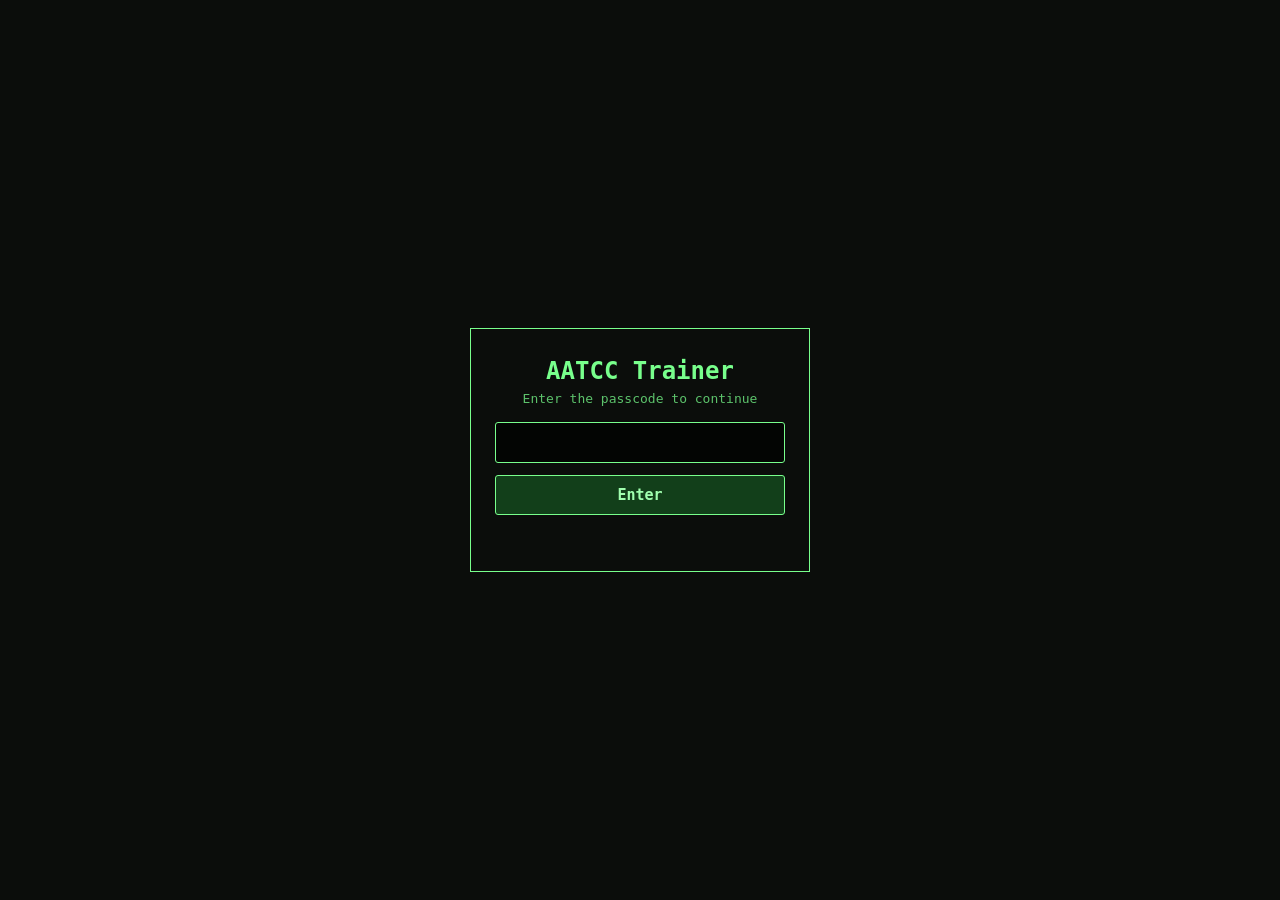
==== commit 4bb2465f: "v129: shared aatcc-theme.css (one look + AATCC Trainer header with Home/Help on every page), new lan" ====
--- a/approach-controller.html
+++ b/approach-controller.html
@@ -1,5 +1,5 @@
 <!DOCTYPE html>
-<html lang="en">
+<html lang="en" class="at-scope">
 <head>
 <script src="gate.js"></script>
 <script src="phrase-match.js"></script>
@@ -7,13 +7,16 @@
 <script src="bg-clock.js"></script>
 <script src="pilot-voice.js"></script>
 <script src="shorthand.js"></script>
+<script src="hnd.js"></script>
+<script src="scope-widgets.js"></script>
+<script src="link-sync.js"></script>
 <script src="freq-box.js"></script>
 <script src="traininglog.js"></script>
 <script src="splat-t.js"></script>
 <script src="rendezvous.js"></script>
 <meta charset="utf-8">
 <meta name="viewport" content="width=device-width, initial-scale=1, maximum-scale=1, user-scalable=no">
-<title>Approach</title>
+<title>Approach · AATCC Trainer</title>
 <style>
 .card .row:has(#bStart){position:sticky;bottom:-20px;z-index:3;background:inherit;padding:8px 0 10px;box-shadow:0 -10px 14px rgba(0,0,0,.45)}   /* START always visible on short screens */
 
@@ -169,8 +172,11 @@
 <link rel="apple-touch-icon" href="apple-touch-icon.png">
 <link rel="icon" type="image/png" sizes="192x192" href="approach-192.png">
 <script>if ('serviceWorker' in navigator) navigator.serviceWorker.register('sw.js');</script>
+<link rel="stylesheet" href="aatcc-theme.css">
 </head>
 <body>
+<div id="atBrand" aria-label="AATCC Trainer"><span class="at-mark"></span><b>AATCC Trainer</b><span>·</span><span class="at-pos">Approach</span><a href="index.html" target="_blank" rel="opener" title="Open the home page in a new tab (this scope keeps running)">⌂ Home</a><a href="help.html" target="_blank" rel="opener" title="Help and About (new tab)">? Help</a></div>
+
 <div id="layBar" title="Layout (L cycles)"><button type="button" data-l="normal">▣ Normal</button><button type="button" data-l="expand">⤢ Expand scope</button><button type="button" data-l="transcript">☰ Scope + log</button></div>
 <div id="app">
   <div id="scopeWrap"><canvas id="scope"></canvas><div id="infoBlk" class="ib"></div><div id="tbBlk" class="ib"></div><div id="starBlk"><span class="sm"></span><span class="st">*</span><input id="starIn" spellcheck="false" autocomplete="off" autocapitalize="characters"></div><div id="shipBanner"></div></div>
@@ -183,6 +189,7 @@
       <label class="liveCtl" title="Scope range (zoom): how far the radar shows">Scope <input type="range" id="liveScope" min="5" max="80" step="1" value="50"><input type="number" id="liveScopeVal" class="scopeNum" min="5" max="80" step="1" value="50" inputmode="numeric" title="Type a range (5–80 NM) and press Enter">NM</label>
       <label class="liveCtl" title="Range ring spacing">Rings <select id="liveRing"><option value="1">1</option><option value="2" selected>2</option><option value="5">5</option><option value="10">10</option></select>NM</label>
       <label class="liveCtl" title="Show the rendezvous points (yellow)"><input type="checkbox" id="liveRdv" checked>RDV</label>
+      <label class="liveCtl" title="Ship turns On/Off for this scope (saved). Off: no automatic ship turns and linked turns are ignored."><input type="checkbox" id="liveShipTurns">Ship turns</label>
       <button id="bSet" title="Voice settings">⚙ Voice</button>
       <button id="bHelp" title="Help (?)">? Help</button><a href="marshal-controller.html" id="xLink" style="align-self:center;color:#8fd8ff;font-size:12px;text-decoration:none;padding:0 6px">Marshal →</a>
       <button id="bEnd" title="End session">End</button>
@@ -216,9 +223,9 @@
     <div style="color:var(--dim)" id="subTitle">Approach control radar simulator · USS Wasp (LHD)</div>
     <p id="introP">You're <b>Gator Approach</b> (Silver) aboard an amphibious assault ship. Aircraft <b>launch from the ship</b> and return for practice PARs. Using your <b>voice</b> (or typed commands), take radar contact, vector with headings / angels / speed, use sectors and traffic calls, give climbout instructions, and hand each aircraft to <b>Final</b> on Purple or Copper.</p>
     <div class="diffs">
-      <div class="diff on" data-d="training"><b>Training</b><span>Launches every 4–6 min, about 1 traffic conflict, and a hint that shows your suggested next call.</span></div>
-      <div class="diff" data-d="normal"><b>Normal</b><span>Launches every 4–6 min, 2–4 traffic conflicts, firmer pilots. No hints.</span></div>
-      <div class="diff" data-d="gusty"><b>Rush</b><span>Launches every 4–6 min, 4–6 traffic conflicts, livelier pilots. No hints.</span></div>
+      <div class="diff on" data-d="training"><b>Training</b><span>About 30 min: 6 launches (the last checks in at about 29:00), about 1 traffic conflict, and a hint that shows your suggested next call.</span></div>
+      <div class="diff" data-d="normal"><b>Normal</b><span>About 30 min: 7 launches (last about 29:00), 2–4 traffic conflicts, firmer pilots. No hints.</span></div>
+      <div class="diff" data-d="gusty"><b>Rush</b><span>About 30 min: 8 launches (last about 29:00), 4–6 traffic conflicts, livelier pilots. No hints.</span></div>
     </div>
     <div class="row" style="margin:4px 0 2px;gap:8px"><label for="sPhr2" style="color:var(--dim)">Phraseology</label><select id="sPhr2"><option value="ship">Ship: amphibious assault ship (LHA/LHD)</option><option value="tower">Tower: shore runway PAR</option></select></div>
     <div class="row" style="margin:6px 0 2px;gap:8px;align-items:center"><span style="color:var(--dim)">Link to Final Control</span>
@@ -515,6 +522,7 @@
   [/\btake\s+speed\s+(\d{2,3})(?:\s+knots)?\b/g, m => ({ k: 'spd', v: +m[1] })],
   [/\b(?:say|state|sae)\s+(?:your\s+)?(?:fuel\s+)?state\b|\bsay\s+(?:your\s+)?fuel(?:\s+state)?\b/g, () => ({ k: 'sayState' })],
   [/\bsay\s+(?:your\s+)?(?:angels|angles|angel|altitude|alt)\b/g, () => ({ k: 'sayAngels' })],
+  [/\b(?:say|state|report|verify|confirm)\s+(?:your\s+)?(?:present\s+|current\s+)?(?:heading|headings|hitting|heating|hedding)\b(?!\s*(?:is\s+)?\d)|\bwhat(?:'s|\s+is)\s+your\s+(?:present\s+|current\s+)?heading\b(?!\s*\d)/g, () => ({ k: 'sayHdg' })],   // v125: query only, pilot reports its heading
   [/\b(?:(?:proceed|proceeding|precede|proceed\s+direct)\s+(?:to\s+|2\s+)?)?(?:sector|sectors|sektor|secter)\s+([1-4]|one|won|two|too|to|three|tree|four|for|fore)\b(?:\s*,?\s*(?:and\s+)?report(?:ing)?\s+(?:established|establish|estab?lished))?/g, m => ({ k: 'sector', v: SECTOR_NUM[m[1]] })],
   [/\b(?:(?:perform|preform|performed|performing)\s+(?:your\s+|the\s+|a\s+)?)?(?:landing|landings|lending|landin)\s+(?:checks?(?:\s*list)?|chex|checking|jacks)\b/g, () => ({ k: 'landChk' })],   // v105: + checklist / landings / lending / jacks
   [/\b(?:dirty\s+up|get\s+dirty|(?:30|thirty)\s+dirty|go\s+dirty|dirty)\b/g, () => ({ k: 'dirty' })],
@@ -606,6 +614,10 @@
 function parseSpeech0(raw, known = []) {
   const norm0 = normalizeSpeech(raw);
   let s = norm0.replace(/\bheading\s+(\d{3})(\d+)\b/g, 'heading $1 $2');
+  // v125: recognizer variants of "fly heading NNN": "flight/flying/fly a heading (of)", split numbers ("2 70", "27 0", "to 70"), 000 = north = 360
+  s = s.replace(/\b(?:flight|flying|fly\s+(?:a|in|on|the))\s+heading\b/g, 'fly heading').replace(/\bheading\s+of\s+(?=\d)/g, 'heading ')
+    .replace(/\bheading\s+([0-3])\s+(\d{2})\b/g, (m, x, y) => +(x + y) <= 360 ? `heading ${x}${y}` : m).replace(/\bheading\s+(\d{2})\s+(\d)\b/g, (m, x, y) => +(x + y) <= 360 ? `heading ${x}${y}` : m)
+    .replace(/\bheading\s+000\b/g, 'heading 360');
   const csr = extractCallsign(s, known);
   s = csr.s;
   // traffic advisory: "<callsign>, traffic, two o'clock, 5 miles, northbound, angels 3" -> information only, nothing is executed
@@ -638,7 +650,7 @@
   let left = ''; for (let i = 0; i < s.length; i++) left += used[i] ? ' ' : s[i];
   left = left.replace(/\b(runway|27|two seven|18|one eight|and|the|is|this|your|final|controller|approach|at|of|a|to|now|then|you|are|come|ship|deck|fouled|spot|for|landing|stinger|gator|wasp|99|\d)\b/g, ' ').replace(/\s+/g, ' ').trim();
   // turn/heading call with heading-like words but no usable number -> pilot asks for the heading again
-  const hdgMissing = !cmds.some(c => c.k === 'hdg' || c.k === 'climbout') && !/\b(?:runway|ship\s+s)\s+heading\b/.test(norm0) &&
+  const hdgMissing = !cmds.some(c => c.k === 'hdg' || c.k === 'climbout' || c.k === 'sayHdg') && !/\b(?:runway|ship\s+s)\s+heading\b/.test(norm0) &&
     (/\bheading\b/.test(norm0) || /\b(?:turn|come)\s+(?:left|right)\b/.test(s));
   return { raw, norm: norm0.trim(), cs: csr.cs, csUnknown: csr.unknown, cmds, leftover: left, hdgMissing };
 }
@@ -649,6 +661,7 @@
     case 'traffic': return 'traffic advisory (no action)';
     case 'sayState': return 'say state';
     case 'sayAngels': return 'say angels';
+    case 'sayHdg': return 'say heading';
     case 'sector': return `proceed to sector ${c.v}, report established`;
     case 'course': return `course ${c.q || 'any'} ${c.side}`;
     case 'onCourse': return 'on course';
@@ -736,6 +749,9 @@
   return false;
 }
 const pip = (x, y, p) => { let c = false; for (let i = 0, j = p.length - 1; i < p.length; j = i++) { const [xi, yi] = p[i], [xj, yj] = p[j]; if ((yi > y) !== (yj > y) && x < (xj - xi) * (y - yi) / (yj - yi) + xi) c = !c; } return c; };
+if (window.RDV && RDV.setLand) RDV.setLand((e, n) => !!(LAND && LAND.polys && LAND.polys.length && LAND.polys.some(p => pip(e, n, p)) && !landForbidden(...t2m(e, n))),
+  () => LAND && LAND.polys && LAND.polys.length ? [LAND.seed, LAND.polys.length, LAND.syncKey || '', MV, Math.round(BRC)].join('|') : 'water');   // v126: rendezvous points never over land
+
 function landStats(polys) {   // grid sample inside the scope (true frame): area fraction, min range, bearing coverage, any forbidden hit
   const S = 1.4 * APP_RANGE_L / 40; let tot = 0, land = 0, minR = 99, bad = false; const bins = new Array(72).fill(0);
   for (let x = -APP_RANGE_L; x <= APP_RANGE_L; x += S) for (let y = -APP_RANGE_L; y <= APP_RANGE_L; y += S) {
@@ -888,7 +904,7 @@
   logEl.innerHTML = '';
   try { window.SplatT && SplatT.clear(); } catch (e) {}   // SPLAT-T lines are per simulation
   setScale(savedScale()); setPaused(false);
-  log('sys', `${d.name}: ${ph('PAR to ' + SHIP_NAME + ', BRC ' + BRC3, 'PAR runway ' + RWY_NUM)}. Wind ${String(wind.dir === 0 ? 360 : wind.dir).padStart(3, '0')}° at ${wind.spd} kt. ${APP ? 'Launches every 4–6 min; press End to finish.' : G.toSpawn + ' arrivals.'}`);
+  log('sys', `${d.name}: ${ph('PAR to ' + SHIP_NAME + ', BRC ' + BRC3, 'PAR runway ' + RWY_NUM)}. Wind ${String(wind.dir === 0 ? 360 : wind.dir).padStart(3, '0')}° at ${wind.spd} kt. ${APP ? 'About 30 min: launches spread to ~29:00; press End to finish.' : G.toSpawn + ' arrivals.'}`);
   if (d.hints) log('warn', 'Training: the amber box shows a suggested next call. Hold SPACE (or the big button) and say it.');
   priOnlyInit(opts);
   selectAc(null);
@@ -1921,9 +1937,29 @@
     for (const x of other) pilotSay0(...x);
   }
 }
+/* v126 "break": one transmission with several parts ("Lightning 21, turn left heading 270, break, Lightning 22, take angels 5"). Each part is run
+   as its own call (graded, read back); a part without a callsign goes to the aircraft named in the part before it. "break off" (wave-off) is not a split. */
+const BREAK_SPLIT = /[\s,.;:!?-]*\b(?:break|brake)s?\b(?!\s+off\b)[\s,.;:!?-]*/i;
+function txBreak(text, src) {
+  if (!G || G.over) return null;
+  const t = String(text || ''); if (!BREAK_SPLIT.test(t)) return null;
+  const segs = t.split(new RegExp(BREAK_SPLIT.source, 'gi')).map(x => x.trim()).filter(x => /[a-z0-9]/i.test(x));
+  if (segs.length < 2) return null;
+  const prep = x => { try { if (typeof PM === 'function') x = PM(x); if (typeof MC !== 'undefined' && MC && typeof mcFixSpeech === 'function') x = mcFixSpeech(x); return typeof fixSpeech === 'function' ? fixSpeech(x) : x; } catch (e) { return x; } };
+  const known = G.ac.filter(alive).map(a => a.cs); let prev = null; const rs = [];
+  for (let seg of segs) {
+    let cs = null; try { const p = parseSpeech(prep(seg), known); cs = p && p.cs && !p.csUnknown && G.ac.some(a => a.cs === p.cs) ? p.cs : null; } catch (e) {}
+    if (cs) { const a = G.ac.find(x => x.cs === cs); prev = (a && (a.tel || (typeof telephony === 'function' && telephony(a.cs).text))) || cs; }
+    else if (prev) seg = prev + ', ' + seg;
+    rs.push((typeof txCompound === 'function' && txCompound(seg, src)) || handleTranscript0(seg, src) || { cmds: [] });
+  }
+  const cs = (rs.find(r => r && r.cs) || {}).cs || null, str = rs.map(r => r && r.str).filter(Boolean).join(' · break · ');
+  try { $('parsed').textContent = `Understood (break, ${segs.length} parts) → ${str}`; $('parsed').classList.remove('bad'); } catch (e) {}
+  return { cs, cmds: rs.flatMap(r => (r && r.cmds) || []), str, mar: (rs.find(r => r && r.mar) || {}).mar, brk: segs.length };
+}
 function handleTranscript(text, src) {
   TXC.depth++; let r;
-  try { r = (typeof txCompound === 'function' && txCompound(text, src)) || handleTranscript0(text, src); }
+  try { r = txBreak(text, src) || (typeof txCompound === 'function' && txCompound(text, src)) || handleTranscript0(text, src); }
   finally { TXC.depth--; if (!TXC.depth) { try { txFlush(); } catch (e) { console.error('txFlush', e); } } }
   return r;
 }
@@ -2050,9 +2086,10 @@
   if (!G.priDone && (n === G.priAt || (n < G.priAt && priNoMore(a)))) { a.sq = false; a.priStart = true; G.priDone = true; }
 }
 /* shorthand typing (shorthand.js): live preview + '⌨ Shorthand' cheat sheet under the typed command box; typed codes are expanded before this page's submit handler */
-try { if (window.Shorthand) Shorthand.attach({ scope: 'approach', accent: '#c8ccd4', accent2: '#e6e9ee', ctx: () => ({ airlines: AIRLINES, selected: G && G.selected && alive(G.selected) ? telephony(G.selected.cs).text : null, callsigns: G ? G.ac.filter(alive).map(a => ({ cs: a.cs, tel: telephony(a.cs).text, ltr: a.ltr || null })) : [] }), onScope: gspExec }); } catch (e) { console.warn('shorthand', e); }
+try { if (window.Shorthand) Shorthand.attach({ scope: 'approach', accent: '#c8ccd4', accent2: '#e6e9ee', ctx: () => ({ airlines: AIRLINES, selected: G && G.selected && alive(G.selected) ? telephony(G.selected.cs).text : null, callsigns: G ? G.ac.filter(alive).map(a => ({ cs: a.cs, tel: telephony(a.cs).text, ltr: a.ltr || null })) : [], incoming: window.HND ? HND.incoming() : [] }), onScope: q => (q.cmd === 'hnd' || q.cmd === 'acpt') ? (window.HND && HND.cmd(q)) : gspExec(q) }); } catch (e) { console.warn('shorthand', e); }
 window.__shTest = { AIRLINES, parse: (t, k) => parseSpeech(t, k), prep: t => { t = PM(t); return typeof fixSpeech === 'function' ? fixSpeech(t) : t; }, get G() { return G; }, select: a => selectAc(a), tel: cs => telephony(cs).text, alive: a => alive(a), ship: t => typeof shipCallParse === 'function' ? shipCallParse(t) : null, wx: t => typeof wxCallParse === 'function' ? wxCallParse(t) : null, mar: t => typeof MAR !== 'undefined' ? MAR.parse(t) : null };
 window.__injectTranscript = text => handleTranscript(String(text), 'voice');
+try { $('cmdInput').addEventListener('keydown', e => { if (e.key === 'Escape' && !$('cmdInput').value.trim() && window.HND && HND.cancelLast()) e.preventDefault(); }); } catch (e) {}   // v126: Esc cancels the last pending handoff
 
 const pttBtn = $('ptt');
 pttBtn.addEventListener('pointerdown', e => { e.preventDefault(); try { pttBtn.setPointerCapture(e.pointerId); } catch (_) {} pttStart(); });
@@ -2073,9 +2110,9 @@
 $('cmdInput').addEventListener('keydown', e => { if (e.key === 'Escape') $('cmdInput').blur(); });
 
 /* ===================== panel ===================== */
-function setScale(s) { s = s === 3 ? 3 : 1; if (!G) return; G.scale = s; $('bS1').classList.toggle('on', s === 1); $('bS2').classList.toggle('on', s === 3); }
+function setScale(s) { s = s === 3 ? 3 : 1; if (!G) return; G.scale = s; $('bS1').classList.toggle('on', s === 1); $('bS2').classList.toggle('on', s === 3); if (window.LS) LS.scale(s); }
 const savedScale = () => { try { localStorage.removeItem('ac_simSpeed'); } catch (e) {} return 1; };   // always start at 1x like Marshal (3x is not remembered)
-function setPaused(p) { if (!G) return; G.paused = p; $('bPause').textContent = p ? '▶ Resume' : '❚❚ Pause'; $('bPause').classList.toggle('on', p); }
+function setPaused(p) { if (!G) return; G.paused = p; $('bPause').textContent = p ? '▶ Resume' : '❚❚ Pause'; $('bPause').classList.toggle('on', p); if (window.LS) LS.paused(p); }
 function selectAc(a) { if (!G) return; G.selected = a; refreshPanel(true); }
 let lastPanel = 0;
 function readoutText(a) {
@@ -2236,6 +2273,7 @@
   uiPaused = false; newGame(diff, opts || {}); initVoiceStatus();
   let seen = false; try { seen = localStorage.getItem('fcpar_tut_seen') === '1'; } catch (e) {}
   if (!opts && diff === 'training' && !seen) openTutorial(0);
+  if (window.LS) LS.started(diff, opts);   // v128: linked Start
 }
 let linkChoice = localStorage.getItem('stingerLink') === '1';
 const paintLink = () => { $('bLinkOn').classList.toggle('on', linkChoice); $('bLinkOff').classList.toggle('on', !linkChoice); };
@@ -2297,7 +2335,7 @@
 
 /* ===================== tutorial ===================== */
 const TUT = [
-  ['1. What is Approach control?', `${FREQ_HELP}<p>You are <b>${FAC} Approach</b> (Silver) in CATCC/AATCC aboard an amphibious assault ship (LHA/LHD). Aircraft <b>launch from the ship</b> every 4–6 minutes, climb out near the BRC, then come back for up to <b>3</b> practice PARs (the last one is a full stop). Your job is to identify them, vector them around the CCA pattern, keep them separated, and hand them to <b>Final</b> (Purple / Copper) once they are lined up inbound.</p>
+  ['1. What is Approach control?', `${FREQ_HELP}<p>You are <b>${FAC} Approach</b> (Silver) in CATCC/AATCC aboard an amphibious assault ship (LHA/LHD). Aircraft <b>launch from the ship</b> over a session of about 30 minutes (the last one checks in at about 29:00), climb out near the BRC, then come back for up to <b>3</b> practice PARs (the last one is a full stop). Your job is to identify them, vector them around the CCA pattern, keep them separated, and hand them to <b>Final</b> (Purple / Copper) once they are lined up inbound.</p>
    <p>This is <b>not</b> the PAR talk-down — Final Control does the precision approach. You work the outer PPI scope: headings, angels, speed, sectors, traffic, climbout instructions, and the handoff.</p>`],
   ['2. Reading the PPI scope', `<p>The big display is a <b>plan-position indicator (PPI)</b> centred on <b>${SHIP_NAME}</b>. Range rings and the live zoom (⚙ or the on-scope slider) set how much ocean you see. The ship’s <b>BRC</b> (base recovery course), <b>FB</b> (final bearing) and <b>DWH</b> (downwind heading) are shown in the status line.</p>
    <p>Each target has a data block (callsign, type, angels, heading, speed). <b>Click (tap) a target to accept it</b> before it will answer you. The side panel shows grading tasks, the live transcript, and a suggested next call on Training.</p>
@@ -2531,6 +2569,7 @@
 
 function pickAt(px, py, drop) {
   if (!G) return;
+  if (APP && !drop && window.HND && HND.click(px, py)) return;   // v126: click an incoming handoff to accept it
   if (APP) { let best = null, bd = 20; for (const a of G.ac) if (a.hitR) { const h = a.hitR; let d = Math.hypot(h.x - px, h.y - py); if (h.bw && px >= h.bx && px <= h.bx + h.bw && py >= h.by && py <= h.by + h.bh) d = 0; if (d < bd) { bd = d; best = a; } } if (best) { if (!drop && HOFF.click(best)) { selectAc(best); return; } if (drop) best.accepted = false; else { best.accepted = true; selectAc(best); } } return; }
   let best = null, bd = 14;
   for (const a of G.ac) for (const h of [a.hitE, a.hitA]) { if (!h || a.phase === 'queue') continue; const dx = Math.max(0, Math.abs(h.x - px) - (h.hw || 0)), dy = Math.max(0, Math.abs(h.y - py) - (h.hh || 0)), d = Math.hypot(dx, dy); if (d < bd) { bd = d; best = a; } }   // distance to the tick rectangle (+14 px slop)
@@ -2655,8 +2694,15 @@
 }
 window.__confScenario = k => appConflictScenario(k);
 /* ---------- launch schedule (G.sched): one entry per scheduled launch; the Instructor can add / delete / retime pending entries over stinger-link ---------- */
-function instLaunchPlan() {   // pre-rolled launch times (Instructor roster): 10 s, then every 4-6 min (16 launches)
-  if (!G.sched) { G.sched = []; G.schedN = 0; let at = 10; for (let i = 0; i < 16; i++) { G.sched.push({ id: 'L' + (++G.schedN), at, kind: 'launch' }); at += rand(240, 360); } }
+/* v126: ~30-minute session: timed launches run from 10 s to APP_LAST_CI (29:00): the last aircraft checks in at about 29:00.
+   Training 6, Normal 7, Rush 8, evenly spread (inner ones +/-30 s). v125 was 4 launches ending at 10:30; before that 16 launches every 4-6 min.
+   Conflict launches (Training 1, Normal 2-4, Rush 4-6) are spread over 1:10-27:00 and never crowd a timed launch. */
+const APP_LAST_CI = 1740, APP_LAUNCHES = { training: 6, normal: 7, gusty: 8 };
+// v125/v126: a conflict launch never crowds a timed launch (needs SPAWN_GAP before the next one) and none start in the last 75 s before the last check-in
+const confOk = () => { if (spawnBlock()) return false; const e = schedNext(); return G.t <= APP_LAST_CI - SPAWN_GAP && (!e || e.at - G.t >= SPAWN_GAP); };
+function instLaunchPlan() {   // pre-rolled launch times (Instructor roster)
+  if (!G.sched) { G.sched = []; G.schedN = 0; const k = G.d.key || (G.d.name === 'Training' ? 'training' : G.d.name === 'Normal' ? 'normal' : 'gusty'), N = APP_LAUNCHES[k] || 4;
+    for (let i = 0; i < N; i++) { const at = 10 + i * (APP_LAST_CI - 10) / (N - 1) + (i > 0 && i < N - 1 ? rand(-30, 30) : 0); G.sched.push({ id: 'L' + (++G.schedN), at: Math.round(at), kind: 'launch', last: i === N - 1 }); } }
   return G.sched;
 }
 const schedPending = () => instLaunchPlan().filter(e => !e.done).sort((x, y) => x.at - y.at);
@@ -2673,9 +2719,9 @@
   return null;
 }
 function schedHold(T) { let t = T; for (const e of schedPending()) { if (e.at < t) e.at = t; t = e.at + SPAWN_GAP; } }   // pending launches wait until T, then stay >= SPAWN_GAP apart
-function schedDelay(T) { schedPending().forEach((e, i) => { if (e.at < T) e.at = T + i * 30; }); }   // a conflict launch went out: the next timed launches wait
+function schedDelay(T) { const L = schedPending(); L.forEach((e, i) => { if (e.at < T) e.at = Math.max(e.at, Math.min(T + i * 30, APP_LAST_CI - (L.length - 1 - i) * SPAWN_GAP)); }); }   // a conflict launch went out: the next timed launches wait (v125: never past the 10:30 last check-in)
 function schedLaunch(e) {   // launch one schedule entry now
-  e.done = true; G.launches = (G.launches || 0) + 1;
+  e.done = true; G.launches = (G.launches || 0) + 1; if (e.last && !schedPending().length) G.lastCheckIn = G.t;
   const a = appLaunch(false, e.cs ? { cs: e.cs, type: e.type } : {}); e.out = [{ cs: a.cs, type: a.type, tag: '' }]; noteSpawn(a, 'launch'); G.launchLog = (G.launchLog || []).concat(G.t); return a;
 }
 function appShift(d) {   // move every pending launch (and planned conflict launch) by d seconds
@@ -2817,6 +2863,7 @@
     const st = $('maStat'); if (st) st.textContent = !this.on ? '' : this.linked() ? (this.peer === 'APPROACH' ? 'Approach' : 'Marshal') + ' page: connected' : (this.peer === 'APPROACH' ? 'Approach' : 'Marshal') + ' page: not detected'; },
   recv(m) {
     if (m.type === 'ma-hello' && m.src === this.peer) { const was = this.linked(); this.peerOn = !!m.on; this.peerRun = !!m.running; this.peerT = Date.now(); this.other = new Set(m.cs || []); if (was !== this.linked()) this.paint(); return; }
+    if (/^hnd-/.test(m.type || '') && window.HND) { HND.recv(m); return; }   // v126 automated handoff (typed HND / ACPT)
     if (m.type === 'ma-handoff' && m.to === this.self) return this.take(m);
     if (m.type === 'ma-ack' && m.to === this.self) return this.acked(m);
   },
@@ -2826,7 +2873,7 @@
     const id = 'MA-' + a.cs + '-' + Date.now();
     const ac = { cs: a.cs, type: a.type, helo: isHelo(a), e: +a.e.toFixed(4), n: +a.n.toFixed(4), alt: Math.round(a.alt), tgtAlt: Math.round(a.tgtAlt != null ? a.tgtAlt : a.alt), hdg: Math.round(norm(a.hdg)) || 360,
       tgtHdg: Math.round(norm(a.tgtHdg != null ? a.tgtHdg : a.hdg)) || 360, ias: Math.round(a.ias), sq: a.lead ? true : a.sq !== false, priStart: !!a.priStart, priCut: !!a.priCut,
-      state: +appState(a).toFixed(2), souls: a.souls || 1, appCount: APP_MAX_PARS - 1, coneArm: !!a.coneArm, tbrc: TBRC, mv: MV };
+      hnd: !!a.hndAcc, state: +appState(a).toFixed(2), souls: a.souls || 1, appCount: APP_MAX_PARS - 1, coneArm: !!a.coneArm, tbrc: TBRC, mv: MV };
     const m = { type: 'ma-handoff', id, src: this.self, to: this.peer, ac };
     a.maPend = { id, t0: Date.now() }; this.post(m);
     const tm = setInterval(() => { if (!a.maPend || a.maPend.id !== id) return clearInterval(tm);
@@ -2870,10 +2917,11 @@
   a.appCount = s.appCount != null ? +s.appCount : APP_MAX_PARS - 1; a.priCounted = true; a.sq = s.sq !== false; a.priStart = !!s.priStart; a.priCut = !!s.priCut;
   a.coneArm = !!s.coneArm || Math.hypot(a.e, a.n) > CONE_ARM_NM; a.fromMar = true; a.hoffFreq = null; a.button = null;
   const flight = G.lastMarTake && G.t - G.lastMarTake.t < 5;   // v118: handed in the same moment as the previous Marshal aircraft = same flight (wingman)
-  const wait = flight ? G.lastMarTake.ci + MAR_WING_GAP - G.t : G.lastSpawnT != null ? G.lastSpawnT + MAR_GAP - G.t : 0;   // v111: a launch just checked in: this one comes up on Silver a little later (painted, not yet on frequency); v118: a wingman checks in right after its lead
+  const wait = s.hnd ? 0 : flight ? G.lastMarTake.ci + MAR_WING_GAP - G.t : G.lastSpawnT != null ? G.lastSpawnT + MAR_GAP - G.t : 0;   // v111: a launch just checked in: this one comes up on Silver a little later (painted, not yet on frequency); v118: a wingman checks in right after its lead
   if (appInbound(a)) log('sys', `${a.cs} was pointed away from ${SHIP_NAME}: turning inbound, heading ${hdg3(Math.round(a.tgtHdg))}.`);
   G.ac.push(a); const spd = a.ias;
   if (wait > 0) { a.st = 'marWait'; a.checkAt = G.t + wait; a.marSpd = spd; a.tasks = {}; } else { appCheckIn(a, false); a.ias = a.tgtSpd = spd; }
+  if (s.hnd) { a.accepted = true; const l = window.HND && HND.pendLtr(a.cs); if (l && !G.ac.some(x => x !== a && x.ltr === l && alive(x))) a.ltr = l; }   // v126: automated handoff: already accepted here, keeps its letter
   noteSpawn(a, 'marshal'); if (wait > 0) G.spawnLog[G.spawnLog.length - 1].t = G.lastSpawnT = a.checkAt;
   G.lastMarTake = { t: G.t, ci: wait > 0 ? a.checkAt : G.t };
   schedHold(G.lastSpawnT + SPAWN_GAP); if (G.confPlan && G.confPlan.length && G.confPlan[0] < G.lastSpawnT + SPAWN_GAP) G.confPlan[0] = G.lastSpawnT + SPAWN_GAP;   // v111: own launches stay clear of a Marshal arrival
@@ -2882,6 +2930,14 @@
   try { refreshPanel(true); } catch (e) {} return true;
 };
 setTimeout(() => MA.init(), 0);
+/* v126 automated handoff Approach -> Marshal ('A HND R'): on accept the aircraft goes to the linked Marshal page (already accepted there) */
+if (window.HND) HND.init({ self: 'APPROACH', peer: 'MARSHAL', MA, G: () => G, alive, tel: a => telephony(a.cs).text, log: (k, t) => log(k, t), sound: () => Sound.chirp && Sound.chirp(),
+  canHand: a => a.phase === 'app' && a.st !== 'dep' && a.st !== 'marWait' && !!a.accepted,
+  transfer: a => { a.sector = null; a.hoffFreq = 'red'; a.button = 'red'; a.hoTagT = G.t; if (MA.handoff(a)) log('sys', `${a.cs} switching Red (Marshal); off Approach frequency.`); try { refreshPanel(true); } catch (e) {} } });
+/* v128 linked group: one Start / Pause / clock with the other linked scopes, shared Marshal <-> Approach traffic (link-sync.js) */
+if (window.LS) LS.init({ G: () => G, on: () => !!(MA.on || linkChoice), start: () => $('bStart').onclick(), setPaused, setScale, log: t => log('sys', t),
+  traffic: () => G.ac.filter(a => alive(a) && a.phase === 'app' && !a.hnd).map(a => ({ cs: a.cs, e: +(a.dispE != null ? a.dispE : a.e).toFixed(3), n: +(a.dispN != null ? a.dispN : a.n).toFixed(3), alt: Math.round(a.alt || 0), hdg: Math.round(a.hdg || 0), gs: Math.round(a.gs || a.ias || 0) })),
+  ownCs: () => G.ac.filter(alive).map(a => a.cs).concat(window.HND && HND._in ? [...HND._in.values()].map(x => x.cs) : []) });
 $('bMAOn').onclick = () => { MA.setOn(true); try { shipReq(); } catch (e) {} }; $('bMAOff').onclick = () => { MA.setOn(false); try {  } catch (e) {} };
 
 setTimeout(() => LINK.setOn(LINK.on), 0);
@@ -2915,13 +2971,28 @@
 const HO_TAG_S = 12;
 const hoTag = a => !!(a && a.hoTagT != null && G && G.t - a.hoTagT < HO_TAG_S && (a.phase === 'withApp' || a.phase === 'withFinal' || (a.phase === 'gone' && (a.maDone || a.hoGone))));
 function hoMove(a, dt) { const h = a.hdg * DEG, v = a.ias || a.gs || 200; a.e += v * Math.sin(h) / 3600 * dt; a.n += v * Math.cos(h) / 3600 * dt; }
-const SHIP_TURNS_ON = true;
+/* v126: ship turns On/Off switch (panel "Ship turns", saved per scope in localStorage 'stinger_shipTurns_<page>'). Default OFF on Approach / Marshal
+   (held for now); Final defaults ON. Off = no automatic turns, Instructor "turn now" refused, linked turns from other scopes ignored. */
+const SHIP_TURNS_KEY = 'stinger_shipTurns_' + (/marshal/i.test(location.pathname) ? 'marshal' : 'approach');
+let SHIP_TURNS_ON = (() => { try { return localStorage.getItem(SHIP_TURNS_KEY) === '1'; } catch (e) { return false; } })();
+function setShipTurns(on) {
+  on = !!on; if (on === SHIP_TURNS_ON) { syncShipTurnsUI(); return; }
+  SHIP_TURNS_ON = on; try { localStorage.setItem(SHIP_TURNS_KEY, on ? '1' : '0'); } catch (e) {}
+  if (G && !G.over) {
+    if (on) { G.shipNext = G.t + SHIPCFG.every; log('sys', `Ship turns ON: next automatic turn in about ${Math.round(SHIPCFG.every / 60)} min.`); }
+    else { if (G.ship && G.ship.st === 'warn') { shipBanner(''); G.ship = null; } log('sys', 'Ship turns OFF on this scope: no automatic turns, linked turns ignored.'); }
+  }
+  syncShipTurnsUI(); try { if (typeof shipStatePush === 'function') shipStatePush(); } catch (e) {}
+}
+function syncShipTurnsUI() { const el = document.getElementById('liveShipTurns'); if (el) el.checked = SHIP_TURNS_ON; }
+{ const st = document.getElementById('liveShipTurns'); if (st) { st.checked = SHIP_TURNS_ON; st.addEventListener('change', () => { setShipTurns(st.checked); st.blur(); }); } }
+window.__shipTurns = { get on() { return SHIP_TURNS_ON; }, set: v => setShipTurns(v) };   // test hook
 const SHIPCFG = { auto: true, every: 600 };   // Instructor 'ship-cfg' overrides (auto on/off, interval s)
 const SHIP_TURN = { warn: 5, rate: 1, degs: [5, 10, 15, 20], turnCallGrace: 15, steadyCallWin: 30, bonus: 10, steadyBanner: 8 };
 function shipBanner(cls, txt) { const b = $('shipBanner'); if (!b) return; b.className = cls || ''; b.textContent = txt || ''; b.style.display = txt ? 'block' : 'none'; }
 function shipLinkPost(turning) { if (!LINK.on) return; const n3 = v => { v = Math.round(((v % 360) + 360) % 360); return v || 360; };
   const S = G.ship, tgt = turning && S ? (S.to != null ? S.to : S.from + (S.dir === 'port' ? -1 : 1) * S.deg) : TBRC;
-  LINK.post({ type: 'brc', src: SHIP_PAGE, brc: n3(tgt), fb: n3(tgt - MV), dwh: n3(tgt + 180), mv: MV, turning, dir: S ? S.dir : undefined }); }
+  LINK.post({ type: 'brc', src: SHIP_PAGE, brc: n3(tgt), fb: n3(tgt - MV), dwh: n3(tgt + 180), mv: MV, turning, dir: S ? S.dir : undefined, turns: SHIP_TURNS_ON }); }
 const SHIP_PAGE = (typeof MC !== 'undefined' && MC) ? 'MARSHAL' : 'APPROACH';
 let SHIP_TCH = null;
 function shipTurnPost(phase) {   // master -> followers (Approach behind Marshal, Instructor display)
@@ -2931,7 +3002,7 @@
 }
 function shipFollowing() {   // Approach only: a running, linked Marshal (or the Instructor relaying it) owns the ship
   if (SHIP_PAGE === 'MARSHAL' || typeof shipMaster !== 'function') return null;
-  const m = shipMaster(); return m && m.running !== false ? m : null;
+  const m = shipMaster(); return m && m.running !== false && m.turns !== false ? m : null;   // v126: a master with turns off doesn't own the turns
 }
 function shipFinish() {   // close out the previous turn's 99-call grading before a new one starts
   const S = G.ship; if (!S) return; const r = S.rec;
@@ -2947,7 +3018,7 @@
   shipTurnPost('warn'); return G.ship;
 }
 function shipTurnStep() {
-  if (!SHIP_TURNS_ON) return;
+  if (!SHIP_TURNS_ON) { if (G.ship && G.ship.st === 'warn') { shipBanner(''); G.ship = null; } if (!G.ship) return; }   // off: no new turns; one already under way finishes
   if (G.shipNext == null) G.shipNext = SHIPCFG.every;
   G.shipTurns = G.shipTurns || [];
   const S = G.ship, fol = shipFollowing();
@@ -2977,6 +3048,7 @@
   }
 }
 function shipTurnFollow(m) {   // follower: replay the master's turn (same id, direction, degrees, start and end BRC)
+  if (!SHIP_TURNS_ON) return;   // v126: held: linked turns don't turn this scope either
   if (!G || G.over || !shipFollowing()) return;
   const S = G.ship, same = S && S.id === m.id;
   if (m.phase === 'warn' || (m.phase === 'turn' && !same)) {
@@ -2990,6 +3062,7 @@
 }
 function shipInstCmd(m) {   // Instructor "turn ship now": only the master executes it; returns ack text or null (follower: the master answers)
   if (!G || G.over) return { ok: false, text: 'not running' };
+  if (!SHIP_TURNS_ON) return { ok: false, text: 'ship turns are held on ' + SHIP_PAGE.toLowerCase() };   // v126
   if (shipFollowing()) return null;
   if (G.ship && G.ship.st !== 'steady') return { ok: false, text: 'ship is already turning' };
   const dir = /^(p|l)/i.test(String(m.dir || '')) ? 'port' : /^(s|r)/i.test(String(m.dir || '')) ? 'starboard' : null;
@@ -3004,7 +3077,7 @@
 }
 function shipInstInfo() {   // v95: ship state for the Instructor screen
   const S = G && G.ship; return { tbrc: Math.round(TBRC) % 360 || 360, st: S ? S.st : null, dir: S ? S.dir : null, deg: S ? S.deg : null, to: S && S.to != null ? S.to : null, left: S && S.st === 'warn' ? Math.max(0, Math.ceil(S.at - G.t)) : null,
-    next: G && G.shipNext != null && SHIPCFG.auto ? Math.max(0, Math.round(G.shipNext - G.t)) : null, auto: SHIPCFG.auto, every: SHIPCFG.every, follow: !!shipFollowing() }; }
+    next: G && G.shipNext != null && SHIPCFG.auto ? Math.max(0, Math.round(G.shipNext - G.t)) : null, auto: SHIPCFG.auto, every: SHIPCFG.every, follow: !!shipFollowing(), held: !SHIP_TURNS_ON }; }
 window.__shipFollowing = () => !!shipFollowing(); window.__shipInfo = () => Object.assign(shipInstInfo(), { brc: Math.round(BRC), mv: MV, dwh: DWH() });   // test hook
 // "ninety-nine, mother is in port/starboard turn, standby for new BRC" / "ninety-nine, mother is steady, new BRC is 185"
 const SC_DIG = { zero: 0, oh: 0, one: 1, won: 1, two: 2, to: 2, too: 2, three: 3, tree: 3, four: 4, for: 4, fore: 4, five: 5, fife: 5, six: 6, seven: 7, eight: 8, ate: 8, nine: 9, niner: 9 };
@@ -3085,12 +3158,12 @@
   const want = APP_COUNT[G.d.key || ''] || (G.d.name === 'Training' ? 4 : G.d.name === 'Normal' ? 6 : 8);
   instHold();
   if (!G.confPlan) { const k = CONF_PLAN[G.d.key || ''] || (G.d.name === 'Training' ? 1 : G.d.name === 'Normal' ? 3 : 5), n = k === 1 ? 1 : Math.max(1, k + Math.round(rand(-1, 1)));
-    G.confPlan = Array.from({ length: n }, (_, i) => 70 + (i + rand(0.1, 0.9)) * (k === 1 ? 300 : 900 / n)).sort((x, y) => x - y); G.confLog = []; G.appConfSet = new Set(); }
-  if (G.confPlan.length && G.t >= G.confPlan[0] && spawnBlock()) G.confPlan[0] = G.t + 10;   // v111: conflict launches wait their turn too
+    G.confPlan = Array.from({ length: n }, (_, i) => 70 + (i + rand(0.1, 0.9)) * (1550 / n)).sort((x, y) => x - y); /* v126: conflicts spread over 70-1620 s (v125: 70-540 s), so the ~29:00 check-in stays last */ G.confLog = []; G.appConfSet = new Set(); }
+  if (G.confPlan.length && G.t >= G.confPlan[0] && !confOk()) { if (G.t > APP_LAST_CI - SPAWN_GAP) G.confPlan = []; else G.confPlan[0] = G.t + 10; }   // v125: too late for a conflict launch before the 10:30 check-in: drop the rest   // v111: conflict launches wait their turn too
   if (G.confPlan.length && G.t >= G.confPlan[0]) { G.confPlan.shift(); const sc = appConflictScenario(); G.confLog.push({ t: Math.round(G.t), ...sc }); }
   appConflicts();
   if (G.confPair && (G.t >= G.confPair.until || !G.ac.includes(G.confPair.lead))) G.confPair = null;
-  if (G.confPair && Math.hypot(G.confPair.lead.e, G.confPair.lead.n) >= G.confPair.rng) { const cp = G.confPair; cp.rng += 0.3; const d = !spawnBlock() && (confLeadOk(cp.lead, 1000) || confLeadOk(cp.lead, 1200)) ? confChase(cp.lead) : null; if (d) G.confPair = null; const l = G.confLog && G.confLog[G.confLog.length - 1]; if (d && l) l.cs.push(d.cs), l.chaseT = Math.round(G.t); }
+  if (G.confPair && Math.hypot(G.confPair.lead.e, G.confPair.lead.n) >= G.confPair.rng) { const cp = G.confPair; cp.rng += 0.3; const d = confOk() && (confLeadOk(cp.lead, 1000) || confLeadOk(cp.lead, 1200)) ? confChase(cp.lead) : null; if (d) G.confPair = null; const l = G.confLog && G.confLog[G.confLog.length - 1]; if (d && l) l.cs.push(d.cs), l.chaseT = Math.round(G.t); }
   { const e = schedNext(); if (e && G.t >= e.at) { const why = spawnBlock(); if (!why) schedLaunch(e); else schedHold(why === 'gap' ? G.lastSpawnT + SPAWN_GAP : G.t + 10); } }   // v111: spaced, max 4 on Approach. schedule: first at 10 s, then every 4-6 min (Instructor can edit it)
   const w = appWind();
   if (LINK.pendingHandoff) { const h = LINK.pendingHandoff; LINK.pendingHandoff = null; LINK.handoff(h.a, h.freq); }
@@ -3256,7 +3329,7 @@
   if (p.hdgMissing) {   // turn/heading with no valid 3-digit heading: nothing changes, no grading, pilot replies 'unable'
     selectAc(a);
     log('ctl', `${a.cs}${p.cs ? '' : ' (selected)'}: "${p.raw.trim()}"${src === 'voice' ? ' 🎙' : ''}  →  heading not understood`);
-    pilotSay(a, `${a.tel}, unable.`, `${a.telSay}, unable.`, true, false, false);
+    pilotSay(a, `${a.tel}, say again heading.`, `${a.telSay}, say again heading.`, true, false, false);   // v125: number not understood: ask for it (was "unable")
     return;
   }
   selectAc(a); a.lastTx = G.t;
@@ -3287,6 +3360,10 @@
     if (c.k === 'sayState') {   // query only: fuel state in thousands of lb (decreases with time since launch)
       const f = appState(a), v = f.toFixed(1), [w, d] = v.split('.');
       pilotSay(a, `${a.tel}, state ${v}.`, `${a.telSay}, state ${sayTwo(+w)} point ${NUMW[+d]}.`);
+      marked = true; continue;
+    }
+    if (c.k === 'sayHdg') {   // v125: query only: present heading, 3 digits (north = 360)
+      const h = hdg3(Math.round(a.hdg)); pilotSay(a, `${a.tel}, heading ${h}.`, `${a.telSay}, heading ${sayDigits(h)}.`);
       marked = true; continue;
     }
     if (c.k === 'sayAngels') {   // query only: current altitude (angels at/above 1,000 ft, feet below)
@@ -3407,7 +3484,7 @@
 function appPanel() {
   const hint = $('hint');
   hint.style.display = G.d.hints ? 'block' : 'none';
-  if (G.d.hints) hint.innerHTML = `💡 Vector your launches onto the final approach course (FB ${BRC3}, inbound from ${hdg3(norm(BRC + 180))}) and descend them to 3,000 ft or below inside 3 NM to hand them to ${FAC} Final. Aircraft launch from ${SHIP_NAME} one at a time (every 4–6 min), fly up to ${APP_MAX_PARS} practice PARs (low approach, then back to you) and recover full stop on the last. After each check-in, your first altitude must be <b>angels 1</b> (1,000) for helos or <b>angels 1.2</b> (1,200) for jets (−5 if not). Call <b>radar contact</b> within 2 NM of the ship (−5 if later). To slow down: ${G.selected && G.selected.phase === 'app' ? (isHelo(G.selected) ? `${G.selected.tel} (helo): "<b>perform landing checks</b>"` : `${G.selected.tel} (jet): "<b>dirty up</b>"`) : 'helos "<b>perform landing checks</b>", jets "<b>dirty up</b>"'}.`;
+  if (G.d.hints) hint.innerHTML = `💡 Vector your launches onto the final approach course (FB ${BRC3}, inbound from ${hdg3(norm(BRC + 180))}) and descend them to 3,000 ft or below inside 3 NM to hand them to ${FAC} Final. Aircraft launch from ${SHIP_NAME} one at a time (about every 4–5 min over a ~30-min session), fly up to ${APP_MAX_PARS} practice PARs (low approach, then back to you) and recover full stop on the last. After each check-in, your first altitude must be <b>angels 1</b> (1,000) for helos or <b>angels 1.2</b> (1,200) for jets (−5 if not). Call <b>radar contact</b> within 2 NM of the ship (−5 if later). To slow down: ${G.selected && G.selected.phase === 'app' ? (isHelo(G.selected) ? `${G.selected.tel} (helo): "<b>perform landing checks</b>"` : `${G.selected.tel} (jet): "<b>dirty up</b>"`) : 'helos "<b>perform landing checks</b>", jets "<b>dirty up</b>"'}.`;
   $('scopeStatus').textContent = `APPROACH · ${SHIP_NAME.toUpperCase()} · SILVER · FB ${BRC3} · ${APP_RANGE} NM · WIND ${String(G.wind.dir === 0 ? 360 : G.wind.dir).padStart(3, '0')}/${G.wind.spd}KT · ${G.d.name.toUpperCase()} · ${G.paused ? 'PAUSED (P to resume)' : G.scale + 'x'} · T+${mmss(G.t)}${pttDown ? ' · ● TRANSMITTING' : ''}`;
   
   const list = G.ac.filter(appCtl).sort((p, q) => appRng(p) - appRng(q));
@@ -3520,14 +3597,17 @@
     if (sel) { ctx.save(); ctx.strokeStyle = 'rgba(220,255,225,0.35)'; ctx.lineWidth = 1; ctx.beginPath(); ctx.arc(Q[0], Q[1], 10, 0, Math.PI * 2); ctx.stroke(); ctx.restore(); }   // subtle selection ring
     if (a.phase !== 'app') a.hitR = null;   // v120: handed-off tag: display only
     const l1 = (a.st === 'purple' || hoTag(a)) ? dbName(a) + ' ' + freqTag(a.hoffFreq || a.button || 'purple') : dbName(a), l2 = `${String(Math.round((a.paint ? a.paint.alt : a.alt) / 100)).padStart(3, '0')}${G.gsp ? ' ' + String(Math.round((a.paint ? a.paint.gs : a.gs) / 10)).padStart(2, '0') : ''} ${a.code}`;   // ground speed only after GSP
-    ctx.fillStyle = col; if (a.hoff && !((now / 350 | 0) % 2)) ctx.globalAlpha = 0.3; ctx.fillText(l1, bx, by); ctx.fillText(l2, bx, by + 12); ctx.globalAlpha = 1;
+    ctx.fillStyle = col; if ((a.hoff || a.hnd) && !((now / 350 | 0) % 2)) ctx.globalAlpha = a.hnd ? 0.12 : 0.3; ctx.fillText(l1, bx, by); ctx.fillText(l2, bx, by + 12); ctx.globalAlpha = 1;
     { const tags = (a.identified ? ' ID' : '');   // ownership / handoff tags
-      if (a.hoff) { if ((now / 350 | 0) % 2) { ctx.fillStyle = 'rgba(255,235,120,1)'; ctx.fillText(' ' + (a.hoff.dir === 'out' ? 'APP' : 'FIN') + (a.identified ? ' ID' : ''), bx + ctx.measureText(l1).width, by); ctx.fillStyle = col; } }
+      if (a.hnd) { if ((now / 350 | 0) % 2) { ctx.fillStyle = 'rgba(255,235,120,1)'; ctx.fillText(' HNDOFF', bx + ctx.measureText(l1).width, by); ctx.fillStyle = col; } }   // v126 automated handoff pending
+      else if (a.hoff) { if ((now / 350 | 0) % 2) { ctx.fillStyle = 'rgba(255,235,120,1)'; ctx.fillText(' ' + (a.hoff.dir === 'out' ? 'APP' : 'FIN') + (a.identified ? ' ID' : ''), bx + ctx.measureText(l1).width, by); ctx.fillStyle = col; } }
       else if (a.owner === 'FINAL') { ctx.globalAlpha = 0.55; ctx.fillText(' FIN' + tags, bx + ctx.measureText(l1).width, by); ctx.globalAlpha = 1; }
       else if (a.identified) { ctx.globalAlpha = 0.55; ctx.fillText(' ID', bx + ctx.measureText(l1).width, by); ctx.globalAlpha = 1; } }   // radar identified (subtle tag)
     const tw = Math.max(ctx.measureText(l1).width, ctx.measureText(l2).width);
     a.hitR = appCtl(a) ? { x: Q[0], y: Q[1], bx: bx - 2, by: by - 12, bw: tw + 4, bh: 28 } : null;   // blip or data text selects
   }
+  if (window.HND) HND.draw(ctx, P, now, FONT(11));
+  if (window.LS) LS.drawTraffic(ctx, P, FONT(11));   // v128: the other linked scope's aircraft (other-controller targets)   // v126: incoming handoffs (flashing) from the linked scope
 }
 
 /* ---------- SPLAT-T (splat-t.js): hover a target + T = range/bearing line, T again = hold, C = clear ---------- */
@@ -3627,9 +3707,9 @@
   });
   canvas.addEventListener('pointerleave', () => { tb.textContent = dash; });
   const tick = () => {
-    const t = (typeof G !== 'undefined' && G && isFinite(G.t)) ? G.t : 0, W = (typeof G !== 'undefined' && G && G.wind) || { dir: 250, spd: 25, gust: 0 }, secs = 36000 + Math.floor(t);
-    const hh = Math.floor(secs / 3600) % 24, mm = Math.floor(secs / 60) % 60, ss = secs % 60;
-    const txt = 'Time: ' + String(hh).padStart(2, '0') + String(mm).padStart(2, '0') + ':' + String(ss).padStart(2, '0') + '\nFREQ SILVER · FB ' + h3z(FB()) + ' DWH ' + h3z(DWH()) + ' BRC ' + h3z(TBRC) + ' ' + fmtMV() + '\n' + String(W.dir === 0 ? 360 : W.dir).padStart(3, '0') + String(W.spd).padStart(2, '0') + (W.gust ? 'G' + String(W.spd + W.gust).padStart(2, '0') : '') + 'KT 2NM -SN BKN007 AA 29.92';
+    const t = (typeof G !== 'undefined' && G && isFinite(G.t)) ? G.t : 0, W = (typeof G !== 'undefined' && G && G.wind) || { dir: 250, spd: 25, gust: 0 }, secs = Math.max(0, Math.floor(t));   // v127: session clock from 0:00 (was a 10:00 time-of-day base shown as HHMM:SS, e.g. 1000:03)
+    const hh = Math.floor(secs / 3600), mm = Math.floor(secs / 60) % 60, ss = secs % 60;
+    const txt = 'Time: ' + (hh ? hh + ':' + String(mm).padStart(2, '0') : String(mm)) + ':' + String(ss).padStart(2, '0') + '\nFREQ SILVER · FB ' + h3z(FB()) + ' DWH ' + h3z(DWH()) + ' BRC ' + h3z(TBRC) + ' ' + fmtMV() + '\n' + String(W.dir === 0 ? 360 : W.dir).padStart(3, '0') + String(W.spd).padStart(2, '0') + (W.gust ? 'G' + String(W.spd + W.gust).padStart(2, '0') : '') + 'KT 2NM -SN BKN007 AA 29.92';
     if (ib.textContent !== txt) ib.textContent = txt;
   };
   const safeTick = () => { try { tick(); } catch (e) { console.error('info block', e); } };
@@ -3689,7 +3769,7 @@
   try { applyPhrUI(); } catch (e) {}
 }
 function shipStateMsg() { const on = !!(LAND && LAND.polys && LAND.polys.length), ms = G && !G.over ? G.shipSync : shipMaster();
-  return { type: 'ship-state', src: 'APPROACH', master: false, synced: !!ms, linked: !!(LINK.on || linkChoice || MA.on), running: !!(G && !G.over), tbrc: TBRC, mv: MV, fb: BRC, dwh: DWH(), landSeed: LAND ? LAND.seed : null, landOn: on, land: LAND && LAND.desc ? LAND.desc : on ? 'land' : 'open water', polys: on ? shipPolys() : [] }; }
+  return { type: 'ship-state', src: 'APPROACH', turns: SHIP_TURNS_ON, master: false, synced: !!ms, linked: !!(LINK.on || linkChoice || MA.on), running: !!(G && !G.over), tbrc: TBRC, mv: MV, fb: BRC, dwh: DWH(), landSeed: LAND ? LAND.seed : null, landOn: on, land: LAND && LAND.desc ? LAND.desc : on ? 'land' : 'open water', polys: on ? shipPolys() : [] }; }
 function shipReq() { try { const c = new BroadcastChannel('stinger-link'); c.postMessage({ type: 'ship-req', src: 'APPROACH' }); setTimeout(() => c.close(), 500); } catch (e) {} }   // ask a linked Marshal for its BRC / land now (late join / relink)
 /* AATCC Instructor link hook (BroadcastChannel 'stinger-link'). Loaded by Marshal, Approach and Final.
    Always listening (independent of the position's own Link toggle). Messages:
--- a/aatcc-theme.css
+++ b/aatcc-theme.css
@@ -0,0 +1,61 @@
+/* AATCC Trainer shared theme (v129). One palette, font stack, header bar, buttons, panels and links for every page.
+   Chrome only: nothing here touches the radar canvases, data blocks, handoff / frequency colors, alerts or course lines. */
+:root{
+  --at-bg:#0b0d0b; --at-bar:#060906; --at-panel:#0e140f; --at-panel2:#122016; --at-hov:#16261a;
+  --at-line:#1f3524; --at-line2:#3f7a4c; --at-accent:#78ff8c; --at-text:#c8f5cd; --at-strong:#e2fbe5; --at-dim:#7d9a80;
+  --at-amber:#ffbf3c; --at-red:#ff5a6e; --at-info:#8fd8ff;
+  --at-font:Consolas,Menlo,"DejaVu Sans Mono","Courier New",monospace; --at-radius:6px;
+}
+/* ---------- document pages (index, help, playbook, log sheet) ---------- */
+body.at-doc{margin:0;background:var(--at-bg);color:var(--at-text);font-family:var(--at-font);font-size:14px;line-height:1.55}
+.at-doc a{color:var(--at-accent)}
+.at-wrap{max-width:1000px;margin:0 auto;padding:22px 20px 48px;box-sizing:border-box}
+/* header bar: product name, page name, Home / Help */
+.at-bar{position:sticky;top:0;z-index:40;display:flex;align-items:center;gap:12px;flex-wrap:wrap;padding:8px 18px;min-height:60px;box-sizing:border-box;
+  background:var(--at-bar);border-bottom:1px solid var(--at-line);font-family:var(--at-font)}
+.at-brand{display:inline-flex;align-items:center;gap:10px;color:var(--at-strong);text-decoration:none;white-space:nowrap;font-family:var(--at-font)}
+.at-mark{flex:none;width:22px;height:22px;border-radius:50%;border:2px solid var(--at-accent);box-sizing:border-box;position:relative;
+  background:radial-gradient(circle,var(--at-accent) 0 2px,transparent 2.5px),conic-gradient(from 20deg,rgba(120,255,140,.55),transparent 90deg)}
+.at-name{font-weight:bold;letter-spacing:.06em;font-size:16px}
+.at-page{color:var(--at-dim);font-size:15px}.at-page::before{content:"/";margin-right:10px;color:var(--at-line2)}
+.at-sp{flex:1}
+.at-nav{display:flex;gap:8px;align-items:center;flex-wrap:wrap}
+/* buttons */
+.at-btn{display:inline-flex;align-items:center;justify-content:center;gap:6px;box-sizing:border-box;min-height:36px;padding:7px 14px;font:14px var(--at-font);
+  color:var(--at-text);background:var(--at-panel);border:1px solid var(--at-line2);border-radius:var(--at-radius);text-decoration:none;cursor:pointer;white-space:nowrap}
+.at-btn:hover{background:var(--at-hov);color:var(--at-strong);border-color:var(--at-accent)}
+.at-btn.primary{background:#123f1a;color:var(--at-strong);border-color:var(--at-accent)}
+.at-btn.warn{color:#ff8a9a;border-color:var(--at-red);background:#1a0a0d}
+.at-btn.big,.at-home{min-height:44px;padding:10px 20px;font-weight:bold;font-size:17px}
+.at-btn:focus-visible{outline:2px solid var(--at-accent);outline-offset:2px}
+/* panels and cards */
+.at-panel{background:var(--at-panel);border:1px solid var(--at-line);border-radius:var(--at-radius);padding:16px 18px}
+.at-doc h1,.at-doc h2,.at-doc h3{font-family:var(--at-font);color:var(--at-strong);font-weight:bold}
+.at-doc h2{font-size:18px;margin:30px 0 10px;padding-bottom:6px;border-bottom:1px solid var(--at-line);color:var(--at-accent)}
+.at-doc h3{font-size:15px;margin:18px 0 6px}
+.at-doc code,.at-doc kbd{font-family:var(--at-font);background:var(--at-panel2);border:1px solid var(--at-line);border-radius:3px;padding:0 5px;color:var(--at-strong)}
+.at-tag{display:inline-block;font-size:11px;letter-spacing:.06em;padding:1px 7px;border-radius:10px;border:1px solid var(--at-line2);color:var(--at-dim);vertical-align:middle}
+.at-tag.test{border-color:#6b5420;color:var(--at-amber)}
+.at-muted{color:var(--at-dim)}
+.at-foot{margin-top:40px;padding-top:12px;border-top:1px solid var(--at-line);color:var(--at-dim);font-size:12px}
+@media (max-width:640px){.at-bar{padding:8px 10px;gap:8px}.at-page{font-size:13px}.at-name{font-size:14px}.at-btn.big,.at-home{font-size:15px;padding:8px 14px}}
+/* ---------- scope pages (Marshal, Approach, Departure, Final): compact brand in the top strip ---------- */
+#atBrand{position:fixed;top:3px;left:8px;z-index:80;display:flex;align-items:center;gap:6px;height:22px;font:11px/1 var(--at-font);color:var(--at-dim);white-space:nowrap}
+#atBrand .at-mark{width:14px;height:14px;border-width:1.5px}
+#atBrand b{color:var(--at-strong);letter-spacing:.05em}
+#atBrand .at-pos{color:var(--at-text)}
+#atBrand a{color:var(--at-dim);text-decoration:none;border:1px solid var(--at-line);border-radius:3px;padding:3px 7px;background:var(--at-bar)}
+#atBrand a:hover{color:var(--at-accent);border-color:var(--at-line2)}
+@media (max-width:950px){#atBrand{display:none}}
+@media (min-width:951px){.at-scope .overlay{padding-top:32px}}
+/* start / tutorial / end cards on the scopes: one green card look (Final's) everywhere */
+.at-scope .overlay{background:rgba(3,8,4,.94)}
+.at-scope .card{background:#031006;box-shadow:0 0 0 2px rgba(120,255,140,.30),0 0 30px rgba(0,0,0,.5)}
+.at-scope .card h1{color:var(--at-strong)}
+.at-scope .card p,.at-scope .card li{color:var(--at-text)}
+.at-scope .card code{background:#1a281d}
+.at-scope .diff span,.at-scope .mode span{color:#a8d8ae}
+.at-scope .diff.on,.at-scope .mode.on{background:#122016}
+.at-scope .say{background:#0f1c12}
+.at-scope .card .row:has(#bStart){background:#031006}
+@media print{body.at-doc{background:#fff;color:#000}.at-bar{display:none!important}}
